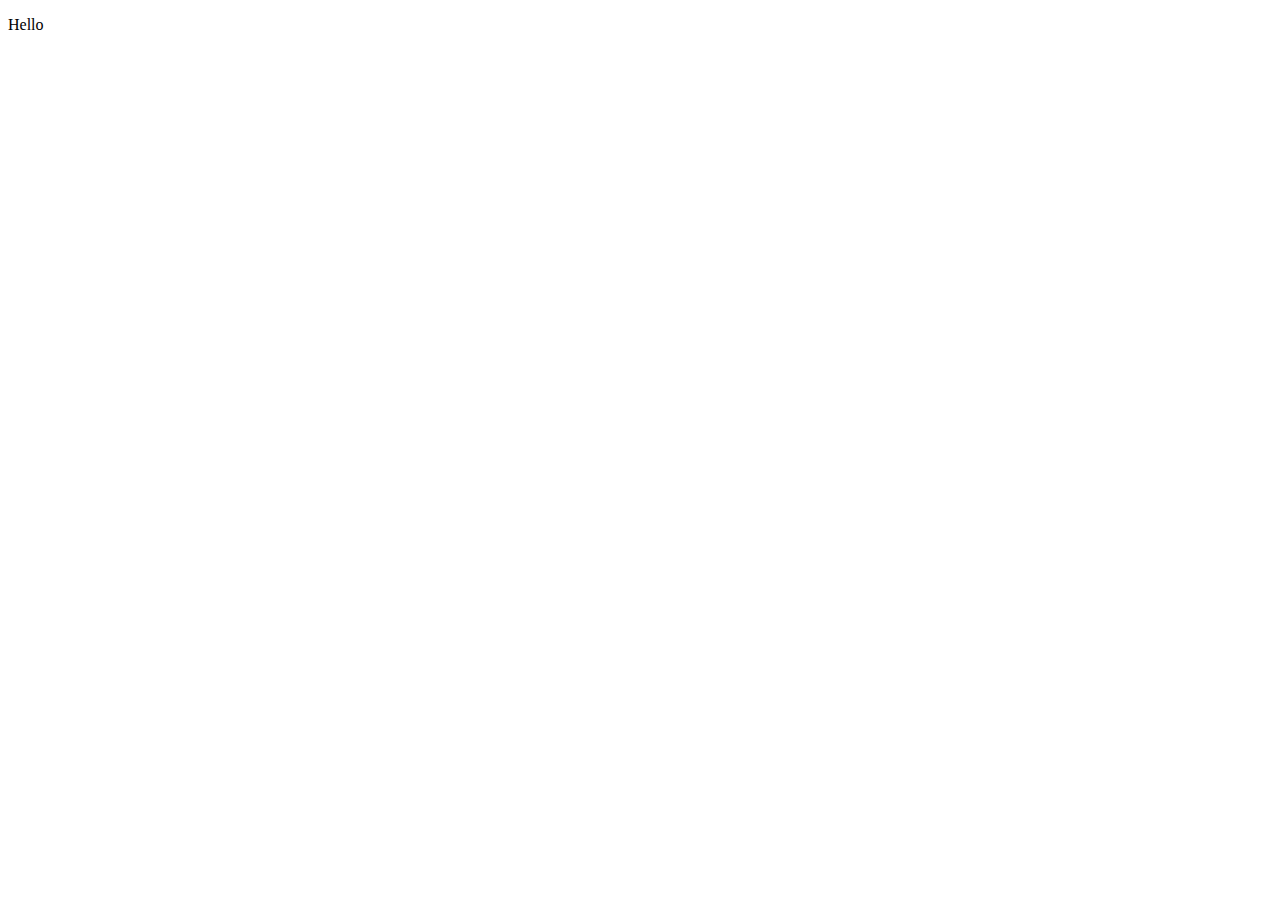
==== index.html @ 692f7e59 "Add files via upload" ====
<!doctype html>

<html lang="en">
<head>
  <meta charset="utf-8">

  <title>The HTML5 Herald</title>
  <meta name="description" content="The HTML5 Herald">
  <meta name="author" content="SitePoint">

  <link rel="stylesheet" href="css/styles.css?v=1.0">

</head>

<body>
  <script src="js/scripts.js"></script>
  <p>Hello</p>
</body>
</html>
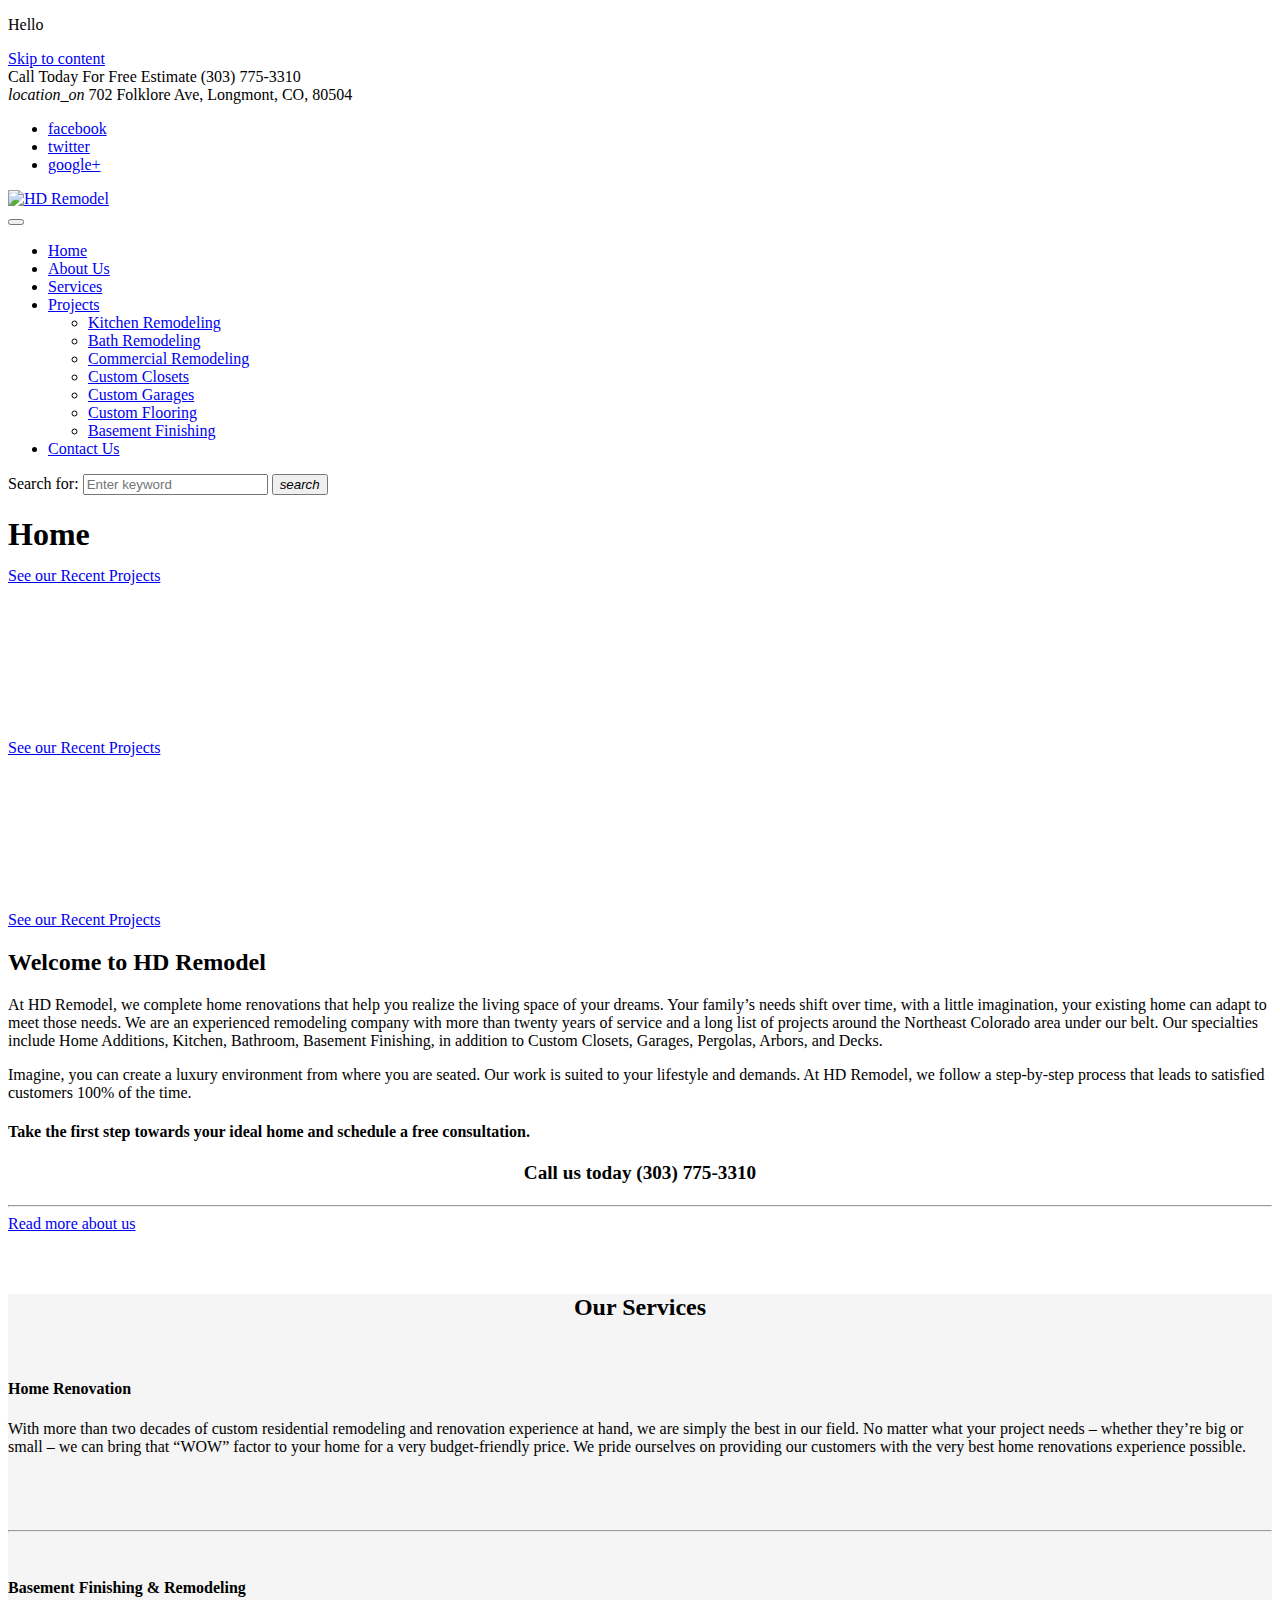
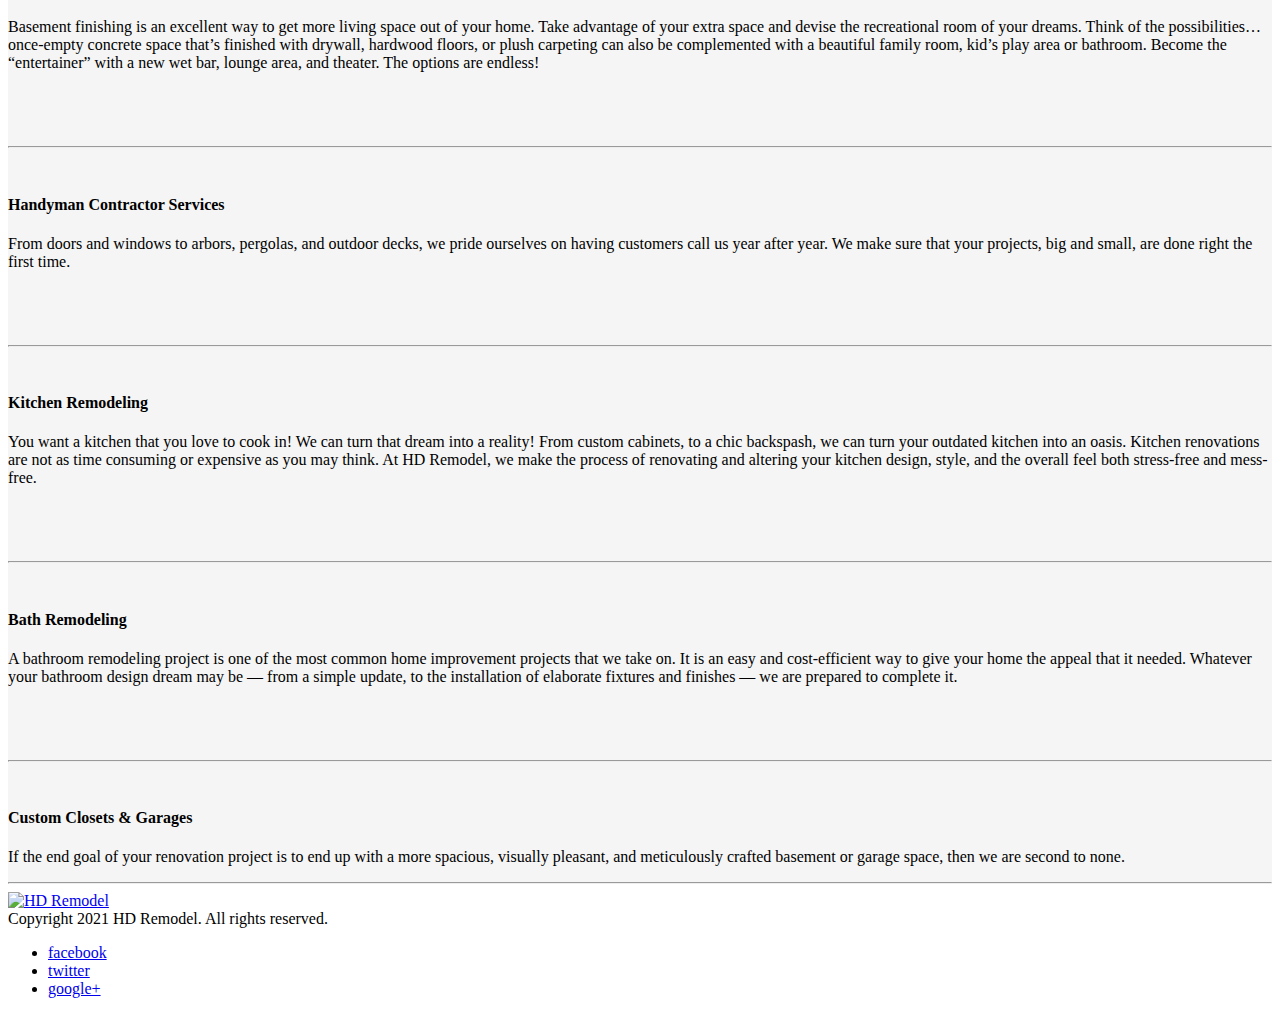
==== commit a06540e8: "Add files via upload" ====
--- a/index.html
+++ b/index.html
@@ -13,7 +13,58 @@
 </head>
 
 <body>
-  <script src="js/scripts.js"></script>
+
   <p>Hello</p>
+
+			
+			<body data-rsssl=1 class="home page-template-default page page-id-62 boldgrid-ppb header-layout-fullwidth content-layout-fullwidth footer-layout-fullwidth blog-default position-fullwidth sidebar-1-3 tm_pb_builder">
+				<div class="page-preloader-cover">
+				<div class="page-preloader"><div class="page-preloader__cube page-preloader--cube1"></div>
+				<div class="page-preloader__cube page-preloader--cube2"></div><div class="page-preloader__cube page-preloader--cube4"></div>
+				<div class="page-preloader__cube page-preloader--cube3"></div></div>
+				</div>
+				
+				<div id="page" class="site"> <a class="skip-link screen-reader-text" href="#content">Skip to content</a>
+			<header id="masthead" class="site-header minimal" role="banner">
+		
+		<div class="top-panel"><div class="top-panel__wrap container">
+				<div class="top-panel__info"><div class="top-panel__message"><div class="info-block">Call  Today For Free Estimate  (303) 775-3310</div>
+				<div class="info-block address"> <i class="material-icons">location_on</i> 702 Folklore Ave, Longmont, CO, 80504</div></div></div>
+				
+				<div class="top-panel__social"><div class="social-list social-list--header social-list--icon">
+			<ul id="social-list-1" class="social-list__items inline-list">
+			<li id="menu-item-31" class="menu-item menu-item-type-custom menu-item-object-custom menu-item-31"><a href="https://www.facebook.com/TemplateMonster/"><span class="screen-reader-text">facebook</span></a></li>
+			<li id="menu-item-32" class="menu-item menu-item-type-custom menu-item-object-custom menu-item-32"><a href="https://twitter.com/templatemonster"><span class="screen-reader-text">twitter</span></a></li>
+			<li id="menu-item-33" class="menu-item menu-item-type-custom menu-item-object-custom menu-item-33"><a href="https://plus.google.com/+TemplateMonster"><span class="screen-reader-text">google+</span></a></li></ul></div>
+		</div></div></div>
+		
+		<div class="header-container"><div class="header-container_wrap container"><div class="header-container__flex">
+			<div class="site-branding"><div class="site-logo"><a class="site-logo__link" href="https://www.hdremodel.live/" rel="home">
+		
+			<noscript><img src="https://cdn.shortpixel.ai/client/q_glossy,ret_img/https://www.hdremodel.live/wp-content/themes/glide-1/assets/images/logo.png" alt="HD Remodel" class="site-link__img" ></noscript>
+			<img src='https://cdn.shortpixel.ai/client/q_lqip,ret_wait/https://www.hdremodel.live/wp-content/themes/glide-1/assets/images/logo.png' data-src="https://cdn.shortpixel.ai/client/q_glossy,ret_img/https://www.hdremodel.live/wp-content/themes/glide-1/assets/images/logo.png" alt="HD Remodel" class="lazyload site-link__img" ></a>
+			</div></div>
+		
+		<div class="header_caption">
+			<nav id="site-navigation" class="main-navigation" role="navigation"> 
+			<button class="menu-toggle" aria-controls="main-menu" aria-expanded="false"> <i class="menu-toggle__icon"></i> </button>
+			<ul id="main-menu" class="menu"><li id="menu-item-2415" class="menu-item menu-item-type-custom menu-item-object-custom current-menu-item current_page_item menu-item-home menu-item-2415"><a href="https://www.hdremodel.live" aria-current="page">Home</a></li><li id="menu-item-22" class="menu-item menu-item-type-post_type menu-item-object-page menu-item-22"><a href="https://www.hdremodel.live/about/">About Us</a></li><li id="menu-item-23" class="menu-item menu-item-type-post_type menu-item-object-page menu-item-23"><a href="https://www.hdremodel.live/service/">Services</a></li><li id="menu-item-26" class="menu-item menu-item-type-post_type menu-item-object-page menu-item-has-children menu-item-26"><a href="https://www.hdremodel.live/projects/">Projects</a><ul class="sub-menu"><li id="menu-item-42" class="menu-item menu-item-type-custom menu-item-object-custom menu-item-42"><a href="https://www.hdremodel.live/projects_category/kitchen-remodeling/">Kitchen Remodeling</a></li><li id="menu-item-37" class="menu-item menu-item-type-custom menu-item-object-custom menu-item-37"><a href="https://www.hdremodel.live/projects_category/bath-remodeling/">Bath Remodeling</a></li><li id="menu-item-38" class="menu-item menu-item-type-custom menu-item-object-custom menu-item-38"><a href="https://www.hdremodel.live/projects_category/commercial-remodeling/">Commercial Remodeling</a></li><li id="menu-item-39" class="menu-item menu-item-type-custom menu-item-object-custom menu-item-39"><a href="https://www.hdremodel.live/projects_category/custom-closets/">Custom Closets</a></li><li id="menu-item-40" class="menu-item menu-item-type-custom menu-item-object-custom menu-item-40"><a href="https://www.hdremodel.live/projects_category/custom-garages/">Custom Garages</a></li><li id="menu-item-41" class="menu-item menu-item-type-custom menu-item-object-custom menu-item-41"><a href="https://www.hdremodel.live/projects_category/flooring/">Custom Flooring</a></li><li id="menu-item-36" class="menu-item menu-item-type-custom menu-item-object-custom menu-item-36"><a href="https://www.hdremodel.live/projects_category/installation-contractors/">Basement Finishing</a></li></ul></li><li id="menu-item-24" class="menu-item menu-item-type-post_type menu-item-object-page menu-item-24"><a href="https://www.hdremodel.live/contacts-us/">Contact Us</a></li></ul></nav><div class="header__search"><div class="search-form__toggle"></div><form role="search" method="get" class="search-form" action="https://www.hdremodel.live/"> <label> <span class="screen-reader-text">Search for:</span> <input type="search" class="search-form__field"
+ placeholder="Enter keyword"
+ value="" name="s"
+ title="Search for:" /> </label> <button type="submit" class="search-form__submit btn btn-primary"><i class="material-icons">search</i></button></form></div></div></div></div></div></header><div id="content" class="site-content"><div class="site-content_wrap"><div class="row"><div id="primary" class="col-xs-12 col-md-12"><main id="main" class="site-main" role="main"><article id="post-62" class="post-62 page type-page status-publish hentry no-thumb"><header class="entry-header"><h1 class="entry-title screen-reader-text">Home</h1></header><div class="entry-content"><div class="tm_builder_outer_content" id="tm_builder_outer_content"><div class="tm_builder_inner_content tm_pb_gutters3"><div class="tm_pb_section  tm_pb_section_0 tm_section_regular tm_section_transparent"><div class=" row tm_pb_row tm_pb_row_0 tm_pb_row_fullwidth"><div class="tm_pb_column tm_pb_column_4_4  tm_pb_column_0 col-xs-12 col-sm-12 col-md-12 col-lg-12 col-xl-12"><div class="tm_pb_slider tm_pb_slider_0 tm_pb_slider_fullwidth_off tm_pb_slider_no_arrows  tm_slider_auto tm_slider_speed_7000   tm_pb_module"><div class="tm_pb_slides"><div class="tm_pb_slide tm_pb_bg_layout_light tm_pb_slider_with_text_overlay tm_pb_media_alignment_center tm_pb_slide_0 tm-pb-active-slide" style='background-color:#ffffff;background-image:url(https://cdn.shortpixel.ai/client/q_glossy,ret_img/https://www.hdremodel.live/wp-content/uploads/2016/06/image49-1.jpg);'><div class="tm_pb_container clearfix"><div class="tm_pb_slide_description"><div class="tm_pb_slide_content"><h2></h2><h1 style="text-align: center;"><span style="color: #ffffff;">Your Dream Home Awaits</span></h1><h2 style="text-align: center;"><span style="color: #ffffff;">Entrust us with your project and you won&#8217;t<br /> be disappointed!</span></h2></div> <a href="https://www.hdremodel.live/about/" class="tm_pb_more_button tm_pb_button">See our Recent Projects</a></div></div></div><div class="tm_pb_slide tm_pb_bg_layout_light tm_pb_slider_with_text_overlay tm_pb_media_alignment_center tm_pb_slide_1" style='background-color:#ffffff;background-image:url(https://cdn.shortpixel.ai/client/q_glossy,ret_img/https://www.hdremodel.live/wp-content/uploads/2016/06/image50-1.jpg);'><div class="tm_pb_container clearfix"><div class="tm_pb_slide_description"><div class="tm_pb_slide_content"><h1 style="text-align: center;"><span style="color: #ffffff;">HD Remodel</span></h1><h2 style="text-align: center;"><span style="color: #ffffff;">Bathrooms, Kitchens, Home Renovations –<br /> We Do It All!</span></h2></div> <a href="https://www.hdremodel.live/about/" class="tm_pb_more_button tm_pb_button">See our Recent Projects</a></div></div></div><div class="tm_pb_slide tm_pb_bg_layout_light tm_pb_slider_with_text_overlay tm_pb_media_alignment_center tm_pb_slide_2" style='background-color:#ffffff;background-image:url(https://cdn.shortpixel.ai/client/q_glossy,ret_img/https://www.hdremodel.live/wp-content/uploads/2016/06/image51-1.jpg);'><div class="tm_pb_container clearfix"><div class="tm_pb_slide_description"><div class="tm_pb_slide_content"><h1 style="text-align: center;"><span style="color: #ffffff;">HD Remodel</span></h1><h2 style="text-align: center;"><span style="color: #ffffff;">Summer discounts on big<br /> or complex projects!</span></h2></div> <a href="https://www.hdremodel.live/about/" class="tm_pb_more_button tm_pb_button">See our Recent Projects</a></div></div></div></div></div></div></div></div><div class="tm_pb_section  tm_pb_section_1 tm_section_regular tm_section_transparent"><div class="container"><div class=" row tm_pb_row tm_pb_row_1"><div class="tm_pb_column tm_pb_column_1_2  tm_pb_column_1 col-xs-12 col-sm-6 col-md-6 col-lg-6 col-xl-6"><div class="tm_pb_text tm_pb_module tm_pb_bg_layout_light tm_pb_text_align_left  tm_pb_text_0"><h2>Welcome to HD Remodel</h2><p>At HD Remodel, we complete home renovations that help you realize the living space of your dreams. Your family&#8217;s needs shift over time, with a little imagination, your existing home can adapt to meet those needs.  We are an experienced remodeling company with more than twenty years of service and a long list of projects around the Northeast Colorado area under our belt. Our specialties include Home Additions, Kitchen, Bathroom, Basement Finishing, in addition to Custom Closets, Garages, Pergolas, Arbors, and Decks.</p><p>Imagine, you can create a luxury environment from where you are seated. Our work is suited to your lifestyle and demands. At HD Remodel, we follow a step-by-step process that leads to satisfied customers 100% of the time.</p><h4><strong>Take the first step towards your ideal home and schedule a free consultation.</strong></h4><h4 style="text-align: center;"><big>Call us today (303) 775-3310</big></h4><div class="tm_pb_column tm_pb_column_4_4  tm_pb_column_2 tm_pb_column_empty col-xs-12 col-sm-12 col-md-12 col-lg-12 col-xl-12"></div></div><hr class="tm_pb_module tm_pb_space tm_pb_divider_0" /><div class="tm_pb_button_module_wrapper tm_pb_module tm_pb_button_alignment_center"> <a class="tm_pb_button tm_pb_custom_button_icon  tm_pb_button_0 tm_pb_module tm_pb_bg_layout_light tm_pb_icon_right" href="https://www.hdremodel.live/about" data-icon="&#xf18e;">Read more about us</a></div></div><div class="tm_pb_column tm_pb_column_1_2  tm_pb_column_3 col-xs-12 col-sm-6 col-md-6 col-lg-6 col-xl-6"><div class="tm_pb_module tm-waypoint tm_pb_image tm_pb_animation_off tm_pb_image_0 tm_always_center_on_mobile"> <noscript><img src="https://cdn.shortpixel.ai/client/q_glossy,ret_img/https://www.hdremodel.live/wp-content/uploads/2016/06/image52.jpg" alt="" /></noscript><img class="lazyload" src='https://cdn.shortpixel.ai/client/q_lqip,ret_wait/https://www.hdremodel.live/wp-content/uploads/2016/06/image52.jpg' data-src="https://cdn.shortpixel.ai/client/q_glossy,ret_img/https://www.hdremodel.live/wp-content/uploads/2016/06/image52.jpg" alt="" /></div></div></div></div></div><div class="tm_pb_section  tm_pb_section_2 tm_pb_with_background tm_section_regular"><div class="container"><div class=" row tm_pb_row tm_pb_row_2"><div class="tm_pb_column tm_pb_column_4_4  tm_pb_column_4 col-xs-12 col-sm-12 col-md-12 col-lg-12 col-xl-12"><div class="tm_pb_text tm_pb_module tm_pb_bg_layout_light tm_pb_text_align_center  tm_pb_text_1"><h2 style="text-align: center;">Our Services</h2></div></div></div></div><div class="container"><div class=" row tm_pb_row tm_pb_row_3"><div class="tm_pb_column tm_pb_column_1_2  tm_pb_column_5 col-xs-12 col-sm-6 col-md-6 col-lg-6 col-xl-6"><div class="tm_pb_blurb tm_pb_blurb_0 tm_pb_bg_layout_light tm_pb_text_align_left tm_pb_blurb_position_left tm_pb_module"><div class="tm_pb_blurb_content"><div class="tm_pb_main_blurb_image"><noscript><img src="https://cdn.shortpixel.ai/client/q_glossy,ret_img/https://www.hdremodel.live/wp-content/uploads/2016/06/blurd1.png" alt="" class="tm-waypoint tm_pb_animation_off" /></noscript><img src='https://cdn.shortpixel.ai/client/q_lqip,ret_wait/https://www.hdremodel.live/wp-content/uploads/2016/06/blurd1.png' data-src="https://cdn.shortpixel.ai/client/q_glossy,ret_img/https://www.hdremodel.live/wp-content/uploads/2016/06/blurd1.png" alt="" class="lazyload tm-waypoint tm_pb_animation_off" /></div><div class="tm_pb_blurb_container"><h4>Home Renovation</h4><div class="tm_pb_blurb_content"><p>With more than two decades of custom residential remodeling and renovation experience at hand, we are simply the best in our field. No matter what your project needs – whether they’re big or small – we can bring that “WOW” factor to your home for a very budget-friendly price. We pride ourselves on providing our customers with the very best home renovations experience possible.</p></div></div></div></div><hr class="tm_pb_module tm_pb_space tm_pb_divider_1" /><div class="tm_pb_blurb tm_pb_blurb_1 tm_pb_bg_layout_light tm_pb_text_align_left tm_pb_blurb_position_left tm_pb_module"><div class="tm_pb_blurb_content"><div class="tm_pb_main_blurb_image"><noscript><img src="https://cdn.shortpixel.ai/client/q_glossy,ret_img/https://www.hdremodel.live/wp-content/uploads/2016/06/blurd2.png" alt="" class="tm-waypoint tm_pb_animation_off" /></noscript><img src='https://cdn.shortpixel.ai/client/q_lqip,ret_wait/https://www.hdremodel.live/wp-content/uploads/2016/06/blurd2.png' data-src="https://cdn.shortpixel.ai/client/q_glossy,ret_img/https://www.hdremodel.live/wp-content/uploads/2016/06/blurd2.png" alt="" class="lazyload tm-waypoint tm_pb_animation_off" /></div><div class="tm_pb_blurb_container"><h4>Basement Finishing &amp; Remodeling</h4><div class="tm_pb_blurb_content"><p>Basement finishing is an excellent way to get more living space out of your home. Take advantage of your extra space and devise the recreational room of your dreams. Think of the possibilities&#8230; once-empty concrete space that’s finished with drywall, hardwood floors, or plush carpeting can also be complemented with a beautiful family room, kid’s play area or bathroom. Become the “entertainer” with a new wet bar, lounge area, and theater. The options are endless!</p></div></div></div></div><hr class="tm_pb_module tm_pb_space tm_pb_divider_2" /><div class="tm_pb_blurb tm_pb_blurb_2 tm_pb_bg_layout_light tm_pb_text_align_left tm_pb_blurb_position_left tm_pb_module"><div class="tm_pb_blurb_content"><div class="tm_pb_main_blurb_image"><noscript><img src="https://cdn.shortpixel.ai/client/q_glossy,ret_img/https://www.hdremodel.live/wp-content/uploads/2016/06/blurd4.png" alt="" class="tm-waypoint tm_pb_animation_off" /></noscript><img src='https://cdn.shortpixel.ai/client/q_lqip,ret_wait/https://www.hdremodel.live/wp-content/uploads/2016/06/blurd4.png' data-src="https://cdn.shortpixel.ai/client/q_glossy,ret_img/https://www.hdremodel.live/wp-content/uploads/2016/06/blurd4.png" alt="" class="lazyload tm-waypoint tm_pb_animation_off" /></div><div class="tm_pb_blurb_container"><h4>Handyman Contractor Services</h4><div class="tm_pb_blurb_content"><p>From doors and windows to arbors, pergolas,  and outdoor decks, we pride ourselves on having customers call us year after year. We make sure that your projects, big and small, are done right the first time.</p></div></div></div></div><hr class="tm_pb_module tm_pb_space tm_pb_divider_3" /></div><div class="tm_pb_column tm_pb_column_1_2  tm_pb_column_6 col-xs-12 col-sm-6 col-md-6 col-lg-6 col-xl-6"><div class="tm_pb_blurb tm_pb_blurb_3 tm_pb_bg_layout_light tm_pb_text_align_left tm_pb_blurb_position_left tm_pb_module"><div class="tm_pb_blurb_content"><div class="tm_pb_main_blurb_image"><noscript><img src="https://cdn.shortpixel.ai/client/q_glossy,ret_img/https://www.hdremodel.live/wp-content/uploads/2016/06/blurd3.png" alt="" class="tm-waypoint tm_pb_animation_off" /></noscript><img src='https://cdn.shortpixel.ai/client/q_lqip,ret_wait/https://www.hdremodel.live/wp-content/uploads/2016/06/blurd3.png' data-src="https://cdn.shortpixel.ai/client/q_glossy,ret_img/https://www.hdremodel.live/wp-content/uploads/2016/06/blurd3.png" alt="" class="lazyload tm-waypoint tm_pb_animation_off" /></div><div class="tm_pb_blurb_container"><h4>Kitchen Remodeling</h4><div class="tm_pb_blurb_content"><p class="home-paragraphs">You want a kitchen that you love to cook in!  We can turn that dream into a reality!  From custom cabinets, to a chic backspash, we can turn your outdated kitchen into an oasis. Kitchen renovations are not as time consuming or expensive as you may think. At HD Remodel, we make the process of renovating and altering your kitchen design, style, and the overall feel both stress-free and mess-free.</p></div></div></div></div><hr class="tm_pb_module tm_pb_space tm_pb_divider_4" /><div class="tm_pb_blurb tm_pb_blurb_4 tm_pb_bg_layout_light tm_pb_text_align_left tm_pb_blurb_position_left tm_pb_module"><div class="tm_pb_blurb_content"><div class="tm_pb_main_blurb_image"><noscript><img src="https://cdn.shortpixel.ai/client/q_glossy,ret_img/https://www.hdremodel.live/wp-content/uploads/2016/06/blurd5.png" alt="" class="tm-waypoint tm_pb_animation_off" /></noscript><img src='https://cdn.shortpixel.ai/client/q_lqip,ret_wait/https://www.hdremodel.live/wp-content/uploads/2016/06/blurd5.png' data-src="https://cdn.shortpixel.ai/client/q_glossy,ret_img/https://www.hdremodel.live/wp-content/uploads/2016/06/blurd5.png" alt="" class="lazyload tm-waypoint tm_pb_animation_off" /></div><div class="tm_pb_blurb_container"><h4>Bath Remodeling</h4><div class="tm_pb_blurb_content"><p class="home-paragraphs">A bathroom remodeling project is one of the most common home improvement projects that we take on.  It is an easy and cost-efficient way to give your home the appeal that it needed. Whatever your bathroom design dream may be  &#8212;  from a simple update, to the installation of elaborate fixtures and finishes &#8212; we are prepared to complete it.</p></div></div></div></div><hr class="tm_pb_module tm_pb_space tm_pb_divider_5" /><div class="tm_pb_blurb tm_pb_blurb_5 tm_pb_bg_layout_light tm_pb_text_align_left tm_pb_blurb_position_left tm_pb_module"><div class="tm_pb_blurb_content"><div class="tm_pb_main_blurb_image"><noscript><img src="https://cdn.shortpixel.ai/client/q_glossy,ret_img/https://www.hdremodel.live/wp-content/uploads/2016/06/blurd6.png" alt="" class="tm-waypoint tm_pb_animation_off" /></noscript><img src='https://cdn.shortpixel.ai/client/q_lqip,ret_wait/https://www.hdremodel.live/wp-content/uploads/2016/06/blurd6.png' data-src="https://cdn.shortpixel.ai/client/q_glossy,ret_img/https://www.hdremodel.live/wp-content/uploads/2016/06/blurd6.png" alt="" class="lazyload tm-waypoint tm_pb_animation_off" /></div><div class="tm_pb_blurb_container"><h4>Custom Closets &amp; Garages</h4><div class="tm_pb_blurb_content"><p>If the end goal of your renovation project is to end up with a more spacious, visually pleasant, and meticulously crafted basement or garage space, then we are second to none.</div></div></div></div><hr class="tm_pb_module tm_pb_space tm_pb_divider_6" /></div></div></div></div></div></div></div><footer class="entry-footer"></footer></article></main></div></div></div></div><footer id="colophon" class="site-footer minimal" role="contentinfo"><div class="footer-container"><div class="site-info"><div class="site-info-wrapper container"><div class="footer-logo"><a href="https://www.hdremodel.live/" class="footer-logo_link"><noscript><img src="https://cdn.shortpixel.ai/client/q_glossy,ret_img,w_113,h_100/https://www.hdremodel.live/wp-content/uploads/2019/04/logo-3.png" alt="HD Remodel" class="footer-logo_img"  width="113" height="100"></noscript><img src='https://cdn.shortpixel.ai/client/q_lqip,ret_wait,w_113,h_100/https://www.hdremodel.live/wp-content/uploads/2019/04/logo-3.png' data-src="https://cdn.shortpixel.ai/client/q_glossy,ret_img,w_113,h_100/https://www.hdremodel.live/wp-content/uploads/2019/04/logo-3.png" alt="HD Remodel" class="lazyload footer-logo_img"  width="113" height="100"></a></div><div class="footer-copyright">Copyright 2021 HD Remodel. All rights reserved.</div><div class="site-info__bottom"><div class="social-list social-list--footer social-list--icon"><ul id="social-list-2" class="social-list__items inline-list"><li class="menu-item menu-item-type-custom menu-item-object-custom menu-item-31"><a href="https://www.facebook.com/TemplateMonster/"><span class="screen-reader-text">facebook</span></a></li><li class="menu-item menu-item-type-custom menu-item-object-custom menu-item-32"><a href="https://twitter.com/templatemonster"><span class="screen-reader-text">twitter</span></a></li><li class="menu-item menu-item-type-custom menu-item-object-custom menu-item-33"><a href="https://plus.google.com/+TemplateMonster"><span class="screen-reader-text">google+</span></a></li></ul></div></div></div></div></div></footer></div> <noscript><style>.lazyload{display:none;}</style></noscript><script data-noptimize="1">window.lazySizesConfig=window.lazySizesConfig||{};window.lazySizesConfig.loadMode=1;</script><script async data-noptimize="1" src='https://www.hdremodel.live/wp-content/plugins/autoptimize/classes/external/js/lazysizes.min.js'></script><script data-noptimize="1">function c_webp(A){var n=new Image;n.onload=function(){var e=0<n.width&&0<n.height;A(e)},n.onerror=function(){A(!1)},n.src='[data-uri]'}function s_webp(e){window.supportsWebP=e}c_webp(s_webp);document.addEventListener('lazybeforeunveil',function({target:c}){supportsWebP&&['data-src','data-srcset'].forEach(function(a){attr=c.getAttribute(a),null!==attr&&c.setAttribute(a,attr.replace(/\/client\//,'/client/to_webp,'))})});</script><style type="text/css" id="tm-builder-advanced-style">.tm_pb_builder #tm_builder_outer_content .tm_pb_row_0 { margin-top: -140px; }
+
+
+
+.tm_pb_builder #tm_builder_outer_content .tm_pb_slider_0.tm_pb_slider .tm_pb_button:hover:after { opacity: 1; }
+.tm_pb_builder #tm_builder_outer_content .tm_pb_divider_5 { margin-top: 74px !important; }
+.tm_pb_builder #tm_builder_outer_content .tm_pb_divider_4 { margin-top: 74px !important; }
+.tm_pb_builder #tm_builder_outer_content .tm_pb_divider_3 { margin-top: 74px !important; }
+.tm_pb_builder #tm_builder_outer_content .tm_pb_divider_2 { margin-top: 74px !important; }
+.tm_pb_builder #tm_builder_outer_content .tm_pb_divider_1 { margin-top: 74px !important; }
+.tm_pb_builder #tm_builder_outer_content .tm_pb_section_2 { background-color:#f5f5f5; background-image:url(https://www.hdremodel.live/wp-content/uploads/2016/06/image53_02.jpg); }
+.tm_pb_builder #tm_builder_outer_content .tm_pb_image_0 { margin-top: 23px !important; margin-left: 40px !important; margin-left: 0; }
+.tm_pb_builder #tm_builder_outer_content .tm_pb_button_0:after { display:none !important; }
+.tm_pb_builder #tm_builder_outer_content .tm_pb_button_0:hover { color:#800406 !important;
+
 </body>
 </html>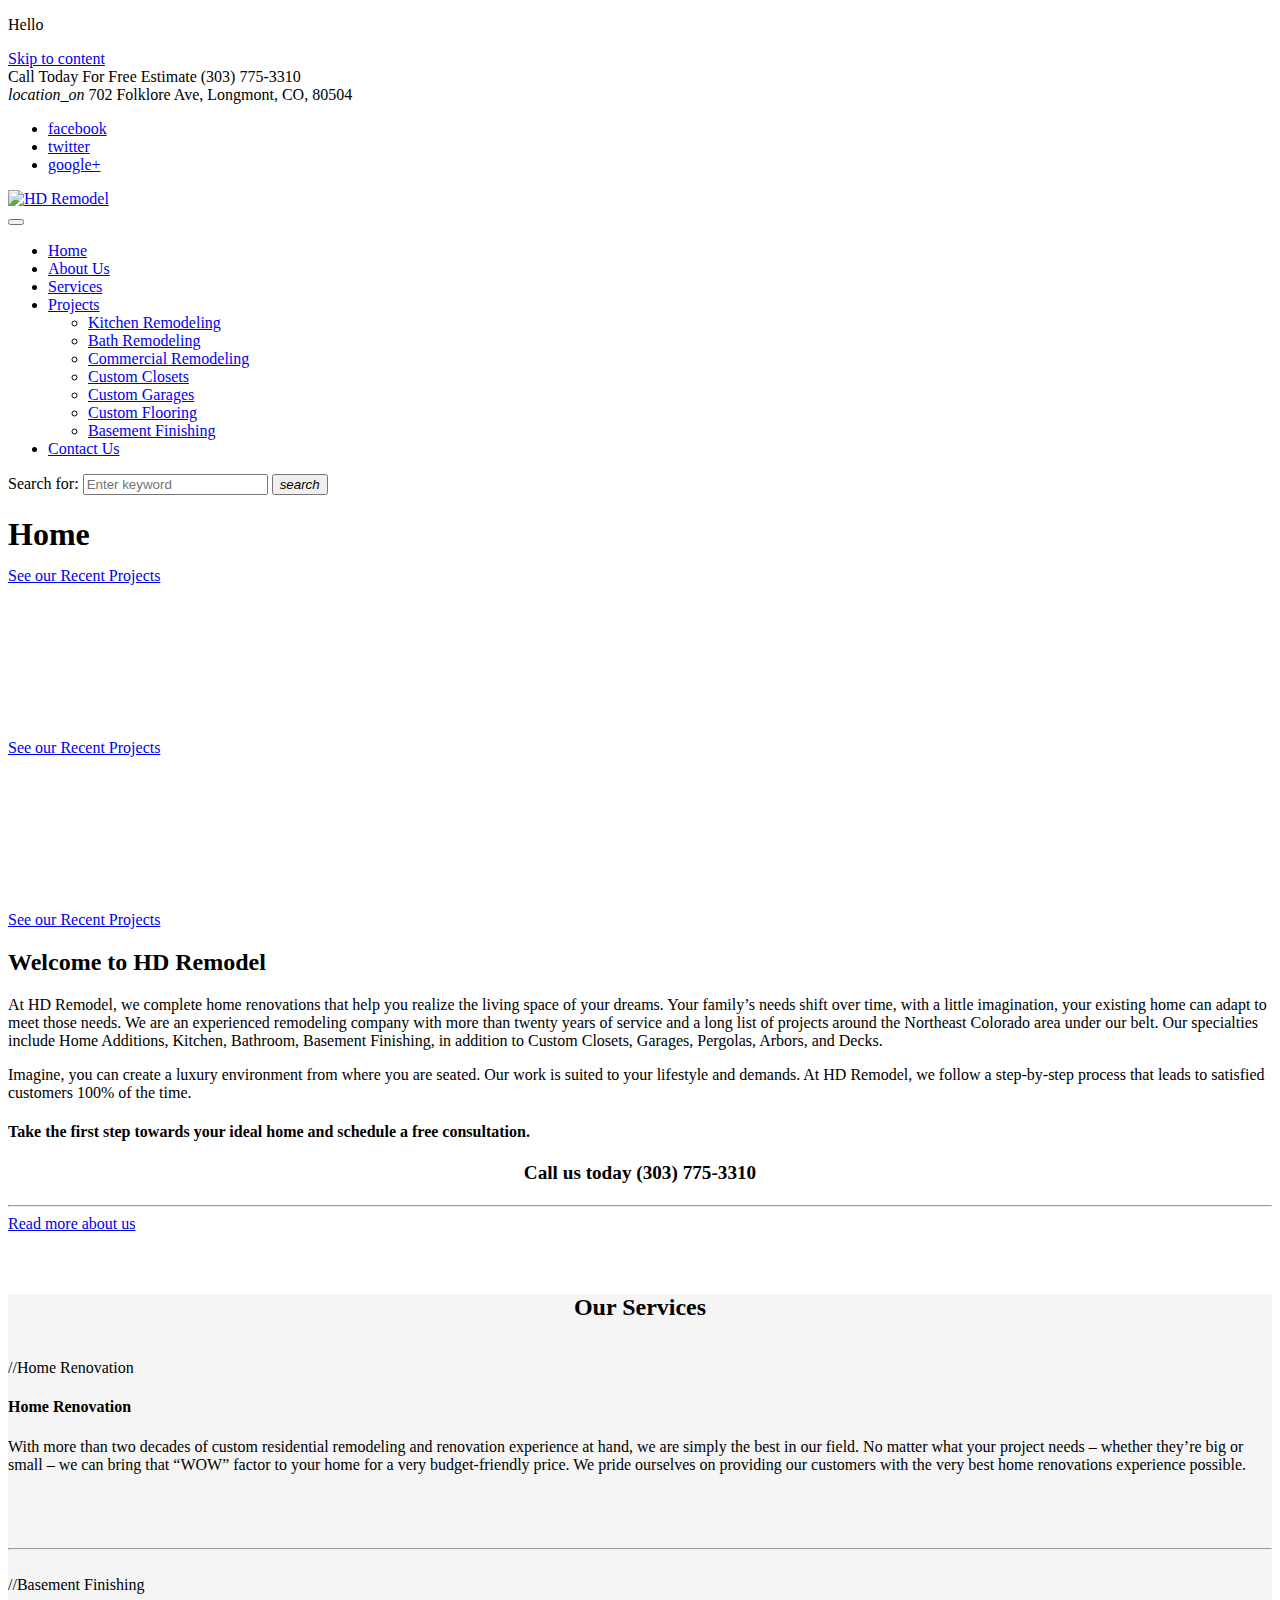
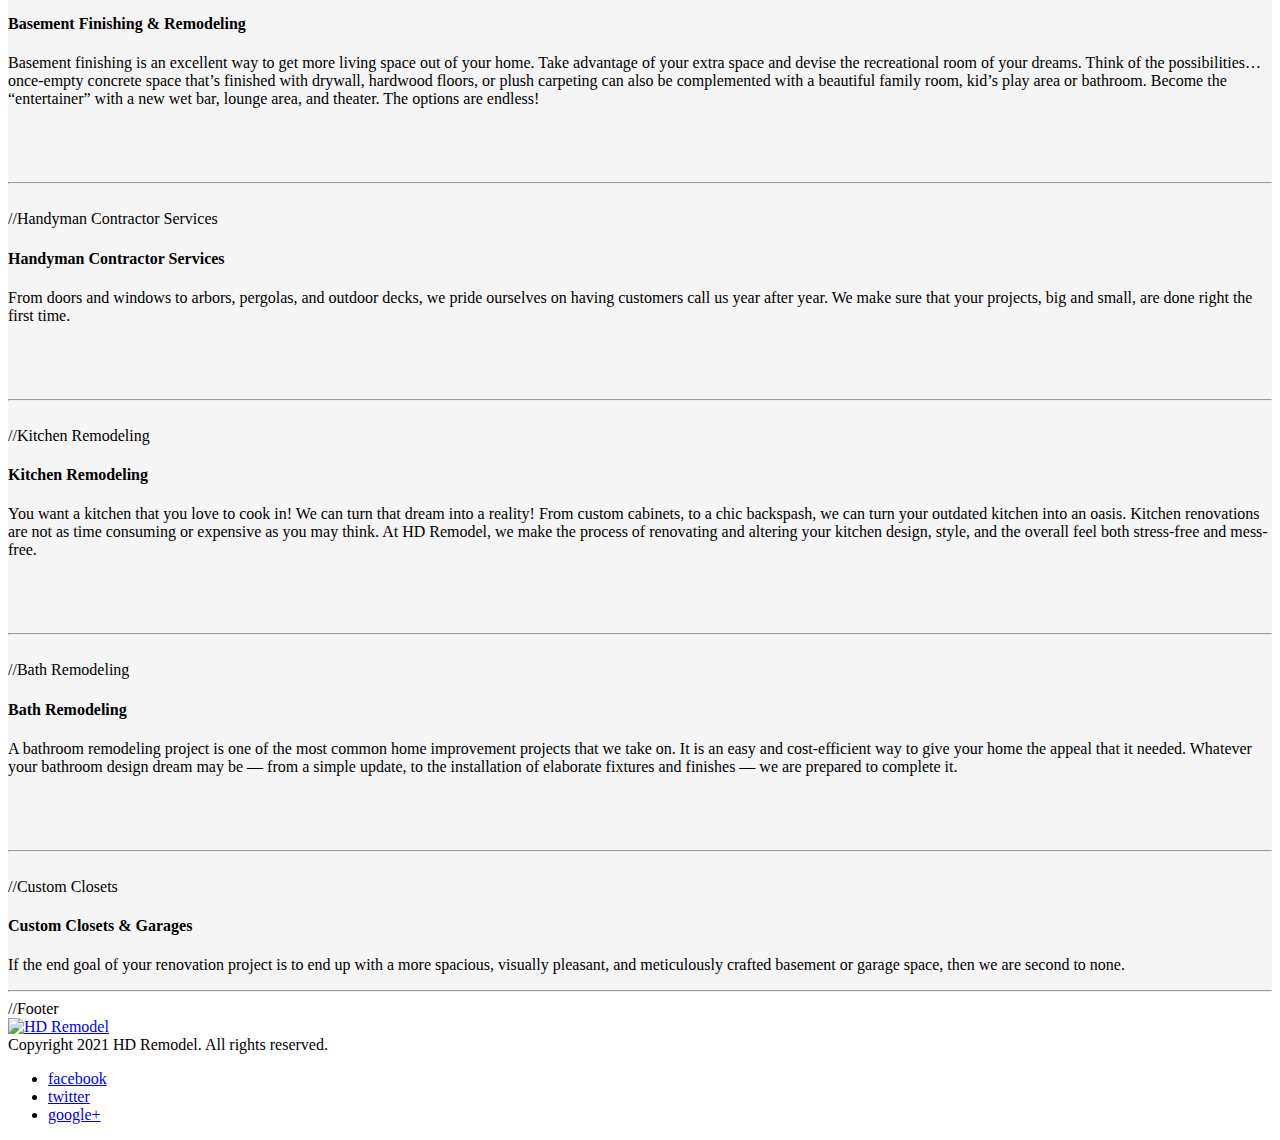
==== commit ebecc2ec: "Add files via upload" ====
--- a/index.html
+++ b/index.html
@@ -11,13 +11,9 @@
   <link rel="stylesheet" href="css/styles.css?v=1.0">
 
 </head>
-
-<body>
-
-  <p>Hello</p>
-
 			
-			<body data-rsssl=1 class="home page-template-default page page-id-62 boldgrid-ppb header-layout-fullwidth content-layout-fullwidth footer-layout-fullwidth blog-default position-fullwidth sidebar-1-3 tm_pb_builder">
+<body data-rsssl=1 class="home page-template-default page page-id-62 boldgrid-ppb header-layout-fullwidth content-layout-fullwidth footer-layout-fullwidth blog-default position-fullwidth sidebar-1-3 tm_pb_builder">
+	<p>Hello</p>
 				<div class="page-preloader-cover">
 				<div class="page-preloader"><div class="page-preloader__cube page-preloader--cube1"></div>
 				<div class="page-preloader__cube page-preloader--cube2"></div><div class="page-preloader__cube page-preloader--cube4"></div>
@@ -48,10 +44,49 @@
 		<div class="header_caption">
 			<nav id="site-navigation" class="main-navigation" role="navigation"> 
 			<button class="menu-toggle" aria-controls="main-menu" aria-expanded="false"> <i class="menu-toggle__icon"></i> </button>
-			<ul id="main-menu" class="menu"><li id="menu-item-2415" class="menu-item menu-item-type-custom menu-item-object-custom current-menu-item current_page_item menu-item-home menu-item-2415"><a href="https://www.hdremodel.live" aria-current="page">Home</a></li><li id="menu-item-22" class="menu-item menu-item-type-post_type menu-item-object-page menu-item-22"><a href="https://www.hdremodel.live/about/">About Us</a></li><li id="menu-item-23" class="menu-item menu-item-type-post_type menu-item-object-page menu-item-23"><a href="https://www.hdremodel.live/service/">Services</a></li><li id="menu-item-26" class="menu-item menu-item-type-post_type menu-item-object-page menu-item-has-children menu-item-26"><a href="https://www.hdremodel.live/projects/">Projects</a><ul class="sub-menu"><li id="menu-item-42" class="menu-item menu-item-type-custom menu-item-object-custom menu-item-42"><a href="https://www.hdremodel.live/projects_category/kitchen-remodeling/">Kitchen Remodeling</a></li><li id="menu-item-37" class="menu-item menu-item-type-custom menu-item-object-custom menu-item-37"><a href="https://www.hdremodel.live/projects_category/bath-remodeling/">Bath Remodeling</a></li><li id="menu-item-38" class="menu-item menu-item-type-custom menu-item-object-custom menu-item-38"><a href="https://www.hdremodel.live/projects_category/commercial-remodeling/">Commercial Remodeling</a></li><li id="menu-item-39" class="menu-item menu-item-type-custom menu-item-object-custom menu-item-39"><a href="https://www.hdremodel.live/projects_category/custom-closets/">Custom Closets</a></li><li id="menu-item-40" class="menu-item menu-item-type-custom menu-item-object-custom menu-item-40"><a href="https://www.hdremodel.live/projects_category/custom-garages/">Custom Garages</a></li><li id="menu-item-41" class="menu-item menu-item-type-custom menu-item-object-custom menu-item-41"><a href="https://www.hdremodel.live/projects_category/flooring/">Custom Flooring</a></li><li id="menu-item-36" class="menu-item menu-item-type-custom menu-item-object-custom menu-item-36"><a href="https://www.hdremodel.live/projects_category/installation-contractors/">Basement Finishing</a></li></ul></li><li id="menu-item-24" class="menu-item menu-item-type-post_type menu-item-object-page menu-item-24"><a href="https://www.hdremodel.live/contacts-us/">Contact Us</a></li></ul></nav><div class="header__search"><div class="search-form__toggle"></div><form role="search" method="get" class="search-form" action="https://www.hdremodel.live/"> <label> <span class="screen-reader-text">Search for:</span> <input type="search" class="search-form__field"
- placeholder="Enter keyword"
- value="" name="s"
- title="Search for:" /> </label> <button type="submit" class="search-form__submit btn btn-primary"><i class="material-icons">search</i></button></form></div></div></div></div></div></header><div id="content" class="site-content"><div class="site-content_wrap"><div class="row"><div id="primary" class="col-xs-12 col-md-12"><main id="main" class="site-main" role="main"><article id="post-62" class="post-62 page type-page status-publish hentry no-thumb"><header class="entry-header"><h1 class="entry-title screen-reader-text">Home</h1></header><div class="entry-content"><div class="tm_builder_outer_content" id="tm_builder_outer_content"><div class="tm_builder_inner_content tm_pb_gutters3"><div class="tm_pb_section  tm_pb_section_0 tm_section_regular tm_section_transparent"><div class=" row tm_pb_row tm_pb_row_0 tm_pb_row_fullwidth"><div class="tm_pb_column tm_pb_column_4_4  tm_pb_column_0 col-xs-12 col-sm-12 col-md-12 col-lg-12 col-xl-12"><div class="tm_pb_slider tm_pb_slider_0 tm_pb_slider_fullwidth_off tm_pb_slider_no_arrows  tm_slider_auto tm_slider_speed_7000   tm_pb_module"><div class="tm_pb_slides"><div class="tm_pb_slide tm_pb_bg_layout_light tm_pb_slider_with_text_overlay tm_pb_media_alignment_center tm_pb_slide_0 tm-pb-active-slide" style='background-color:#ffffff;background-image:url(https://cdn.shortpixel.ai/client/q_glossy,ret_img/https://www.hdremodel.live/wp-content/uploads/2016/06/image49-1.jpg);'><div class="tm_pb_container clearfix"><div class="tm_pb_slide_description"><div class="tm_pb_slide_content"><h2></h2><h1 style="text-align: center;"><span style="color: #ffffff;">Your Dream Home Awaits</span></h1><h2 style="text-align: center;"><span style="color: #ffffff;">Entrust us with your project and you won&#8217;t<br /> be disappointed!</span></h2></div> <a href="https://www.hdremodel.live/about/" class="tm_pb_more_button tm_pb_button">See our Recent Projects</a></div></div></div><div class="tm_pb_slide tm_pb_bg_layout_light tm_pb_slider_with_text_overlay tm_pb_media_alignment_center tm_pb_slide_1" style='background-color:#ffffff;background-image:url(https://cdn.shortpixel.ai/client/q_glossy,ret_img/https://www.hdremodel.live/wp-content/uploads/2016/06/image50-1.jpg);'><div class="tm_pb_container clearfix"><div class="tm_pb_slide_description"><div class="tm_pb_slide_content"><h1 style="text-align: center;"><span style="color: #ffffff;">HD Remodel</span></h1><h2 style="text-align: center;"><span style="color: #ffffff;">Bathrooms, Kitchens, Home Renovations –<br /> We Do It All!</span></h2></div> <a href="https://www.hdremodel.live/about/" class="tm_pb_more_button tm_pb_button">See our Recent Projects</a></div></div></div><div class="tm_pb_slide tm_pb_bg_layout_light tm_pb_slider_with_text_overlay tm_pb_media_alignment_center tm_pb_slide_2" style='background-color:#ffffff;background-image:url(https://cdn.shortpixel.ai/client/q_glossy,ret_img/https://www.hdremodel.live/wp-content/uploads/2016/06/image51-1.jpg);'><div class="tm_pb_container clearfix"><div class="tm_pb_slide_description"><div class="tm_pb_slide_content"><h1 style="text-align: center;"><span style="color: #ffffff;">HD Remodel</span></h1><h2 style="text-align: center;"><span style="color: #ffffff;">Summer discounts on big<br /> or complex projects!</span></h2></div> <a href="https://www.hdremodel.live/about/" class="tm_pb_more_button tm_pb_button">See our Recent Projects</a></div></div></div></div></div></div></div></div><div class="tm_pb_section  tm_pb_section_1 tm_section_regular tm_section_transparent"><div class="container"><div class=" row tm_pb_row tm_pb_row_1"><div class="tm_pb_column tm_pb_column_1_2  tm_pb_column_1 col-xs-12 col-sm-6 col-md-6 col-lg-6 col-xl-6"><div class="tm_pb_text tm_pb_module tm_pb_bg_layout_light tm_pb_text_align_left  tm_pb_text_0"><h2>Welcome to HD Remodel</h2><p>At HD Remodel, we complete home renovations that help you realize the living space of your dreams. Your family&#8217;s needs shift over time, with a little imagination, your existing home can adapt to meet those needs.  We are an experienced remodeling company with more than twenty years of service and a long list of projects around the Northeast Colorado area under our belt. Our specialties include Home Additions, Kitchen, Bathroom, Basement Finishing, in addition to Custom Closets, Garages, Pergolas, Arbors, and Decks.</p><p>Imagine, you can create a luxury environment from where you are seated. Our work is suited to your lifestyle and demands. At HD Remodel, we follow a step-by-step process that leads to satisfied customers 100% of the time.</p><h4><strong>Take the first step towards your ideal home and schedule a free consultation.</strong></h4><h4 style="text-align: center;"><big>Call us today (303) 775-3310</big></h4><div class="tm_pb_column tm_pb_column_4_4  tm_pb_column_2 tm_pb_column_empty col-xs-12 col-sm-12 col-md-12 col-lg-12 col-xl-12"></div></div><hr class="tm_pb_module tm_pb_space tm_pb_divider_0" /><div class="tm_pb_button_module_wrapper tm_pb_module tm_pb_button_alignment_center"> <a class="tm_pb_button tm_pb_custom_button_icon  tm_pb_button_0 tm_pb_module tm_pb_bg_layout_light tm_pb_icon_right" href="https://www.hdremodel.live/about" data-icon="&#xf18e;">Read more about us</a></div></div><div class="tm_pb_column tm_pb_column_1_2  tm_pb_column_3 col-xs-12 col-sm-6 col-md-6 col-lg-6 col-xl-6"><div class="tm_pb_module tm-waypoint tm_pb_image tm_pb_animation_off tm_pb_image_0 tm_always_center_on_mobile"> <noscript><img src="https://cdn.shortpixel.ai/client/q_glossy,ret_img/https://www.hdremodel.live/wp-content/uploads/2016/06/image52.jpg" alt="" /></noscript><img class="lazyload" src='https://cdn.shortpixel.ai/client/q_lqip,ret_wait/https://www.hdremodel.live/wp-content/uploads/2016/06/image52.jpg' data-src="https://cdn.shortpixel.ai/client/q_glossy,ret_img/https://www.hdremodel.live/wp-content/uploads/2016/06/image52.jpg" alt="" /></div></div></div></div></div><div class="tm_pb_section  tm_pb_section_2 tm_pb_with_background tm_section_regular"><div class="container"><div class=" row tm_pb_row tm_pb_row_2"><div class="tm_pb_column tm_pb_column_4_4  tm_pb_column_4 col-xs-12 col-sm-12 col-md-12 col-lg-12 col-xl-12"><div class="tm_pb_text tm_pb_module tm_pb_bg_layout_light tm_pb_text_align_center  tm_pb_text_1"><h2 style="text-align: center;">Our Services</h2></div></div></div></div><div class="container"><div class=" row tm_pb_row tm_pb_row_3"><div class="tm_pb_column tm_pb_column_1_2  tm_pb_column_5 col-xs-12 col-sm-6 col-md-6 col-lg-6 col-xl-6"><div class="tm_pb_blurb tm_pb_blurb_0 tm_pb_bg_layout_light tm_pb_text_align_left tm_pb_blurb_position_left tm_pb_module"><div class="tm_pb_blurb_content"><div class="tm_pb_main_blurb_image"><noscript><img src="https://cdn.shortpixel.ai/client/q_glossy,ret_img/https://www.hdremodel.live/wp-content/uploads/2016/06/blurd1.png" alt="" class="tm-waypoint tm_pb_animation_off" /></noscript><img src='https://cdn.shortpixel.ai/client/q_lqip,ret_wait/https://www.hdremodel.live/wp-content/uploads/2016/06/blurd1.png' data-src="https://cdn.shortpixel.ai/client/q_glossy,ret_img/https://www.hdremodel.live/wp-content/uploads/2016/06/blurd1.png" alt="" class="lazyload tm-waypoint tm_pb_animation_off" /></div><div class="tm_pb_blurb_container"><h4>Home Renovation</h4><div class="tm_pb_blurb_content"><p>With more than two decades of custom residential remodeling and renovation experience at hand, we are simply the best in our field. No matter what your project needs – whether they’re big or small – we can bring that “WOW” factor to your home for a very budget-friendly price. We pride ourselves on providing our customers with the very best home renovations experience possible.</p></div></div></div></div><hr class="tm_pb_module tm_pb_space tm_pb_divider_1" /><div class="tm_pb_blurb tm_pb_blurb_1 tm_pb_bg_layout_light tm_pb_text_align_left tm_pb_blurb_position_left tm_pb_module"><div class="tm_pb_blurb_content"><div class="tm_pb_main_blurb_image"><noscript><img src="https://cdn.shortpixel.ai/client/q_glossy,ret_img/https://www.hdremodel.live/wp-content/uploads/2016/06/blurd2.png" alt="" class="tm-waypoint tm_pb_animation_off" /></noscript><img src='https://cdn.shortpixel.ai/client/q_lqip,ret_wait/https://www.hdremodel.live/wp-content/uploads/2016/06/blurd2.png' data-src="https://cdn.shortpixel.ai/client/q_glossy,ret_img/https://www.hdremodel.live/wp-content/uploads/2016/06/blurd2.png" alt="" class="lazyload tm-waypoint tm_pb_animation_off" /></div><div class="tm_pb_blurb_container"><h4>Basement Finishing &amp; Remodeling</h4><div class="tm_pb_blurb_content"><p>Basement finishing is an excellent way to get more living space out of your home. Take advantage of your extra space and devise the recreational room of your dreams. Think of the possibilities&#8230; once-empty concrete space that’s finished with drywall, hardwood floors, or plush carpeting can also be complemented with a beautiful family room, kid’s play area or bathroom. Become the “entertainer” with a new wet bar, lounge area, and theater. The options are endless!</p></div></div></div></div><hr class="tm_pb_module tm_pb_space tm_pb_divider_2" /><div class="tm_pb_blurb tm_pb_blurb_2 tm_pb_bg_layout_light tm_pb_text_align_left tm_pb_blurb_position_left tm_pb_module"><div class="tm_pb_blurb_content"><div class="tm_pb_main_blurb_image"><noscript><img src="https://cdn.shortpixel.ai/client/q_glossy,ret_img/https://www.hdremodel.live/wp-content/uploads/2016/06/blurd4.png" alt="" class="tm-waypoint tm_pb_animation_off" /></noscript><img src='https://cdn.shortpixel.ai/client/q_lqip,ret_wait/https://www.hdremodel.live/wp-content/uploads/2016/06/blurd4.png' data-src="https://cdn.shortpixel.ai/client/q_glossy,ret_img/https://www.hdremodel.live/wp-content/uploads/2016/06/blurd4.png" alt="" class="lazyload tm-waypoint tm_pb_animation_off" /></div><div class="tm_pb_blurb_container"><h4>Handyman Contractor Services</h4><div class="tm_pb_blurb_content"><p>From doors and windows to arbors, pergolas,  and outdoor decks, we pride ourselves on having customers call us year after year. We make sure that your projects, big and small, are done right the first time.</p></div></div></div></div><hr class="tm_pb_module tm_pb_space tm_pb_divider_3" /></div><div class="tm_pb_column tm_pb_column_1_2  tm_pb_column_6 col-xs-12 col-sm-6 col-md-6 col-lg-6 col-xl-6"><div class="tm_pb_blurb tm_pb_blurb_3 tm_pb_bg_layout_light tm_pb_text_align_left tm_pb_blurb_position_left tm_pb_module"><div class="tm_pb_blurb_content"><div class="tm_pb_main_blurb_image"><noscript><img src="https://cdn.shortpixel.ai/client/q_glossy,ret_img/https://www.hdremodel.live/wp-content/uploads/2016/06/blurd3.png" alt="" class="tm-waypoint tm_pb_animation_off" /></noscript><img src='https://cdn.shortpixel.ai/client/q_lqip,ret_wait/https://www.hdremodel.live/wp-content/uploads/2016/06/blurd3.png' data-src="https://cdn.shortpixel.ai/client/q_glossy,ret_img/https://www.hdremodel.live/wp-content/uploads/2016/06/blurd3.png" alt="" class="lazyload tm-waypoint tm_pb_animation_off" /></div><div class="tm_pb_blurb_container"><h4>Kitchen Remodeling</h4><div class="tm_pb_blurb_content"><p class="home-paragraphs">You want a kitchen that you love to cook in!  We can turn that dream into a reality!  From custom cabinets, to a chic backspash, we can turn your outdated kitchen into an oasis. Kitchen renovations are not as time consuming or expensive as you may think. At HD Remodel, we make the process of renovating and altering your kitchen design, style, and the overall feel both stress-free and mess-free.</p></div></div></div></div><hr class="tm_pb_module tm_pb_space tm_pb_divider_4" /><div class="tm_pb_blurb tm_pb_blurb_4 tm_pb_bg_layout_light tm_pb_text_align_left tm_pb_blurb_position_left tm_pb_module"><div class="tm_pb_blurb_content"><div class="tm_pb_main_blurb_image"><noscript><img src="https://cdn.shortpixel.ai/client/q_glossy,ret_img/https://www.hdremodel.live/wp-content/uploads/2016/06/blurd5.png" alt="" class="tm-waypoint tm_pb_animation_off" /></noscript><img src='https://cdn.shortpixel.ai/client/q_lqip,ret_wait/https://www.hdremodel.live/wp-content/uploads/2016/06/blurd5.png' data-src="https://cdn.shortpixel.ai/client/q_glossy,ret_img/https://www.hdremodel.live/wp-content/uploads/2016/06/blurd5.png" alt="" class="lazyload tm-waypoint tm_pb_animation_off" /></div><div class="tm_pb_blurb_container"><h4>Bath Remodeling</h4><div class="tm_pb_blurb_content"><p class="home-paragraphs">A bathroom remodeling project is one of the most common home improvement projects that we take on.  It is an easy and cost-efficient way to give your home the appeal that it needed. Whatever your bathroom design dream may be  &#8212;  from a simple update, to the installation of elaborate fixtures and finishes &#8212; we are prepared to complete it.</p></div></div></div></div><hr class="tm_pb_module tm_pb_space tm_pb_divider_5" /><div class="tm_pb_blurb tm_pb_blurb_5 tm_pb_bg_layout_light tm_pb_text_align_left tm_pb_blurb_position_left tm_pb_module"><div class="tm_pb_blurb_content"><div class="tm_pb_main_blurb_image"><noscript><img src="https://cdn.shortpixel.ai/client/q_glossy,ret_img/https://www.hdremodel.live/wp-content/uploads/2016/06/blurd6.png" alt="" class="tm-waypoint tm_pb_animation_off" /></noscript><img src='https://cdn.shortpixel.ai/client/q_lqip,ret_wait/https://www.hdremodel.live/wp-content/uploads/2016/06/blurd6.png' data-src="https://cdn.shortpixel.ai/client/q_glossy,ret_img/https://www.hdremodel.live/wp-content/uploads/2016/06/blurd6.png" alt="" class="lazyload tm-waypoint tm_pb_animation_off" /></div><div class="tm_pb_blurb_container"><h4>Custom Closets &amp; Garages</h4><div class="tm_pb_blurb_content"><p>If the end goal of your renovation project is to end up with a more spacious, visually pleasant, and meticulously crafted basement or garage space, then we are second to none.</div></div></div></div><hr class="tm_pb_module tm_pb_space tm_pb_divider_6" /></div></div></div></div></div></div></div><footer class="entry-footer"></footer></article></main></div></div></div></div><footer id="colophon" class="site-footer minimal" role="contentinfo"><div class="footer-container"><div class="site-info"><div class="site-info-wrapper container"><div class="footer-logo"><a href="https://www.hdremodel.live/" class="footer-logo_link"><noscript><img src="https://cdn.shortpixel.ai/client/q_glossy,ret_img,w_113,h_100/https://www.hdremodel.live/wp-content/uploads/2019/04/logo-3.png" alt="HD Remodel" class="footer-logo_img"  width="113" height="100"></noscript><img src='https://cdn.shortpixel.ai/client/q_lqip,ret_wait,w_113,h_100/https://www.hdremodel.live/wp-content/uploads/2019/04/logo-3.png' data-src="https://cdn.shortpixel.ai/client/q_glossy,ret_img,w_113,h_100/https://www.hdremodel.live/wp-content/uploads/2019/04/logo-3.png" alt="HD Remodel" class="lazyload footer-logo_img"  width="113" height="100"></a></div><div class="footer-copyright">Copyright 2021 HD Remodel. All rights reserved.</div><div class="site-info__bottom"><div class="social-list social-list--footer social-list--icon"><ul id="social-list-2" class="social-list__items inline-list"><li class="menu-item menu-item-type-custom menu-item-object-custom menu-item-31"><a href="https://www.facebook.com/TemplateMonster/"><span class="screen-reader-text">facebook</span></a></li><li class="menu-item menu-item-type-custom menu-item-object-custom menu-item-32"><a href="https://twitter.com/templatemonster"><span class="screen-reader-text">twitter</span></a></li><li class="menu-item menu-item-type-custom menu-item-object-custom menu-item-33"><a href="https://plus.google.com/+TemplateMonster"><span class="screen-reader-text">google+</span></a></li></ul></div></div></div></div></div></footer></div> <noscript><style>.lazyload{display:none;}</style></noscript><script data-noptimize="1">window.lazySizesConfig=window.lazySizesConfig||{};window.lazySizesConfig.loadMode=1;</script><script async data-noptimize="1" src='https://www.hdremodel.live/wp-content/plugins/autoptimize/classes/external/js/lazysizes.min.js'></script><script data-noptimize="1">function c_webp(A){var n=new Image;n.onload=function(){var e=0<n.width&&0<n.height;A(e)},n.onerror=function(){A(!1)},n.src='[data-uri]'}function s_webp(e){window.supportsWebP=e}c_webp(s_webp);document.addEventListener('lazybeforeunveil',function({target:c}){supportsWebP&&['data-src','data-srcset'].forEach(function(a){attr=c.getAttribute(a),null!==attr&&c.setAttribute(a,attr.replace(/\/client\//,'/client/to_webp,'))})});</script><style type="text/css" id="tm-builder-advanced-style">.tm_pb_builder #tm_builder_outer_content .tm_pb_row_0 { margin-top: -140px; }
+			<ul id="main-menu" class="menu"><li id="menu-item-2415" class="menu-item menu-item-type-custom menu-item-object-custom current-menu-item current_page_item menu-item-home menu-item-2415"><a href="https://www.hdremodel.live" aria-current="page">Home</a></li><li id="menu-item-22" class="menu-item menu-item-type-post_type menu-item-object-page menu-item-22"><a href="https://www.hdremodel.live/about/">About Us</a></li><li id="menu-item-23" class="menu-item menu-item-type-post_type menu-item-object-page menu-item-23"><a href="https://www.hdremodel.live/service/">Services</a></li><li id="menu-item-26" class="menu-item menu-item-type-post_type menu-item-object-page menu-item-has-children menu-item-26"><a href="https://www.hdremodel.live/projects/">Projects</a><ul class="sub-menu"><li id="menu-item-42" class="menu-item menu-item-type-custom menu-item-object-custom menu-item-42"><a href="https://www.hdremodel.live/projects_category/kitchen-remodeling/">Kitchen Remodeling</a></li><li id="menu-item-37" class="menu-item menu-item-type-custom menu-item-object-custom menu-item-37"><a href="https://www.hdremodel.live/projects_category/bath-remodeling/">Bath Remodeling</a></li><li id="menu-item-38" class="menu-item menu-item-type-custom menu-item-object-custom menu-item-38"><a href="https://www.hdremodel.live/projects_category/commercial-remodeling/">Commercial Remodeling</a></li><li id="menu-item-39" class="menu-item menu-item-type-custom menu-item-object-custom menu-item-39"><a href="https://www.hdremodel.live/projects_category/custom-closets/">Custom Closets</a></li><li id="menu-item-40" class="menu-item menu-item-type-custom menu-item-object-custom menu-item-40"><a href="https://www.hdremodel.live/projects_category/custom-garages/">Custom Garages</a></li><li id="menu-item-41" class="menu-item menu-item-type-custom menu-item-object-custom menu-item-41"><a href="https://www.hdremodel.live/projects_category/flooring/">Custom Flooring</a></li><li id="menu-item-36" class="menu-item menu-item-type-custom menu-item-object-custom menu-item-36"><a href="https://www.hdremodel.live/projects_category/installation-contractors/">Basement Finishing</a></li></ul></li><li id="menu-item-24" class="menu-item menu-item-type-post_type menu-item-object-page menu-item-24"><a href="https://www.hdremodel.live/contacts-us/">Contact Us</a></li></ul></nav><div class="header__search"><div class="search-form__toggle"></div><form role="search" method="get" class="search-form" action="https://www.hdremodel.live/"> <label> <span class="screen-reader-text">Search for:</span> <input type="search" class="search-form__field" placeholder="Enter keyword" value="" name="s" title="Search for:" /> </label> <button type="submit" class="search-form__submit btn btn-primary"><i class="material-icons">search</i></button></form></div></div></div></div></div></header>
+			
+			<div id="content" class="site-content"><div class="site-content_wrap"><div class="row"><div id="primary" class="col-xs-12 col-md-12"><main id="main" class="site-main" role="main"><article id="post-62" class="post-62 page type-page status-publish hentry no-thumb">
+	 
+	 <header class="entry-header"><h1 class="entry-title screen-reader-text">Home</h1></header>
+	 <div class="entry-content"><div class="tm_builder_outer_content" id="tm_builder_outer_content"><div class="tm_builder_inner_content tm_pb_gutters3"><div class="tm_pb_section  tm_pb_section_0 tm_section_regular tm_section_transparent"><div class=" row tm_pb_row tm_pb_row_0 tm_pb_row_fullwidth"><div class="tm_pb_column tm_pb_column_4_4  tm_pb_column_0 col-xs-12 col-sm-12 col-md-12 col-lg-12 col-xl-12"><div class="tm_pb_slider tm_pb_slider_0 tm_pb_slider_fullwidth_off tm_pb_slider_no_arrows  tm_slider_auto tm_slider_speed_7000   tm_pb_module"><div class="tm_pb_slides"><div class="tm_pb_slide tm_pb_bg_layout_light tm_pb_slider_with_text_overlay tm_pb_media_alignment_center tm_pb_slide_0 tm-pb-active-slide" style='background-color:#ffffff;background-image:url(https://cdn.shortpixel.ai/client/q_glossy,ret_img/https://www.hdremodel.live/wp-content/uploads/2016/06/image49-1.jpg);'><div class="tm_pb_container clearfix"><div class="tm_pb_slide_description"><div class="tm_pb_slide_content">
+	<h2></h2>
+
+	<h1 style="text-align: center;"><span style="color: #ffffff;">Your Dream Home Awaits</span></h1><h2 style="text-align: center;"><span style="color: #ffffff;">Entrust us with your project and you won&#8217;t<br /> be disappointed!</span></h2></div> <a href="https://www.hdremodel.live/about/" class="tm_pb_more_button tm_pb_button">See our Recent Projects</a></div></div></div><div class="tm_pb_slide tm_pb_bg_layout_light tm_pb_slider_with_text_overlay tm_pb_media_alignment_center tm_pb_slide_1" style='background-color:#ffffff;background-image:url(https://cdn.shortpixel.ai/client/q_glossy,ret_img/https://www.hdremodel.live/wp-content/uploads/2016/06/image50-1.jpg);'><div class="tm_pb_container clearfix"><div class="tm_pb_slide_description"><div class="tm_pb_slide_content"><h1 style="text-align: center;"><span style="color: #ffffff;">HD Remodel</span></h1><h2 style="text-align: center;"><span style="color: #ffffff;">Bathrooms, Kitchens, Home Renovations –<br /> We Do It All!</span></h2></div> <a href="https://www.hdremodel.live/about/" class="tm_pb_more_button tm_pb_button">See our Recent Projects</a></div></div></div><div class="tm_pb_slide tm_pb_bg_layout_light tm_pb_slider_with_text_overlay tm_pb_media_alignment_center tm_pb_slide_2" style='background-color:#ffffff;background-image:url(https://cdn.shortpixel.ai/client/q_glossy,ret_img/https://www.hdremodel.live/wp-content/uploads/2016/06/image51-1.jpg);'><div class="tm_pb_container clearfix"><div class="tm_pb_slide_description"><div class="tm_pb_slide_content"><h1 style="text-align: center;"><span style="color: #ffffff;">HD Remodel</span></h1><h2 style="text-align: center;"><span style="color: #ffffff;">Summer discounts on big<br /> or complex projects!</span></h2></div> <a href="https://www.hdremodel.live/about/" class="tm_pb_more_button tm_pb_button">See our Recent Projects</a></div></div></div></div></div></div></div></div><div class="tm_pb_section  tm_pb_section_1 tm_section_regular tm_section_transparent"><div class="container"><div class=" row tm_pb_row tm_pb_row_1"><div class="tm_pb_column tm_pb_column_1_2  tm_pb_column_1 col-xs-12 col-sm-6 col-md-6 col-lg-6 col-xl-6"><div class="tm_pb_text tm_pb_module tm_pb_bg_layout_light tm_pb_text_align_left  tm_pb_text_0">
+		 
+		 <h2>Welcome to HD Remodel</h2><p>At HD Remodel, we complete home renovations that help you realize the living space of your dreams. Your family&#8217;s needs shift over time, with a little imagination, your existing home can adapt to meet those needs.  We are an experienced remodeling company with more than twenty years of service and a long list of projects around the Northeast Colorado area under our belt. Our specialties include Home Additions, Kitchen, Bathroom, Basement Finishing, in addition to Custom Closets, Garages, Pergolas, Arbors, and Decks.</p><p>Imagine, you can create a luxury environment from where you are seated. Our work is suited to your lifestyle and demands. At HD Remodel, we follow a step-by-step process that leads to satisfied customers 100% of the time.</p><h4><strong>Take the first step towards your ideal home and schedule a free consultation.</strong></h4><h4 style="text-align: center;"><big>Call us today (303) 775-3310</big></h4><div class="tm_pb_column tm_pb_column_4_4  tm_pb_column_2 tm_pb_column_empty col-xs-12 col-sm-12 col-md-12 col-lg-12 col-xl-12"></div></div><hr class="tm_pb_module tm_pb_space tm_pb_divider_0" /><div class="tm_pb_button_module_wrapper tm_pb_module tm_pb_button_alignment_center"> <a class="tm_pb_button tm_pb_custom_button_icon  tm_pb_button_0 tm_pb_module tm_pb_bg_layout_light tm_pb_icon_right" href="https://www.hdremodel.live/about" data-icon="&#xf18e;">Read more about us</a></div></div><div class="tm_pb_column tm_pb_column_1_2  tm_pb_column_3 col-xs-12 col-sm-6 col-md-6 col-lg-6 col-xl-6"><div class="tm_pb_module tm-waypoint tm_pb_image tm_pb_animation_off tm_pb_image_0 tm_always_center_on_mobile"> <noscript><img src="https://cdn.shortpixel.ai/client/q_glossy,ret_img/https://www.hdremodel.live/wp-content/uploads/2016/06/image52.jpg" alt="" /></noscript><img class="lazyload" src='https://cdn.shortpixel.ai/client/q_lqip,ret_wait/https://www.hdremodel.live/wp-content/uploads/2016/06/image52.jpg' data-src="https://cdn.shortpixel.ai/client/q_glossy,ret_img/https://www.hdremodel.live/wp-content/uploads/2016/06/image52.jpg" alt="" /></div></div></div></div></div><div class="tm_pb_section  tm_pb_section_2 tm_pb_with_background tm_section_regular"><div class="container"><div class=" row tm_pb_row tm_pb_row_2"><div class="tm_pb_column tm_pb_column_4_4  tm_pb_column_4 col-xs-12 col-sm-12 col-md-12 col-lg-12 col-xl-12"><div class="tm_pb_text tm_pb_module tm_pb_bg_layout_light tm_pb_text_align_center  tm_pb_text_1"><h2 style="text-align: center;">Our Services</h2></div></div></div></div><div class="container"><div class=" row tm_pb_row tm_pb_row_3"><div class="tm_pb_column tm_pb_column_1_2  tm_pb_column_5 col-xs-12 col-sm-6 col-md-6 col-lg-6 col-xl-6"><div class="tm_pb_blurb tm_pb_blurb_0 tm_pb_bg_layout_light tm_pb_text_align_left tm_pb_blurb_position_left tm_pb_module"><div class="tm_pb_blurb_content"><div class="tm_pb_main_blurb_image"><noscript><img src="https://cdn.shortpixel.ai/client/q_glossy,ret_img/https://www.hdremodel.live/wp-content/uploads/2016/06/blurd1.png" alt="" class="tm-waypoint tm_pb_animation_off" /></noscript><img src='https://cdn.shortpixel.ai/client/q_lqip,ret_wait/https://www.hdremodel.live/wp-content/uploads/2016/06/blurd1.png' data-src="https://cdn.shortpixel.ai/client/q_glossy,ret_img/https://www.hdremodel.live/wp-content/uploads/2016/06/blurd1.png" alt="" class="lazyload tm-waypoint tm_pb_animation_off" /></div><div class="tm_pb_blurb_container">
+			 
+			 //Home Renovation
+			 <h4>Home Renovation</h4><div class="tm_pb_blurb_content"><p>With more than two decades of custom residential remodeling and renovation experience at hand, we are simply the best in our field. No matter what your project needs – whether they’re big or small – we can bring that “WOW” factor to your home for a very budget-friendly price. We pride ourselves on providing our customers with the very best home renovations experience possible.</p></div></div></div></div><hr class="tm_pb_module tm_pb_space tm_pb_divider_1" /><div class="tm_pb_blurb tm_pb_blurb_1 tm_pb_bg_layout_light tm_pb_text_align_left tm_pb_blurb_position_left tm_pb_module"><div class="tm_pb_blurb_content"><div class="tm_pb_main_blurb_image"><noscript><img src="https://cdn.shortpixel.ai/client/q_glossy,ret_img/https://www.hdremodel.live/wp-content/uploads/2016/06/blurd2.png" alt="" class="tm-waypoint tm_pb_animation_off" /></noscript><img src='https://cdn.shortpixel.ai/client/q_lqip,ret_wait/https://www.hdremodel.live/wp-content/uploads/2016/06/blurd2.png' data-src="https://cdn.shortpixel.ai/client/q_glossy,ret_img/https://www.hdremodel.live/wp-content/uploads/2016/06/blurd2.png" alt="" class="lazyload tm-waypoint tm_pb_animation_off" /></div><div class="tm_pb_blurb_container">
+			
+			//Basement Finishing
+			<h4>Basement Finishing &amp; Remodeling</h4><div class="tm_pb_blurb_content"><p>Basement finishing is an excellent way to get more living space out of your home. Take advantage of your extra space and devise the recreational room of your dreams. Think of the possibilities&#8230; once-empty concrete space that’s finished with drywall, hardwood floors, or plush carpeting can also be complemented with a beautiful family room, kid’s play area or bathroom. Become the “entertainer” with a new wet bar, lounge area, and theater. The options are endless!</p></div></div></div></div><hr class="tm_pb_module tm_pb_space tm_pb_divider_2" /><div class="tm_pb_blurb tm_pb_blurb_2 tm_pb_bg_layout_light tm_pb_text_align_left tm_pb_blurb_position_left tm_pb_module"><div class="tm_pb_blurb_content"><div class="tm_pb_main_blurb_image"><noscript><img src="https://cdn.shortpixel.ai/client/q_glossy,ret_img/https://www.hdremodel.live/wp-content/uploads/2016/06/blurd4.png" alt="" class="tm-waypoint tm_pb_animation_off" /></noscript><img src='https://cdn.shortpixel.ai/client/q_lqip,ret_wait/https://www.hdremodel.live/wp-content/uploads/2016/06/blurd4.png' data-src="https://cdn.shortpixel.ai/client/q_glossy,ret_img/https://www.hdremodel.live/wp-content/uploads/2016/06/blurd4.png" alt="" class="lazyload tm-waypoint tm_pb_animation_off" /></div><div class="tm_pb_blurb_container">
+				
+			//Handyman Contractor Services
+			<h4>Handyman Contractor Services</h4><div class="tm_pb_blurb_content"><p>From doors and windows to arbors, pergolas,  and outdoor decks, we pride ourselves on having customers call us year after year. We make sure that your projects, big and small, are done right the first time.</p></div></div></div></div><hr class="tm_pb_module tm_pb_space tm_pb_divider_3" /></div><div class="tm_pb_column tm_pb_column_1_2  tm_pb_column_6 col-xs-12 col-sm-6 col-md-6 col-lg-6 col-xl-6"><div class="tm_pb_blurb tm_pb_blurb_3 tm_pb_bg_layout_light tm_pb_text_align_left tm_pb_blurb_position_left tm_pb_module"><div class="tm_pb_blurb_content"><div class="tm_pb_main_blurb_image"><noscript><img src="https://cdn.shortpixel.ai/client/q_glossy,ret_img/https://www.hdremodel.live/wp-content/uploads/2016/06/blurd3.png" alt="" class="tm-waypoint tm_pb_animation_off" /></noscript><img src='https://cdn.shortpixel.ai/client/q_lqip,ret_wait/https://www.hdremodel.live/wp-content/uploads/2016/06/blurd3.png' data-src="https://cdn.shortpixel.ai/client/q_glossy,ret_img/https://www.hdremodel.live/wp-content/uploads/2016/06/blurd3.png" alt="" class="lazyload tm-waypoint tm_pb_animation_off" /></div><div class="tm_pb_blurb_container">
+				
+			//Kitchen Remodeling
+			<h4>Kitchen Remodeling</h4><div class="tm_pb_blurb_content"><p class="home-paragraphs">You want a kitchen that you love to cook in!  We can turn that dream into a reality!  From custom cabinets, to a chic backspash, we can turn your outdated kitchen into an oasis. Kitchen renovations are not as time consuming or expensive as you may think. At HD Remodel, we make the process of renovating and altering your kitchen design, style, and the overall feel both stress-free and mess-free.</p></div></div></div></div><hr class="tm_pb_module tm_pb_space tm_pb_divider_4" /><div class="tm_pb_blurb tm_pb_blurb_4 tm_pb_bg_layout_light tm_pb_text_align_left tm_pb_blurb_position_left tm_pb_module"><div class="tm_pb_blurb_content"><div class="tm_pb_main_blurb_image"><noscript><img src="https://cdn.shortpixel.ai/client/q_glossy,ret_img/https://www.hdremodel.live/wp-content/uploads/2016/06/blurd5.png" alt="" class="tm-waypoint tm_pb_animation_off" /></noscript><img src='https://cdn.shortpixel.ai/client/q_lqip,ret_wait/https://www.hdremodel.live/wp-content/uploads/2016/06/blurd5.png' data-src="https://cdn.shortpixel.ai/client/q_glossy,ret_img/https://www.hdremodel.live/wp-content/uploads/2016/06/blurd5.png" alt="" class="lazyload tm-waypoint tm_pb_animation_off" /></div><div class="tm_pb_blurb_container">
+				
+			//Bath Remodeling	
+			<h4>Bath Remodeling</h4><div class="tm_pb_blurb_content"><p class="home-paragraphs">A bathroom remodeling project is one of the most common home improvement projects that we take on.  It is an easy and cost-efficient way to give your home the appeal that it needed. Whatever your bathroom design dream may be  &#8212;  from a simple update, to the installation of elaborate fixtures and finishes &#8212; we are prepared to complete it.</p></div></div></div></div><hr class="tm_pb_module tm_pb_space tm_pb_divider_5" /><div class="tm_pb_blurb tm_pb_blurb_5 tm_pb_bg_layout_light tm_pb_text_align_left tm_pb_blurb_position_left tm_pb_module"><div class="tm_pb_blurb_content"><div class="tm_pb_main_blurb_image"><noscript><img src="https://cdn.shortpixel.ai/client/q_glossy,ret_img/https://www.hdremodel.live/wp-content/uploads/2016/06/blurd6.png" alt="" class="tm-waypoint tm_pb_animation_off" /></noscript><img src='https://cdn.shortpixel.ai/client/q_lqip,ret_wait/https://www.hdremodel.live/wp-content/uploads/2016/06/blurd6.png' data-src="https://cdn.shortpixel.ai/client/q_glossy,ret_img/https://www.hdremodel.live/wp-content/uploads/2016/06/blurd6.png" alt="" class="lazyload tm-waypoint tm_pb_animation_off" /></div><div class="tm_pb_blurb_container">
+				
+			//Custom Closets
+			<h4>Custom Closets &amp; Garages</h4><div class="tm_pb_blurb_content"><p>If the end goal of your renovation project is to end up with a more spacious, visually pleasant, and meticulously crafted basement or garage space, then we are second to none.</div></div></div></div><hr class="tm_pb_module tm_pb_space tm_pb_divider_6" /></div></div></div></div></div></div></div>
+			
+			
+			//Footer
+			<footer class="entry-footer"></footer></article></main></div></div></div></div><footer id="colophon" class="site-footer minimal" role="contentinfo"><div class="footer-container"><div class="site-info"><div class="site-info-wrapper container"><div class="footer-logo"><a href="https://www.hdremodel.live/" class="footer-logo_link"><noscript><img src="https://cdn.shortpixel.ai/client/q_glossy,ret_img,w_113,h_100/https://www.hdremodel.live/wp-content/uploads/2019/04/logo-3.png" alt="HD Remodel" class="footer-logo_img"  width="113" height="100"></noscript><img src='https://cdn.shortpixel.ai/client/q_lqip,ret_wait,w_113,h_100/https://www.hdremodel.live/wp-content/uploads/2019/04/logo-3.png' data-src="https://cdn.shortpixel.ai/client/q_glossy,ret_img,w_113,h_100/https://www.hdremodel.live/wp-content/uploads/2019/04/logo-3.png" alt="HD Remodel" class="lazyload footer-logo_img"  width="113" height="100"></a></div><div class="footer-copyright">Copyright 2021 HD Remodel. All rights reserved.</div><div class="site-info__bottom"><div class="social-list social-list--footer social-list--icon"><ul id="social-list-2" class="social-list__items inline-list"><li class="menu-item menu-item-type-custom menu-item-object-custom menu-item-31"><a href="https://www.facebook.com/TemplateMonster/"><span class="screen-reader-text">facebook</span></a></li><li class="menu-item menu-item-type-custom menu-item-object-custom menu-item-32"><a href="https://twitter.com/templatemonster"><span class="screen-reader-text">twitter</span></a></li><li class="menu-item menu-item-type-custom menu-item-object-custom menu-item-33"><a href="https://plus.google.com/+TemplateMonster"><span class="screen-reader-text">google+</span></a></li></ul></div></div></div></div></div></footer></div> 
+			
+			<noscript><style>.lazyload{display:none;}</style></noscript>
+			
+			<script data-noptimize="1">window.lazySizesConfig=window.lazySizesConfig||{};window.lazySizesConfig.loadMode=1;</script>
+			
+			<script async data-noptimize="1" src='https://www.hdremodel.live/wp-content/plugins/autoptimize/classes/external/js/lazysizes.min.js'></script>
+			
+			<script data-noptimize="1">function c_webp(A){var n=new Image;n.onload=function(){var e=0<n.width&&0<n.height;A(e)},n.onerror=function(){A(!1)},n.src='[data-uri]'}function s_webp(e){window.supportsWebP=e}c_webp(s_webp);document.addEventListener('lazybeforeunveil',function({target:c}){supportsWebP&&['data-src','data-srcset'].forEach(function(a){attr=c.getAttribute(a),null!==attr&&c.setAttribute(a,attr.replace(/\/client\//,'/client/to_webp,'))})});</script>
+			
+			<style type="text/css" id="tm-builder-advanced-style">.tm_pb_builder #tm_builder_outer_content .tm_pb_row_0 { margin-top: -140px; }
 
 
 
@@ -64,7 +99,7 @@
 .tm_pb_builder #tm_builder_outer_content .tm_pb_section_2 { background-color:#f5f5f5; background-image:url(https://www.hdremodel.live/wp-content/uploads/2016/06/image53_02.jpg); }
 .tm_pb_builder #tm_builder_outer_content .tm_pb_image_0 { margin-top: 23px !important; margin-left: 40px !important; margin-left: 0; }
 .tm_pb_builder #tm_builder_outer_content .tm_pb_button_0:after { display:none !important; }
-.tm_pb_builder #tm_builder_outer_content .tm_pb_button_0:hover { color:#800406 !important;
+.tm_pb_builder #tm_builder_outer_content .tm_pb_button_0:hover { color:#800406 !important;}
 
 </body>
 </html>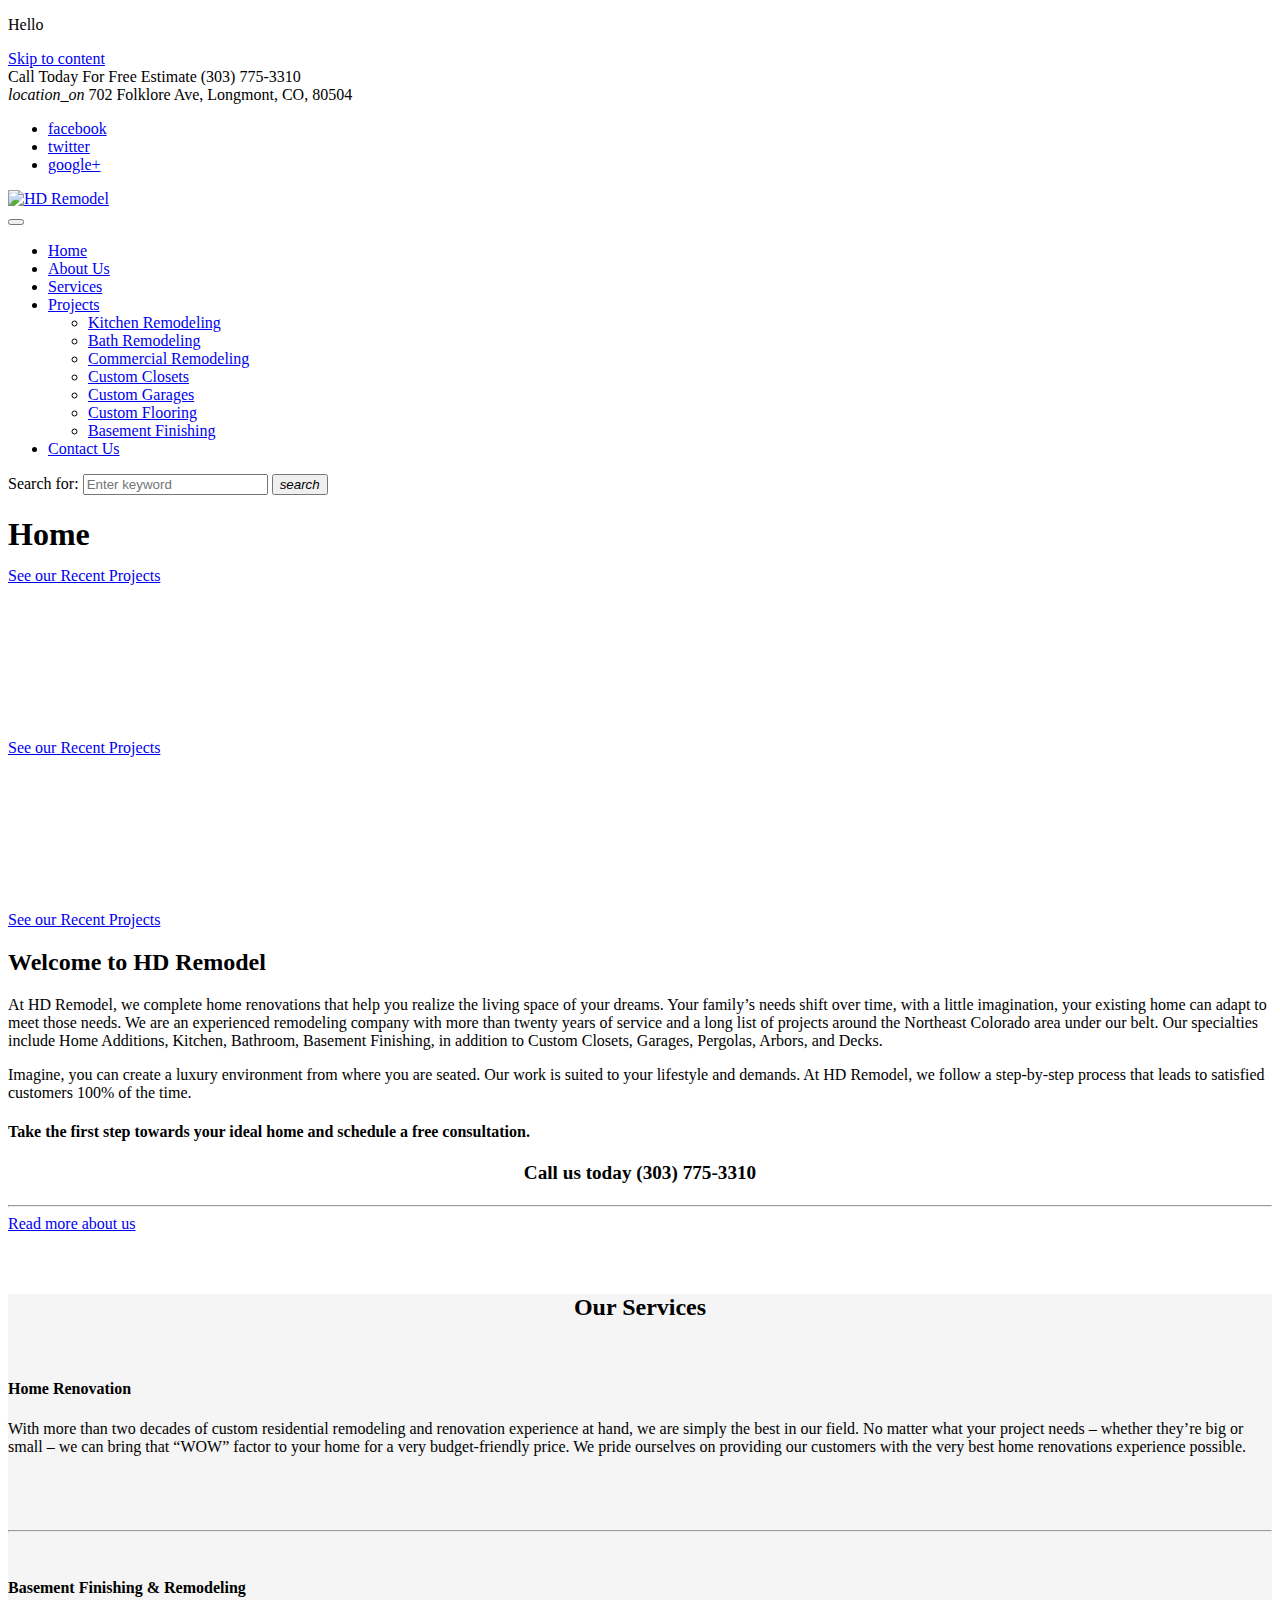
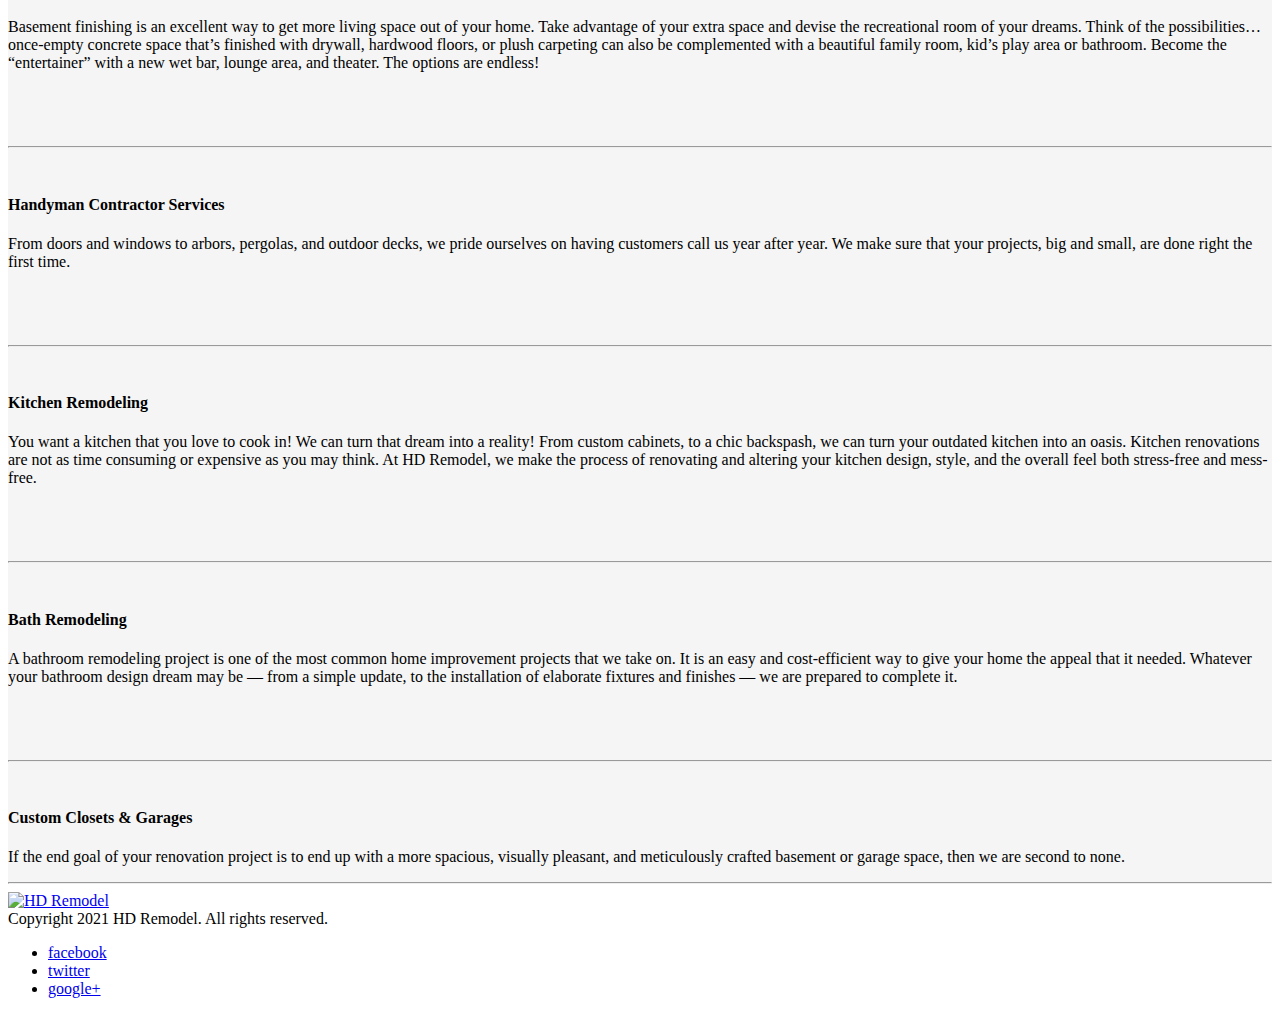
==== commit 560c97e9: "Add files via upload" ====
--- a/index.html
+++ b/index.html
@@ -44,38 +44,57 @@
 		<div class="header_caption">
 			<nav id="site-navigation" class="main-navigation" role="navigation"> 
 			<button class="menu-toggle" aria-controls="main-menu" aria-expanded="false"> <i class="menu-toggle__icon"></i> </button>
-			<ul id="main-menu" class="menu"><li id="menu-item-2415" class="menu-item menu-item-type-custom menu-item-object-custom current-menu-item current_page_item menu-item-home menu-item-2415"><a href="https://www.hdremodel.live" aria-current="page">Home</a></li><li id="menu-item-22" class="menu-item menu-item-type-post_type menu-item-object-page menu-item-22"><a href="https://www.hdremodel.live/about/">About Us</a></li><li id="menu-item-23" class="menu-item menu-item-type-post_type menu-item-object-page menu-item-23"><a href="https://www.hdremodel.live/service/">Services</a></li><li id="menu-item-26" class="menu-item menu-item-type-post_type menu-item-object-page menu-item-has-children menu-item-26"><a href="https://www.hdremodel.live/projects/">Projects</a><ul class="sub-menu"><li id="menu-item-42" class="menu-item menu-item-type-custom menu-item-object-custom menu-item-42"><a href="https://www.hdremodel.live/projects_category/kitchen-remodeling/">Kitchen Remodeling</a></li><li id="menu-item-37" class="menu-item menu-item-type-custom menu-item-object-custom menu-item-37"><a href="https://www.hdremodel.live/projects_category/bath-remodeling/">Bath Remodeling</a></li><li id="menu-item-38" class="menu-item menu-item-type-custom menu-item-object-custom menu-item-38"><a href="https://www.hdremodel.live/projects_category/commercial-remodeling/">Commercial Remodeling</a></li><li id="menu-item-39" class="menu-item menu-item-type-custom menu-item-object-custom menu-item-39"><a href="https://www.hdremodel.live/projects_category/custom-closets/">Custom Closets</a></li><li id="menu-item-40" class="menu-item menu-item-type-custom menu-item-object-custom menu-item-40"><a href="https://www.hdremodel.live/projects_category/custom-garages/">Custom Garages</a></li><li id="menu-item-41" class="menu-item menu-item-type-custom menu-item-object-custom menu-item-41"><a href="https://www.hdremodel.live/projects_category/flooring/">Custom Flooring</a></li><li id="menu-item-36" class="menu-item menu-item-type-custom menu-item-object-custom menu-item-36"><a href="https://www.hdremodel.live/projects_category/installation-contractors/">Basement Finishing</a></li></ul></li><li id="menu-item-24" class="menu-item menu-item-type-post_type menu-item-object-page menu-item-24"><a href="https://www.hdremodel.live/contacts-us/">Contact Us</a></li></ul></nav><div class="header__search"><div class="search-form__toggle"></div><form role="search" method="get" class="search-form" action="https://www.hdremodel.live/"> <label> <span class="screen-reader-text">Search for:</span> <input type="search" class="search-form__field" placeholder="Enter keyword" value="" name="s" title="Search for:" /> </label> <button type="submit" class="search-form__submit btn btn-primary"><i class="material-icons">search</i></button></form></div></div></div></div></div></header>
+			
+			<ul id="main-menu" class="menu">
+			<li id="menu-item-2415" class="menu-item menu-item-type-custom menu-item-object-custom current-menu-item current_page_item menu-item-home menu-item-2415"><a href="https://www.hdremodel.live" aria-current="page">Home</a></li>
+			<li id="menu-item-22" class="menu-item menu-item-type-post_type menu-item-object-page menu-item-22"><a href="https://www.hdremodel.live/about/">About Us</a></li>
+			<li id="menu-item-23" class="menu-item menu-item-type-post_type menu-item-object-page menu-item-23"><a href="https://www.hdremodel.live/service/">Services</a></li>
+			<li id="menu-item-26" class="menu-item menu-item-type-post_type menu-item-object-page menu-item-has-children menu-item-26"><a href="https://www.hdremodel.live/projects/">Projects</a>
+				
+			<ul class="sub-menu">
+			<li id="menu-item-42" class="menu-item menu-item-type-custom menu-item-object-custom menu-item-42"><a href="https://www.hdremodel.live/projects_category/kitchen-remodeling/">Kitchen Remodeling</a></li>
+			<li id="menu-item-37" class="menu-item menu-item-type-custom menu-item-object-custom menu-item-37"><a href="https://www.hdremodel.live/projects_category/bath-remodeling/">Bath Remodeling</a></li>
+			<li id="menu-item-38" class="menu-item menu-item-type-custom menu-item-object-custom menu-item-38"><a href="https://www.hdremodel.live/projects_category/commercial-remodeling/">Commercial Remodeling</a></li>
+			<li id="menu-item-39" class="menu-item menu-item-type-custom menu-item-object-custom menu-item-39"><a href="https://www.hdremodel.live/projects_category/custom-closets/">Custom Closets</a></li>
+			<li id="menu-item-40" class="menu-item menu-item-type-custom menu-item-object-custom menu-item-40"><a href="https://www.hdremodel.live/projects_category/custom-garages/">Custom Garages</a></li>
+			<li id="menu-item-41" class="menu-item menu-item-type-custom menu-item-object-custom menu-item-41"><a href="https://www.hdremodel.live/projects_category/flooring/">Custom Flooring</a></li>
+			<li id="menu-item-36" class="menu-item menu-item-type-custom menu-item-object-custom menu-item-36"><a href="https://www.hdremodel.live/projects_category/installation-contractors/">Basement Finishing</a></li></ul></li>
+			<li id="menu-item-24" class="menu-item menu-item-type-post_type menu-item-object-page menu-item-24"><a href="https://www.hdremodel.live/contacts-us/">Contact Us</a></li></ul></nav>
+			
+			<div class="header__search"><div class="search-form__toggle"></div><form role="search" method="get" class="search-form" action="https://www.hdremodel.live/"> <label> <span class="screen-reader-text">Search for:</span> <input type="search" class="search-form__field" placeholder="Enter keyword" value="" name="s" title="Search for:" /> </label> <button type="submit" class="search-form__submit btn btn-primary"><i class="material-icons">search</i></button></form></div></div></div></div></div></header>
 			
 			<div id="content" class="site-content"><div class="site-content_wrap"><div class="row"><div id="primary" class="col-xs-12 col-md-12"><main id="main" class="site-main" role="main"><article id="post-62" class="post-62 page type-page status-publish hentry no-thumb">
 	 
 	 <header class="entry-header"><h1 class="entry-title screen-reader-text">Home</h1></header>
 	 <div class="entry-content"><div class="tm_builder_outer_content" id="tm_builder_outer_content"><div class="tm_builder_inner_content tm_pb_gutters3"><div class="tm_pb_section  tm_pb_section_0 tm_section_regular tm_section_transparent"><div class=" row tm_pb_row tm_pb_row_0 tm_pb_row_fullwidth"><div class="tm_pb_column tm_pb_column_4_4  tm_pb_column_0 col-xs-12 col-sm-12 col-md-12 col-lg-12 col-xl-12"><div class="tm_pb_slider tm_pb_slider_0 tm_pb_slider_fullwidth_off tm_pb_slider_no_arrows  tm_slider_auto tm_slider_speed_7000   tm_pb_module"><div class="tm_pb_slides"><div class="tm_pb_slide tm_pb_bg_layout_light tm_pb_slider_with_text_overlay tm_pb_media_alignment_center tm_pb_slide_0 tm-pb-active-slide" style='background-color:#ffffff;background-image:url(https://cdn.shortpixel.ai/client/q_glossy,ret_img/https://www.hdremodel.live/wp-content/uploads/2016/06/image49-1.jpg);'><div class="tm_pb_container clearfix"><div class="tm_pb_slide_description"><div class="tm_pb_slide_content">
-	<h2></h2>
-
-	<h1 style="text-align: center;"><span style="color: #ffffff;">Your Dream Home Awaits</span></h1><h2 style="text-align: center;"><span style="color: #ffffff;">Entrust us with your project and you won&#8217;t<br /> be disappointed!</span></h2></div> <a href="https://www.hdremodel.live/about/" class="tm_pb_more_button tm_pb_button">See our Recent Projects</a></div></div></div><div class="tm_pb_slide tm_pb_bg_layout_light tm_pb_slider_with_text_overlay tm_pb_media_alignment_center tm_pb_slide_1" style='background-color:#ffffff;background-image:url(https://cdn.shortpixel.ai/client/q_glossy,ret_img/https://www.hdremodel.live/wp-content/uploads/2016/06/image50-1.jpg);'><div class="tm_pb_container clearfix"><div class="tm_pb_slide_description"><div class="tm_pb_slide_content"><h1 style="text-align: center;"><span style="color: #ffffff;">HD Remodel</span></h1><h2 style="text-align: center;"><span style="color: #ffffff;">Bathrooms, Kitchens, Home Renovations –<br /> We Do It All!</span></h2></div> <a href="https://www.hdremodel.live/about/" class="tm_pb_more_button tm_pb_button">See our Recent Projects</a></div></div></div><div class="tm_pb_slide tm_pb_bg_layout_light tm_pb_slider_with_text_overlay tm_pb_media_alignment_center tm_pb_slide_2" style='background-color:#ffffff;background-image:url(https://cdn.shortpixel.ai/client/q_glossy,ret_img/https://www.hdremodel.live/wp-content/uploads/2016/06/image51-1.jpg);'><div class="tm_pb_container clearfix"><div class="tm_pb_slide_description"><div class="tm_pb_slide_content"><h1 style="text-align: center;"><span style="color: #ffffff;">HD Remodel</span></h1><h2 style="text-align: center;"><span style="color: #ffffff;">Summer discounts on big<br /> or complex projects!</span></h2></div> <a href="https://www.hdremodel.live/about/" class="tm_pb_more_button tm_pb_button">See our Recent Projects</a></div></div></div></div></div></div></div></div><div class="tm_pb_section  tm_pb_section_1 tm_section_regular tm_section_transparent"><div class="container"><div class=" row tm_pb_row tm_pb_row_1"><div class="tm_pb_column tm_pb_column_1_2  tm_pb_column_1 col-xs-12 col-sm-6 col-md-6 col-lg-6 col-xl-6"><div class="tm_pb_text tm_pb_module tm_pb_bg_layout_light tm_pb_text_align_left  tm_pb_text_0">
+	<h2></h2><h1 style="text-align: center;"><span style="color: #ffffff;">Your Dream Home Awaits</span></h1><h2 style="text-align: center;"><span style="color: #ffffff;">Entrust us with your project and you won&#8217;t<br /> be disappointed!</span></h2></div> <a href="https://www.hdremodel.live/about/" class="tm_pb_more_button tm_pb_button">See our Recent Projects</a></div></div></div><div class="tm_pb_slide tm_pb_bg_layout_light tm_pb_slider_with_text_overlay tm_pb_media_alignment_center tm_pb_slide_1" style='background-color:#ffffff;background-image:url(https://cdn.shortpixel.ai/client/q_glossy,ret_img/https://www.hdremodel.live/wp-content/uploads/2016/06/image50-1.jpg);'><div class="tm_pb_container clearfix"><div class="tm_pb_slide_description"><div class="tm_pb_slide_content"><h1 style="text-align: center;"><span style="color: #ffffff;">HD Remodel</span></h1><h2 style="text-align: center;"><span style="color: #ffffff;">Bathrooms, Kitchens, Home Renovations –<br /> We Do It All!</span></h2></div> <a href="https://www.hdremodel.live/about/" class="tm_pb_more_button tm_pb_button">See our Recent Projects</a></div></div></div><div class="tm_pb_slide tm_pb_bg_layout_light tm_pb_slider_with_text_overlay tm_pb_media_alignment_center tm_pb_slide_2" style='background-color:#ffffff;background-image:url(https://cdn.shortpixel.ai/client/q_glossy,ret_img/https://www.hdremodel.live/wp-content/uploads/2016/06/image51-1.jpg);'><div class="tm_pb_container clearfix"><div class="tm_pb_slide_description"><div class="tm_pb_slide_content"><h1 style="text-align: center;"><span style="color: #ffffff;">HD Remodel</span></h1><h2 style="text-align: center;"><span style="color: #ffffff;">Summer discounts on big<br /> or complex projects!</span></h2></div> <a href="https://www.hdremodel.live/about/" class="tm_pb_more_button tm_pb_button">See our Recent Projects</a></div></div></div></div></div></div></div></div>
+	
+	<div class="tm_pb_section  tm_pb_section_1 tm_section_regular tm_section_transparent"><div class="container"><div class=" row tm_pb_row tm_pb_row_1"><div class="tm_pb_column tm_pb_column_1_2  tm_pb_column_1 col-xs-12 col-sm-6 col-md-6 col-lg-6 col-xl-6"><div class="tm_pb_text tm_pb_module tm_pb_bg_layout_light tm_pb_text_align_left  tm_pb_text_0">
 		 
 		 <h2>Welcome to HD Remodel</h2><p>At HD Remodel, we complete home renovations that help you realize the living space of your dreams. Your family&#8217;s needs shift over time, with a little imagination, your existing home can adapt to meet those needs.  We are an experienced remodeling company with more than twenty years of service and a long list of projects around the Northeast Colorado area under our belt. Our specialties include Home Additions, Kitchen, Bathroom, Basement Finishing, in addition to Custom Closets, Garages, Pergolas, Arbors, and Decks.</p><p>Imagine, you can create a luxury environment from where you are seated. Our work is suited to your lifestyle and demands. At HD Remodel, we follow a step-by-step process that leads to satisfied customers 100% of the time.</p><h4><strong>Take the first step towards your ideal home and schedule a free consultation.</strong></h4><h4 style="text-align: center;"><big>Call us today (303) 775-3310</big></h4><div class="tm_pb_column tm_pb_column_4_4  tm_pb_column_2 tm_pb_column_empty col-xs-12 col-sm-12 col-md-12 col-lg-12 col-xl-12"></div></div><hr class="tm_pb_module tm_pb_space tm_pb_divider_0" /><div class="tm_pb_button_module_wrapper tm_pb_module tm_pb_button_alignment_center"> <a class="tm_pb_button tm_pb_custom_button_icon  tm_pb_button_0 tm_pb_module tm_pb_bg_layout_light tm_pb_icon_right" href="https://www.hdremodel.live/about" data-icon="&#xf18e;">Read more about us</a></div></div><div class="tm_pb_column tm_pb_column_1_2  tm_pb_column_3 col-xs-12 col-sm-6 col-md-6 col-lg-6 col-xl-6"><div class="tm_pb_module tm-waypoint tm_pb_image tm_pb_animation_off tm_pb_image_0 tm_always_center_on_mobile"> <noscript><img src="https://cdn.shortpixel.ai/client/q_glossy,ret_img/https://www.hdremodel.live/wp-content/uploads/2016/06/image52.jpg" alt="" /></noscript><img class="lazyload" src='https://cdn.shortpixel.ai/client/q_lqip,ret_wait/https://www.hdremodel.live/wp-content/uploads/2016/06/image52.jpg' data-src="https://cdn.shortpixel.ai/client/q_glossy,ret_img/https://www.hdremodel.live/wp-content/uploads/2016/06/image52.jpg" alt="" /></div></div></div></div></div><div class="tm_pb_section  tm_pb_section_2 tm_pb_with_background tm_section_regular"><div class="container"><div class=" row tm_pb_row tm_pb_row_2"><div class="tm_pb_column tm_pb_column_4_4  tm_pb_column_4 col-xs-12 col-sm-12 col-md-12 col-lg-12 col-xl-12"><div class="tm_pb_text tm_pb_module tm_pb_bg_layout_light tm_pb_text_align_center  tm_pb_text_1"><h2 style="text-align: center;">Our Services</h2></div></div></div></div><div class="container"><div class=" row tm_pb_row tm_pb_row_3"><div class="tm_pb_column tm_pb_column_1_2  tm_pb_column_5 col-xs-12 col-sm-6 col-md-6 col-lg-6 col-xl-6"><div class="tm_pb_blurb tm_pb_blurb_0 tm_pb_bg_layout_light tm_pb_text_align_left tm_pb_blurb_position_left tm_pb_module"><div class="tm_pb_blurb_content"><div class="tm_pb_main_blurb_image"><noscript><img src="https://cdn.shortpixel.ai/client/q_glossy,ret_img/https://www.hdremodel.live/wp-content/uploads/2016/06/blurd1.png" alt="" class="tm-waypoint tm_pb_animation_off" /></noscript><img src='https://cdn.shortpixel.ai/client/q_lqip,ret_wait/https://www.hdremodel.live/wp-content/uploads/2016/06/blurd1.png' data-src="https://cdn.shortpixel.ai/client/q_glossy,ret_img/https://www.hdremodel.live/wp-content/uploads/2016/06/blurd1.png" alt="" class="lazyload tm-waypoint tm_pb_animation_off" /></div><div class="tm_pb_blurb_container">
 			 
-			 //Home Renovation
+			 <!-- Home Renovation -->
 			 <h4>Home Renovation</h4><div class="tm_pb_blurb_content"><p>With more than two decades of custom residential remodeling and renovation experience at hand, we are simply the best in our field. No matter what your project needs – whether they’re big or small – we can bring that “WOW” factor to your home for a very budget-friendly price. We pride ourselves on providing our customers with the very best home renovations experience possible.</p></div></div></div></div><hr class="tm_pb_module tm_pb_space tm_pb_divider_1" /><div class="tm_pb_blurb tm_pb_blurb_1 tm_pb_bg_layout_light tm_pb_text_align_left tm_pb_blurb_position_left tm_pb_module"><div class="tm_pb_blurb_content"><div class="tm_pb_main_blurb_image"><noscript><img src="https://cdn.shortpixel.ai/client/q_glossy,ret_img/https://www.hdremodel.live/wp-content/uploads/2016/06/blurd2.png" alt="" class="tm-waypoint tm_pb_animation_off" /></noscript><img src='https://cdn.shortpixel.ai/client/q_lqip,ret_wait/https://www.hdremodel.live/wp-content/uploads/2016/06/blurd2.png' data-src="https://cdn.shortpixel.ai/client/q_glossy,ret_img/https://www.hdremodel.live/wp-content/uploads/2016/06/blurd2.png" alt="" class="lazyload tm-waypoint tm_pb_animation_off" /></div><div class="tm_pb_blurb_container">
 			
-			//Basement Finishing
-			<h4>Basement Finishing &amp; Remodeling</h4><div class="tm_pb_blurb_content"><p>Basement finishing is an excellent way to get more living space out of your home. Take advantage of your extra space and devise the recreational room of your dreams. Think of the possibilities&#8230; once-empty concrete space that’s finished with drywall, hardwood floors, or plush carpeting can also be complemented with a beautiful family room, kid’s play area or bathroom. Become the “entertainer” with a new wet bar, lounge area, and theater. The options are endless!</p></div></div></div></div><hr class="tm_pb_module tm_pb_space tm_pb_divider_2" /><div class="tm_pb_blurb tm_pb_blurb_2 tm_pb_bg_layout_light tm_pb_text_align_left tm_pb_blurb_position_left tm_pb_module"><div class="tm_pb_blurb_content"><div class="tm_pb_main_blurb_image"><noscript><img src="https://cdn.shortpixel.ai/client/q_glossy,ret_img/https://www.hdremodel.live/wp-content/uploads/2016/06/blurd4.png" alt="" class="tm-waypoint tm_pb_animation_off" /></noscript><img src='https://cdn.shortpixel.ai/client/q_lqip,ret_wait/https://www.hdremodel.live/wp-content/uploads/2016/06/blurd4.png' data-src="https://cdn.shortpixel.ai/client/q_glossy,ret_img/https://www.hdremodel.live/wp-content/uploads/2016/06/blurd4.png" alt="" class="lazyload tm-waypoint tm_pb_animation_off" /></div><div class="tm_pb_blurb_container">
+			<!-- Basement Finishing -->
+			<h4>Basement Finishing &amp; Remodeling</h4><div class="tm_pb_blurb_content"><p>Basement finishing is an excellent way to get more living space out of your home. Take advantage of your extra space and devise the recreational room of your dreams. Think of the possibilities&#8230; once-empty concrete space that’s finished with drywall, hardwood floors, or plush carpeting can also be complemented with a beautiful family room, kid’s play area or bathroom. Become the “entertainer” with a new wet bar, lounge area, and theater. The options are endless!</p></div></div></div></div><hr class="tm_pb_module tm_pb_space tm_pb_divider_2" /><div class="tm_pb_blurb tm_pb_blurb_2 tm_pb_bg_layout_light tm_pb_text_align_left tm_pb_blurb_position_left tm_pb_module"><div class="tm_pb_blurb_content"><div class="tm_pb_main_blurb_image"><noscript><img src="https://cdn.shortpixel.ai/client/q_glossy,ret_img/https://www.hdremodel.live/wp-content/uploads/2016/06/blurd4.png" alt="" class="tm-waypoint tm_pb_animation_off" /></noscript><img src='https://cdn.shortpixel.ai/client/q_lqip,ret_wait/https://www.hdremodel.live/wp-content/uploads/2016/06/blurd4.png' data-src="https://cdn.shortpixel.ai/client/q_glossy,ret_img/https://www.hdremodel.live/wp-content/uploads/2016/06/blurd4.png" alt="" class="lazyload tm-waypoint tm_pb_animation_off" /></div>
+			
+			<div class="tm_pb_blurb_container">
 				
-			//Handyman Contractor Services
+			<!-- Handyman Contractor Services -->
 			<h4>Handyman Contractor Services</h4><div class="tm_pb_blurb_content"><p>From doors and windows to arbors, pergolas,  and outdoor decks, we pride ourselves on having customers call us year after year. We make sure that your projects, big and small, are done right the first time.</p></div></div></div></div><hr class="tm_pb_module tm_pb_space tm_pb_divider_3" /></div><div class="tm_pb_column tm_pb_column_1_2  tm_pb_column_6 col-xs-12 col-sm-6 col-md-6 col-lg-6 col-xl-6"><div class="tm_pb_blurb tm_pb_blurb_3 tm_pb_bg_layout_light tm_pb_text_align_left tm_pb_blurb_position_left tm_pb_module"><div class="tm_pb_blurb_content"><div class="tm_pb_main_blurb_image"><noscript><img src="https://cdn.shortpixel.ai/client/q_glossy,ret_img/https://www.hdremodel.live/wp-content/uploads/2016/06/blurd3.png" alt="" class="tm-waypoint tm_pb_animation_off" /></noscript><img src='https://cdn.shortpixel.ai/client/q_lqip,ret_wait/https://www.hdremodel.live/wp-content/uploads/2016/06/blurd3.png' data-src="https://cdn.shortpixel.ai/client/q_glossy,ret_img/https://www.hdremodel.live/wp-content/uploads/2016/06/blurd3.png" alt="" class="lazyload tm-waypoint tm_pb_animation_off" /></div><div class="tm_pb_blurb_container">
 				
-			//Kitchen Remodeling
+			<!-- Kitchen Remodeling -->
 			<h4>Kitchen Remodeling</h4><div class="tm_pb_blurb_content"><p class="home-paragraphs">You want a kitchen that you love to cook in!  We can turn that dream into a reality!  From custom cabinets, to a chic backspash, we can turn your outdated kitchen into an oasis. Kitchen renovations are not as time consuming or expensive as you may think. At HD Remodel, we make the process of renovating and altering your kitchen design, style, and the overall feel both stress-free and mess-free.</p></div></div></div></div><hr class="tm_pb_module tm_pb_space tm_pb_divider_4" /><div class="tm_pb_blurb tm_pb_blurb_4 tm_pb_bg_layout_light tm_pb_text_align_left tm_pb_blurb_position_left tm_pb_module"><div class="tm_pb_blurb_content"><div class="tm_pb_main_blurb_image"><noscript><img src="https://cdn.shortpixel.ai/client/q_glossy,ret_img/https://www.hdremodel.live/wp-content/uploads/2016/06/blurd5.png" alt="" class="tm-waypoint tm_pb_animation_off" /></noscript><img src='https://cdn.shortpixel.ai/client/q_lqip,ret_wait/https://www.hdremodel.live/wp-content/uploads/2016/06/blurd5.png' data-src="https://cdn.shortpixel.ai/client/q_glossy,ret_img/https://www.hdremodel.live/wp-content/uploads/2016/06/blurd5.png" alt="" class="lazyload tm-waypoint tm_pb_animation_off" /></div><div class="tm_pb_blurb_container">
 				
-			//Bath Remodeling	
+			<!--Bath Remodeling  -->
 			<h4>Bath Remodeling</h4><div class="tm_pb_blurb_content"><p class="home-paragraphs">A bathroom remodeling project is one of the most common home improvement projects that we take on.  It is an easy and cost-efficient way to give your home the appeal that it needed. Whatever your bathroom design dream may be  &#8212;  from a simple update, to the installation of elaborate fixtures and finishes &#8212; we are prepared to complete it.</p></div></div></div></div><hr class="tm_pb_module tm_pb_space tm_pb_divider_5" /><div class="tm_pb_blurb tm_pb_blurb_5 tm_pb_bg_layout_light tm_pb_text_align_left tm_pb_blurb_position_left tm_pb_module"><div class="tm_pb_blurb_content"><div class="tm_pb_main_blurb_image"><noscript><img src="https://cdn.shortpixel.ai/client/q_glossy,ret_img/https://www.hdremodel.live/wp-content/uploads/2016/06/blurd6.png" alt="" class="tm-waypoint tm_pb_animation_off" /></noscript><img src='https://cdn.shortpixel.ai/client/q_lqip,ret_wait/https://www.hdremodel.live/wp-content/uploads/2016/06/blurd6.png' data-src="https://cdn.shortpixel.ai/client/q_glossy,ret_img/https://www.hdremodel.live/wp-content/uploads/2016/06/blurd6.png" alt="" class="lazyload tm-waypoint tm_pb_animation_off" /></div><div class="tm_pb_blurb_container">
 				
-			//Custom Closets
+			<!-- Custom Closets-->
 			<h4>Custom Closets &amp; Garages</h4><div class="tm_pb_blurb_content"><p>If the end goal of your renovation project is to end up with a more spacious, visually pleasant, and meticulously crafted basement or garage space, then we are second to none.</div></div></div></div><hr class="tm_pb_module tm_pb_space tm_pb_divider_6" /></div></div></div></div></div></div></div>
 			
 			
-			//Footer
+			<!-- Footer -->
 			<footer class="entry-footer"></footer></article></main></div></div></div></div><footer id="colophon" class="site-footer minimal" role="contentinfo"><div class="footer-container"><div class="site-info"><div class="site-info-wrapper container"><div class="footer-logo"><a href="https://www.hdremodel.live/" class="footer-logo_link"><noscript><img src="https://cdn.shortpixel.ai/client/q_glossy,ret_img,w_113,h_100/https://www.hdremodel.live/wp-content/uploads/2019/04/logo-3.png" alt="HD Remodel" class="footer-logo_img"  width="113" height="100"></noscript><img src='https://cdn.shortpixel.ai/client/q_lqip,ret_wait,w_113,h_100/https://www.hdremodel.live/wp-content/uploads/2019/04/logo-3.png' data-src="https://cdn.shortpixel.ai/client/q_glossy,ret_img,w_113,h_100/https://www.hdremodel.live/wp-content/uploads/2019/04/logo-3.png" alt="HD Remodel" class="lazyload footer-logo_img"  width="113" height="100"></a></div><div class="footer-copyright">Copyright 2021 HD Remodel. All rights reserved.</div><div class="site-info__bottom"><div class="social-list social-list--footer social-list--icon"><ul id="social-list-2" class="social-list__items inline-list"><li class="menu-item menu-item-type-custom menu-item-object-custom menu-item-31"><a href="https://www.facebook.com/TemplateMonster/"><span class="screen-reader-text">facebook</span></a></li><li class="menu-item menu-item-type-custom menu-item-object-custom menu-item-32"><a href="https://twitter.com/templatemonster"><span class="screen-reader-text">twitter</span></a></li><li class="menu-item menu-item-type-custom menu-item-object-custom menu-item-33"><a href="https://plus.google.com/+TemplateMonster"><span class="screen-reader-text">google+</span></a></li></ul></div></div></div></div></div></footer></div> 
 			
 			<noscript><style>.lazyload{display:none;}</style></noscript>
@@ -86,20 +105,21 @@
 			
 			<script data-noptimize="1">function c_webp(A){var n=new Image;n.onload=function(){var e=0<n.width&&0<n.height;A(e)},n.onerror=function(){A(!1)},n.src='[data-uri]'}function s_webp(e){window.supportsWebP=e}c_webp(s_webp);document.addEventListener('lazybeforeunveil',function({target:c}){supportsWebP&&['data-src','data-srcset'].forEach(function(a){attr=c.getAttribute(a),null!==attr&&c.setAttribute(a,attr.replace(/\/client\//,'/client/to_webp,'))})});</script>
 			
-			<style type="text/css" id="tm-builder-advanced-style">.tm_pb_builder #tm_builder_outer_content .tm_pb_row_0 { margin-top: -140px; }
+			<style type="text/css" id="tm-builder-advanced-style">.tm_pb_builder #tm_builder_outer_content .tm_pb_row_0 { margin-top: -140px; } 
 
 
 
-.tm_pb_builder #tm_builder_outer_content .tm_pb_slider_0.tm_pb_slider .tm_pb_button:hover:after { opacity: 1; }
-.tm_pb_builder #tm_builder_outer_content .tm_pb_divider_5 { margin-top: 74px !important; }
-.tm_pb_builder #tm_builder_outer_content .tm_pb_divider_4 { margin-top: 74px !important; }
-.tm_pb_builder #tm_builder_outer_content .tm_pb_divider_3 { margin-top: 74px !important; }
-.tm_pb_builder #tm_builder_outer_content .tm_pb_divider_2 { margin-top: 74px !important; }
-.tm_pb_builder #tm_builder_outer_content .tm_pb_divider_1 { margin-top: 74px !important; }
-.tm_pb_builder #tm_builder_outer_content .tm_pb_section_2 { background-color:#f5f5f5; background-image:url(https://www.hdremodel.live/wp-content/uploads/2016/06/image53_02.jpg); }
-.tm_pb_builder #tm_builder_outer_content .tm_pb_image_0 { margin-top: 23px !important; margin-left: 40px !important; margin-left: 0; }
-.tm_pb_builder #tm_builder_outer_content .tm_pb_button_0:after { display:none !important; }
-.tm_pb_builder #tm_builder_outer_content .tm_pb_button_0:hover { color:#800406 !important;}
+		.tm_pb_builder #tm_builder_outer_content .tm_pb_slider_0.tm_pb_slider .tm_pb_button:hover:after { opacity: 1; }
+		.tm_pb_builder #tm_builder_outer_content .tm_pb_divider_5 { margin-top: 74px !important; }
+		.tm_pb_builder #tm_builder_outer_content .tm_pb_divider_4 { margin-top: 74px !important; }
+		.tm_pb_builder #tm_builder_outer_content .tm_pb_divider_3 { margin-top: 74px !important; }
+		.tm_pb_builder #tm_builder_outer_content .tm_pb_divider_2 { margin-top: 74px !important; }
+		.tm_pb_builder #tm_builder_outer_content .tm_pb_divider_1 { margin-top: 74px !important; }
+		.tm_pb_builder #tm_builder_outer_content .tm_pb_section_2 { background-color:#f5f5f5; background-image:url(https://www.hdremodel.live/wp-content/uploads/2016/06/image53_02.jpg); }
+		.tm_pb_builder #tm_builder_outer_content .tm_pb_image_0 { margin-top: 23px !important; margin-left: 40px !important; margin-left: 0; }
+		.tm_pb_builder #tm_builder_outer_content .tm_pb_button_0:after { display:none !important; }
+		.tm_pb_builder #tm_builder_outer_content .tm_pb_button_0:hover { color:#800406 !important;}
+</style>
 
 </body>
 </html>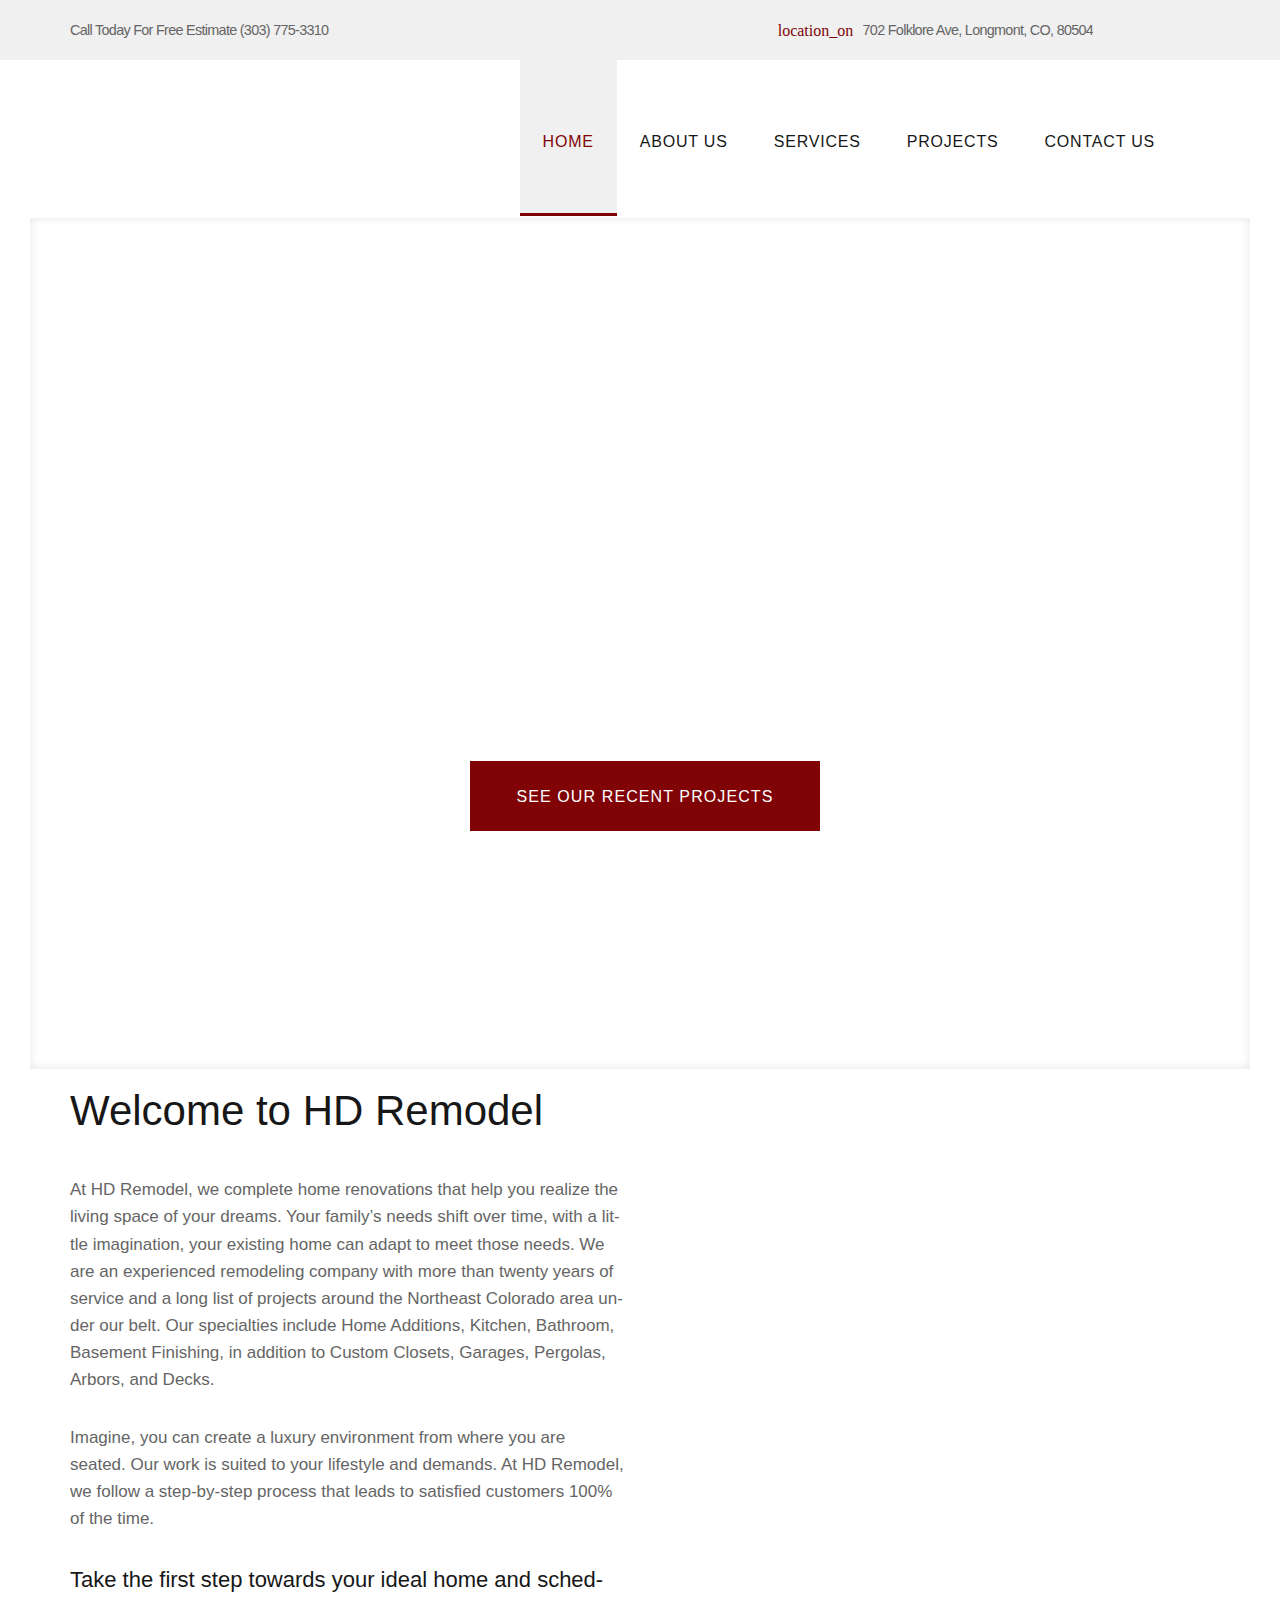
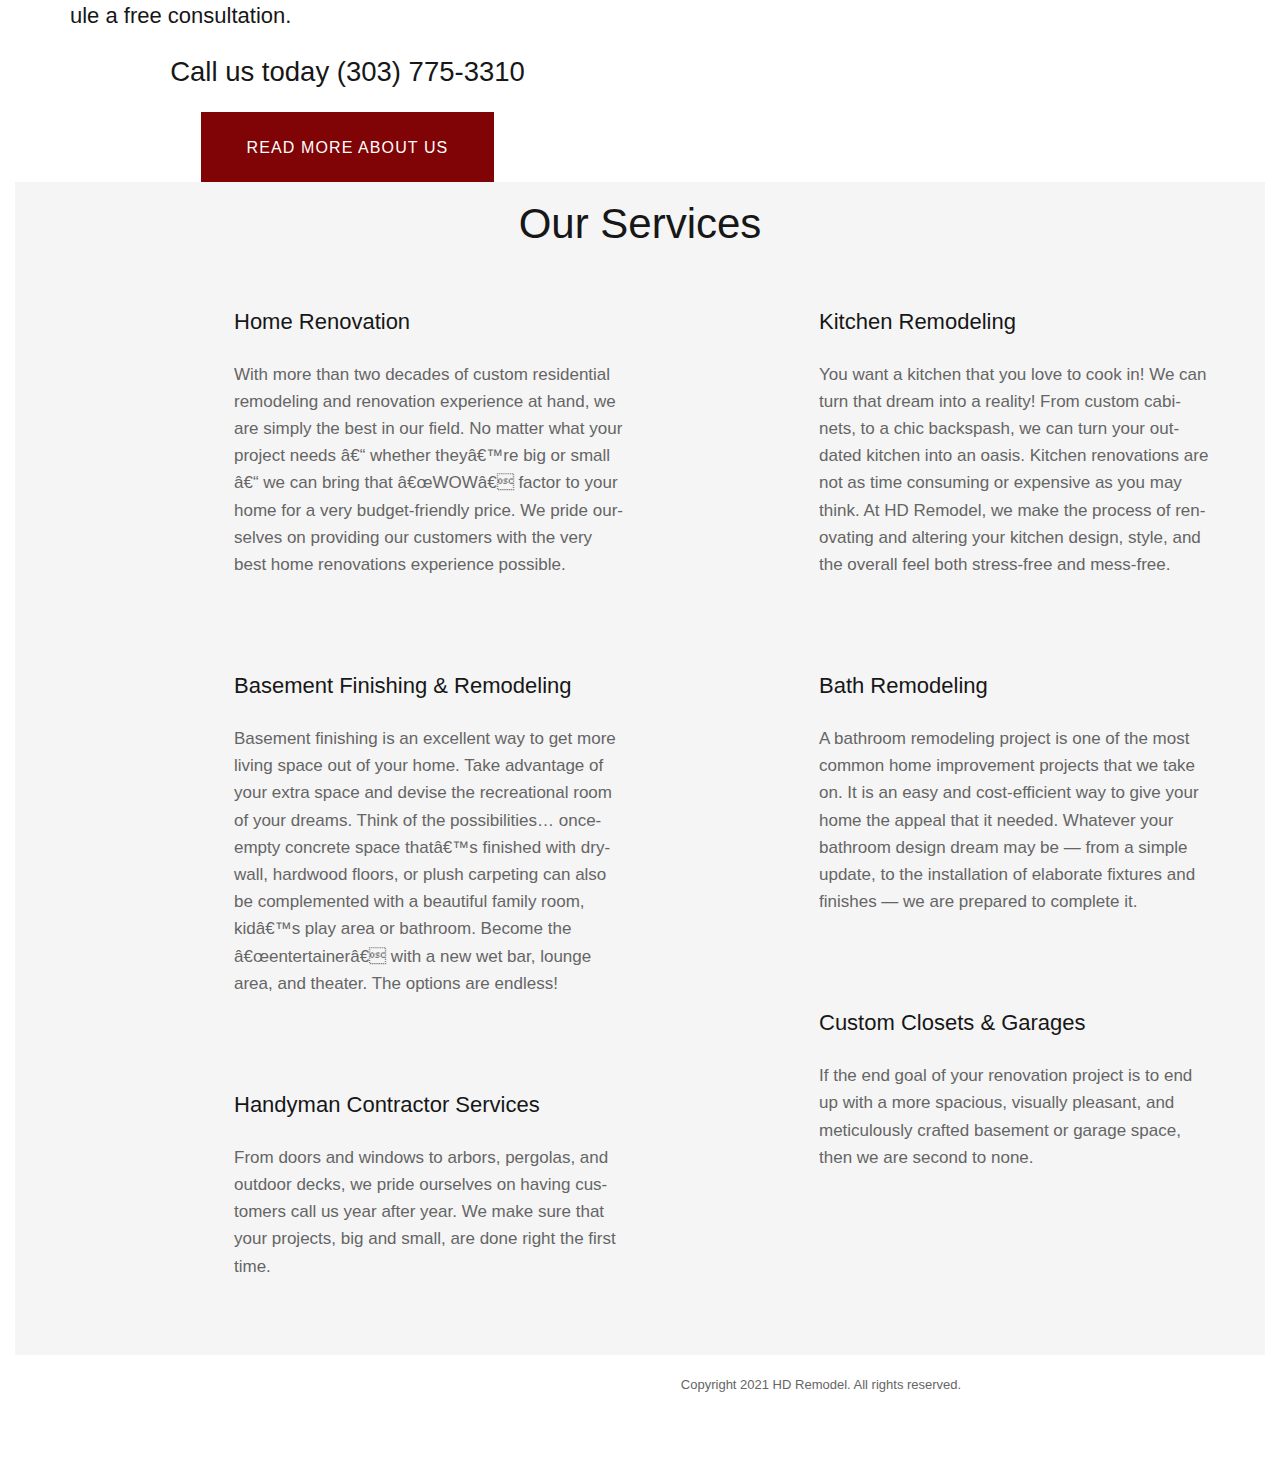
==== commit f2971512: "Add files via upload" ====
--- a/index.html
+++ b/index.html
@@ -1,24 +1,33 @@
 <!doctype html>
 
-<html lang="en">
-<head>
-  <meta charset="utf-8">
+<html lang="en-US">
+<!--
+<head><meta http-equiv="Content-Type" content="text/html; charset=UTF-8"><script type="text/javascript" async="" src="linkid.js.download"></script>
+<script type="text/javascript" async="" src="chat.js.download"></script><script type="text/javascript" async="" src="js.download"></script>
+<script async="" src="js"></script> <meta name="viewport" content="width=device-width, initial-scale=1">
+-->
 
-  <title>The HTML5 Herald</title>
-  <meta name="description" content="The HTML5 Herald">
-  <meta name="author" content="SitePoint">
+<link type="text/css" media="all" href="autoptimize_6bda89a176cc01fa13b12a754e57385d.css" rel="stylesheet">
 
-  <link rel="stylesheet" href="css/styles.css?v=1.0">
+<title>Home - HD Remodel</title>
+<!--<meta name="description" content="[tm_pb_slide background_image=&quot;logo.png; background_position=&quot;default&quot; background_size=&quot;cover&quot; ba">
+<meta name="robots" content="follow,index"><meta property="og:locale" content="en_US"><meta property="og:type" content="website"><meta property="og:title" content="Home - HD Remodel">
+<meta property="og:description" content="[tm_pb_slide background_image=&quot;logo.png; background_position=&quot;default&quot; background_size=&quot;cover&quot; ba">
+<meta property="og:url" content="https://www.hdremodel.live"><meta property="og:site_name" content="HD Remodel">
+<meta name="twitter:card" content="summary_large_image"><meta name="twitter:title" content="Home - HD Remodel"><meta name="twitter:description" content="[tm_pb_slide background_image=&quot;logo.png; background_position=&quot;default&quot; background_size=&quot;cover&quot; ba">
+<link rel="dns-prefetch" href="https://maps-api-ssl.google.com/"><link rel="dns-prefetch" href="https://fonts.googleapis.com/"><link rel="dns-prefetch" href="https://s.w.org/"><link rel="alternate" type="application/rss+xml" title="HD Remodel » Feed" href="https://www.hdremodel.live/feed/"><link rel="alternate" type="application/rss+xml" title="HD Remodel » Comments Feed" href="https://www.hdremodel.live/comments/feed/">
+<script src="js" type="text/javascript" data-cfasync="false"></script>
+<link rel="stylesheet" id="dashicons-css" href="dashicons.min.css" type="text/css" media="all"><link rel="stylesheet" id="cherry-google-fonts-glide-css" href="css" type="text/css" media="all"> 
+<script>if (document.location.protocol != "https:") {document.location = document.URL.replace(/^http:/i, "https:");}</script><script type="text/javascript" src="jquery.js.download"></script> -->
 
+<!--
+<style id="fit-vids-style">.fluid-width-video-wrapper{width:100%;position:relative;padding:0;}.fluid-width-video-wrapper iframe,.fluid-width-video-wrapper object,.fluid-width-video-wrapper embed {position:absolute;top:0;left:0;width:100%;height:100%;}</style>
+
+<link type="text/css" rel="stylesheet" href="metro.css"><script type="text/javascript" async="" src="metro.js.download"></script><script type="text/javascript" charset="UTF-8" src="common.js.download"></script><script type="text/javascript" charset="UTF-8" src="util.js.download"></script>
+	-->		
 </head>
 			
 <body data-rsssl=1 class="home page-template-default page page-id-62 boldgrid-ppb header-layout-fullwidth content-layout-fullwidth footer-layout-fullwidth blog-default position-fullwidth sidebar-1-3 tm_pb_builder">
-	<p>Hello</p>
-				<div class="page-preloader-cover">
-				<div class="page-preloader"><div class="page-preloader__cube page-preloader--cube1"></div>
-				<div class="page-preloader__cube page-preloader--cube2"></div><div class="page-preloader__cube page-preloader--cube4"></div>
-				<div class="page-preloader__cube page-preloader--cube3"></div></div>
-				</div>
 				
 				<div id="page" class="site"> <a class="skip-link screen-reader-text" href="#content">Skip to content</a>
 			<header id="masthead" class="site-header minimal" role="banner">
@@ -35,10 +44,10 @@
 		</div></div></div>
 		
 		<div class="header-container"><div class="header-container_wrap container"><div class="header-container__flex">
-			<div class="site-branding"><div class="site-logo"><a class="site-logo__link" href="https://www.hdremodel.live/" rel="home">
+			<div class="site-branding"><div class="site-logo"><a class="site-logo__link" href="logo.png" rel="home">
 		
-			<noscript><img src="https://cdn.shortpixel.ai/client/q_glossy,ret_img/https://www.hdremodel.live/wp-content/themes/glide-1/assets/images/logo.png" alt="HD Remodel" class="site-link__img" ></noscript>
-			<img src='https://cdn.shortpixel.ai/client/q_lqip,ret_wait/https://www.hdremodel.live/wp-content/themes/glide-1/assets/images/logo.png' data-src="https://cdn.shortpixel.ai/client/q_glossy,ret_img/https://www.hdremodel.live/wp-content/themes/glide-1/assets/images/logo.png" alt="HD Remodel" class="lazyload site-link__img" ></a>
+			<noscript><img src="logo.png" alt="HD Remodel" class="site-link__img" ></noscript>
+			<img src='logo.png' data-src="logo.png" alt="HD Remodel" class="lazyload site-link__img" ></a>
 			</div></div>
 		
 		<div class="header_caption">
@@ -46,10 +55,10 @@
 			<button class="menu-toggle" aria-controls="main-menu" aria-expanded="false"> <i class="menu-toggle__icon"></i> </button>
 			
 			<ul id="main-menu" class="menu">
-			<li id="menu-item-2415" class="menu-item menu-item-type-custom menu-item-object-custom current-menu-item current_page_item menu-item-home menu-item-2415"><a href="https://www.hdremodel.live" aria-current="page">Home</a></li>
-			<li id="menu-item-22" class="menu-item menu-item-type-post_type menu-item-object-page menu-item-22"><a href="https://www.hdremodel.live/about/">About Us</a></li>
-			<li id="menu-item-23" class="menu-item menu-item-type-post_type menu-item-object-page menu-item-23"><a href="https://www.hdremodel.live/service/">Services</a></li>
-			<li id="menu-item-26" class="menu-item menu-item-type-post_type menu-item-object-page menu-item-has-children menu-item-26"><a href="https://www.hdremodel.live/projects/">Projects</a>
+			<li id="menu-item-2415" class="menu-item menu-item-type-custom menu-item-object-custom current-menu-item current_page_item menu-item-home menu-item-2415"><a href="index.html" aria-current="page">Home</a></li>
+			<li id="menu-item-22" class="menu-item menu-item-type-post_type menu-item-object-page menu-item-22"><a href="about.html">About Us</a></li>
+			<li id="menu-item-23" class="menu-item menu-item-type-post_type menu-item-object-page menu-item-23"><a href="services.html">Services</a></li>
+			<li id="menu-item-26" class="menu-item menu-item-type-post_type menu-item-object-page menu-item-has-children menu-item-26"><a href="projects.html">Projects</a>
 				
 			<ul class="sub-menu">
 			<li id="menu-item-42" class="menu-item menu-item-type-custom menu-item-object-custom menu-item-42"><a href="https://www.hdremodel.live/projects_category/kitchen-remodeling/">Kitchen Remodeling</a></li>
@@ -61,12 +70,16 @@
 			<li id="menu-item-36" class="menu-item menu-item-type-custom menu-item-object-custom menu-item-36"><a href="https://www.hdremodel.live/projects_category/installation-contractors/">Basement Finishing</a></li></ul></li>
 			<li id="menu-item-24" class="menu-item menu-item-type-post_type menu-item-object-page menu-item-24"><a href="https://www.hdremodel.live/contacts-us/">Contact Us</a></li></ul></nav>
 			
-			<div class="header__search"><div class="search-form__toggle"></div><form role="search" method="get" class="search-form" action="https://www.hdremodel.live/"> <label> <span class="screen-reader-text">Search for:</span> <input type="search" class="search-form__field" placeholder="Enter keyword" value="" name="s" title="Search for:" /> </label> <button type="submit" class="search-form__submit btn btn-primary"><i class="material-icons">search</i></button></form></div></div></div></div></div></header>
+			<!-- Search Form commented out
+			<div class="header__search"><div class="search-form__toggle"></div>
+			<form role="search" method="get" class="search-form" action="https://www.hdremodel.live/"> <label> <span class="screen-reader-text">Search for:</span> <input type="search" class="search-form__field" placeholder="Enter keyword" value="" name="s" title="Search for:" /> </label> <button type="submit" class="search-form__submit btn btn-primary"><i class="material-icons">search</i></button></form></div>
+			-->
+			</div></div></div></div></header>
 			
 			<div id="content" class="site-content"><div class="site-content_wrap"><div class="row"><div id="primary" class="col-xs-12 col-md-12"><main id="main" class="site-main" role="main"><article id="post-62" class="post-62 page type-page status-publish hentry no-thumb">
 	 
 	 <header class="entry-header"><h1 class="entry-title screen-reader-text">Home</h1></header>
-	 <div class="entry-content"><div class="tm_builder_outer_content" id="tm_builder_outer_content"><div class="tm_builder_inner_content tm_pb_gutters3"><div class="tm_pb_section  tm_pb_section_0 tm_section_regular tm_section_transparent"><div class=" row tm_pb_row tm_pb_row_0 tm_pb_row_fullwidth"><div class="tm_pb_column tm_pb_column_4_4  tm_pb_column_0 col-xs-12 col-sm-12 col-md-12 col-lg-12 col-xl-12"><div class="tm_pb_slider tm_pb_slider_0 tm_pb_slider_fullwidth_off tm_pb_slider_no_arrows  tm_slider_auto tm_slider_speed_7000   tm_pb_module"><div class="tm_pb_slides"><div class="tm_pb_slide tm_pb_bg_layout_light tm_pb_slider_with_text_overlay tm_pb_media_alignment_center tm_pb_slide_0 tm-pb-active-slide" style='background-color:#ffffff;background-image:url(https://cdn.shortpixel.ai/client/q_glossy,ret_img/https://www.hdremodel.live/wp-content/uploads/2016/06/image49-1.jpg);'><div class="tm_pb_container clearfix"><div class="tm_pb_slide_description"><div class="tm_pb_slide_content">
+	 <div class="entry-content"><div class="tm_builder_outer_content" id="tm_builder_outer_content"><div class="tm_builder_inner_content tm_pb_gutters3"><div class="tm_pb_section  tm_pb_section_0 tm_section_regular tm_section_transparent"><div class=" row tm_pb_row tm_pb_row_0 tm_pb_row_fullwidth"><div class="tm_pb_column tm_pb_column_4_4  tm_pb_column_0 col-xs-12 col-sm-12 col-md-12 col-lg-12 col-xl-12"><div class="tm_pb_slider tm_pb_slider_0 tm_pb_slider_fullwidth_off tm_pb_slider_no_arrows  tm_slider_auto tm_slider_speed_7000   tm_pb_module"><div class="tm_pb_slides"><div class="tm_pb_slide tm_pb_bg_layout_light tm_pb_slider_with_text_overlay tm_pb_media_alignment_center tm_pb_slide_0 tm-pb-active-slide" style='background-color:#ffffff;background-image:logo.png;'><div class="tm_pb_container clearfix"><div class="tm_pb_slide_description"><div class="tm_pb_slide_content">
 	<h2></h2><h1 style="text-align: center;"><span style="color: #ffffff;">Your Dream Home Awaits</span></h1><h2 style="text-align: center;"><span style="color: #ffffff;">Entrust us with your project and you won&#8217;t<br /> be disappointed!</span></h2></div> <a href="https://www.hdremodel.live/about/" class="tm_pb_more_button tm_pb_button">See our Recent Projects</a></div></div></div><div class="tm_pb_slide tm_pb_bg_layout_light tm_pb_slider_with_text_overlay tm_pb_media_alignment_center tm_pb_slide_1" style='background-color:#ffffff;background-image:url(https://cdn.shortpixel.ai/client/q_glossy,ret_img/https://www.hdremodel.live/wp-content/uploads/2016/06/image50-1.jpg);'><div class="tm_pb_container clearfix"><div class="tm_pb_slide_description"><div class="tm_pb_slide_content"><h1 style="text-align: center;"><span style="color: #ffffff;">HD Remodel</span></h1><h2 style="text-align: center;"><span style="color: #ffffff;">Bathrooms, Kitchens, Home Renovations –<br /> We Do It All!</span></h2></div> <a href="https://www.hdremodel.live/about/" class="tm_pb_more_button tm_pb_button">See our Recent Projects</a></div></div></div><div class="tm_pb_slide tm_pb_bg_layout_light tm_pb_slider_with_text_overlay tm_pb_media_alignment_center tm_pb_slide_2" style='background-color:#ffffff;background-image:url(https://cdn.shortpixel.ai/client/q_glossy,ret_img/https://www.hdremodel.live/wp-content/uploads/2016/06/image51-1.jpg);'><div class="tm_pb_container clearfix"><div class="tm_pb_slide_description"><div class="tm_pb_slide_content"><h1 style="text-align: center;"><span style="color: #ffffff;">HD Remodel</span></h1><h2 style="text-align: center;"><span style="color: #ffffff;">Summer discounts on big<br /> or complex projects!</span></h2></div> <a href="https://www.hdremodel.live/about/" class="tm_pb_more_button tm_pb_button">See our Recent Projects</a></div></div></div></div></div></div></div></div>
 	
 	<div class="tm_pb_section  tm_pb_section_1 tm_section_regular tm_section_transparent"><div class="container"><div class=" row tm_pb_row tm_pb_row_1"><div class="tm_pb_column tm_pb_column_1_2  tm_pb_column_1 col-xs-12 col-sm-6 col-md-6 col-lg-6 col-xl-6"><div class="tm_pb_text tm_pb_module tm_pb_bg_layout_light tm_pb_text_align_left  tm_pb_text_0">
@@ -95,13 +108,12 @@
 			
 			
 			<!-- Footer -->
-			<footer class="entry-footer"></footer></article></main></div></div></div></div><footer id="colophon" class="site-footer minimal" role="contentinfo"><div class="footer-container"><div class="site-info"><div class="site-info-wrapper container"><div class="footer-logo"><a href="https://www.hdremodel.live/" class="footer-logo_link"><noscript><img src="https://cdn.shortpixel.ai/client/q_glossy,ret_img,w_113,h_100/https://www.hdremodel.live/wp-content/uploads/2019/04/logo-3.png" alt="HD Remodel" class="footer-logo_img"  width="113" height="100"></noscript><img src='https://cdn.shortpixel.ai/client/q_lqip,ret_wait,w_113,h_100/https://www.hdremodel.live/wp-content/uploads/2019/04/logo-3.png' data-src="https://cdn.shortpixel.ai/client/q_glossy,ret_img,w_113,h_100/https://www.hdremodel.live/wp-content/uploads/2019/04/logo-3.png" alt="HD Remodel" class="lazyload footer-logo_img"  width="113" height="100"></a></div><div class="footer-copyright">Copyright 2021 HD Remodel. All rights reserved.</div><div class="site-info__bottom"><div class="social-list social-list--footer social-list--icon"><ul id="social-list-2" class="social-list__items inline-list"><li class="menu-item menu-item-type-custom menu-item-object-custom menu-item-31"><a href="https://www.facebook.com/TemplateMonster/"><span class="screen-reader-text">facebook</span></a></li><li class="menu-item menu-item-type-custom menu-item-object-custom menu-item-32"><a href="https://twitter.com/templatemonster"><span class="screen-reader-text">twitter</span></a></li><li class="menu-item menu-item-type-custom menu-item-object-custom menu-item-33"><a href="https://plus.google.com/+TemplateMonster"><span class="screen-reader-text">google+</span></a></li></ul></div></div></div></div></div></footer></div> 
+			<footer class="entry-footer"></footer></article></main></div></div></div></div>
+			<footer id="colophon" class="site-footer minimal" role="contentinfo"><div class="footer-container"><div class="site-info"><div class="site-info-wrapper container"><div class="footer-logo"><a href="https://www.hdremodel.live/" class="footer-logo_link"><noscript><img src="https://cdn.shortpixel.ai/client/q_glossy,ret_img,w_113,h_100/https://www.hdremodel.live/wp-content/uploads/2019/04/logo-3.png" alt="HD Remodel" class="footer-logo_img"  width="113" height="100"></noscript><img src='https://cdn.shortpixel.ai/client/q_lqip,ret_wait,w_113,h_100/https://www.hdremodel.live/wp-content/uploads/2019/04/logo-3.png' data-src="https://cdn.shortpixel.ai/client/q_glossy,ret_img,w_113,h_100/https://www.hdremodel.live/wp-content/uploads/2019/04/logo-3.png" alt="HD Remodel" class="lazyload footer-logo_img"  width="113" height="100"></a></div><div class="footer-copyright">Copyright 2021 HD Remodel. All rights reserved.</div><div class="site-info__bottom"><div class="social-list social-list--footer social-list--icon"><ul id="social-list-2" class="social-list__items inline-list"><li class="menu-item menu-item-type-custom menu-item-object-custom menu-item-31"><a href="https://www.facebook.com/TemplateMonster/"><span class="screen-reader-text">facebook</span></a></li><li class="menu-item menu-item-type-custom menu-item-object-custom menu-item-32"><a href="https://twitter.com/templatemonster"><span class="screen-reader-text">twitter</span></a></li><li class="menu-item menu-item-type-custom menu-item-object-custom menu-item-33"><a href="https://plus.google.com/+TemplateMonster"><span class="screen-reader-text">google+</span></a></li></ul></div></div></div></div></div></footer></div> 
 			
 			<noscript><style>.lazyload{display:none;}</style></noscript>
 			
 			<script data-noptimize="1">window.lazySizesConfig=window.lazySizesConfig||{};window.lazySizesConfig.loadMode=1;</script>
-			
-			<script async data-noptimize="1" src='https://www.hdremodel.live/wp-content/plugins/autoptimize/classes/external/js/lazysizes.min.js'></script>
 			
 			<script data-noptimize="1">function c_webp(A){var n=new Image;n.onload=function(){var e=0<n.width&&0<n.height;A(e)},n.onerror=function(){A(!1)},n.src='[data-uri]'}function s_webp(e){window.supportsWebP=e}c_webp(s_webp);document.addEventListener('lazybeforeunveil',function({target:c}){supportsWebP&&['data-src','data-srcset'].forEach(function(a){attr=c.getAttribute(a),null!==attr&&c.setAttribute(a,attr.replace(/\/client\//,'/client/to_webp,'))})});</script>
 			
@@ -115,7 +127,7 @@
 		.tm_pb_builder #tm_builder_outer_content .tm_pb_divider_3 { margin-top: 74px !important; }
 		.tm_pb_builder #tm_builder_outer_content .tm_pb_divider_2 { margin-top: 74px !important; }
 		.tm_pb_builder #tm_builder_outer_content .tm_pb_divider_1 { margin-top: 74px !important; }
-		.tm_pb_builder #tm_builder_outer_content .tm_pb_section_2 { background-color:#f5f5f5; background-image:url(https://www.hdremodel.live/wp-content/uploads/2016/06/image53_02.jpg); }
+		.tm_pb_builder #tm_builder_outer_content .tm_pb_section_2 { background-color:#f5f5f5; background-image:logo.png; }
 		.tm_pb_builder #tm_builder_outer_content .tm_pb_image_0 { margin-top: 23px !important; margin-left: 40px !important; margin-left: 0; }
 		.tm_pb_builder #tm_builder_outer_content .tm_pb_button_0:after { display:none !important; }
 		.tm_pb_builder #tm_builder_outer_content .tm_pb_button_0:hover { color:#800406 !important;}
--- a/autoptimize_6bda89a176cc01fa13b12a754e57385d.css
+++ b/autoptimize_6bda89a176cc01fa13b12a754e57385d.css
@@ -0,0 +1,314 @@
+img.wp-smiley,img.emoji{display:inline !important;border:none !important;box-shadow:none !important;height:1em !important;width:1em !important;margin:0 .07em !important;vertical-align:-.1em !important;background:0 0 !important;padding:0 !important}
+.swiper-container{margin:0 auto;position:relative;overflow:hidden;z-index:1}
+.swiper-container-no-flexbox .swiper-slide{float:left}
+.swiper-container-vertical>.swiper-wrapper{-webkit-box-orient:vertical;-moz-box-orient:vertical;-ms-flex-direction:column;-webkit-flex-direction:column;flex-direction:column}
+.swiper-wrapper{position:relative;width:100%;height:100%;z-index:1;display:-webkit-box;display:-moz-box;display:-ms-flexbox;display:-webkit-flex;display:flex;-webkit-transition-property:-webkit-transform;-moz-transition-property:-moz-transform;-o-transition-property:-o-transform;-ms-transition-property:-ms-transform;transition-property:transform;-webkit-box-sizing:content-box;-moz-box-sizing:content-box;box-sizing:content-box}
+.swiper-container-android .swiper-slide,.swiper-wrapper{-webkit-transform:translate3d(0px,0,0);-moz-transform:translate3d(0px,0,0);-o-transform:translate(0px,0);-ms-transform:translate3d(0px,0,0);transform:translate3d(0px,0,0)}
+.swiper-container-multirow>.swiper-wrapper{-webkit-box-lines:multiple;-moz-box-lines:multiple;-ms-flex-wrap:wrap;-webkit-flex-wrap:wrap;flex-wrap:wrap}
+.swiper-container-free-mode>.swiper-wrapper{-webkit-transition-timing-function:ease-out;-moz-transition-timing-function:ease-out;-ms-transition-timing-function:ease-out;-o-transition-timing-function:ease-out;transition-timing-function:ease-out;margin:0 auto}
+.swiper-slide{-webkit-flex-shrink:0;-ms-flex:0 0 auto;flex-shrink:0;width:100%;height:100%;position:relative}
+.swiper-container-autoheight,.swiper-container-autoheight .swiper-slide{height:auto}
+.swiper-container-autoheight .swiper-wrapper{-webkit-box-align:start;-ms-flex-align:start;-webkit-align-items:flex-start;align-items:flex-start;-webkit-transition-property:-webkit-transform,height;-moz-transition-property:-moz-transform;-o-transition-property:-o-transform;-ms-transition-property:-ms-transform;transition-property:transform,height}
+.swiper-container .swiper-notification{position:absolute;left:0;top:0;pointer-events:none;opacity:0;z-index:-1000}
+.swiper-wp8-horizontal{-ms-touch-action:pan-y;touch-action:pan-y}
+.swiper-wp8-vertical{-ms-touch-action:pan-x;touch-action:pan-x}
+.swiper-button-next,.swiper-button-prev{position:absolute;top:50%;margin-top:-22px;z-index:10;cursor:pointer;-moz-background-size:27px 44px;-webkit-background-size:27px 44px;background-size:27px 44px;background-position:center;background-repeat:no-repeat}
+.swiper-button-next.swiper-button-disabled,.swiper-button-prev.swiper-button-disabled{opacity:.35;cursor:auto}
+.swiper-button-prev,.swiper-container-rtl .swiper-button-next{background-image:url("data:image/svg+xml;charset=utf-8,%3Csvg%20xmlns%3D'http%3A%2F%2Fwww.w3.org%2F2000%2Fsvg'%20viewBox%3D'0%200%2027%2044'%3E%3Cpath%20d%3D'M0%2C22L22%2C0l2.1%2C2.1L4.2%2C22l19.9%2C19.9L22%2C44L0%2C22L0%2C22L0%2C22z'%20fill%3D'%23007aff'%2F%3E%3C%2Fsvg%3E");left:10px;right:auto}
+.swiper-button-prev.swiper-button-black,.swiper-container-rtl .swiper-button-next.swiper-button-black{background-image:url("data:image/svg+xml;charset=utf-8,%3Csvg%20xmlns%3D'http%3A%2F%2Fwww.w3.org%2F2000%2Fsvg'%20viewBox%3D'0%200%2027%2044'%3E%3Cpath%20d%3D'M0%2C22L22%2C0l2.1%2C2.1L4.2%2C22l19.9%2C19.9L22%2C44L0%2C22L0%2C22L0%2C22z'%20fill%3D'%23000000'%2F%3E%3C%2Fsvg%3E")}
+.swiper-button-prev.swiper-button-white,.swiper-container-rtl .swiper-button-next.swiper-button-white{background-image:url("data:image/svg+xml;charset=utf-8,%3Csvg%20xmlns%3D'http%3A%2F%2Fwww.w3.org%2F2000%2Fsvg'%20viewBox%3D'0%200%2027%2044'%3E%3Cpath%20d%3D'M0%2C22L22%2C0l2.1%2C2.1L4.2%2C22l19.9%2C19.9L22%2C44L0%2C22L0%2C22L0%2C22z'%20fill%3D'%23ffffff'%2F%3E%3C%2Fsvg%3E")}
+.swiper-button-next,.swiper-container-rtl .swiper-button-prev{background-image:url("data:image/svg+xml;charset=utf-8,%3Csvg%20xmlns%3D'http%3A%2F%2Fwww.w3.org%2F2000%2Fsvg'%20viewBox%3D'0%200%2027%2044'%3E%3Cpath%20d%3D'M27%2C22L27%2C22L5%2C44l-2.1-2.1L22.8%2C22L2.9%2C2.1L5%2C0L27%2C22L27%2C22z'%20fill%3D'%23007aff'%2F%3E%3C%2Fsvg%3E");right:10px;left:auto}
+.swiper-button-next.swiper-button-black,.swiper-container-rtl .swiper-button-prev.swiper-button-black{background-image:url("data:image/svg+xml;charset=utf-8,%3Csvg%20xmlns%3D'http%3A%2F%2Fwww.w3.org%2F2000%2Fsvg'%20viewBox%3D'0%200%2027%2044'%3E%3Cpath%20d%3D'M27%2C22L27%2C22L5%2C44l-2.1-2.1L22.8%2C22L2.9%2C2.1L5%2C0L27%2C22L27%2C22z'%20fill%3D'%23000000'%2F%3E%3C%2Fsvg%3E")}
+.swiper-button-next.swiper-button-white,.swiper-container-rtl .swiper-button-prev.swiper-button-white{background-image:url("data:image/svg+xml;charset=utf-8,%3Csvg%20xmlns%3D'http%3A%2F%2Fwww.w3.org%2F2000%2Fsvg'%20viewBox%3D'0%200%2027%2044'%3E%3Cpath%20d%3D'M27%2C22L27%2C22L5%2C44l-2.1-2.1L22.8%2C22L2.9%2C2.1L5%2C0L27%2C22L27%2C22z'%20fill%3D'%23ffffff'%2F%3E%3C%2Fsvg%3E")}
+.swiper-pagination{text-align:center;-webkit-transition:300ms;-moz-transition:300ms;-o-transition:300ms;transition:300ms;-webkit-transform:translate3d(0,0,0);-ms-transform:translate3d(0,0,0);-o-transform:translate3d(0,0,0);transform:translate3d(0,0,0);z-index:10}
+.swiper-pagination.swiper-pagination-hidden{opacity:0}
+.swiper-container-horizontal>.swiper-pagination-bullets,.swiper-pagination-custom,.swiper-pagination-fraction{bottom:10px;left:0;width:100%}
+.swiper-pagination-bullet{width:8px;height:8px;display:inline-block;border-radius:100%;background:#000;opacity:.2}
+button.swiper-pagination-bullet{border:none;margin:0;padding:0;box-shadow:none;-moz-appearance:none;-ms-appearance:none;-webkit-appearance:none;appearance:none}
+.swiper-pagination-clickable .swiper-pagination-bullet{cursor:pointer}
+.swiper-pagination-white .swiper-pagination-bullet{background:#fff}
+.swiper-pagination-bullet-active{opacity:1;background:#007aff}
+.swiper-pagination-white .swiper-pagination-bullet-active{background:#fff}
+.swiper-pagination-black .swiper-pagination-bullet-active{background:#000}
+.swiper-container-vertical>.swiper-pagination-bullets{right:10px;top:50%;-webkit-transform:translate3d(0px,-50%,0);-moz-transform:translate3d(0px,-50%,0);-o-transform:translate(0px,-50%);-ms-transform:translate3d(0px,-50%,0);transform:translate3d(0px,-50%,0)}
+.swiper-container-vertical>.swiper-pagination-bullets .swiper-pagination-bullet{margin:5px 0;display:block}
+.swiper-container-horizontal>.swiper-pagination-bullets .swiper-pagination-bullet{margin:0 5px}
+.swiper-pagination-progress{background:rgba(0,0,0,.25);position:absolute}
+.swiper-pagination-progress .swiper-pagination-progressbar{background:#007aff;position:absolute;left:0;top:0;width:100%;height:100%;-webkit-transform:scale(0);-ms-transform:scale(0);-o-transform:scale(0);transform:scale(0);-webkit-transform-origin:left top;-moz-transform-origin:left top;-ms-transform-origin:left top;-o-transform-origin:left top;transform-origin:left top}
+.swiper-container-rtl .swiper-pagination-progress .swiper-pagination-progressbar{-webkit-transform-origin:right top;-moz-transform-origin:right top;-ms-transform-origin:right top;-o-transform-origin:right top;transform-origin:right top}
+.swiper-container-horizontal>.swiper-pagination-progress{width:100%;height:4px;left:0;top:0}
+.swiper-container-vertical>.swiper-pagination-progress{width:4px;height:100%;left:0;top:0}
+.swiper-pagination-progress.swiper-pagination-white{background:rgba(255,255,255,.5)}
+.swiper-pagination-progress.swiper-pagination-white .swiper-pagination-progressbar{background:#fff}
+.swiper-pagination-progress.swiper-pagination-black .swiper-pagination-progressbar{background:#000}
+.swiper-container-3d{-webkit-perspective:1200px;-moz-perspective:1200px;-o-perspective:1200px;perspective:1200px}
+.swiper-container-3d .swiper-cube-shadow,.swiper-container-3d .swiper-slide,.swiper-container-3d .swiper-slide-shadow-bottom,.swiper-container-3d .swiper-slide-shadow-left,.swiper-container-3d .swiper-slide-shadow-right,.swiper-container-3d .swiper-slide-shadow-top,.swiper-container-3d .swiper-wrapper{-webkit-transform-style:preserve-3d;-moz-transform-style:preserve-3d;-ms-transform-style:preserve-3d;transform-style:preserve-3d}
+.swiper-container-3d .swiper-slide-shadow-bottom,.swiper-container-3d .swiper-slide-shadow-left,.swiper-container-3d .swiper-slide-shadow-right,.swiper-container-3d .swiper-slide-shadow-top{position:absolute;left:0;top:0;width:100%;height:100%;pointer-events:none;z-index:10}
+.swiper-container-3d .swiper-slide-shadow-left{background-image:-webkit-gradient(linear,left top,right top,from(rgba(0,0,0,.5)),to(rgba(0,0,0,0)));background-image:-webkit-linear-gradient(right,rgba(0,0,0,.5),rgba(0,0,0,0));background-image:-moz-linear-gradient(right,rgba(0,0,0,.5),rgba(0,0,0,0));background-image:-o-linear-gradient(right,rgba(0,0,0,.5),rgba(0,0,0,0));background-image:linear-gradient(to left,rgba(0,0,0,.5),rgba(0,0,0,0))}
+.swiper-container-3d .swiper-slide-shadow-right{background-image:-webkit-gradient(linear,right top,left top,from(rgba(0,0,0,.5)),to(rgba(0,0,0,0)));background-image:-webkit-linear-gradient(left,rgba(0,0,0,.5),rgba(0,0,0,0));background-image:-moz-linear-gradient(left,rgba(0,0,0,.5),rgba(0,0,0,0));background-image:-o-linear-gradient(left,rgba(0,0,0,.5),rgba(0,0,0,0));background-image:linear-gradient(to right,rgba(0,0,0,.5),rgba(0,0,0,0))}
+.swiper-container-3d .swiper-slide-shadow-top{background-image:-webkit-gradient(linear,left top,left bottom,from(rgba(0,0,0,.5)),to(rgba(0,0,0,0)));background-image:-webkit-linear-gradient(bottom,rgba(0,0,0,.5),rgba(0,0,0,0));background-image:-moz-linear-gradient(bottom,rgba(0,0,0,.5),rgba(0,0,0,0));background-image:-o-linear-gradient(bottom,rgba(0,0,0,.5),rgba(0,0,0,0));background-image:linear-gradient(to top,rgba(0,0,0,.5),rgba(0,0,0,0))}
+.swiper-container-3d .swiper-slide-shadow-bottom{background-image:-webkit-gradient(linear,left bottom,left top,from(rgba(0,0,0,.5)),to(rgba(0,0,0,0)));background-image:-webkit-linear-gradient(top,rgba(0,0,0,.5),rgba(0,0,0,0));background-image:-moz-linear-gradient(top,rgba(0,0,0,.5),rgba(0,0,0,0));background-image:-o-linear-gradient(top,rgba(0,0,0,.5),rgba(0,0,0,0));background-image:linear-gradient(to bottom,rgba(0,0,0,.5),rgba(0,0,0,0))}
+.swiper-container-coverflow .swiper-wrapper,.swiper-container-flip .swiper-wrapper{-ms-perspective:1200px}
+.swiper-container-cube,.swiper-container-flip{overflow:visible}
+.swiper-container-cube .swiper-slide,.swiper-container-flip .swiper-slide{pointer-events:none;-webkit-backface-visibility:hidden;-moz-backface-visibility:hidden;-ms-backface-visibility:hidden;backface-visibility:hidden;z-index:1}
+.swiper-container-cube .swiper-slide .swiper-slide,.swiper-container-flip .swiper-slide .swiper-slide{pointer-events:none}
+.swiper-container-cube .swiper-slide-active,.swiper-container-cube .swiper-slide-active .swiper-slide-active,.swiper-container-flip .swiper-slide-active,.swiper-container-flip .swiper-slide-active .swiper-slide-active{pointer-events:auto}
+.swiper-container-cube .swiper-slide-shadow-bottom,.swiper-container-cube .swiper-slide-shadow-left,.swiper-container-cube .swiper-slide-shadow-right,.swiper-container-cube .swiper-slide-shadow-top,.swiper-container-flip .swiper-slide-shadow-bottom,.swiper-container-flip .swiper-slide-shadow-left,.swiper-container-flip .swiper-slide-shadow-right,.swiper-container-flip .swiper-slide-shadow-top{z-index:0;-webkit-backface-visibility:hidden;-moz-backface-visibility:hidden;-ms-backface-visibility:hidden;backface-visibility:hidden}
+.swiper-container-cube .swiper-slide{visibility:hidden;-webkit-transform-origin:0 0;-moz-transform-origin:0 0;-ms-transform-origin:0 0;transform-origin:0 0;width:100%;height:100%}
+.swiper-container-cube.swiper-container-rtl .swiper-slide{-webkit-transform-origin:100% 0;-moz-transform-origin:100% 0;-ms-transform-origin:100% 0;transform-origin:100% 0}
+.swiper-container-cube .swiper-slide-active,.swiper-container-cube .swiper-slide-next,.swiper-container-cube .swiper-slide-next+.swiper-slide,.swiper-container-cube .swiper-slide-prev{pointer-events:auto;visibility:visible}
+.swiper-container-cube .swiper-cube-shadow{position:absolute;left:0;bottom:0;width:100%;height:100%;background:#000;opacity:.6;-webkit-filter:blur(50px);filter:blur(50px);z-index:0}
+.swiper-container-fade.swiper-container-free-mode .swiper-slide{-webkit-transition-timing-function:ease-out;-moz-transition-timing-function:ease-out;-ms-transition-timing-function:ease-out;-o-transition-timing-function:ease-out;transition-timing-function:ease-out}
+.swiper-container-fade .swiper-slide{pointer-events:none;-webkit-transition-property:opacity;-moz-transition-property:opacity;-o-transition-property:opacity;transition-property:opacity}
+.swiper-container-fade .swiper-slide .swiper-slide{pointer-events:none}
+.swiper-container-fade .swiper-slide-active,.swiper-container-fade .swiper-slide-active .swiper-slide-active{pointer-events:auto}
+.swiper-scrollbar{border-radius:10px;position:relative;-ms-touch-action:none;background:rgba(0,0,0,.1)}
+.swiper-container-horizontal>.swiper-scrollbar{position:absolute;left:1%;bottom:3px;z-index:50;height:5px;width:98%}
+.swiper-container-vertical>.swiper-scrollbar{position:absolute;right:3px;top:1%;z-index:50;width:5px;height:98%}
+.swiper-scrollbar-drag{height:100%;width:100%;position:relative;background:rgba(0,0,0,.5);border-radius:10px;left:0;top:0}
+.swiper-scrollbar-cursor-drag{cursor:move}
+/* Preloader comment out 
+.swiper-lazy-preloader{width:42px;height:42px;position:absolute;left:50%;top:50%;margin-left:-21px;margin-top:-21px;z-index:10;-webkit-transform-origin:50%;-moz-transform-origin:50%;transform-origin:50%;-webkit-animation:swiper-preloader-spin 1s steps(12,end) infinite;-moz-animation:swiper-preloader-spin 1s steps(12,end) infinite;animation:swiper-preloader-spin 1s steps(12,end) infinite}
+.swiper-lazy-preloader:after{display:block;content:"";width:100%;height:100%;background-image:url("data:image/svg+xml;charset=utf-8,%3Csvg%20viewBox%3D'0%200%20120%20120'%20xmlns%3D'http%3A%2F%2Fwww.w3.org%2F2000%2Fsvg'%20xmlns%3Axlink%3D'http%3A%2F%2Fwww.w3.org%2F1999%2Fxlink'%3E%3Cdefs%3E%3Cline%20id%3D'l'%20x1%3D'60'%20x2%3D'60'%20y1%3D'7'%20y2%3D'27'%20stroke%3D'%236c6c6c'%20stroke-width%3D'11'%20stroke-linecap%3D'round'%2F%3E%3C%2Fdefs%3E%3Cg%3E%3Cuse%20xlink%3Ahref%3D'%23l'%20opacity%3D'.27'%2F%3E%3Cuse%20xlink%3Ahref%3D'%23l'%20opacity%3D'.27'%20transform%3D'rotate(30%2060%2C60)'%2F%3E%3Cuse%20xlink%3Ahref%3D'%23l'%20opacity%3D'.27'%20transform%3D'rotate(60%2060%2C60)'%2F%3E%3Cuse%20xlink%3Ahref%3D'%23l'%20opacity%3D'.27'%20transform%3D'rotate(90%2060%2C60)'%2F%3E%3Cuse%20xlink%3Ahref%3D'%23l'%20opacity%3D'.27'%20transform%3D'rotate(120%2060%2C60)'%2F%3E%3Cuse%20xlink%3Ahref%3D'%23l'%20opacity%3D'.27'%20transform%3D'rotate(150%2060%2C60)'%2F%3E%3Cuse%20xlink%3Ahref%3D'%23l'%20opacity%3D'.37'%20transform%3D'rotate(180%2060%2C60)'%2F%3E%3Cuse%20xlink%3Ahref%3D'%23l'%20opacity%3D'.46'%20transform%3D'rotate(210%2060%2C60)'%2F%3E%3Cuse%20xlink%3Ahref%3D'%23l'%20opacity%3D'.56'%20transform%3D'rotate(240%2060%2C60)'%2F%3E%3Cuse%20xlink%3Ahref%3D'%23l'%20opacity%3D'.66'%20transform%3D'rotate(270%2060%2C60)'%2F%3E%3Cuse%20xlink%3Ahref%3D'%23l'%20opacity%3D'.75'%20transform%3D'rotate(300%2060%2C60)'%2F%3E%3Cuse%20xlink%3Ahref%3D'%23l'%20opacity%3D'.85'%20transform%3D'rotate(330%2060%2C60)'%2F%3E%3C%2Fg%3E%3C%2Fsvg%3E");background-position:50%;-webkit-background-size:100%;background-size:100%;background-repeat:no-repeat}
+.swiper-lazy-preloader-white:after{background-image:url("data:image/svg+xml;charset=utf-8,%3Csvg%20viewBox%3D'0%200%20120%20120'%20xmlns%3D'http%3A%2F%2Fwww.w3.org%2F2000%2Fsvg'%20xmlns%3Axlink%3D'http%3A%2F%2Fwww.w3.org%2F1999%2Fxlink'%3E%3Cdefs%3E%3Cline%20id%3D'l'%20x1%3D'60'%20x2%3D'60'%20y1%3D'7'%20y2%3D'27'%20stroke%3D'%23fff'%20stroke-width%3D'11'%20stroke-linecap%3D'round'%2F%3E%3C%2Fdefs%3E%3Cg%3E%3Cuse%20xlink%3Ahref%3D'%23l'%20opacity%3D'.27'%2F%3E%3Cuse%20xlink%3Ahref%3D'%23l'%20opacity%3D'.27'%20transform%3D'rotate(30%2060%2C60)'%2F%3E%3Cuse%20xlink%3Ahref%3D'%23l'%20opacity%3D'.27'%20transform%3D'rotate(60%2060%2C60)'%2F%3E%3Cuse%20xlink%3Ahref%3D'%23l'%20opacity%3D'.27'%20transform%3D'rotate(90%2060%2C60)'%2F%3E%3Cuse%20xlink%3Ahref%3D'%23l'%20opacity%3D'.27'%20transform%3D'rotate(120%2060%2C60)'%2F%3E%3Cuse%20xlink%3Ahref%3D'%23l'%20opacity%3D'.27'%20transform%3D'rotate(150%2060%2C60)'%2F%3E%3Cuse%20xlink%3Ahref%3D'%23l'%20opacity%3D'.37'%20transform%3D'rotate(180%2060%2C60)'%2F%3E%3Cuse%20xlink%3Ahref%3D'%23l'%20opacity%3D'.46'%20transform%3D'rotate(210%2060%2C60)'%2F%3E%3Cuse%20xlink%3Ahref%3D'%23l'%20opacity%3D'.56'%20transform%3D'rotate(240%2060%2C60)'%2F%3E%3Cuse%20xlink%3Ahref%3D'%23l'%20opacity%3D'.66'%20transform%3D'rotate(270%2060%2C60)'%2F%3E%3Cuse%20xlink%3Ahref%3D'%23l'%20opacity%3D'.75'%20transform%3D'rotate(300%2060%2C60)'%2F%3E%3Cuse%20xlink%3Ahref%3D'%23l'%20opacity%3D'.85'%20transform%3D'rotate(330%2060%2C60)'%2F%3E%3C%2Fg%3E%3C%2Fsvg%3E")}
+@-webkit-keyframes swiper-preloader-spin{100%{-webkit-transform:rotate(360deg)}}
+@keyframes swiper-preloader-spin{100%{transform:rotate(360deg)}}
+*/
+.wp-block-audio figcaption{margin-top:.5em;margin-bottom:1em;color:#555d66;text-align:center;font-size:13px}.wp-block-audio audio{width:100%;min-width:300px}.block-editor-block-list__layout .reusable-block-edit-panel{align-items:center;background:#f8f9f9;color:#555d66;display:flex;flex-wrap:wrap;font-family:-apple-system,BlinkMacSystemFont,Segoe UI,Roboto,Oxygen-Sans,Ubuntu,Cantarell,Helvetica Neue,sans-serif;font-size:13px;top:-14px;margin:0 -14px;padding:8px 14px;position:relative;border:1px dashed rgba(145,151,162,.25);border-bottom:none}.block-editor-block-list__layout .block-editor-block-list__layout .reusable-block-edit-panel{margin:0 -14px;padding:8px 14px}.block-editor-block-list__layout .reusable-block-edit-panel .reusable-block-edit-panel__spinner{margin:0 5px}.block-editor-block-list__layout .reusable-block-edit-panel .reusable-block-edit-panel__info{margin-right:auto}.block-editor-block-list__layout .reusable-block-edit-panel .reusable-block-edit-panel__label{margin-right:8px;white-space:nowrap;font-weight:600}.block-editor-block-list__layout .reusable-block-edit-panel .reusable-block-edit-panel__title{flex:1 1 100%;font-size:14px;height:30px;margin:4px 0 8px}.block-editor-block-list__layout .reusable-block-edit-panel .components-button.reusable-block-edit-panel__button{flex-shrink:0}@media (min-width:960px){.block-editor-block-list__layout .reusable-block-edit-panel{flex-wrap:nowrap}.block-editor-block-list__layout .reusable-block-edit-panel .reusable-block-edit-panel__title{margin:0}.block-editor-block-list__layout .reusable-block-edit-panel .components-button.reusable-block-edit-panel__button{margin:0 0 0 5px}}.editor-block-list__layout .is-selected .reusable-block-edit-panel{border-color:rgba(66,88,99,.4) rgba(66,88,99,.4) rgba(66,88,99,.4) transparent}.is-dark-theme .editor-block-list__layout .is-selected .reusable-block-edit-panel{border-color:hsla(0,0%,100%,.45) hsla(0,0%,100%,.45) hsla(0,0%,100%,.45) transparent}.block-editor-block-list__layout .reusable-block-indicator{background:#fff;border:1px dashed #e2e4e7;color:#555d66;top:-14px;height:30px;padding:4px;position:absolute;z-index:1;width:30px;right:-14px}.wp-block-button{color:#fff;margin-bottom:1.5em}.wp-block-button.aligncenter{text-align:center}.wp-block-button.alignright{text-align:right}.wp-block-button__link{background-color:#32373c;border:none;border-radius:28px;box-shadow:none;color:inherit;cursor:pointer;display:inline-block;font-size:18px;margin:0;padding:12px 24px;text-align:center;text-decoration:none;overflow-wrap:break-word}.wp-block-button__link:active,.wp-block-button__link:focus,.wp-block-button__link:hover,.wp-block-button__link:visited{color:inherit}.is-style-squared .wp-block-button__link{border-radius:0}.is-style-outline{color:#32373c}.is-style-outline .wp-block-button__link{background-color:transparent;border:2px solid}.wp-block-calendar{text-align:center}.wp-block-calendar tbody td,.wp-block-calendar th{padding:4px;border:1px solid #e2e4e7}.wp-block-calendar tfoot td{border:none}.wp-block-calendar table{width:100%;border-collapse:collapse;font-family:-apple-system,BlinkMacSystemFont,Segoe UI,Roboto,Oxygen-Sans,Ubuntu,Cantarell,Helvetica Neue,sans-serif}.wp-block-calendar table th{font-weight:440;background:#edeff0}.wp-block-calendar a{text-decoration:underline}.wp-block-calendar tfoot a{color:#00739c}.wp-block-calendar table caption,.wp-block-calendar table tbody{color:#40464d}.wp-block-categories.alignleft{margin-right:2em}.wp-block-categories.alignright{margin-left:2em}.wp-block-columns{display:flex;flex-wrap:wrap}@media (min-width:782px){.wp-block-columns{flex-wrap:nowrap}}.wp-block-column{flex-grow:1;margin-bottom:1em;flex-basis:100%;min-width:0;word-break:break-word;overflow-wrap:break-word}@media (min-width:600px){.wp-block-column{flex-basis:calc(50% - 16px);flex-grow:0}.wp-block-column:nth-child(2n){margin-left:32px}}@media (min-width:782px){.wp-block-column:not(:first-child){margin-left:32px}}.wp-block-cover,.wp-block-cover-image{position:relative;background-color:#000;background-size:cover;background-position:50%;min-height:430px;width:100%;margin:0 0 1.5em;display:flex;justify-content:center;align-items:center;overflow:hidden}.wp-block-cover-image.has-left-content,.wp-block-cover.has-left-content{justify-content:flex-start}.wp-block-cover-image.has-left-content .wp-block-cover-image-text,.wp-block-cover-image.has-left-content .wp-block-cover-text,.wp-block-cover-image.has-left-content h2,.wp-block-cover.has-left-content .wp-block-cover-image-text,.wp-block-cover.has-left-content .wp-block-cover-text,.wp-block-cover.has-left-content h2{margin-left:0;text-align:left}.wp-block-cover-image.has-right-content,.wp-block-cover.has-right-content{justify-content:flex-end}.wp-block-cover-image.has-right-content .wp-block-cover-image-text,.wp-block-cover-image.has-right-content .wp-block-cover-text,.wp-block-cover-image.has-right-content h2,.wp-block-cover.has-right-content .wp-block-cover-image-text,.wp-block-cover.has-right-content .wp-block-cover-text,.wp-block-cover.has-right-content h2{margin-right:0;text-align:right}.wp-block-cover-image .wp-block-cover-image-text,.wp-block-cover-image .wp-block-cover-text,.wp-block-cover-image h2,.wp-block-cover .wp-block-cover-image-text,.wp-block-cover .wp-block-cover-text,.wp-block-cover h2{color:#fff;font-size:2em;line-height:1.25;z-index:1;margin-bottom:0;max-width:610px;padding:14px;text-align:center}.wp-block-cover-image .wp-block-cover-image-text a,.wp-block-cover-image .wp-block-cover-image-text a:active,.wp-block-cover-image .wp-block-cover-image-text a:focus,.wp-block-cover-image .wp-block-cover-image-text a:hover,.wp-block-cover-image .wp-block-cover-text a,.wp-block-cover-image .wp-block-cover-text a:active,.wp-block-cover-image .wp-block-cover-text a:focus,.wp-block-cover-image .wp-block-cover-text a:hover,.wp-block-cover-image h2 a,.wp-block-cover-image h2 a:active,.wp-block-cover-image h2 a:focus,.wp-block-cover-image h2 a:hover,.wp-block-cover .wp-block-cover-image-text a,.wp-block-cover .wp-block-cover-image-text a:active,.wp-block-cover .wp-block-cover-image-text a:focus,.wp-block-cover .wp-block-cover-image-text a:hover,.wp-block-cover .wp-block-cover-text a,.wp-block-cover .wp-block-cover-text a:active,.wp-block-cover .wp-block-cover-text a:focus,.wp-block-cover .wp-block-cover-text a:hover,.wp-block-cover h2 a,.wp-block-cover h2 a:active,.wp-block-cover h2 a:focus,.wp-block-cover h2 a:hover{color:#fff}.wp-block-cover-image.has-parallax,.wp-block-cover.has-parallax{background-attachment:fixed}@supports (-webkit-overflow-scrolling:touch){.wp-block-cover-image.has-parallax,.wp-block-cover.has-parallax{background-attachment:scroll}}.wp-block-cover-image.has-background-dim:before,.wp-block-cover.has-background-dim:before{content:"";position:absolute;top:0;left:0;bottom:0;right:0;background-color:inherit;opacity:.5;z-index:1}.wp-block-cover-image.has-background-dim.has-background-dim-10:before,.wp-block-cover.has-background-dim.has-background-dim-10:before{opacity:.1}.wp-block-cover-image.has-background-dim.has-background-dim-20:before,.wp-block-cover.has-background-dim.has-background-dim-20:before{opacity:.2}.wp-block-cover-image.has-background-dim.has-background-dim-30:before,.wp-block-cover.has-background-dim.has-background-dim-30:before{opacity:.3}.wp-block-cover-image.has-background-dim.has-background-dim-40:before,.wp-block-cover.has-background-dim.has-background-dim-40:before{opacity:.4}.wp-block-cover-image.has-background-dim.has-background-dim-50:before,.wp-block-cover.has-background-dim.has-background-dim-50:before{opacity:.5}.wp-block-cover-image.has-background-dim.has-background-dim-60:before,.wp-block-cover.has-background-dim.has-background-dim-60:before{opacity:.6}.wp-block-cover-image.has-background-dim.has-background-dim-70:before,.wp-block-cover.has-background-dim.has-background-dim-70:before{opacity:.7}.wp-block-cover-image.has-background-dim.has-background-dim-80:before,.wp-block-cover.has-background-dim.has-background-dim-80:before{opacity:.8}.wp-block-cover-image.has-background-dim.has-background-dim-90:before,.wp-block-cover.has-background-dim.has-background-dim-90:before{opacity:.9}.wp-block-cover-image.has-background-dim.has-background-dim-100:before,.wp-block-cover.has-background-dim.has-background-dim-100:before{opacity:1}.wp-block-cover-image.alignleft,.wp-block-cover-image.alignright,.wp-block-cover.alignleft,.wp-block-cover.alignright{max-width:305px;width:100%}.wp-block-cover-image:after,.wp-block-cover:after{display:block;content:"";font-size:0;min-height:inherit}@supports ((position:-webkit-sticky) or (position:sticky)){.wp-block-cover-image:after,.wp-block-cover:after{content:none}}.wp-block-cover-image.aligncenter,.wp-block-cover-image.alignleft,.wp-block-cover-image.alignright,.wp-block-cover.aligncenter,.wp-block-cover.alignleft,.wp-block-cover.alignright{display:flex}.wp-block-cover-image .wp-block-cover__inner-container,.wp-block-cover .wp-block-cover__inner-container{width:calc(100% - 70px);z-index:1;color:#f8f9f9}.wp-block-cover-image .wp-block-subhead,.wp-block-cover-image h1,.wp-block-cover-image h2,.wp-block-cover-image h3,.wp-block-cover-image h4,.wp-block-cover-image h5,.wp-block-cover-image h6,.wp-block-cover-image p,.wp-block-cover .wp-block-subhead,.wp-block-cover h1,.wp-block-cover h2,.wp-block-cover h3,.wp-block-cover h4,.wp-block-cover h5,.wp-block-cover h6,.wp-block-cover p{color:inherit}.wp-block-cover__video-background{position:absolute;top:50%;left:50%;transform:translateX(-50%) translateY(-50%);width:100%;height:100%;z-index:0;-o-object-fit:cover;object-fit:cover}.block-editor-block-list__block[data-type="core/embed"][data-align=left] .block-editor-block-list__block-edit,.block-editor-block-list__block[data-type="core/embed"][data-align=right] .block-editor-block-list__block-edit,.wp-block-embed.alignleft,.wp-block-embed.alignright{max-width:360px;width:100%}.wp-block-embed{margin-bottom:1em}.wp-block-embed figcaption{margin-top:.5em;margin-bottom:1em;color:#555d66;text-align:center;font-size:13px}.wp-embed-responsive .wp-block-embed.wp-embed-aspect-1-1 .wp-block-embed__wrapper,.wp-embed-responsive .wp-block-embed.wp-embed-aspect-1-2 .wp-block-embed__wrapper,.wp-embed-responsive .wp-block-embed.wp-embed-aspect-4-3 .wp-block-embed__wrapper,.wp-embed-responsive .wp-block-embed.wp-embed-aspect-9-16 .wp-block-embed__wrapper,.wp-embed-responsive .wp-block-embed.wp-embed-aspect-16-9 .wp-block-embed__wrapper,.wp-embed-responsive .wp-block-embed.wp-embed-aspect-18-9 .wp-block-embed__wrapper,.wp-embed-responsive .wp-block-embed.wp-embed-aspect-21-9 .wp-block-embed__wrapper{position:relative}.wp-embed-responsive .wp-block-embed.wp-embed-aspect-1-1 .wp-block-embed__wrapper:before,.wp-embed-responsive .wp-block-embed.wp-embed-aspect-1-2 .wp-block-embed__wrapper:before,.wp-embed-responsive .wp-block-embed.wp-embed-aspect-4-3 .wp-block-embed__wrapper:before,.wp-embed-responsive .wp-block-embed.wp-embed-aspect-9-16 .wp-block-embed__wrapper:before,.wp-embed-responsive .wp-block-embed.wp-embed-aspect-16-9 .wp-block-embed__wrapper:before,.wp-embed-responsive .wp-block-embed.wp-embed-aspect-18-9 .wp-block-embed__wrapper:before,.wp-embed-responsive .wp-block-embed.wp-embed-aspect-21-9 .wp-block-embed__wrapper:before{content:"";display:block;padding-top:50%}.wp-embed-responsive .wp-block-embed.wp-embed-aspect-1-1 .wp-block-embed__wrapper iframe,.wp-embed-responsive .wp-block-embed.wp-embed-aspect-1-2 .wp-block-embed__wrapper iframe,.wp-embed-responsive .wp-block-embed.wp-embed-aspect-4-3 .wp-block-embed__wrapper iframe,.wp-embed-responsive .wp-block-embed.wp-embed-aspect-9-16 .wp-block-embed__wrapper iframe,.wp-embed-responsive .wp-block-embed.wp-embed-aspect-16-9 .wp-block-embed__wrapper iframe,.wp-embed-responsive .wp-block-embed.wp-embed-aspect-18-9 .wp-block-embed__wrapper iframe,.wp-embed-responsive .wp-block-embed.wp-embed-aspect-21-9 .wp-block-embed__wrapper iframe{position:absolute;top:0;right:0;bottom:0;left:0;width:100%;height:100%}.wp-embed-responsive .wp-block-embed.wp-embed-aspect-21-9 .wp-block-embed__wrapper:before{padding-top:42.85%}.wp-embed-responsive .wp-block-embed.wp-embed-aspect-18-9 .wp-block-embed__wrapper:before{padding-top:50%}.wp-embed-responsive .wp-block-embed.wp-embed-aspect-16-9 .wp-block-embed__wrapper:before{padding-top:56.25%}.wp-embed-responsive .wp-block-embed.wp-embed-aspect-4-3 .wp-block-embed__wrapper:before{padding-top:75%}.wp-embed-responsive .wp-block-embed.wp-embed-aspect-1-1 .wp-block-embed__wrapper:before{padding-top:100%}.wp-embed-responsive .wp-block-embed.wp-embed-aspect-9-6 .wp-block-embed__wrapper:before{padding-top:66.66%}.wp-embed-responsive .wp-block-embed.wp-embed-aspect-1-2 .wp-block-embed__wrapper:before{padding-top:200%}.wp-block-file{margin-bottom:1.5em}.wp-block-file.aligncenter{text-align:center}.wp-block-file.alignright{text-align:right}.wp-block-file .wp-block-file__button{background:#32373c;border-radius:2em;color:#fff;font-size:13px;padding:.5em 1em}.wp-block-file a.wp-block-file__button{text-decoration:none}.wp-block-file a.wp-block-file__button:active,.wp-block-file a.wp-block-file__button:focus,.wp-block-file a.wp-block-file__button:hover,.wp-block-file a.wp-block-file__button:visited{box-shadow:none;color:#fff;opacity:.85;text-decoration:none}.wp-block-file *+.wp-block-file__button{margin-left:.75em}.wp-block-gallery{display:flex;flex-wrap:wrap;list-style-type:none;padding:0}.wp-block-gallery .blocks-gallery-image,.wp-block-gallery .blocks-gallery-item{margin:0 16px 16px 0;display:flex;flex-grow:1;flex-direction:column;justify-content:center;position:relative}.wp-block-gallery .blocks-gallery-image figure,.wp-block-gallery .blocks-gallery-item figure{margin:0;height:100%}@supports ((position:-webkit-sticky) or (position:sticky)){.wp-block-gallery .blocks-gallery-image figure,.wp-block-gallery .blocks-gallery-item figure{display:flex;align-items:flex-end;justify-content:flex-start}}.wp-block-gallery .blocks-gallery-image img,.wp-block-gallery .blocks-gallery-item img{display:block;max-width:100%;height:auto;width:100%}@supports ((position:-webkit-sticky) or (position:sticky)){.wp-block-gallery .blocks-gallery-image img,.wp-block-gallery .blocks-gallery-item img{width:auto}}.wp-block-gallery .blocks-gallery-image figcaption,.wp-block-gallery .blocks-gallery-item figcaption{position:absolute;bottom:0;width:100%;max-height:100%;overflow:auto;padding:40px 10px 9px;color:#fff;text-align:center;font-size:13px;background:linear-gradient(0deg,rgba(0,0,0,.7),rgba(0,0,0,.3) 70%,transparent)}.wp-block-gallery .blocks-gallery-image figcaption img,.wp-block-gallery .blocks-gallery-item figcaption img{display:inline}.wp-block-gallery.is-cropped .blocks-gallery-image a,.wp-block-gallery.is-cropped .blocks-gallery-image img,.wp-block-gallery.is-cropped .blocks-gallery-item a,.wp-block-gallery.is-cropped .blocks-gallery-item img{width:100%}@supports ((position:-webkit-sticky) or (position:sticky)){.wp-block-gallery.is-cropped .blocks-gallery-image a,.wp-block-gallery.is-cropped .blocks-gallery-image img,.wp-block-gallery.is-cropped .blocks-gallery-item a,.wp-block-gallery.is-cropped .blocks-gallery-item img{height:100%;flex:1;-o-object-fit:cover;object-fit:cover}}.wp-block-gallery .blocks-gallery-image,.wp-block-gallery .blocks-gallery-item{width:calc((100% - 16px)/2)}.wp-block-gallery .blocks-gallery-image:nth-of-type(2n),.wp-block-gallery .blocks-gallery-item:nth-of-type(2n){margin-right:0}.wp-block-gallery.columns-1 .blocks-gallery-image,.wp-block-gallery.columns-1 .blocks-gallery-item{width:100%;margin-right:0}@media (min-width:600px){.wp-block-gallery.columns-3 .blocks-gallery-image,.wp-block-gallery.columns-3 .blocks-gallery-item{width:calc((100% - 32px)/3);margin-right:16px}@supports (-ms-ime-align:auto){.wp-block-gallery.columns-3 .blocks-gallery-image,.wp-block-gallery.columns-3 .blocks-gallery-item{width:calc((100% - 32px)/3 - 1px)}}.wp-block-gallery.columns-4 .blocks-gallery-image,.wp-block-gallery.columns-4 .blocks-gallery-item{width:calc((100% - 48px)/4);margin-right:16px}@supports (-ms-ime-align:auto){.wp-block-gallery.columns-4 .blocks-gallery-image,.wp-block-gallery.columns-4 .blocks-gallery-item{width:calc((100% - 48px)/4 - 1px)}}.wp-block-gallery.columns-5 .blocks-gallery-image,.wp-block-gallery.columns-5 .blocks-gallery-item{width:calc((100% - 64px)/5);margin-right:16px}@supports (-ms-ime-align:auto){.wp-block-gallery.columns-5 .blocks-gallery-image,.wp-block-gallery.columns-5 .blocks-gallery-item{width:calc((100% - 64px)/5 - 1px)}}.wp-block-gallery.columns-6 .blocks-gallery-image,.wp-block-gallery.columns-6 .blocks-gallery-item{width:calc((100% - 80px)/6);margin-right:16px}@supports (-ms-ime-align:auto){.wp-block-gallery.columns-6 .blocks-gallery-image,.wp-block-gallery.columns-6 .blocks-gallery-item{width:calc((100% - 80px)/6 - 1px)}}.wp-block-gallery.columns-7 .blocks-gallery-image,.wp-block-gallery.columns-7 .blocks-gallery-item{width:calc((100% - 96px)/7);margin-right:16px}@supports (-ms-ime-align:auto){.wp-block-gallery.columns-7 .blocks-gallery-image,.wp-block-gallery.columns-7 .blocks-gallery-item{width:calc((100% - 96px)/7 - 1px)}}.wp-block-gallery.columns-8 .blocks-gallery-image,.wp-block-gallery.columns-8 .blocks-gallery-item{width:calc((100% - 112px)/8);margin-right:16px}@supports (-ms-ime-align:auto){.wp-block-gallery.columns-8 .blocks-gallery-image,.wp-block-gallery.columns-8 .blocks-gallery-item{width:calc((100% - 112px)/8 - 1px)}}.wp-block-gallery.columns-1 .blocks-gallery-image:nth-of-type(1n),.wp-block-gallery.columns-1 .blocks-gallery-item:nth-of-type(1n),.wp-block-gallery.columns-2 .blocks-gallery-image:nth-of-type(2n),.wp-block-gallery.columns-2 .blocks-gallery-item:nth-of-type(2n),.wp-block-gallery.columns-3 .blocks-gallery-image:nth-of-type(3n),.wp-block-gallery.columns-3 .blocks-gallery-item:nth-of-type(3n),.wp-block-gallery.columns-4 .blocks-gallery-image:nth-of-type(4n),.wp-block-gallery.columns-4 .blocks-gallery-item:nth-of-type(4n),.wp-block-gallery.columns-5 .blocks-gallery-image:nth-of-type(5n),.wp-block-gallery.columns-5 .blocks-gallery-item:nth-of-type(5n),.wp-block-gallery.columns-6 .blocks-gallery-image:nth-of-type(6n),.wp-block-gallery.columns-6 .blocks-gallery-item:nth-of-type(6n),.wp-block-gallery.columns-7 .blocks-gallery-image:nth-of-type(7n),.wp-block-gallery.columns-7 .blocks-gallery-item:nth-of-type(7n),.wp-block-gallery.columns-8 .blocks-gallery-image:nth-of-type(8n),.wp-block-gallery.columns-8 .blocks-gallery-item:nth-of-type(8n){margin-right:0}}.wp-block-gallery .blocks-gallery-image:last-child,.wp-block-gallery .blocks-gallery-item:last-child{margin-right:0}.wp-block-gallery .blocks-gallery-item.has-add-item-button{width:100%}.wp-block-gallery.alignleft,.wp-block-gallery.alignright{max-width:305px;width:100%}.wp-block-gallery.aligncenter,.wp-block-gallery.alignleft,.wp-block-gallery.alignright{display:flex}.wp-block-gallery.aligncenter .blocks-gallery-item figure{justify-content:center}.wp-block-image{max-width:100%;margin-bottom:1em;margin-left:0;margin-right:0}.wp-block-image img{max-width:100%}.wp-block-image.aligncenter{text-align:center}.wp-block-image.alignfull img,.wp-block-image.alignwide img{width:100%}.wp-block-image .aligncenter,.wp-block-image .alignleft,.wp-block-image .alignright,.wp-block-image.is-resized{display:table;margin-left:0;margin-right:0}.wp-block-image .aligncenter>figcaption,.wp-block-image .alignleft>figcaption,.wp-block-image .alignright>figcaption,.wp-block-image.is-resized>figcaption{display:table-caption;caption-side:bottom}.wp-block-image .alignleft{float:left;margin-right:1em}.wp-block-image .alignright{float:right;margin-left:1em}.wp-block-image .aligncenter{margin-left:auto;margin-right:auto}.wp-block-image figcaption{margin-top:.5em;margin-bottom:1em;color:#555d66;text-align:center;font-size:13px}.wp-block-latest-comments__comment{font-size:15px;line-height:1.1;list-style:none;margin-bottom:1em}.has-avatars .wp-block-latest-comments__comment{min-height:36px;list-style:none}.has-avatars .wp-block-latest-comments__comment .wp-block-latest-comments__comment-excerpt,.has-avatars .wp-block-latest-comments__comment .wp-block-latest-comments__comment-meta{margin-left:52px}.has-dates .wp-block-latest-comments__comment,.has-excerpts .wp-block-latest-comments__comment{line-height:1.5}.wp-block-latest-comments__comment-excerpt p{font-size:14px;line-height:1.8;margin:5px 0 20px}.wp-block-latest-comments__comment-date{color:#8f98a1;display:block;font-size:12px}.wp-block-latest-comments .avatar,.wp-block-latest-comments__comment-avatar{border-radius:24px;display:block;float:left;height:40px;margin-right:12px;width:40px}.wp-block-latest-posts.alignleft{margin-right:2em}.wp-block-latest-posts.alignright{margin-left:2em}.wp-block-latest-posts.is-grid{display:flex;flex-wrap:wrap;padding:0;list-style:none}.wp-block-latest-posts.is-grid li{margin:0 16px 16px 0;width:100%}@media (min-width:600px){.wp-block-latest-posts.columns-2 li{width:calc(50% - 16px)}.wp-block-latest-posts.columns-3 li{width:calc(33.33333% - 16px)}.wp-block-latest-posts.columns-4 li{width:calc(25% - 16px)}.wp-block-latest-posts.columns-5 li{width:calc(20% - 16px)}.wp-block-latest-posts.columns-6 li{width:calc(16.66667% - 16px)}}.wp-block-latest-posts__post-date{display:block;color:#6c7781;font-size:13px}.wp-block-media-text{display:grid;grid-template-rows:auto;align-items:center;grid-template-areas:"media-text-media media-text-content";grid-template-columns:50% auto}.wp-block-media-text.has-media-on-the-right{grid-template-areas:"media-text-content media-text-media";grid-template-columns:auto 50%}.wp-block-media-text .wp-block-media-text__media{grid-area:media-text-media;margin:0}.wp-block-media-text .wp-block-media-text__content{word-break:break-word;grid-area:media-text-content;padding:0 8%}.wp-block-media-text>figure>img,.wp-block-media-text>figure>video{max-width:unset;width:100%;vertical-align:middle}@media (max-width:600px){.wp-block-media-text.is-stacked-on-mobile{grid-template-columns:100%!important;grid-template-areas:"media-text-media" "media-text-content"}.wp-block-media-text.is-stacked-on-mobile.has-media-on-the-right{grid-template-areas:"media-text-content" "media-text-media"}}.is-small-text{font-size:14px}.is-regular-text{font-size:16px}.is-large-text{font-size:36px}.is-larger-text{font-size:48px}.has-drop-cap:not(:focus):first-letter{float:left;font-size:8.4em;line-height:.68;font-weight:100;margin:.05em .1em 0 0;text-transform:uppercase;font-style:normal}.has-drop-cap:not(:focus):after{content:"";display:table;clear:both;padding-top:14px}p.has-background{padding:20px 30px}p.has-text-color a{color:inherit}.wp-block-pullquote{padding:3em 0;margin-left:0;margin-right:0;text-align:center}.wp-block-pullquote.alignleft,.wp-block-pullquote.alignright{max-width:305px}.wp-block-pullquote.alignleft p,.wp-block-pullquote.alignright p{font-size:20px}.wp-block-pullquote p{font-size:28px;line-height:1.6}.wp-block-pullquote cite,.wp-block-pullquote footer{position:relative}.wp-block-pullquote .has-text-color a{color:inherit}.wp-block-pullquote:not(.is-style-solid-color){background:none}.wp-block-pullquote.is-style-solid-color{border:none}.wp-block-pullquote.is-style-solid-color blockquote{margin-left:auto;margin-right:auto;text-align:left;max-width:60%}.wp-block-pullquote.is-style-solid-color blockquote p{margin-top:0;margin-bottom:0;font-size:32px}.wp-block-pullquote.is-style-solid-color blockquote cite{text-transform:none;font-style:normal}.wp-block-pullquote cite{color:inherit}.wp-block-quote.is-large,.wp-block-quote.is-style-large{margin:0 0 16px;padding:0 1em}.wp-block-quote.is-large p,.wp-block-quote.is-style-large p{font-size:24px;font-style:italic;line-height:1.6}.wp-block-quote.is-large cite,.wp-block-quote.is-large footer,.wp-block-quote.is-style-large cite,.wp-block-quote.is-style-large footer{font-size:18px;text-align:right}.wp-block-rss.alignleft{margin-right:2em}.wp-block-rss.alignright{margin-left:2em}.wp-block-rss.is-grid{display:flex;flex-wrap:wrap;padding:0;list-style:none}.wp-block-rss.is-grid li{margin:0 16px 16px 0;width:100%}@media (min-width:600px){.wp-block-rss.columns-2 li{width:calc(50% - 16px)}.wp-block-rss.columns-3 li{width:calc(33.33333% - 16px)}.wp-block-rss.columns-4 li{width:calc(25% - 16px)}.wp-block-rss.columns-5 li{width:calc(20% - 16px)}.wp-block-rss.columns-6 li{width:calc(16.66667% - 16px)}}.wp-block-rss__item-author,.wp-block-rss__item-publish-date{color:#6c7781;font-size:13px}.wp-block-search{display:flex;flex-wrap:wrap}.wp-block-search .wp-block-search__label{width:100%}.wp-block-search .wp-block-search__input{flex-grow:1}.wp-block-search .wp-block-search__button{margin-left:10px}.wp-block-separator.is-style-wide{border-bottom-width:1px}.wp-block-separator.is-style-dots{background:none;border:none;text-align:center;max-width:none;line-height:1;height:auto}.wp-block-separator.is-style-dots:before{content:"\00b7 \00b7 \00b7";color:#191e23;font-size:20px;letter-spacing:2em;padding-left:2em;font-family:serif}p.wp-block-subhead{font-size:1.1em;font-style:italic;opacity:.75}.wp-block-table.has-fixed-layout{table-layout:fixed;width:100%}.wp-block-table.aligncenter,.wp-block-table.alignleft,.wp-block-table.alignright{display:table;width:auto}.wp-block-table.has-subtle-light-gray-background-color{background-color:#f3f4f5}.wp-block-table.has-subtle-pale-green-background-color{background-color:#e9fbe5}.wp-block-table.has-subtle-pale-blue-background-color{background-color:#e7f5fe}.wp-block-table.has-subtle-pale-pink-background-color{background-color:#fcf0ef}.wp-block-table.is-style-stripes{border-spacing:0;border-collapse:inherit;background-color:transparent;border-bottom:1px solid #f3f4f5}.wp-block-table.is-style-stripes.has-subtle-light-gray-background-color tr:nth-child(odd),.wp-block-table.is-style-stripes tr:nth-child(odd){background-color:#f3f4f5}.wp-block-table.is-style-stripes.has-subtle-pale-green-background-color tr:nth-child(odd){background-color:#e9fbe5}.wp-block-table.is-style-stripes.has-subtle-pale-blue-background-color tr:nth-child(odd){background-color:#e7f5fe}.wp-block-table.is-style-stripes.has-subtle-pale-pink-background-color tr:nth-child(odd){background-color:#fcf0ef}.wp-block-table.is-style-stripes td{border-color:transparent}.wp-block-text-columns,.wp-block-text-columns.aligncenter{display:flex}.wp-block-text-columns .wp-block-column{margin:0 16px;padding:0}.wp-block-text-columns .wp-block-column:first-child{margin-left:0}.wp-block-text-columns .wp-block-column:last-child{margin-right:0}.wp-block-text-columns.columns-2 .wp-block-column{width:50%}.wp-block-text-columns.columns-3 .wp-block-column{width:33.33333%}.wp-block-text-columns.columns-4 .wp-block-column{width:25%}pre.wp-block-verse{white-space:nowrap;overflow:auto}.wp-block-video{margin-left:0;margin-right:0}.wp-block-video video{max-width:100%}@supports ((position:-webkit-sticky) or (position:sticky)){.wp-block-video [poster]{-o-object-fit:cover;object-fit:cover}}.wp-block-video.aligncenter{text-align:center}.wp-block-video figcaption{margin-top:.5em;margin-bottom:1em;color:#555d66;text-align:center;font-size:13px}.has-pale-pink-background-color.has-pale-pink-background-color{background-color:#f78da7}.has-vivid-red-background-color.has-vivid-red-background-color{background-color:#cf2e2e}.has-luminous-vivid-orange-background-color.has-luminous-vivid-orange-background-color{background-color:#ff6900}.has-luminous-vivid-amber-background-color.has-luminous-vivid-amber-background-color{background-color:#fcb900}.has-light-green-cyan-background-color.has-light-green-cyan-background-color{background-color:#7bdcb5}.has-vivid-green-cyan-background-color.has-vivid-green-cyan-background-color{background-color:#00d084}.has-pale-cyan-blue-background-color.has-pale-cyan-blue-background-color{background-color:#8ed1fc}.has-vivid-cyan-blue-background-color.has-vivid-cyan-blue-background-color{background-color:#0693e3}.has-very-light-gray-background-color.has-very-light-gray-background-color{background-color:#eee}.has-cyan-bluish-gray-background-color.has-cyan-bluish-gray-background-color{background-color:#abb8c3}.has-very-dark-gray-background-color.has-very-dark-gray-background-color{background-color:#313131}.has-pale-pink-color.has-pale-pink-color{color:#f78da7}.has-vivid-red-color.has-vivid-red-color{color:#cf2e2e}.has-luminous-vivid-orange-color.has-luminous-vivid-orange-color{color:#ff6900}.has-luminous-vivid-amber-color.has-luminous-vivid-amber-color{color:#fcb900}.has-light-green-cyan-color.has-light-green-cyan-color{color:#7bdcb5}.has-vivid-green-cyan-color.has-vivid-green-cyan-color{color:#00d084}.has-pale-cyan-blue-color.has-pale-cyan-blue-color{color:#8ed1fc}.has-vivid-cyan-blue-color.has-vivid-cyan-blue-color{color:#0693e3}.has-very-light-gray-color.has-very-light-gray-color{color:#eee}.has-cyan-bluish-gray-color.has-cyan-bluish-gray-color{color:#abb8c3}.has-very-dark-gray-color.has-very-dark-gray-color{color:#313131}.has-small-font-size{font-size:13px}.has-normal-font-size,.has-regular-font-size{font-size:16px}.has-medium-font-size{font-size:20px}.has-large-font-size{font-size:36px}.has-huge-font-size,.has-larger-font-size{font-size:42px}
+/*!
+ *  Font Awesome 4.7.0 by @davegandy - http://fontawesome.io - @fontawesome
+ *  License - http://fontawesome.io/license (Font: SIL OFL 1.1, CSS: MIT License)
+ */@font-face{/*font-family:'FontAwesome';src:url(//www.hdremodel.live/wp-content/plugins/post-and-page-builder/assets/css/../fonts/fontawesome-webfont.eot?v=4.7.0);src:url(//www.hdremodel.live/wp-content/plugins/post-and-page-builder/assets/css/../fonts/fontawesome-webfont.eot?#iefix&v=4.7.0) format('embedded-opentype'),url(//www.hdremodel.live/wp-content/plugins/post-and-page-builder/assets/css/../fonts/fontawesome-webfont.woff2?v=4.7.0) format('woff2'),url(//www.hdremodel.live/wp-content/plugins/post-and-page-builder/assets/css/../fonts/fontawesome-webfont.woff?v=4.7.0) format('woff'),url(//www.hdremodel.live/wp-content/plugins/post-and-page-builder/assets/css/../fonts/fontawesome-webfont.ttf?v=4.7.0) format('truetype'),url(//www.hdremodel.live/wp-content/plugins/post-and-page-builder/assets/css/../fonts/fontawesome-webfont.svg?v=4.7.0#fontawesomeregular) format('svg');*/  
+ font-weight:normal;font-style:normal}.fa{display:inline-block;font:normal normal normal 14px/1 FontAwesome;font-size:inherit;text-rendering:auto;-webkit-font-smoothing:antialiased;-moz-osx-font-smoothing:grayscale}.fa-lg{font-size:1.33333333em;line-height:.75em;vertical-align:-15%}.fa-2x{font-size:2em}.fa-3x{font-size:3em}.fa-4x{font-size:4em}.fa-5x{font-size:5em}.fa-fw{width:1.28571429em;text-align:center}.fa-ul{padding-left:0;margin-left:2.14285714em;list-style-type:none}.fa-ul>li{position:relative}.fa-li{position:absolute;left:-2.14285714em;width:2.14285714em;top:.14285714em;text-align:center}.fa-li.fa-lg{left:-1.85714286em}.fa-border{padding:.2em .25em .15em;border:solid .08em #eee;border-radius:.1em}.fa-pull-left{float:left}.fa-pull-right{float:right}.fa.fa-pull-left{margin-right:.3em}.fa.fa-pull-right{margin-left:.3em}.pull-right{float:right}.pull-left{float:left}.fa.pull-left{margin-right:.3em}.fa.pull-right{margin-left:.3em}.fa-spin{-webkit-animation:fa-spin 2s infinite linear;animation:fa-spin 2s infinite linear}.fa-pulse{-webkit-animation:fa-spin 1s infinite steps(8);animation:fa-spin 1s infinite steps(8)}@-webkit-keyframes fa-spin{0%{-webkit-transform:rotate(0deg);transform:rotate(0deg)}100%{-webkit-transform:rotate(359deg);transform:rotate(359deg)}}@keyframes fa-spin{0%{-webkit-transform:rotate(0deg);transform:rotate(0deg)}100%{-webkit-transform:rotate(359deg);transform:rotate(359deg)}}.fa-rotate-90{-ms-filter:"progid:DXImageTransform.Microsoft.BasicImage(rotation=1)";-webkit-transform:rotate(90deg);-ms-transform:rotate(90deg);transform:rotate(90deg)}.fa-rotate-180{-ms-filter:"progid:DXImageTransform.Microsoft.BasicImage(rotation=2)";-webkit-transform:rotate(180deg);-ms-transform:rotate(180deg);transform:rotate(180deg)}.fa-rotate-270{-ms-filter:"progid:DXImageTransform.Microsoft.BasicImage(rotation=3)";-webkit-transform:rotate(270deg);-ms-transform:rotate(270deg);transform:rotate(270deg)}.fa-flip-horizontal{-ms-filter:"progid:DXImageTransform.Microsoft.BasicImage(rotation=0, mirror=1)";-webkit-transform:scale(-1, 1);-ms-transform:scale(-1, 1);transform:scale(-1, 1)}.fa-flip-vertical{-ms-filter:"progid:DXImageTransform.Microsoft.BasicImage(rotation=2, mirror=1)";-webkit-transform:scale(1, -1);-ms-transform:scale(1, -1);transform:scale(1, -1)}:root .fa-rotate-90,:root .fa-rotate-180,:root .fa-rotate-270,:root .fa-flip-horizontal,:root .fa-flip-vertical{filter:none}.fa-stack{position:relative;display:inline-block;width:2em;height:2em;line-height:2em;vertical-align:middle}.fa-stack-1x,.fa-stack-2x{position:absolute;left:0;width:100%;text-align:center}.fa-stack-1x{line-height:inherit}.fa-stack-2x{font-size:2em}.fa-inverse{color:#fff}.fa-glass:before{content:"\f000"}.fa-music:before{content:"\f001"}.fa-search:before{content:"\f002"}.fa-envelope-o:before{content:"\f003"}.fa-heart:before{content:"\f004"}.fa-star:before{content:"\f005"}.fa-star-o:before{content:"\f006"}.fa-user:before{content:"\f007"}.fa-film:before{content:"\f008"}.fa-th-large:before{content:"\f009"}.fa-th:before{content:"\f00a"}.fa-th-list:before{content:"\f00b"}.fa-check:before{content:"\f00c"}.fa-remove:before,.fa-close:before,.fa-times:before{content:"\f00d"}.fa-search-plus:before{content:"\f00e"}.fa-search-minus:before{content:"\f010"}.fa-power-off:before{content:"\f011"}.fa-signal:before{content:"\f012"}.fa-gear:before,.fa-cog:before{content:"\f013"}.fa-trash-o:before{content:"\f014"}.fa-home:before{content:"\f015"}.fa-file-o:before{content:"\f016"}.fa-clock-o:before{content:"\f017"}.fa-road:before{content:"\f018"}.fa-download:before{content:"\f019"}.fa-arrow-circle-o-down:before{content:"\f01a"}.fa-arrow-circle-o-up:before{content:"\f01b"}.fa-inbox:before{content:"\f01c"}.fa-play-circle-o:before{content:"\f01d"}.fa-rotate-right:before,.fa-repeat:before{content:"\f01e"}.fa-refresh:before{content:"\f021"}.fa-list-alt:before{content:"\f022"}.fa-lock:before{content:"\f023"}.fa-flag:before{content:"\f024"}.fa-headphones:before{content:"\f025"}.fa-volume-off:before{content:"\f026"}.fa-volume-down:before{content:"\f027"}.fa-volume-up:before{content:"\f028"}.fa-qrcode:before{content:"\f029"}.fa-barcode:before{content:"\f02a"}.fa-tag:before{content:"\f02b"}.fa-tags:before{content:"\f02c"}.fa-book:before{content:"\f02d"}.fa-bookmark:before{content:"\f02e"}.fa-print:before{content:"\f02f"}.fa-camera:before{content:"\f030"}.fa-font:before{content:"\f031"}.fa-bold:before{content:"\f032"}.fa-italic:before{content:"\f033"}.fa-text-height:before{content:"\f034"}.fa-text-width:before{content:"\f035"}.fa-align-left:before{content:"\f036"}.fa-align-center:before{content:"\f037"}.fa-align-right:before{content:"\f038"}.fa-align-justify:before{content:"\f039"}.fa-list:before{content:"\f03a"}.fa-dedent:before,.fa-outdent:before{content:"\f03b"}.fa-indent:before{content:"\f03c"}.fa-video-camera:before{content:"\f03d"}.fa-photo:before,.fa-image:before,.fa-picture-o:before{content:"\f03e"}.fa-pencil:before{content:"\f040"}.fa-map-marker:before{content:"\f041"}.fa-adjust:before{content:"\f042"}.fa-tint:before{content:"\f043"}.fa-edit:before,.fa-pencil-square-o:before{content:"\f044"}.fa-share-square-o:before{content:"\f045"}.fa-check-square-o:before{content:"\f046"}.fa-arrows:before{content:"\f047"}.fa-step-backward:before{content:"\f048"}.fa-fast-backward:before{content:"\f049"}.fa-backward:before{content:"\f04a"}.fa-play:before{content:"\f04b"}.fa-pause:before{content:"\f04c"}.fa-stop:before{content:"\f04d"}.fa-forward:before{content:"\f04e"}.fa-fast-forward:before{content:"\f050"}.fa-step-forward:before{content:"\f051"}.fa-eject:before{content:"\f052"}.fa-chevron-left:before{content:"\f053"}.fa-chevron-right:before{content:"\f054"}.fa-plus-circle:before{content:"\f055"}.fa-minus-circle:before{content:"\f056"}.fa-times-circle:before{content:"\f057"}.fa-check-circle:before{content:"\f058"}.fa-question-circle:before{content:"\f059"}.fa-info-circle:before{content:"\f05a"}.fa-crosshairs:before{content:"\f05b"}.fa-times-circle-o:before{content:"\f05c"}.fa-check-circle-o:before{content:"\f05d"}.fa-ban:before{content:"\f05e"}.fa-arrow-left:before{content:"\f060"}.fa-arrow-right:before{content:"\f061"}.fa-arrow-up:before{content:"\f062"}.fa-arrow-down:before{content:"\f063"}.fa-mail-forward:before,.fa-share:before{content:"\f064"}.fa-expand:before{content:"\f065"}.fa-compress:before{content:"\f066"}.fa-plus:before{content:"\f067"}.fa-minus:before{content:"\f068"}.fa-asterisk:before{content:"\f069"}.fa-exclamation-circle:before{content:"\f06a"}.fa-gift:before{content:"\f06b"}.fa-leaf:before{content:"\f06c"}.fa-fire:before{content:"\f06d"}.fa-eye:before{content:"\f06e"}.fa-eye-slash:before{content:"\f070"}.fa-warning:before,.fa-exclamation-triangle:before{content:"\f071"}.fa-plane:before{content:"\f072"}.fa-calendar:before{content:"\f073"}.fa-random:before{content:"\f074"}.fa-comment:before{content:"\f075"}.fa-magnet:before{content:"\f076"}.fa-chevron-up:before{content:"\f077"}.fa-chevron-down:before{content:"\f078"}.fa-retweet:before{content:"\f079"}.fa-shopping-cart:before{content:"\f07a"}.fa-folder:before{content:"\f07b"}.fa-folder-open:before{content:"\f07c"}.fa-arrows-v:before{content:"\f07d"}.fa-arrows-h:before{content:"\f07e"}.fa-bar-chart-o:before,.fa-bar-chart:before{content:"\f080"}.fa-twitter-square:before{content:"\f081"}.fa-facebook-square:before{content:"\f082"}.fa-camera-retro:before{content:"\f083"}.fa-key:before{content:"\f084"}.fa-gears:before,.fa-cogs:before{content:"\f085"}.fa-comments:before{content:"\f086"}.fa-thumbs-o-up:before{content:"\f087"}.fa-thumbs-o-down:before{content:"\f088"}.fa-star-half:before{content:"\f089"}.fa-heart-o:before{content:"\f08a"}.fa-sign-out:before{content:"\f08b"}.fa-linkedin-square:before{content:"\f08c"}.fa-thumb-tack:before{content:"\f08d"}.fa-external-link:before{content:"\f08e"}.fa-sign-in:before{content:"\f090"}.fa-trophy:before{content:"\f091"}.fa-github-square:before{content:"\f092"}.fa-upload:before{content:"\f093"}.fa-lemon-o:before{content:"\f094"}.fa-phone:before{content:"\f095"}.fa-square-o:before{content:"\f096"}.fa-bookmark-o:before{content:"\f097"}.fa-phone-square:before{content:"\f098"}.fa-twitter:before{content:"\f099"}.fa-facebook-f:before,.fa-facebook:before{content:"\f09a"}.fa-github:before{content:"\f09b"}.fa-unlock:before{content:"\f09c"}.fa-credit-card:before{content:"\f09d"}.fa-feed:before,.fa-rss:before{content:"\f09e"}.fa-hdd-o:before{content:"\f0a0"}.fa-bullhorn:before{content:"\f0a1"}.fa-bell:before{content:"\f0f3"}.fa-certificate:before{content:"\f0a3"}.fa-hand-o-right:before{content:"\f0a4"}.fa-hand-o-left:before{content:"\f0a5"}.fa-hand-o-up:before{content:"\f0a6"}.fa-hand-o-down:before{content:"\f0a7"}.fa-arrow-circle-left:before{content:"\f0a8"}.fa-arrow-circle-right:before{content:"\f0a9"}.fa-arrow-circle-up:before{content:"\f0aa"}.fa-arrow-circle-down:before{content:"\f0ab"}.fa-globe:before{content:"\f0ac"}.fa-wrench:before{content:"\f0ad"}.fa-tasks:before{content:"\f0ae"}.fa-filter:before{content:"\f0b0"}.fa-briefcase:before{content:"\f0b1"}.fa-arrows-alt:before{content:"\f0b2"}.fa-group:before,.fa-users:before{content:"\f0c0"}.fa-chain:before,.fa-link:before{content:"\f0c1"}.fa-cloud:before{content:"\f0c2"}.fa-flask:before{content:"\f0c3"}.fa-cut:before,.fa-scissors:before{content:"\f0c4"}.fa-copy:before,.fa-files-o:before{content:"\f0c5"}.fa-paperclip:before{content:"\f0c6"}.fa-save:before,.fa-floppy-o:before{content:"\f0c7"}.fa-square:before{content:"\f0c8"}.fa-navicon:before,.fa-reorder:before,.fa-bars:before{content:"\f0c9"}.fa-list-ul:before{content:"\f0ca"}.fa-list-ol:before{content:"\f0cb"}.fa-strikethrough:before{content:"\f0cc"}.fa-underline:before{content:"\f0cd"}.fa-table:before{content:"\f0ce"}.fa-magic:before{content:"\f0d0"}.fa-truck:before{content:"\f0d1"}.fa-pinterest:before{content:"\f0d2"}.fa-pinterest-square:before{content:"\f0d3"}.fa-google-plus-square:before{content:"\f0d4"}.fa-google-plus:before{content:"\f0d5"}.fa-money:before{content:"\f0d6"}.fa-caret-down:before{content:"\f0d7"}.fa-caret-up:before{content:"\f0d8"}.fa-caret-left:before{content:"\f0d9"}.fa-caret-right:before{content:"\f0da"}.fa-columns:before{content:"\f0db"}.fa-unsorted:before,.fa-sort:before{content:"\f0dc"}.fa-sort-down:before,.fa-sort-desc:before{content:"\f0dd"}.fa-sort-up:before,.fa-sort-asc:before{content:"\f0de"}.fa-envelope:before{content:"\f0e0"}.fa-linkedin:before{content:"\f0e1"}.fa-rotate-left:before,.fa-undo:before{content:"\f0e2"}.fa-legal:before,.fa-gavel:before{content:"\f0e3"}.fa-dashboard:before,.fa-tachometer:before{content:"\f0e4"}.fa-comment-o:before{content:"\f0e5"}.fa-comments-o:before{content:"\f0e6"}.fa-flash:before,.fa-bolt:before{content:"\f0e7"}.fa-sitemap:before{content:"\f0e8"}.fa-umbrella:before{content:"\f0e9"}.fa-paste:before,.fa-clipboard:before{content:"\f0ea"}.fa-lightbulb-o:before{content:"\f0eb"}.fa-exchange:before{content:"\f0ec"}.fa-cloud-download:before{content:"\f0ed"}.fa-cloud-upload:before{content:"\f0ee"}.fa-user-md:before{content:"\f0f0"}.fa-stethoscope:before{content:"\f0f1"}.fa-suitcase:before{content:"\f0f2"}.fa-bell-o:before{content:"\f0a2"}.fa-coffee:before{content:"\f0f4"}.fa-cutlery:before{content:"\f0f5"}.fa-file-text-o:before{content:"\f0f6"}.fa-building-o:before{content:"\f0f7"}.fa-hospital-o:before{content:"\f0f8"}.fa-ambulance:before{content:"\f0f9"}.fa-medkit:before{content:"\f0fa"}.fa-fighter-jet:before{content:"\f0fb"}.fa-beer:before{content:"\f0fc"}.fa-h-square:before{content:"\f0fd"}.fa-plus-square:before{content:"\f0fe"}.fa-angle-double-left:before{content:"\f100"}.fa-angle-double-right:before{content:"\f101"}.fa-angle-double-up:before{content:"\f102"}.fa-angle-double-down:before{content:"\f103"}.fa-angle-left:before{content:"\f104"}.fa-angle-right:before{content:"\f105"}.fa-angle-up:before{content:"\f106"}.fa-angle-down:before{content:"\f107"}.fa-desktop:before{content:"\f108"}.fa-laptop:before{content:"\f109"}.fa-tablet:before{content:"\f10a"}.fa-mobile-phone:before,.fa-mobile:before{content:"\f10b"}.fa-circle-o:before{content:"\f10c"}.fa-quote-left:before{content:"\f10d"}.fa-quote-right:before{content:"\f10e"}.fa-spinner:before{content:"\f110"}.fa-circle:before{content:"\f111"}.fa-mail-reply:before,.fa-reply:before{content:"\f112"}.fa-github-alt:before{content:"\f113"}.fa-folder-o:before{content:"\f114"}.fa-folder-open-o:before{content:"\f115"}.fa-smile-o:before{content:"\f118"}.fa-frown-o:before{content:"\f119"}.fa-meh-o:before{content:"\f11a"}.fa-gamepad:before{content:"\f11b"}.fa-keyboard-o:before{content:"\f11c"}.fa-flag-o:before{content:"\f11d"}.fa-flag-checkered:before{content:"\f11e"}.fa-terminal:before{content:"\f120"}.fa-code:before{content:"\f121"}.fa-mail-reply-all:before,.fa-reply-all:before{content:"\f122"}.fa-star-half-empty:before,.fa-star-half-full:before,.fa-star-half-o:before{content:"\f123"}.fa-location-arrow:before{content:"\f124"}.fa-crop:before{content:"\f125"}.fa-code-fork:before{content:"\f126"}.fa-unlink:before,.fa-chain-broken:before{content:"\f127"}.fa-question:before{content:"\f128"}.fa-info:before{content:"\f129"}.fa-exclamation:before{content:"\f12a"}.fa-superscript:before{content:"\f12b"}.fa-subscript:before{content:"\f12c"}.fa-eraser:before{content:"\f12d"}.fa-puzzle-piece:before{content:"\f12e"}.fa-microphone:before{content:"\f130"}.fa-microphone-slash:before{content:"\f131"}.fa-shield:before{content:"\f132"}.fa-calendar-o:before{content:"\f133"}.fa-fire-extinguisher:before{content:"\f134"}.fa-rocket:before{content:"\f135"}.fa-maxcdn:before{content:"\f136"}.fa-chevron-circle-left:before{content:"\f137"}.fa-chevron-circle-right:before{content:"\f138"}.fa-chevron-circle-up:before{content:"\f139"}.fa-chevron-circle-down:before{content:"\f13a"}.fa-html5:before{content:"\f13b"}.fa-css3:before{content:"\f13c"}.fa-anchor:before{content:"\f13d"}.fa-unlock-alt:before{content:"\f13e"}.fa-bullseye:before{content:"\f140"}.fa-ellipsis-h:before{content:"\f141"}.fa-ellipsis-v:before{content:"\f142"}.fa-rss-square:before{content:"\f143"}.fa-play-circle:before{content:"\f144"}.fa-ticket:before{content:"\f145"}.fa-minus-square:before{content:"\f146"}.fa-minus-square-o:before{content:"\f147"}.fa-level-up:before{content:"\f148"}.fa-level-down:before{content:"\f149"}.fa-check-square:before{content:"\f14a"}.fa-pencil-square:before{content:"\f14b"}.fa-external-link-square:before{content:"\f14c"}.fa-share-square:before{content:"\f14d"}.fa-compass:before{content:"\f14e"}.fa-toggle-down:before,.fa-caret-square-o-down:before{content:"\f150"}.fa-toggle-up:before,.fa-caret-square-o-up:before{content:"\f151"}.fa-toggle-right:before,.fa-caret-square-o-right:before{content:"\f152"}.fa-euro:before,.fa-eur:before{content:"\f153"}.fa-gbp:before{content:"\f154"}.fa-dollar:before,.fa-usd:before{content:"\f155"}.fa-rupee:before,.fa-inr:before{content:"\f156"}.fa-cny:before,.fa-rmb:before,.fa-yen:before,.fa-jpy:before{content:"\f157"}.fa-ruble:before,.fa-rouble:before,.fa-rub:before{content:"\f158"}.fa-won:before,.fa-krw:before{content:"\f159"}.fa-bitcoin:before,.fa-btc:before{content:"\f15a"}.fa-file:before{content:"\f15b"}.fa-file-text:before{content:"\f15c"}.fa-sort-alpha-asc:before{content:"\f15d"}.fa-sort-alpha-desc:before{content:"\f15e"}.fa-sort-amount-asc:before{content:"\f160"}.fa-sort-amount-desc:before{content:"\f161"}.fa-sort-numeric-asc:before{content:"\f162"}.fa-sort-numeric-desc:before{content:"\f163"}.fa-thumbs-up:before{content:"\f164"}.fa-thumbs-down:before{content:"\f165"}.fa-youtube-square:before{content:"\f166"}.fa-youtube:before{content:"\f167"}.fa-xing:before{content:"\f168"}.fa-xing-square:before{content:"\f169"}.fa-youtube-play:before{content:"\f16a"}.fa-dropbox:before{content:"\f16b"}.fa-stack-overflow:before{content:"\f16c"}.fa-instagram:before{content:"\f16d"}.fa-flickr:before{content:"\f16e"}.fa-adn:before{content:"\f170"}.fa-bitbucket:before{content:"\f171"}.fa-bitbucket-square:before{content:"\f172"}.fa-tumblr:before{content:"\f173"}.fa-tumblr-square:before{content:"\f174"}.fa-long-arrow-down:before{content:"\f175"}.fa-long-arrow-up:before{content:"\f176"}.fa-long-arrow-left:before{content:"\f177"}.fa-long-arrow-right:before{content:"\f178"}.fa-apple:before{content:"\f179"}.fa-windows:before{content:"\f17a"}.fa-android:before{content:"\f17b"}.fa-linux:before{content:"\f17c"}.fa-dribbble:before{content:"\f17d"}.fa-skype:before{content:"\f17e"}.fa-foursquare:before{content:"\f180"}.fa-trello:before{content:"\f181"}.fa-female:before{content:"\f182"}.fa-male:before{content:"\f183"}.fa-gittip:before,.fa-gratipay:before{content:"\f184"}.fa-sun-o:before{content:"\f185"}.fa-moon-o:before{content:"\f186"}.fa-archive:before{content:"\f187"}.fa-bug:before{content:"\f188"}.fa-vk:before{content:"\f189"}.fa-weibo:before{content:"\f18a"}.fa-renren:before{content:"\f18b"}.fa-pagelines:before{content:"\f18c"}.fa-stack-exchange:before{content:"\f18d"}.fa-arrow-circle-o-right:before{content:"\f18e"}.fa-arrow-circle-o-left:before{content:"\f190"}.fa-toggle-left:before,.fa-caret-square-o-left:before{content:"\f191"}.fa-dot-circle-o:before{content:"\f192"}.fa-wheelchair:before{content:"\f193"}.fa-vimeo-square:before{content:"\f194"}.fa-turkish-lira:before,.fa-try:before{content:"\f195"}.fa-plus-square-o:before{content:"\f196"}.fa-space-shuttle:before{content:"\f197"}.fa-slack:before{content:"\f198"}.fa-envelope-square:before{content:"\f199"}.fa-wordpress:before{content:"\f19a"}.fa-openid:before{content:"\f19b"}.fa-institution:before,.fa-bank:before,.fa-university:before{content:"\f19c"}.fa-mortar-board:before,.fa-graduation-cap:before{content:"\f19d"}.fa-yahoo:before{content:"\f19e"}.fa-google:before{content:"\f1a0"}.fa-reddit:before{content:"\f1a1"}.fa-reddit-square:before{content:"\f1a2"}.fa-stumbleupon-circle:before{content:"\f1a3"}.fa-stumbleupon:before{content:"\f1a4"}.fa-delicious:before{content:"\f1a5"}.fa-digg:before{content:"\f1a6"}.fa-pied-piper-pp:before{content:"\f1a7"}.fa-pied-piper-alt:before{content:"\f1a8"}.fa-drupal:before{content:"\f1a9"}.fa-joomla:before{content:"\f1aa"}.fa-language:before{content:"\f1ab"}.fa-fax:before{content:"\f1ac"}.fa-building:before{content:"\f1ad"}.fa-child:before{content:"\f1ae"}.fa-paw:before{content:"\f1b0"}.fa-spoon:before{content:"\f1b1"}.fa-cube:before{content:"\f1b2"}.fa-cubes:before{content:"\f1b3"}.fa-behance:before{content:"\f1b4"}.fa-behance-square:before{content:"\f1b5"}.fa-steam:before{content:"\f1b6"}.fa-steam-square:before{content:"\f1b7"}.fa-recycle:before{content:"\f1b8"}.fa-automobile:before,.fa-car:before{content:"\f1b9"}.fa-cab:before,.fa-taxi:before{content:"\f1ba"}.fa-tree:before{content:"\f1bb"}.fa-spotify:before{content:"\f1bc"}.fa-deviantart:before{content:"\f1bd"}.fa-soundcloud:before{content:"\f1be"}.fa-database:before{content:"\f1c0"}.fa-file-pdf-o:before{content:"\f1c1"}.fa-file-word-o:before{content:"\f1c2"}.fa-file-excel-o:before{content:"\f1c3"}.fa-file-powerpoint-o:before{content:"\f1c4"}.fa-file-photo-o:before,.fa-file-picture-o:before,.fa-file-image-o:before{content:"\f1c5"}.fa-file-zip-o:before,.fa-file-archive-o:before{content:"\f1c6"}.fa-file-sound-o:before,.fa-file-audio-o:before{content:"\f1c7"}.fa-file-movie-o:before,.fa-file-video-o:before{content:"\f1c8"}.fa-file-code-o:before{content:"\f1c9"}.fa-vine:before{content:"\f1ca"}.fa-codepen:before{content:"\f1cb"}.fa-jsfiddle:before{content:"\f1cc"}.fa-life-bouy:before,.fa-life-buoy:before,.fa-life-saver:before,.fa-support:before,.fa-life-ring:before{content:"\f1cd"}.fa-circle-o-notch:before{content:"\f1ce"}.fa-ra:before,.fa-resistance:before,.fa-rebel:before{content:"\f1d0"}.fa-ge:before,.fa-empire:before{content:"\f1d1"}.fa-git-square:before{content:"\f1d2"}.fa-git:before{content:"\f1d3"}.fa-y-combinator-square:before,.fa-yc-square:before,.fa-hacker-news:before{content:"\f1d4"}.fa-tencent-weibo:before{content:"\f1d5"}.fa-qq:before{content:"\f1d6"}.fa-wechat:before,.fa-weixin:before{content:"\f1d7"}.fa-send:before,.fa-paper-plane:before{content:"\f1d8"}.fa-send-o:before,.fa-paper-plane-o:before{content:"\f1d9"}.fa-history:before{content:"\f1da"}.fa-circle-thin:before{content:"\f1db"}.fa-header:before{content:"\f1dc"}.fa-paragraph:before{content:"\f1dd"}.fa-sliders:before{content:"\f1de"}.fa-share-alt:before{content:"\f1e0"}.fa-share-alt-square:before{content:"\f1e1"}.fa-bomb:before{content:"\f1e2"}.fa-soccer-ball-o:before,.fa-futbol-o:before{content:"\f1e3"}.fa-tty:before{content:"\f1e4"}.fa-binoculars:before{content:"\f1e5"}.fa-plug:before{content:"\f1e6"}.fa-slideshare:before{content:"\f1e7"}.fa-twitch:before{content:"\f1e8"}.fa-yelp:before{content:"\f1e9"}.fa-newspaper-o:before{content:"\f1ea"}.fa-wifi:before{content:"\f1eb"}.fa-calculator:before{content:"\f1ec"}.fa-paypal:before{content:"\f1ed"}.fa-google-wallet:before{content:"\f1ee"}.fa-cc-visa:before{content:"\f1f0"}.fa-cc-mastercard:before{content:"\f1f1"}.fa-cc-discover:before{content:"\f1f2"}.fa-cc-amex:before{content:"\f1f3"}.fa-cc-paypal:before{content:"\f1f4"}.fa-cc-stripe:before{content:"\f1f5"}.fa-bell-slash:before{content:"\f1f6"}.fa-bell-slash-o:before{content:"\f1f7"}.fa-trash:before{content:"\f1f8"}.fa-copyright:before{content:"\f1f9"}.fa-at:before{content:"\f1fa"}.fa-eyedropper:before{content:"\f1fb"}.fa-paint-brush:before{content:"\f1fc"}.fa-birthday-cake:before{content:"\f1fd"}.fa-area-chart:before{content:"\f1fe"}.fa-pie-chart:before{content:"\f200"}.fa-line-chart:before{content:"\f201"}.fa-lastfm:before{content:"\f202"}.fa-lastfm-square:before{content:"\f203"}.fa-toggle-off:before{content:"\f204"}.fa-toggle-on:before{content:"\f205"}.fa-bicycle:before{content:"\f206"}.fa-bus:before{content:"\f207"}.fa-ioxhost:before{content:"\f208"}.fa-angellist:before{content:"\f209"}.fa-cc:before{content:"\f20a"}.fa-shekel:before,.fa-sheqel:before,.fa-ils:before{content:"\f20b"}.fa-meanpath:before{content:"\f20c"}.fa-buysellads:before{content:"\f20d"}.fa-connectdevelop:before{content:"\f20e"}.fa-dashcube:before{content:"\f210"}.fa-forumbee:before{content:"\f211"}.fa-leanpub:before{content:"\f212"}.fa-sellsy:before{content:"\f213"}.fa-shirtsinbulk:before{content:"\f214"}.fa-simplybuilt:before{content:"\f215"}.fa-skyatlas:before{content:"\f216"}.fa-cart-plus:before{content:"\f217"}.fa-cart-arrow-down:before{content:"\f218"}.fa-diamond:before{content:"\f219"}.fa-ship:before{content:"\f21a"}.fa-user-secret:before{content:"\f21b"}.fa-motorcycle:before{content:"\f21c"}.fa-street-view:before{content:"\f21d"}.fa-heartbeat:before{content:"\f21e"}.fa-venus:before{content:"\f221"}.fa-mars:before{content:"\f222"}.fa-mercury:before{content:"\f223"}.fa-intersex:before,.fa-transgender:before{content:"\f224"}.fa-transgender-alt:before{content:"\f225"}.fa-venus-double:before{content:"\f226"}.fa-mars-double:before{content:"\f227"}.fa-venus-mars:before{content:"\f228"}.fa-mars-stroke:before{content:"\f229"}.fa-mars-stroke-v:before{content:"\f22a"}.fa-mars-stroke-h:before{content:"\f22b"}.fa-neuter:before{content:"\f22c"}.fa-genderless:before{content:"\f22d"}.fa-facebook-official:before{content:"\f230"}.fa-pinterest-p:before{content:"\f231"}.fa-whatsapp:before{content:"\f232"}.fa-server:before{content:"\f233"}.fa-user-plus:before{content:"\f234"}.fa-user-times:before{content:"\f235"}.fa-hotel:before,.fa-bed:before{content:"\f236"}.fa-viacoin:before{content:"\f237"}.fa-train:before{content:"\f238"}.fa-subway:before{content:"\f239"}.fa-medium:before{content:"\f23a"}.fa-yc:before,.fa-y-combinator:before{content:"\f23b"}.fa-optin-monster:before{content:"\f23c"}.fa-opencart:before{content:"\f23d"}.fa-expeditedssl:before{content:"\f23e"}.fa-battery-4:before,.fa-battery:before,.fa-battery-full:before{content:"\f240"}.fa-battery-3:before,.fa-battery-three-quarters:before{content:"\f241"}.fa-battery-2:before,.fa-battery-half:before{content:"\f242"}.fa-battery-1:before,.fa-battery-quarter:before{content:"\f243"}.fa-battery-0:before,.fa-battery-empty:before{content:"\f244"}.fa-mouse-pointer:before{content:"\f245"}.fa-i-cursor:before{content:"\f246"}.fa-object-group:before{content:"\f247"}.fa-object-ungroup:before{content:"\f248"}.fa-sticky-note:before{content:"\f249"}.fa-sticky-note-o:before{content:"\f24a"}.fa-cc-jcb:before{content:"\f24b"}.fa-cc-diners-club:before{content:"\f24c"}.fa-clone:before{content:"\f24d"}.fa-balance-scale:before{content:"\f24e"}.fa-hourglass-o:before{content:"\f250"}.fa-hourglass-1:before,.fa-hourglass-start:before{content:"\f251"}.fa-hourglass-2:before,.fa-hourglass-half:before{content:"\f252"}.fa-hourglass-3:before,.fa-hourglass-end:before{content:"\f253"}.fa-hourglass:before{content:"\f254"}.fa-hand-grab-o:before,.fa-hand-rock-o:before{content:"\f255"}.fa-hand-stop-o:before,.fa-hand-paper-o:before{content:"\f256"}.fa-hand-scissors-o:before{content:"\f257"}.fa-hand-lizard-o:before{content:"\f258"}.fa-hand-spock-o:before{content:"\f259"}.fa-hand-pointer-o:before{content:"\f25a"}.fa-hand-peace-o:before{content:"\f25b"}.fa-trademark:before{content:"\f25c"}.fa-registered:before{content:"\f25d"}.fa-creative-commons:before{content:"\f25e"}.fa-gg:before{content:"\f260"}.fa-gg-circle:before{content:"\f261"}.fa-tripadvisor:before{content:"\f262"}.fa-odnoklassniki:before{content:"\f263"}.fa-odnoklassniki-square:before{content:"\f264"}.fa-get-pocket:before{content:"\f265"}.fa-wikipedia-w:before{content:"\f266"}.fa-safari:before{content:"\f267"}.fa-chrome:before{content:"\f268"}.fa-firefox:before{content:"\f269"}.fa-opera:before{content:"\f26a"}.fa-internet-explorer:before{content:"\f26b"}.fa-tv:before,.fa-television:before{content:"\f26c"}.fa-contao:before{content:"\f26d"}.fa-500px:before{content:"\f26e"}.fa-amazon:before{content:"\f270"}.fa-calendar-plus-o:before{content:"\f271"}.fa-calendar-minus-o:before{content:"\f272"}.fa-calendar-times-o:before{content:"\f273"}.fa-calendar-check-o:before{content:"\f274"}.fa-industry:before{content:"\f275"}.fa-map-pin:before{content:"\f276"}.fa-map-signs:before{content:"\f277"}.fa-map-o:before{content:"\f278"}.fa-map:before{content:"\f279"}.fa-commenting:before{content:"\f27a"}.fa-commenting-o:before{content:"\f27b"}.fa-houzz:before{content:"\f27c"}.fa-vimeo:before{content:"\f27d"}.fa-black-tie:before{content:"\f27e"}.fa-fonticons:before{content:"\f280"}.fa-reddit-alien:before{content:"\f281"}.fa-edge:before{content:"\f282"}.fa-credit-card-alt:before{content:"\f283"}.fa-codiepie:before{content:"\f284"}.fa-modx:before{content:"\f285"}.fa-fort-awesome:before{content:"\f286"}.fa-usb:before{content:"\f287"}.fa-product-hunt:before{content:"\f288"}.fa-mixcloud:before{content:"\f289"}.fa-scribd:before{content:"\f28a"}.fa-pause-circle:before{content:"\f28b"}.fa-pause-circle-o:before{content:"\f28c"}.fa-stop-circle:before{content:"\f28d"}.fa-stop-circle-o:before{content:"\f28e"}.fa-shopping-bag:before{content:"\f290"}.fa-shopping-basket:before{content:"\f291"}.fa-hashtag:before{content:"\f292"}.fa-bluetooth:before{content:"\f293"}.fa-bluetooth-b:before{content:"\f294"}.fa-percent:before{content:"\f295"}.fa-gitlab:before{content:"\f296"}.fa-wpbeginner:before{content:"\f297"}.fa-wpforms:before{content:"\f298"}.fa-envira:before{content:"\f299"}.fa-universal-access:before{content:"\f29a"}.fa-wheelchair-alt:before{content:"\f29b"}.fa-question-circle-o:before{content:"\f29c"}.fa-blind:before{content:"\f29d"}.fa-audio-description:before{content:"\f29e"}.fa-volume-control-phone:before{content:"\f2a0"}.fa-braille:before{content:"\f2a1"}.fa-assistive-listening-systems:before{content:"\f2a2"}.fa-asl-interpreting:before,.fa-american-sign-language-interpreting:before{content:"\f2a3"}.fa-deafness:before,.fa-hard-of-hearing:before,.fa-deaf:before{content:"\f2a4"}.fa-glide:before{content:"\f2a5"}.fa-glide-g:before{content:"\f2a6"}.fa-signing:before,.fa-sign-language:before{content:"\f2a7"}.fa-low-vision:before{content:"\f2a8"}.fa-viadeo:before{content:"\f2a9"}.fa-viadeo-square:before{content:"\f2aa"}.fa-snapchat:before{content:"\f2ab"}.fa-snapchat-ghost:before{content:"\f2ac"}.fa-snapchat-square:before{content:"\f2ad"}.fa-pied-piper:before{content:"\f2ae"}.fa-first-order:before{content:"\f2b0"}.fa-yoast:before{content:"\f2b1"}.fa-themeisle:before{content:"\f2b2"}.fa-google-plus-circle:before,.fa-google-plus-official:before{content:"\f2b3"}.fa-fa:before,.fa-font-awesome:before{content:"\f2b4"}.fa-handshake-o:before{content:"\f2b5"}.fa-envelope-open:before{content:"\f2b6"}.fa-envelope-open-o:before{content:"\f2b7"}.fa-linode:before{content:"\f2b8"}.fa-address-book:before{content:"\f2b9"}.fa-address-book-o:before{content:"\f2ba"}.fa-vcard:before,.fa-address-card:before{content:"\f2bb"}.fa-vcard-o:before,.fa-address-card-o:before{content:"\f2bc"}.fa-user-circle:before{content:"\f2bd"}.fa-user-circle-o:before{content:"\f2be"}.fa-user-o:before{content:"\f2c0"}.fa-id-badge:before{content:"\f2c1"}.fa-drivers-license:before,.fa-id-card:before{content:"\f2c2"}.fa-drivers-license-o:before,.fa-id-card-o:before{content:"\f2c3"}.fa-quora:before{content:"\f2c4"}.fa-free-code-camp:before{content:"\f2c5"}.fa-telegram:before{content:"\f2c6"}.fa-thermometer-4:before,.fa-thermometer:before,.fa-thermometer-full:before{content:"\f2c7"}.fa-thermometer-3:before,.fa-thermometer-three-quarters:before{content:"\f2c8"}.fa-thermometer-2:before,.fa-thermometer-half:before{content:"\f2c9"}.fa-thermometer-1:before,.fa-thermometer-quarter:before{content:"\f2ca"}.fa-thermometer-0:before,.fa-thermometer-empty:before{content:"\f2cb"}.fa-shower:before{content:"\f2cc"}.fa-bathtub:before,.fa-s15:before,.fa-bath:before{content:"\f2cd"}.fa-podcast:before{content:"\f2ce"}.fa-window-maximize:before{content:"\f2d0"}.fa-window-minimize:before{content:"\f2d1"}.fa-window-restore:before{content:"\f2d2"}.fa-times-rectangle:before,.fa-window-close:before{content:"\f2d3"}.fa-times-rectangle-o:before,.fa-window-close-o:before{content:"\f2d4"}.fa-bandcamp:before{content:"\f2d5"}.fa-grav:before{content:"\f2d6"}.fa-etsy:before{content:"\f2d7"}.fa-imdb:before{content:"\f2d8"}.fa-ravelry:before{content:"\f2d9"}.fa-eercast:before{content:"\f2da"}.fa-microchip:before{content:"\f2db"}.fa-snowflake-o:before{content:"\f2dc"}.fa-superpowers:before{content:"\f2dd"}.fa-wpexplorer:before{content:"\f2de"}.fa-meetup:before{content:"\f2e0"}.sr-only{position:absolute;width:1px;height:1px;padding:0;margin:-1px;overflow:hidden;clip:rect(0, 0, 0, 0);border:0}.sr-only-focusable:active,.sr-only-focusable:focus{position:static;width:auto;height:auto;margin:0;overflow:visible;clip:auto}
+
+
+/*
+@font-face{font-family:'Material Icons';font-style:normal;font-weight:400;
+src:url(//www.hdremodel.live/wp-content/themes/glide-1/assets/css/../fonts/materialicons-regular.eot);src:local('Material Icons'),local('MaterialIcons-Regular'),url(//www.hdremodel.live/wp-content/themes/glide-1/assets/css/../fonts/materialicons-regular.woff2) format('woff2'),url(//www.hdremodel.live/wp-content/themes/glide-1/assets/css/../fonts/materialicons-regular.woff) format('woff'),url(//www.hdremodel.live/wp-content/themes/glide-1/assets/css/../fonts/materialicons-regular.ttf) format('truetype')}
+*/
+.material-icons{font-family:'Material Icons';font-weight:400;font-style:normal;font-size:24px;display:inline-block;line-height:1;text-transform:none;letter-spacing:normal;word-wrap:normal;white-space:nowrap;direction:ltr;-webkit-font-smoothing:antialiased;text-rendering:optimizeLegibility;-moz-osx-font-smoothing:grayscale;font-feature-settings:'liga'}
+.mfp-bg{top:0;left:0;width:100%;height:100%;z-index:1042;overflow:hidden;position:fixed;background:#0b0b0b;opacity:.8;filter:alpha(opacity=80)}
+.mfp-wrap{top:0;left:0;width:100%;height:100%;z-index:1043;position:fixed;outline:0!important;-webkit-backface-visibility:hidden}
+.mfp-container{text-align:center;position:absolute;width:100%;height:100%;left:0;top:0;padding:0 8px;-webkit-box-sizing:border-box;-moz-box-sizing:border-box;box-sizing:border-box}
+.mfp-container:before{content:'';display:inline-block;height:100%;vertical-align:middle}
+.mfp-align-top .mfp-container:before{display:none}
+.mfp-content{position:relative;display:inline-block;vertical-align:middle;margin:0 auto;text-align:left;z-index:1045}
+.mfp-ajax-holder .mfp-content,.mfp-inline-holder .mfp-content{width:100%;cursor:auto}
+.mfp-ajax-cur{cursor:progress}
+.mfp-zoom-out-cur,.mfp-zoom-out-cur .mfp-image-holder .mfp-close{cursor:-moz-zoom-out;cursor:-webkit-zoom-out;cursor:zoom-out}
+.mfp-zoom{cursor:pointer;cursor:-webkit-zoom-in;cursor:-moz-zoom-in;cursor:zoom-in}
+.mfp-auto-cursor .mfp-content{cursor:auto}
+/*.mfp-arrow,.mfp-close,.mfp-counter,.mfp-preloader{-webkit-user-select:none;-moz-user-select:none;user-select:none} */
+.mfp-loading.mfp-figure{display:none}
+.mfp-hide{display:none!important}
+/*.mfp-preloader{color:#CCC;position:absolute;top:50%;width:auto;text-align:center;margin-top:-.8em;left:8px;right:8px;z-index:1044}
+.mfp-preloader a{color:#CCC}
+.mfp-preloader a:hover{color:#FFF}
+.mfp-s-error .mfp-content,.mfp-s-ready .mfp-preloader{display:none} */
+button.mfp-arrow,button.mfp-close{overflow:visible;cursor:pointer;background:0 0;border:0;-webkit-appearance:none;display:block;outline:0;padding:0;z-index:1046;-webkit-box-shadow:none;box-shadow:none}
+button::-moz-focus-inner{padding:0;border:0}
+.mfp-close{width:44px;height:44px;line-height:44px;position:absolute;right:0;top:0;text-decoration:none;text-align:center;opacity:.65;filter:alpha(opacity=65);padding:0 0 18px 10px;color:#FFF;font-style:normal;font-size:28px;font-family:Arial,Baskerville,monospace}
+.mfp-close:focus,.mfp-close:hover{opacity:1;filter:alpha(opacity=100)}
+.mfp-close:active{top:1px}
+.mfp-close-btn-in .mfp-close{color:#333}
+.mfp-iframe-holder .mfp-close,.mfp-image-holder .mfp-close{color:#FFF;right:-6px;text-align:right;padding-right:6px;width:100%}
+.mfp-counter{position:absolute;top:0;right:0;color:#CCC;font-size:12px;line-height:18px;white-space:nowrap}
+.mfp-arrow{position:absolute;opacity:.65;filter:alpha(opacity=65);margin:0;top:50%;margin-top:-55px;padding:0;width:90px;height:110px;-webkit-tap-highlight-color:transparent}
+.mfp-arrow:active{margin-top:-54px}
+.mfp-arrow:focus,.mfp-arrow:hover{opacity:1;filter:alpha(opacity=100)}
+.mfp-arrow .mfp-a,.mfp-arrow .mfp-b,.mfp-arrow:after,.mfp-arrow:before{content:'';display:block;width:0;height:0;position:absolute;left:0;top:0;margin-top:35px;margin-left:35px;border:medium inset transparent}
+.mfp-arrow .mfp-a,.mfp-arrow:after{border-top-width:13px;border-bottom-width:13px;top:8px}
+.mfp-arrow .mfp-b,.mfp-arrow:before{border-top-width:21px;border-bottom-width:21px;opacity:.7}
+.mfp-arrow-left{left:0}
+.mfp-arrow-left .mfp-a,.mfp-arrow-left:after{border-right:17px solid #FFF;margin-left:31px}
+.mfp-arrow-left .mfp-b,.mfp-arrow-left:before{margin-left:25px;border-right:27px solid #3F3F3F}
+.mfp-arrow-right{right:0}
+.mfp-arrow-right .mfp-a,.mfp-arrow-right:after{border-left:17px solid #FFF;margin-left:39px}
+.mfp-arrow-right .mfp-b,.mfp-arrow-right:before{border-left:27px solid #3F3F3F}
+.mfp-iframe-holder{padding-top:40px;padding-bottom:40px}
+.mfp-iframe-holder .mfp-content{line-height:0;width:100%;max-width:900px}
+.mfp-iframe-holder .mfp-close{top:-40px}
+.mfp-iframe-scaler{width:100%;height:0;overflow:hidden;padding-top:56.25%}
+.mfp-iframe-scaler iframe{position:absolute;display:block;top:0;left:0;width:100%;height:100%;box-shadow:0 0 8px rgba(0,0,0,.6);background:#000}
+img.mfp-img{width:auto;max-width:100%;height:auto;display:block;line-height:0;-webkit-box-sizing:border-box;-moz-box-sizing:border-box;box-sizing:border-box;padding:40px 0;margin:0 auto}
+.mfp-figure{line-height:0}
+.mfp-figure:after{content:'';position:absolute;left:0;top:40px;bottom:40px;display:block;right:0;width:auto;height:auto;z-index:-1;box-shadow:0 0 8px rgba(0,0,0,.6);background:#444}
+.mfp-figure small{color:#BDBDBD;display:block;font-size:12px;line-height:14px}
+.mfp-figure figure{margin:0}
+.mfp-bottom-bar{margin-top:-36px;position:absolute;top:100%;left:0;width:100%;cursor:auto}
+.mfp-title{text-align:left;line-height:18px;color:#F3F3F3;word-wrap:break-word;padding-right:36px}
+.mfp-image-holder .mfp-content{max-width:100%}
+.mfp-gallery .mfp-image-holder .mfp-figure{cursor:pointer}
+@media screen and (max-width:800px) and (orientation:landscape),screen and (max-height:300px){.mfp-img-mobile .mfp-image-holder{padding-left:0;padding-right:0}
+.mfp-img-mobile img.mfp-img{padding:0}
+.mfp-img-mobile .mfp-figure:after{top:0;bottom:0}
+.mfp-img-mobile .mfp-figure small{display:inline;margin-left:5px}
+.mfp-img-mobile .mfp-bottom-bar{background:rgba(0,0,0,.6);bottom:0;margin:0;top:auto;padding:3px 5px;position:fixed;-webkit-box-sizing:border-box;-moz-box-sizing:border-box;box-sizing:border-box}
+.mfp-img-mobile .mfp-bottom-bar:empty{padding:0}
+.mfp-img-mobile .mfp-counter{right:5px;top:3px}
+.mfp-img-mobile .mfp-close{top:0;right:0;width:35px;height:35px;line-height:35px;background:rgba(0,0,0,.6);position:fixed;text-align:center;padding:0}}
+@media all and (max-width:900px){.mfp-arrow{-webkit-transform:scale(0.75);transform:scale(0.75)}
+.mfp-arrow-left{-webkit-transform-origin:0;transform-origin:0}
+.mfp-arrow-right{-webkit-transform-origin:100%;transform-origin:100%}
+.mfp-container{padding-left:6px;padding-right:6px}}
+.mfp-ie7 .mfp-img{padding:0}
+.mfp-ie7 .mfp-bottom-bar{width:600px;left:50%;margin-left:-300px;margin-top:5px;padding-bottom:5px}
+.mfp-ie7 .mfp-container{padding:0}
+.mfp-ie7 .mfp-content{padding-top:44px}
+.mfp-ie7 .mfp-close{top:0;right:0;padding-top:0}
+@charset "UTF-8";
+/*!
+Theme Name: Glide
+Theme URI: http://www.templatemonster.com/
+Author: Template Monster
+Author URI: http://www.templatemonster.com/
+Description: Your theme description.
+Version: 1.0.0
+License: GNU General Public License v2 or later
+License URI: http://www.gnu.org/licenses/gpl-2.0.html
+Text Domain: glide
+Tags: one-column, two-columns, three-columns, left-sidebar, right-sidebar, custom-background, custom-colors, custom-menu, featured-images, post-formats, sticky-post, theme-options, threaded-comments, translation-ready
+
+This theme, like WordPress, is licensed under the GPL.
+Use it to make something cool, have fun, and share what you've learned with others.
+
+blank is based on Underscores http://underscores.me/, (C) 2012-2015 Automattic, Inc.
+Underscores is distributed under the terms of the GNU GPL v2 or later.
+
+Normalizing styles have been helped along thanks to the fine work of
+Nicolas Gallagher and Jonathan Neal http://necolas.github.com/normalize.css/
+*/
+html{font-family:sans-serif;-webkit-text-size-adjust:100%;-ms-text-size-adjust:100%}body{margin:0}article,aside,details,figcaption,figure,footer,header,main,menu,nav,section,summary{display:block}audio,canvas,progress,video{display:inline-block;vertical-align:baseline}audio:not([controls]){display:none;height:0}[hidden],template{display:none}a{background-color:transparent;text-decoration:none}a:active,a:hover{outline:0}abbr[title]{border-bottom:1px dotted}b,strong{font-weight:700}dfn{font-style:italic}h1{font-size:2em;margin:.67em 0}mark{background:#ff0;color:#000}small{font-size:80%}sub,sup{font-size:75%;line-height:0;position:relative;vertical-align:baseline}sup{top:-.5em}sub{bottom:-.25em}img{border:0}svg:not(:root){overflow:hidden}figure{margin:0}hr{-webkit-box-sizing:content-box;box-sizing:content-box;height:0}pre{overflow:auto}code,kbd,pre,samp{font-family:monospace,monospace;font-size:1em}button,input,optgroup,select,textarea{color:inherit;font:inherit;margin:0}button{overflow:visible}button,select{text-transform:none}button,html input[type=button],input[type=reset],input[type=submit]{-webkit-appearance:button;cursor:pointer}button[disabled],html input[disabled]{cursor:default}button::-moz-focus-inner,input::-moz-focus-inner{border:0;padding:0}input{line-height:normal}input[type=checkbox],input[type=radio]{-webkit-box-sizing:border-box;box-sizing:border-box;padding:0}input[type=number]::-webkit-inner-spin-button,input[type=number]::-webkit-outer-spin-button{height:auto}input[type=search]{-webkit-appearance:textfield;-webkit-box-sizing:content-box;box-sizing:content-box}input[type=search]::-webkit-search-cancel-button,input[type=search]::-webkit-search-decoration{-webkit-appearance:none}fieldset{border:1px solid silver;margin:0 2px;padding:.35em .625em .75em}legend{border:0;padding:0}textarea{overflow:auto}optgroup{font-weight:700}table{border-collapse:collapse;border-spacing:0}td,th{padding:0}html{font-size:16px;font-size:1rem}@media (max-width:767px){.page .entry-content #tm_builder_outer_content .tm_pb_module>img{margin-top:0}}.single .entry-content p>img{margin-bottom:28px}h5,h6{margin:15px 0}h1{margin:15px 0 31px}h2{margin:15px 0 38px}h3{margin:15px 0 38px}h4{margin:15px 0 16px}@media (max-width:767px){h4{margin-bottom:10px}}p{margin:0 0 30px}dfn,em,i{font-style:italic}blockquote{font-size:22px;line-height:36px;font-weight:500}blockquote cite{font-size:16px;font-size:1rem}address{margin:0 0 1.5em}pre{font-family:"Courier 10 Pitch",Courier,monospace;line-height:1.6;overflow:auto;max-width:100%;margin:0 0 1.5em;padding:1.5em;background:#eee;border:1px solid #d5d5d5;white-space:pre;white-space:pre-wrap;word-wrap:break-word;font-size:16px;font-size:1rem}code{padding:0 5px;border:1px solid #e0e0e8}abbr,acronym{cursor:help;border-bottom:1px dotted #666}mark,ins{font-style:italic;text-decoration:none;border-bottom:1px solid}big{font-size:125%}@media (min-width:544px){.container{max-width:576px}}@media (min-width:768px){.container{max-width:720px}}@media (min-width:992px){.container{max-width:940px}}@media (min-width:1200px){.container{max-width:1140px}}.container{margin-left:auto;margin-right:auto;padding-left:1.5625rem;padding-right:1.5625rem}.container-fluid{margin-left:auto;margin-right:auto;padding-left:1.5625rem;padding-right:1.5625rem}.row{display:-webkit-box;display:-webkit-flex;display:-ms-flexbox;display:flex;-webkit-flex-wrap:wrap;-ms-flex-wrap:wrap;flex-wrap:wrap;margin-left:-1.5625rem;margin-right:-1.5625rem}.col-xs-1,.col-xs-2,.col-xs-3,.col-xs-4,.col-xs-5,.col-xs-6,.col-xs-7,.col-xs-8,.col-xs-9,.col-xs-10,.col-xs-11,.col-xs-12,.col-sm-1,.col-sm-2,.col-sm-3,.col-sm-4,.col-sm-5,.col-sm-6,.col-sm-7,.col-sm-8,.col-sm-9,.col-sm-10,.col-sm-11,.col-sm-12,.col-md-1,.col-md-2,.col-md-3,.col-md-4,.col-md-5,.col-md-6,.col-md-7,.col-md-8,.col-md-9,.col-md-10,.col-md-11,.col-md-12,.col-lg-1,.col-lg-2,.col-lg-3,.col-lg-4,.col-lg-5,.col-lg-6,.col-lg-7,.col-lg-8,.col-lg-9,.col-lg-10,.col-lg-11,.col-lg-12,.col-xl-1,.col-xl-2,.col-xl-3,.col-xl-4,.col-xl-5,.col-xl-6,.col-xl-7,.col-xl-8,.col-xl-9,.col-xl-10,.col-xl-11,.col-xl-12{position:relative;min-height:1px;padding-left:1.5625rem;padding-right:1.5625rem}.col-xs-1{-webkit-box-flex:0;-webkit-flex:0 0 8.33333%;-ms-flex:0 0 8.33333%;flex:0 0 8.33333%;max-width:8.33333%}.col-xs-2{-webkit-box-flex:0;-webkit-flex:0 0 16.66667%;-ms-flex:0 0 16.66667%;flex:0 0 16.66667%;max-width:16.66667%}.col-xs-3{-webkit-box-flex:0;-webkit-flex:0 0 25%;-ms-flex:0 0 25%;flex:0 0 25%;max-width:25%}.col-xs-4{-webkit-box-flex:0;-webkit-flex:0 0 33.33333%;-ms-flex:0 0 33.33333%;flex:0 0 33.33333%;max-width:33.33333%}.col-xs-5{-webkit-box-flex:0;-webkit-flex:0 0 41.66667%;-ms-flex:0 0 41.66667%;flex:0 0 41.66667%;max-width:41.66667%}.col-xs-6{-webkit-box-flex:0;-webkit-flex:0 0 50%;-ms-flex:0 0 50%;flex:0 0 50%;max-width:50%}.col-xs-7{-webkit-box-flex:0;-webkit-flex:0 0 58.33333%;-ms-flex:0 0 58.33333%;flex:0 0 58.33333%;max-width:58.33333%}.col-xs-8{-webkit-box-flex:0;-webkit-flex:0 0 66.66667%;-ms-flex:0 0 66.66667%;flex:0 0 66.66667%;max-width:66.66667%}.col-xs-9{-webkit-box-flex:0;-webkit-flex:0 0 75%;-ms-flex:0 0 75%;flex:0 0 75%;max-width:75%}.col-xs-10{-webkit-box-flex:0;-webkit-flex:0 0 83.33333%;-ms-flex:0 0 83.33333%;flex:0 0 83.33333%;max-width:83.33333%}.col-xs-11{-webkit-box-flex:0;-webkit-flex:0 0 91.66667%;-ms-flex:0 0 91.66667%;flex:0 0 91.66667%;max-width:91.66667%}.col-xs-12{-webkit-box-flex:0;-webkit-flex:0 0 100%;-ms-flex:0 0 100%;flex:0 0 100%;max-width:100%}.col-xs-pull-0{right:auto}.col-xs-pull-1{right:8.33333%}.col-xs-pull-2{right:16.66667%}.col-xs-pull-3{right:25%}.col-xs-pull-4{right:33.33333%}.col-xs-pull-5{right:41.66667%}.col-xs-pull-6{right:50%}.col-xs-pull-7{right:58.33333%}.col-xs-pull-8{right:66.66667%}.col-xs-pull-9{right:75%}.col-xs-pull-10{right:83.33333%}.col-xs-pull-11{right:91.66667%}.col-xs-pull-12{right:100%}.col-xs-push-0{left:auto}.col-xs-push-1{left:8.33333%}.col-xs-push-2{left:16.66667%}.col-xs-push-3{left:25%}.col-xs-push-4{left:33.33333%}.col-xs-push-5{left:41.66667%}.col-xs-push-6{left:50%}.col-xs-push-7{left:58.33333%}.col-xs-push-8{left:66.66667%}.col-xs-push-9{left:75%}.col-xs-push-10{left:83.33333%}.col-xs-push-11{left:91.66667%}.col-xs-push-12{left:100%}.col-xs-offset-0{margin-left:0}.col-xs-offset-1{margin-left:8.33333%}.col-xs-offset-2{margin-left:16.66667%}.col-xs-offset-3{margin-left:25%}.col-xs-offset-4{margin-left:33.33333%}.col-xs-offset-5{margin-left:41.66667%}.col-xs-offset-6{margin-left:50%}.col-xs-offset-7{margin-left:58.33333%}.col-xs-offset-8{margin-left:66.66667%}.col-xs-offset-9{margin-left:75%}.col-xs-offset-10{margin-left:83.33333%}.col-xs-offset-11{margin-left:91.66667%}.col-xs-offset-12{margin-left:100%}@media (min-width:544px){.col-sm-1{-webkit-box-flex:0;-webkit-flex:0 0 8.33333%;-ms-flex:0 0 8.33333%;flex:0 0 8.33333%;max-width:8.33333%}.col-sm-2{-webkit-box-flex:0;-webkit-flex:0 0 16.66667%;-ms-flex:0 0 16.66667%;flex:0 0 16.66667%;max-width:16.66667%}.col-sm-3{-webkit-box-flex:0;-webkit-flex:0 0 25%;-ms-flex:0 0 25%;flex:0 0 25%;max-width:25%}.col-sm-4{-webkit-box-flex:0;-webkit-flex:0 0 33.33333%;-ms-flex:0 0 33.33333%;flex:0 0 33.33333%;max-width:33.33333%}.col-sm-5{-webkit-box-flex:0;-webkit-flex:0 0 41.66667%;-ms-flex:0 0 41.66667%;flex:0 0 41.66667%;max-width:41.66667%}.col-sm-6{-webkit-box-flex:0;-webkit-flex:0 0 50%;-ms-flex:0 0 50%;flex:0 0 50%;max-width:50%}.col-sm-7{-webkit-box-flex:0;-webkit-flex:0 0 58.33333%;-ms-flex:0 0 58.33333%;flex:0 0 58.33333%;max-width:58.33333%}.col-sm-8{-webkit-box-flex:0;-webkit-flex:0 0 66.66667%;-ms-flex:0 0 66.66667%;flex:0 0 66.66667%;max-width:66.66667%}.col-sm-9{-webkit-box-flex:0;-webkit-flex:0 0 75%;-ms-flex:0 0 75%;flex:0 0 75%;max-width:75%}.col-sm-10{-webkit-box-flex:0;-webkit-flex:0 0 83.33333%;-ms-flex:0 0 83.33333%;flex:0 0 83.33333%;max-width:83.33333%}.col-sm-11{-webkit-box-flex:0;-webkit-flex:0 0 91.66667%;-ms-flex:0 0 91.66667%;flex:0 0 91.66667%;max-width:91.66667%}.col-sm-12{-webkit-box-flex:0;-webkit-flex:0 0 100%;-ms-flex:0 0 100%;flex:0 0 100%;max-width:100%}.col-sm-pull-0{right:auto}.col-sm-pull-1{right:8.33333%}.col-sm-pull-2{right:16.66667%}.col-sm-pull-3{right:25%}.col-sm-pull-4{right:33.33333%}.col-sm-pull-5{right:41.66667%}.col-sm-pull-6{right:50%}.col-sm-pull-7{right:58.33333%}.col-sm-pull-8{right:66.66667%}.col-sm-pull-9{right:75%}.col-sm-pull-10{right:83.33333%}.col-sm-pull-11{right:91.66667%}.col-sm-pull-12{right:100%}.col-sm-push-0{left:auto}.col-sm-push-1{left:8.33333%}.col-sm-push-2{left:16.66667%}.col-sm-push-3{left:25%}.col-sm-push-4{left:33.33333%}.col-sm-push-5{left:41.66667%}.col-sm-push-6{left:50%}.col-sm-push-7{left:58.33333%}.col-sm-push-8{left:66.66667%}.col-sm-push-9{left:75%}.col-sm-push-10{left:83.33333%}.col-sm-push-11{left:91.66667%}.col-sm-push-12{left:100%}.col-sm-offset-0{margin-left:0}.col-sm-offset-1{margin-left:8.33333%}.col-sm-offset-2{margin-left:16.66667%}.col-sm-offset-3{margin-left:25%}.col-sm-offset-4{margin-left:33.33333%}.col-sm-offset-5{margin-left:41.66667%}.col-sm-offset-6{margin-left:50%}.col-sm-offset-7{margin-left:58.33333%}.col-sm-offset-8{margin-left:66.66667%}.col-sm-offset-9{margin-left:75%}.col-sm-offset-10{margin-left:83.33333%}.col-sm-offset-11{margin-left:91.66667%}.col-sm-offset-12{margin-left:100%}}@media (min-width:768px){.col-md-1{-webkit-box-flex:0;-webkit-flex:0 0 8.33333%;-ms-flex:0 0 8.33333%;flex:0 0 8.33333%;max-width:8.33333%}.col-md-2{-webkit-box-flex:0;-webkit-flex:0 0 16.66667%;-ms-flex:0 0 16.66667%;flex:0 0 16.66667%;max-width:16.66667%}.col-md-3{-webkit-box-flex:0;-webkit-flex:0 0 25%;-ms-flex:0 0 25%;flex:0 0 25%;max-width:25%}.col-md-4{-webkit-box-flex:0;-webkit-flex:0 0 33.33333%;-ms-flex:0 0 33.33333%;flex:0 0 33.33333%;max-width:33.33333%}.col-md-5{-webkit-box-flex:0;-webkit-flex:0 0 41.66667%;-ms-flex:0 0 41.66667%;flex:0 0 41.66667%;max-width:41.66667%}.col-md-6{-webkit-box-flex:0;-webkit-flex:0 0 50%;-ms-flex:0 0 50%;flex:0 0 50%;max-width:50%}.col-md-7{-webkit-box-flex:0;-webkit-flex:0 0 58.33333%;-ms-flex:0 0 58.33333%;flex:0 0 58.33333%;max-width:58.33333%}.col-md-8{-webkit-box-flex:0;-webkit-flex:0 0 66.66667%;-ms-flex:0 0 66.66667%;flex:0 0 66.66667%;max-width:66.66667%}.col-md-9{-webkit-box-flex:0;-webkit-flex:0 0 75%;-ms-flex:0 0 75%;flex:0 0 75%;max-width:75%}.col-md-10{-webkit-box-flex:0;-webkit-flex:0 0 83.33333%;-ms-flex:0 0 83.33333%;flex:0 0 83.33333%;max-width:83.33333%}.col-md-11{-webkit-box-flex:0;-webkit-flex:0 0 91.66667%;-ms-flex:0 0 91.66667%;flex:0 0 91.66667%;max-width:91.66667%}.col-md-12{-webkit-box-flex:0;-webkit-flex:0 0 100%;-ms-flex:0 0 100%;flex:0 0 100%;max-width:100%}.col-md-pull-0{right:auto}.col-md-pull-1{right:8.33333%}.col-md-pull-2{right:16.66667%}.col-md-pull-3{right:25%}.col-md-pull-4{right:33.33333%}.col-md-pull-5{right:41.66667%}.col-md-pull-6{right:50%}.col-md-pull-7{right:58.33333%}.col-md-pull-8{right:66.66667%}.col-md-pull-9{right:75%}.col-md-pull-10{right:83.33333%}.col-md-pull-11{right:91.66667%}.col-md-pull-12{right:100%}.col-md-push-0{left:auto}.col-md-push-1{left:8.33333%}.col-md-push-2{left:16.66667%}.col-md-push-3{left:25%}.col-md-push-4{left:33.33333%}.col-md-push-5{left:41.66667%}.col-md-push-6{left:50%}.col-md-push-7{left:58.33333%}.col-md-push-8{left:66.66667%}.col-md-push-9{left:75%}.col-md-push-10{left:83.33333%}.col-md-push-11{left:91.66667%}.col-md-push-12{left:100%}.col-md-offset-0{margin-left:0}.col-md-offset-1{margin-left:8.33333%}.col-md-offset-2{margin-left:16.66667%}.col-md-offset-3{margin-left:25%}.col-md-offset-4{margin-left:33.33333%}.col-md-offset-5{margin-left:41.66667%}.col-md-offset-6{margin-left:50%}.col-md-offset-7{margin-left:58.33333%}.col-md-offset-8{margin-left:66.66667%}.col-md-offset-9{margin-left:75%}.col-md-offset-10{margin-left:83.33333%}.col-md-offset-11{margin-left:91.66667%}.col-md-offset-12{margin-left:100%}}@media (min-width:992px){.col-lg-1{-webkit-box-flex:0;-webkit-flex:0 0 8.33333%;-ms-flex:0 0 8.33333%;flex:0 0 8.33333%;max-width:8.33333%}.col-lg-2{-webkit-box-flex:0;-webkit-flex:0 0 16.66667%;-ms-flex:0 0 16.66667%;flex:0 0 16.66667%;max-width:16.66667%}.col-lg-3{-webkit-box-flex:0;-webkit-flex:0 0 25%;-ms-flex:0 0 25%;flex:0 0 25%;max-width:25%}.col-lg-4{-webkit-box-flex:0;-webkit-flex:0 0 33.33333%;-ms-flex:0 0 33.33333%;flex:0 0 33.33333%;max-width:33.33333%}.col-lg-5{-webkit-box-flex:0;-webkit-flex:0 0 41.66667%;-ms-flex:0 0 41.66667%;flex:0 0 41.66667%;max-width:41.66667%}.col-lg-6{-webkit-box-flex:0;-webkit-flex:0 0 50%;-ms-flex:0 0 50%;flex:0 0 50%;max-width:50%}.col-lg-7{-webkit-box-flex:0;-webkit-flex:0 0 58.33333%;-ms-flex:0 0 58.33333%;flex:0 0 58.33333%;max-width:58.33333%}.col-lg-8{-webkit-box-flex:0;-webkit-flex:0 0 66.66667%;-ms-flex:0 0 66.66667%;flex:0 0 66.66667%;max-width:66.66667%}.col-lg-9{-webkit-box-flex:0;-webkit-flex:0 0 75%;-ms-flex:0 0 75%;flex:0 0 75%;max-width:75%}.col-lg-10{-webkit-box-flex:0;-webkit-flex:0 0 83.33333%;-ms-flex:0 0 83.33333%;flex:0 0 83.33333%;max-width:83.33333%}.col-lg-11{-webkit-box-flex:0;-webkit-flex:0 0 91.66667%;-ms-flex:0 0 91.66667%;flex:0 0 91.66667%;max-width:91.66667%}.col-lg-12{-webkit-box-flex:0;-webkit-flex:0 0 100%;-ms-flex:0 0 100%;flex:0 0 100%;max-width:100%}.col-lg-pull-0{right:auto}.col-lg-pull-1{right:8.33333%}.col-lg-pull-2{right:16.66667%}.col-lg-pull-3{right:25%}.col-lg-pull-4{right:33.33333%}.col-lg-pull-5{right:41.66667%}.col-lg-pull-6{right:50%}.col-lg-pull-7{right:58.33333%}.col-lg-pull-8{right:66.66667%}.col-lg-pull-9{right:75%}.col-lg-pull-10{right:83.33333%}.col-lg-pull-11{right:91.66667%}.col-lg-pull-12{right:100%}.col-lg-push-0{left:auto}.col-lg-push-1{left:8.33333%}.col-lg-push-2{left:16.66667%}.col-lg-push-3{left:25%}.col-lg-push-4{left:33.33333%}.col-lg-push-5{left:41.66667%}.col-lg-push-6{left:50%}.col-lg-push-7{left:58.33333%}.col-lg-push-8{left:66.66667%}.col-lg-push-9{left:75%}.col-lg-push-10{left:83.33333%}.col-lg-push-11{left:91.66667%}.col-lg-push-12{left:100%}.col-lg-offset-0{margin-left:0}.col-lg-offset-1{margin-left:8.33333%}.col-lg-offset-2{margin-left:16.66667%}.col-lg-offset-3{margin-left:25%}.col-lg-offset-4{margin-left:33.33333%}.col-lg-offset-5{margin-left:41.66667%}.col-lg-offset-6{margin-left:50%}.col-lg-offset-7{margin-left:58.33333%}.col-lg-offset-8{margin-left:66.66667%}.col-lg-offset-9{margin-left:75%}.col-lg-offset-10{margin-left:83.33333%}.col-lg-offset-11{margin-left:91.66667%}.col-lg-offset-12{margin-left:100%}}@media (min-width:1200px){.col-xl-1{-webkit-box-flex:0;-webkit-flex:0 0 8.33333%;-ms-flex:0 0 8.33333%;flex:0 0 8.33333%;max-width:8.33333%}.col-xl-2{-webkit-box-flex:0;-webkit-flex:0 0 16.66667%;-ms-flex:0 0 16.66667%;flex:0 0 16.66667%;max-width:16.66667%}.col-xl-3{-webkit-box-flex:0;-webkit-flex:0 0 25%;-ms-flex:0 0 25%;flex:0 0 25%;max-width:25%}.col-xl-4{-webkit-box-flex:0;-webkit-flex:0 0 33.33333%;-ms-flex:0 0 33.33333%;flex:0 0 33.33333%;max-width:33.33333%}.col-xl-5{-webkit-box-flex:0;-webkit-flex:0 0 41.66667%;-ms-flex:0 0 41.66667%;flex:0 0 41.66667%;max-width:41.66667%}.col-xl-6{-webkit-box-flex:0;-webkit-flex:0 0 50%;-ms-flex:0 0 50%;flex:0 0 50%;max-width:50%}.col-xl-7{-webkit-box-flex:0;-webkit-flex:0 0 58.33333%;-ms-flex:0 0 58.33333%;flex:0 0 58.33333%;max-width:58.33333%}.col-xl-8{-webkit-box-flex:0;-webkit-flex:0 0 66.66667%;-ms-flex:0 0 66.66667%;flex:0 0 66.66667%;max-width:66.66667%}.col-xl-9{-webkit-box-flex:0;-webkit-flex:0 0 75%;-ms-flex:0 0 75%;flex:0 0 75%;max-width:75%}.col-xl-10{-webkit-box-flex:0;-webkit-flex:0 0 83.33333%;-ms-flex:0 0 83.33333%;flex:0 0 83.33333%;max-width:83.33333%}.col-xl-11{-webkit-box-flex:0;-webkit-flex:0 0 91.66667%;-ms-flex:0 0 91.66667%;flex:0 0 91.66667%;max-width:91.66667%}.col-xl-12{-webkit-box-flex:0;-webkit-flex:0 0 100%;-ms-flex:0 0 100%;flex:0 0 100%;max-width:100%}.col-xl-pull-0{right:auto}.col-xl-pull-1{right:8.33333%}.col-xl-pull-2{right:16.66667%}.col-xl-pull-3{right:25%}.col-xl-pull-4{right:33.33333%}.col-xl-pull-5{right:41.66667%}.col-xl-pull-6{right:50%}.col-xl-pull-7{right:58.33333%}.col-xl-pull-8{right:66.66667%}.col-xl-pull-9{right:75%}.col-xl-pull-10{right:83.33333%}.col-xl-pull-11{right:91.66667%}.col-xl-pull-12{right:100%}.col-xl-push-0{left:auto}.col-xl-push-1{left:8.33333%}.col-xl-push-2{left:16.66667%}.col-xl-push-3{left:25%}.col-xl-push-4{left:33.33333%}.col-xl-push-5{left:41.66667%}.col-xl-push-6{left:50%}.col-xl-push-7{left:58.33333%}.col-xl-push-8{left:66.66667%}.col-xl-push-9{left:75%}.col-xl-push-10{left:83.33333%}.col-xl-push-11{left:91.66667%}.col-xl-push-12{left:100%}.col-xl-offset-0{margin-left:0}.col-xl-offset-1{margin-left:8.33333%}.col-xl-offset-2{margin-left:16.66667%}.col-xl-offset-3{margin-left:25%}.col-xl-offset-4{margin-left:33.33333%}.col-xl-offset-5{margin-left:41.66667%}.col-xl-offset-6{margin-left:50%}.col-xl-offset-7{margin-left:58.33333%}.col-xl-offset-8{margin-left:66.66667%}.col-xl-offset-9{margin-left:75%}.col-xl-offset-10{margin-left:83.33333%}.col-xl-offset-11{margin-left:91.66667%}.col-xl-offset-12{margin-left:100%}}.col-xs-first{-webkit-box-ordinal-group:0;-webkit-order:-1;-ms-flex-order:-1;order:-1}.col-xs-last{-webkit-box-ordinal-group:2;-webkit-order:1;-ms-flex-order:1;order:1}@media (min-width:544px){.col-sm-first{-webkit-box-ordinal-group:0;-webkit-order:-1;-ms-flex-order:-1;order:-1}.col-sm-last{-webkit-box-ordinal-group:2;-webkit-order:1;-ms-flex-order:1;order:1}}@media (min-width:768px){.col-md-first{-webkit-box-ordinal-group:0;-webkit-order:-1;-ms-flex-order:-1;order:-1}.col-md-last{-webkit-box-ordinal-group:2;-webkit-order:1;-ms-flex-order:1;order:1}}@media (min-width:992px){.col-lg-first{-webkit-box-ordinal-group:0;-webkit-order:-1;-ms-flex-order:-1;order:-1}.col-lg-last{-webkit-box-ordinal-group:2;-webkit-order:1;-ms-flex-order:1;order:1}}@media (min-width:1200px){.col-xl-first{-webkit-box-ordinal-group:0;-webkit-order:-1;-ms-flex-order:-1;order:-1}.col-xl-last{-webkit-box-ordinal-group:2;-webkit-order:1;-ms-flex-order:1;order:1}}.row-xs-top{-webkit-box-align:start;-webkit-align-items:flex-start;-ms-flex-align:start;align-items:flex-start}.row-xs-center{-webkit-box-align:center;-webkit-align-items:center;-ms-flex-align:center;align-items:center}.row-xs-bottom{-webkit-box-align:end;-webkit-align-items:flex-end;-ms-flex-align:end;align-items:flex-end}@media (min-width:544px){.row-sm-top{-webkit-box-align:start;-webkit-align-items:flex-start;-ms-flex-align:start;align-items:flex-start}.row-sm-center{-webkit-box-align:center;-webkit-align-items:center;-ms-flex-align:center;align-items:center}.row-sm-bottom{-webkit-box-align:end;-webkit-align-items:flex-end;-ms-flex-align:end;align-items:flex-end}}@media (min-width:768px){.row-md-top{-webkit-box-align:start;-webkit-align-items:flex-start;-ms-flex-align:start;align-items:flex-start}.row-md-center{-webkit-box-align:center;-webkit-align-items:center;-ms-flex-align:center;align-items:center}.row-md-bottom{-webkit-box-align:end;-webkit-align-items:flex-end;-ms-flex-align:end;align-items:flex-end}}@media (min-width:992px){.row-lg-top{-webkit-box-align:start;-webkit-align-items:flex-start;-ms-flex-align:start;align-items:flex-start}.row-lg-center{-webkit-box-align:center;-webkit-align-items:center;-ms-flex-align:center;align-items:center}.row-lg-bottom{-webkit-box-align:end;-webkit-align-items:flex-end;-ms-flex-align:end;align-items:flex-end}}@media (min-width:1200px){.row-xl-top{-webkit-box-align:start;-webkit-align-items:flex-start;-ms-flex-align:start;align-items:flex-start}.row-xl-center{-webkit-box-align:center;-webkit-align-items:center;-ms-flex-align:center;align-items:center}.row-xl-bottom{-webkit-box-align:end;-webkit-align-items:flex-end;-ms-flex-align:end;align-items:flex-end}}.col-xs-top{-webkit-align-self:flex-start;-ms-flex-item-align:start;align-self:flex-start}.col-xs-center{-webkit-align-self:center;-ms-flex-item-align:center;align-self:center}.col-xs-bottom{-webkit-align-self:flex-end;-ms-flex-item-align:end;align-self:flex-end}@media (min-width:544px){.col-sm-top{-webkit-align-self:flex-start;-ms-flex-item-align:start;align-self:flex-start}.col-sm-center{-webkit-align-self:center;-ms-flex-item-align:center;align-self:center}.col-sm-bottom{-webkit-align-self:flex-end;-ms-flex-item-align:end;align-self:flex-end}}@media (min-width:768px){.col-md-top{-webkit-align-self:flex-start;-ms-flex-item-align:start;align-self:flex-start}.col-md-center{-webkit-align-self:center;-ms-flex-item-align:center;align-self:center}.col-md-bottom{-webkit-align-self:flex-end;-ms-flex-item-align:end;align-self:flex-end}}@media (min-width:992px){.col-lg-top{-webkit-align-self:flex-start;-ms-flex-item-align:start;align-self:flex-start}.col-lg-center{-webkit-align-self:center;-ms-flex-item-align:center;align-self:center}.col-lg-bottom{-webkit-align-self:flex-end;-ms-flex-item-align:end;align-self:flex-end}}@media (min-width:1200px){.col-xl-top{-webkit-align-self:flex-start;-ms-flex-item-align:start;align-self:flex-start}.col-xl-center{-webkit-align-self:center;-ms-flex-item-align:center;align-self:center}.col-xl-bottom{-webkit-align-self:flex-end;-ms-flex-item-align:end;align-self:flex-end}}html{-webkit-box-sizing:border-box;box-sizing:border-box}*,*:before,*:after{-webkit-box-sizing:inherit;box-sizing:inherit}img{height:auto;max-width:100%}code{border:none}blockquote{position:relative;margin:0;text-indent:55px;quotes:none;padding:10px 0}blockquote.post-format-quote{margin-top:38px}blockquote h4{margin-top:0}blockquote p{margin:0}blockquote p+p{margin-top:1em}blockquote h6{text-indent:0}blockquote cite{text-indent:0;font-style:normal}blockquote cite:before{content:"- "}blockquote:before{content:"“" !important;position:absolute;font-size:6em;line-height:1em;top:0;left:0;text-indent:0;font-weight:400}@media (min-width:992px){blockquote:before{font-size:167px}}hr{background-color:#e0e0e8;border:0;height:1px;margin:1.5em 0}a{-webkit-transition:all .3s ease-out;-o-transition:all .3s ease-out;transition:all .3s ease-out}ul,ol{margin:0 0 23px;padding:0}ul li,ol li{margin:0 0 7px}ul{list-style:none;position:relative}ol{list-style:decimal;counter-reset:li}li>ul,li>ol{margin-bottom:0;margin-left:1.5em}dt{font-weight:700}dd{margin:0 1.5em 1.5em}.inline-list{padding:0;margin:0;list-style:none}.inline-list li{display:inline-block;vertical-align:top}table{margin:0 0 1.5em;width:100%}.entry-content table{margin:0 0 1.5em;max-width:100%;border:1px solid #e0e0e8}.entry-content table th,.entry-content table td{padding:5px;vertical-align:top;border:1px solid #e0e0e8}.entry-content table thead th{vertical-align:bottom;border-bottom:1px solid #e0e0e8}.entry-content table tbody+tbody{border-top:1px solid #e0e0e8}.page-preloader{position:relative;top:50%;left:50%;width:60px;height:60px;margin-top:-30px;margin-left:-30px;-webkit-transform:rotateZ(45deg);-ms-transform:rotate(45deg);transform:rotateZ(45deg)}.page-preloader-cover{position:fixed;z-index:999;top:0;left:0;display:block;width:100%;height:100%;background-color:#fff}.page-preloader__cube{position:relative;float:left;width:50%;height:50%;-webkit-transform:scale(1.1);-ms-transform:scale(1.1);transform:scale(1.1)}.page-preloader__cube:before{position:absolute;top:0;left:0;width:100%;height:100%;content:'';-webkit-transform-origin:100% 100%;-ms-transform-origin:100% 100%;transform-origin:100% 100%;-webkit-animation:tmFoldCubeAngle 2.4s infinite linear both;animation:tmFoldCubeAngle 2.4s infinite linear both;background-color:#333}.page-preloader--cube2{-webkit-transform:scale(1.1) rotateZ(90deg);-ms-transform:scale(1.1) rotate(90deg);transform:scale(1.1) rotateZ(90deg)}.page-preloader--cube2:before{-webkit-animation-delay:.3s;animation-delay:.3s}.page-preloader--cube3{-webkit-transform:scale(1.1) rotateZ(180deg);-ms-transform:scale(1.1) rotate(180deg);transform:scale(1.1) rotateZ(180deg)}.page-preloader--cube3:before{-webkit-animation-delay:.6s;animation-delay:.6s}.page-preloader--cube4{-webkit-transform:scale(1.1) rotateZ(270deg);-ms-transform:scale(1.1) rotate(270deg);transform:scale(1.1) rotateZ(270deg)}.page-preloader--cube4:before{-webkit-animation-delay:.9s;animation-delay:.9s}@-webkit-keyframes tmFoldCubeAngle{0%,10%{-webkit-transform:perspective(140px) rotateX(-180deg);transform:perspective(140px) rotateX(-180deg);opacity:0}25%,75%{-webkit-transform:perspective(140px) rotateX(0deg);transform:perspective(140px) rotateX(0deg);opacity:1}90%,100%{-webkit-transform:perspective(140px) rotateY(180deg);transform:perspective(140px) rotateY(180deg);opacity:0}}@keyframes tmFoldCubeAngle{0%,10%{-webkit-transform:perspective(140px) rotateX(-180deg);transform:perspective(140px) rotateX(-180deg);opacity:0}25%,75%{-webkit-transform:perspective(140px) rotateX(0deg);transform:perspective(140px) rotateX(0deg);opacity:1}90%,100%{-webkit-transform:perspective(140px) rotateY(180deg);transform:perspective(140px) rotateY(180deg);opacity:0}}#toTop{display:none;text-decoration:none;position:fixed;bottom:20px;right:-999em;overflow:hidden;width:58px;height:58px;border-radius:50%;z-index:999;text-align:center;-webkit-transition:all .3s ease-out;-o-transition:all .3s ease-out;transition:all .3s ease-out}#toTop span{display:none}#toTop:before{font-family:'Material Icons';font-weight:400;font-style:normal;display:inline-block;line-height:1;text-transform:none;letter-spacing:normal;word-wrap:normal;white-space:nowrap;direction:ltr;-webkit-font-smoothing:antialiased;text-rendering:optimizeLegibility;-moz-osx-font-smoothing:grayscale;-webkit-font-feature-settings:'liga';font-feature-settings:'liga';width:100%;font-size:32px;line-height:58px;content:"arrow_upward"}#toTop:focus{outline:none}@media (min-width:544px){#toTop{right:20px}}@media (min-width:768px){#toTop{bottom:80px}}button,input[type=button],input[type=reset],input[type=submit],.submit{line-height:1;display:inline-block;max-width:100%;padding:20px 28px 18px;cursor:pointer;text-align:center;vertical-align:top;white-space:nowrap;-o-text-overflow:ellipsis;text-overflow:ellipsis;border:2px solid;-webkit-box-shadow:none;box-shadow:none}.btn{text-decoration:none;line-height:1;display:inline-block;max-width:100%;padding:20px 28px 18px;cursor:pointer;text-align:center;vertical-align:top;white-space:nowrap;-o-text-overflow:ellipsis;text-overflow:ellipsis;border:2px solid;-webkit-box-shadow:none;box-shadow:none}.btn:hover{text-decoration:none}.btn:focus{outline:none;-webkit-box-shadow:0;box-shadow:0}.btn-fullwidth{width:100%}input[type=text],input[type=email],input[type=url],input[type=password],input[type=search],input[type=number],input[type=tel],input[type=range],input[type=date],input[type=month],input[type=week],input[type=time],input[type=datetime],input[type=datetime-local],input[type=color],select,textarea{padding:16px 49px 17px 29px;font-size:13px;border:1px solid #f0f0f0;background-color:#f0f0f0}@media (max-width:1400px){input[type=text],input[type=email],input[type=url],input[type=password],input[type=search],input[type=number],input[type=tel],input[type=range],input[type=date],input[type=month],input[type=week],input[type=time],input[type=datetime],input[type=datetime-local],input[type=color],select,textarea{padding-left:18px;padding-right:18px}}input[type=text]:focus,input[type=email]:focus,input[type=url]:focus,input[type=password]:focus,input[type=search]:focus,input[type=number]:focus,input[type=tel]:focus,input[type=range]:focus,input[type=date]:focus,input[type=month]:focus,input[type=week]:focus,input[type=time]:focus,input[type=datetime]:focus,input[type=datetime-local]:focus,input[type=color]:focus,select:focus,textarea:focus{outline:none;background-color:#f0f0f0 !important}button:focus,input[type=submit]:focus,input[type=reset]:focus{outline:none}select{border:1px solid #f0f0f0}textarea{width:100%;min-height:150px;resize:vertical;overflow:auto}::-moz-placeholder{opacity:1}:-moz-placeholder{opacity:1}.search-form{margin:0;padding:0;position:relative}.site-header .search-form{width:100%}@media (min-width:768px){.site-header .search-form{margin-right:45px}}.site-header .search-form .search-form__field[type=search]{padding-right:45px}.search-form:after{clear:both;content:"";width:100%;display:block}.search-form__field[type=search]{float:left;vertical-align:top;-webkit-appearance:none;-moz-appearance:none;border-radius:0;font-size:14px;width:100%;-webkit-box-sizing:border-box;box-sizing:border-box}.site-header .search-form__field[type=search]{border:none;padding:19px 15px 15px 30px;-webkit-box-shadow:none;box-shadow:none;width:100%;line-height:20px}@media (max-width:600px){.site-header .search-form__field[type=search]{width:100%}}.search-form__submit{border-top-left-radius:0;border-bottom-left-radius:0;vertical-align:top;float:right;width:35px;padding-left:0;padding-right:0;margin-right:10px;border:none !important;-webkit-transition:all .3s ease-out;-o-transition:all .3s ease-out;transition:all .3s ease-out}@media (max-width:500px){.search-form__submit{margin-right:17px}}.full-width-header-area .search-form__submit,.before-content-area .search-form__submit,.before-loop-area .search-form__submit,.after-loop-area .search-form__submit,.after-content-area .search-form__submit,.after-content-full-width-area .search-form__submit,.footer-area .search-form__submit,body.search .search-form__submit,body.archive .search-form__submit{position:absolute;padding:0;top:0;margin:0;right:10px;background:0 0 !important}.full-width-header-area .search-form__submit i,.before-content-area .search-form__submit i,.before-loop-area .search-form__submit i,.after-loop-area .search-form__submit i,.after-content-area .search-form__submit i,.after-content-full-width-area .search-form__submit i,.footer-area .search-form__submit i,body.search .search-form__submit i,body.archive .search-form__submit i{line-height:55px}.sidebar-primary .search-form__submit,.sidebar-secondary .search-form__submit{width:auto;padding:0;background:0 0;position:absolute;top:0;right:19px;margin:0}.sidebar-primary .search-form__submit i,.sidebar-secondary .search-form__submit i{line-height:55px}.site-header .search-form__submit i{line-height:55px}.search-form__submit i{margin:0 auto;display:block;font-size:26px}.site-header .search-form__submit{padding:0;background:0 0}.site-header .search-form__submit:hover{background:0 0}.site-header .search-form__submit:active,.site-header .search-form__submit:focus,.site-header .search-form__submit:hover{-webkit-box-shadow:none;box-shadow:none}.full-width-header-area .widget_search{padding:30px 0}.header_caption .header__search{z-index:0}.header_caption .header__search .search-form{width:0;opacity:0;padding:0;margin-top:-5px;float:right;overflow:hidden;-webkit-transition:all .3s ease-out;-o-transition:all .3s ease-out;transition:all .3s ease-out}.header_caption .header__search .search-form .search-form__submit{position:absolute;right:10px;margin:0}@media (max-width:767px){.header_caption .header__search .search-form{position:absolute;bottom:0}}@media (min-width:768px){.header_caption.open .main-navigation{visibility:hidden;opacity:0}}.header_caption.open .header__search{z-index:10}.header_caption.open .search-form{width:777px;opacity:1}@media (max-width:1199px){.header_caption.open .search-form{width:calc(100% - 30px)}}@media (max-width:767px){.header_caption.open .search-form{width:calc(100% - 80px)}}@media (max-width:500px){.header_caption.open .search-form{width:calc(100% - 90px)}}.header_caption.open .search-form__toggle:before{content:'\e5cd'}.header_caption.isStuck .main-navigation{visibility:visible;opacity:1}.header_caption.isStuck .header__search{z-index:0}.comment-form{margin-bottom:136px}.comment-form-comment,.comment-form-author,.comment-form-email,.comment-form-url{margin:1em 0 0}.comment-form .form-submit{margin:40px 0 0}.comment-form .form-submit .submit{text-transform:uppercase;font-weight:500;font-size:13px;-webkit-transition:all .3s ease-out;-o-transition:all .3s ease-out;transition:all .3s ease-out}.comment-form .form-submit .submit:hover,.comment-form .form-submit .submit:focus{background:0 0;-webkit-box-shadow:none;box-shadow:none}.comment-form__field{width:100%;vertical-align:top}.comment-form .logged-in-as,.comment-form .comment-notes{margin:1em 0}.comment-list .comment-form{padding-bottom:2em}#cancel-comment-reply-link{font-size:12px;font-size:.75rem}.post-password-form label{display:inline-block;vertical-align:top}a{text-decoration:none}a:focus{outline:thin dotted}a:hover,a:active{text-decoration:none}h1 a,h2 a,h3 a,h4 a,h5 a,h6 a{color:inherit}.top-panel__menu{display:none}@media (min-width:544px){.top-panel__menu{display:block}}@media (min-width:768px){.top-panel__menu{float:left}}.top-panel__menu-list{text-align:center}.top-panel__menu-list .menu-item{margin:0 22px 0 0;font-size:.9rem;letter-spacing:-.8px}.top-panel__menu-list .menu-item a{text-decoration:none}.top-panel__menu-list .menu-item a:focus{outline:none}.top-panel__menu-list .menu-item.current-menu-item a,.top-panel__menu-list .menu-item.current_page_item a{text-decoration:underline}.main-navigation{display:block;clear:both;opacity:1;visibility:visible;width:100%;-webkit-transition:all .3s ease-out;-o-transition:all .3s ease-out;transition:all .3s ease-out}@media (min-width:768px){.main-navigation[data-toggle=true]{opacity:0;visibility:hidden}}@media (max-width:767px){.main-navigation{margin:0;display:block;float:left;top:0;left:0;right:0;width:auto}}.main-navigation .menu{-webkit-box-pack:end;-webkit-justify-content:flex-end;-ms-flex-pack:end;justify-content:flex-end}@media (max-width:1199px){.main-navigation .menu{-webkit-box-pack:center;-webkit-justify-content:center;-ms-flex-pack:center;justify-content:center}}.main-navigation ul{display:none;margin:0;padding-left:0;list-style:none}.main-navigation li{position:relative;text-align:left;padding-left:0;margin:0}.main-navigation li:before{display:none}.main-navigation li:after{font-size:1.1875rem !important}.main-navigation a{position:relative;display:block;text-decoration:none;-webkit-transition:none;-o-transition:none;transition:none}.main-navigation a:after{background:#f0f0f0;content:'';position:absolute;top:0;left:0;right:0;display:block;height:100%;z-index:-1;opacity:0;-webkit-transition:all .3s ease-out;-o-transition:all .3s ease-out;transition:all .3s ease-out;border-bottom:3px solid #800406}@media (max-width:767px){.main-navigation ul ul a{text-indent:1rem}.main-navigation ul ul ul a{text-indent:2rem}.main-navigation ul ul ul ul a{text-indent:3rem}.main-navigation ul ul ul ul ul a{text-indent:4rem}.main-navigation ul ul ul ul ul ul a{text-indent:5rem}.main-navigation.toggled ul{display:block}}@media (min-width:768px){.main-navigation ul{display:block}.main-navigation li:hover>ul,.main-navigation li.menu-hover>ul{top:100%;left:0;visibility:visible;opacity:1}}@media (min-width:768px) and (min-width:992px){.main-navigation li:hover>ul,.main-navigation li.menu-hover>ul{left:0;-webkit-transform:translateX(0);-ms-transform:translateX(0);transform:translateX(0)}}@media (min-width:768px){.main-navigation li>ul.in-transition{left:0}}@media (min-width:768px) and (min-width:992px){.main-navigation li>ul.in-transition{left:0;-webkit-transform:translateX(0);-ms-transform:translateX(0);transform:translateX(0)}}@media (min-width:768px){.main-navigation li li:hover>ul,.main-navigation li li.menu-hover>ul{top:0;left:calc(100% + 1px);-webkit-transform:none;-ms-transform:none;transform:none}.main-navigation li li>ul.in-transition{left:calc(100% + 1px);-webkit-transform:none;-ms-transform:none;transform:none}.main-navigation li.toleft:hover>ul,.main-navigation li.toleft.menu-hover>ul{left:auto;right:calc(100% + 1px);-webkit-transform:none;-ms-transform:none;transform:none}.main-navigation li.toleft>ul.in-transition{left:auto;right:calc(100% + 1px);-webkit-transform:none;-ms-transform:none;transform:none}.main-navigation li.toleft li:hover>ul,.main-navigation li.toleft li.menu-hover>ul{left:auto;right:calc(100% + 1px);-webkit-transform:none;-ms-transform:none;transform:none}.main-navigation li.toleft li>ul.in-transition{left:auto;right:calc(100% + 1px);-webkit-transform:none;-ms-transform:none;transform:none}.main-navigation .menu{display:-webkit-box;display:-webkit-flex;display:-ms-flexbox;display:flex;-webkit-flex-wrap:wrap;-ms-flex-wrap:wrap;flex-wrap:wrap}.main-navigation .menu#main-menu>li.toleft>.sub-menu{left:auto;right:0}.main-navigation .menu>li{display:-webkit-box;display:-webkit-flex;display:-ms-flexbox;display:flex;-webkit-box-align:start;-webkit-align-items:flex-start;-ms-flex-align:start;align-items:flex-start;text-transform:uppercase;font-weight:500;font-size:16px;letter-spacing:.8px}.default .main-navigation .menu>li{display:inline-block}.main-navigation .sub-menu{position:absolute;z-index:999;top:120%;left:-999em;visibility:hidden;margin:0;-webkit-transition:.2s linear;-o-transition:.2s linear;transition:.2s linear;-webkit-transition-property:top,opacity,visibility;-o-transition-property:top,opacity,visibility;transition-property:top,opacity,visibility;opacity:0;margin-top:2px}.main-navigation .sub-menu .sub-menu{margin:0 !important;width:100%}.main-navigation .sub-menu li{border-bottom:1px solid #888}.main-navigation .sub-menu li:last-child{border-bottom:none}.main-navigation .sub-menu li a{text-transform:none;font-size:.9rem;font-weight:300;letter-spacing:-.6px;-webkit-transition:all .3s ease-out;-o-transition:all .3s ease-out;transition:all .3s ease-out}.main-navigation .sub-menu ul{top:20%}.main-navigation .menu-toggle{display:none}}.main-navigation.isStuck{display:inline-block;width:100%;background-color:#fff;text-align:center;left:0}.main-navigation.isStuck .menu{display:inline-block}.main-navigation.isStuck .menu li{float:left}.main-navigation.isStuck .menu .sub-menu{margin-top:0 !important}.main-navigation.isStuck a:after{background:#f0f0f0;content:'';position:absolute;top:0;left:0;right:0;display:block;height:100% !important;margin:0 !important;z-index:-1;opacity:0;-webkit-transition:all .3s ease-out;-o-transition:all .3s ease-out;transition:all .3s ease-out;border-bottom:3px solid #800406}.main-navigation a{padding:1em}.main-navigation a:focus{outline:none}.main-navigation .menu{z-index:1;position:relative}.main-navigation .menu>li>a{-webkit-transition:all .3s ease-out;-o-transition:all .3s ease-out;transition:all .3s ease-out}@media (min-width:768px){.main-navigation .menu>li>a{border-bottom:none}}.main-navigation .menu>li .sub-menu-toggle{position:absolute;display:none;top:0;height:49px;width:80px;right:0;z-index:99}.main-navigation .menu>li .sub-menu-toggle:before{position:absolute;top:50%;left:50%;margin-top:-11px;-webkit-transform:translate(-50%);-ms-transform:translate(-50%);transform:translate(-50%);content:'\f107';color:#000;font-family:'FontAwesome';font-size:22px;line-height:1;-webkit-transition:.3s all ease;-o-transition:.3s all ease;transition:.3s all ease}.main-navigation .menu>li .sub-menu-toggle.active:before{-webkit-transform:translate(-50%) rotateX(180deg);transform:translate(-50%) rotateX(180deg)}@media (max-width:767px){.main-navigation .menu>li .sub-menu-toggle{display:block}}.main-navigation .menu>li:last-child>a{border-bottom:none}.main-navigation .menu>li[hidden]{display:none}.main-navigation .menu li.menu-item-has-children>ul.sub-menu{display:none}@media (min-width:768px){.main-navigation .menu li.menu-item-has-children>ul.sub-menu{display:block}}.main-navigation .menu li.menu-item-has-children.sub-menu-open>ul.sub-menu{display:block}.main-navigation .sub-menu li a{-webkit-transition:all .3s ease-out;-o-transition:all .3s ease-out;transition:all .3s ease-out}@media (min-width:768px){.main-navigation .sub-menu li:last-of-type a{border-bottom:none}}.main-navigation .sub-menu li .sub-menu li:last-child>a{border-bottom:none}.main-navigation .sub-menu a{font-size:14px;font-size:.875rem}@media (min-width:768px){.main-navigation .sub-menu a{width:17em;padding:15px 10px 12px 24px}}.main-navigation li:after{position:absolute;top:1em;right:1em;cursor:pointer;display:inline-block;font:normal normal normal 14px/1 FontAwesome;font-size:inherit;text-rendering:auto;-webkit-font-smoothing:antialiased;-moz-osx-font-smoothing:grayscale;font-size:18px;font-size:1.125rem;line-height:16px;margin-top:-6px}@media (min-width:768px){.main-navigation .menu>li:after{top:auto;right:auto;bottom:10px;left:50%;margin-left:-6px}}@media (max-width:1199px){.main-navigation .menu>li:after{margin-top:0}}.menu-item__desc{font-size:10px;font-size:.625rem}@media (min-width:768px){.menu>li>a>.menu-item__desc{position:absolute;text-transform:capitalize;color:#fff;letter-spacing:-.2px;margin-top:-6px}}.menu-toggle{padding:0;margin-top:17px;border:none;background:0 0;-webkit-transition:all .3s ease-out;-o-transition:all .3s ease-out;transition:all .3s ease-out}.toggled .menu-toggle__icon:before{content:'\e5cd'}.menu-toggle__icon{vertical-align:top;font-size:26px}.menu-toggle__icon:before{content:'\e3c7';font-family:'Material Icons';font-weight:400;font-style:normal;margin-right:0}.set-menu a{color:#fff;z-index:1}@media (max-width:767px){.main-navigation a:after{border:none}}.footer-menu{margin:1em 0}.footer-menu__items{display:-webkit-box;display:-webkit-flex;display:-ms-flexbox;display:flex;margin:0;padding-left:0;list-style:none;-webkit-flex-wrap:wrap;-ms-flex-wrap:wrap;flex-wrap:wrap;-webkit-box-pack:center;-webkit-justify-content:center;-ms-flex-pack:center;justify-content:center;border:none}.footer-menu__items .menu-item{display:-webkit-box;display:-webkit-flex;display:-ms-flexbox;display:flex;padding:0;-webkit-box-align:start;-webkit-align-items:flex-start;-ms-flex-align:start;align-items:flex-start;text-transform:uppercase;font-weight:500;margin-left:30px}.footer-menu__items .menu-item:first-child{margin-left:0}.footer-menu__items .menu-item:before{display:none}.footer-menu__items .menu-item a{text-decoration:none}.comment-navigation,.posts-navigation,.post-navigation{overflow:hidden;margin-top:2em}.comment-navigation .nav-previous,.posts-navigation .nav-previous,.post-navigation .nav-previous{float:left;width:50%}.comment-navigation .nav-previous>a,.posts-navigation .nav-previous>a,.post-navigation .nav-previous>a{display:inline-block;vertical-align:top;text-decoration:none;white-space:nowrap}.comment-navigation .nav-previous>a:before,.posts-navigation .nav-previous>a:before,.post-navigation .nav-previous>a:before{font-size:20px;content:'\E408';vertical-align:top;font-family:'Material Icons';font-weight:400;font-style:normal;display:inline-block;line-height:1;text-transform:none;letter-spacing:normal;word-wrap:normal;white-space:nowrap;direction:ltr;-webkit-font-smoothing:antialiased;text-rendering:optimizeLegibility;-moz-osx-font-smoothing:grayscale;-webkit-font-feature-settings:'liga';font-feature-settings:'liga'}.comment-navigation .nav-next,.posts-navigation .nav-next,.post-navigation .nav-next{float:right;width:50%;text-align:right;white-space:nowrap}.comment-navigation .nav-next>a,.posts-navigation .nav-next>a,.post-navigation .nav-next>a{display:inline-block;vertical-align:top;text-decoration:none}.comment-navigation .nav-next>a:after,.posts-navigation .nav-next>a:after,.post-navigation .nav-next>a:after{font-size:20px;content:'\E409';vertical-align:top;font-family:'Material Icons';font-weight:400;font-style:normal;display:inline-block;line-height:1;text-transform:none;letter-spacing:normal;word-wrap:normal;white-space:nowrap;direction:ltr;-webkit-font-smoothing:antialiased;text-rendering:optimizeLegibility;-moz-osx-font-smoothing:grayscale;-webkit-font-feature-settings:'liga';font-feature-settings:'liga'}.pagination{margin:100px 0 180px}.layout-grid .pagination,.layout-masonry .pagination{margin-top:0}@media (max-width:1199px){.pagination{margin:50px 0}}.card-columns+.pagination{margin-top:0}.page-numbers{line-height:55px;display:inline-block;width:55px;height:55px;margin:0 5px 5px 0;text-align:center;font-size:13px;text-decoration:none}.page-numbers.dots{min-width:2em;border:none}.page-numbers.next,.page-numbers.prev{border:none;padding:0 30px;text-transform:uppercase;font-weight:500;width:auto;letter-spacing:.8px}.page-numbers.next i,.page-numbers.prev i{vertical-align:middle}#tm_builder_outer_content .pagination .page-numbers{line-height:55px;display:inline-block;min-width:55px;height:55px;margin:0 5px 5px 0;text-align:center;font-size:13px;text-decoration:none}.page-links{clear:both;margin:0 0 1em}.page-links__title{margin-right:5px}.page-links a,.page-links>.page-links__item{line-height:3;display:inline-block;min-width:3em;height:3em;margin:0 5px 5px 0;text-align:center;border:1px solid #e0e0e8}.page-links a{text-decoration:none}.breadcrumbs{position:relative;margin:35px 0}.breadcrumbs__title{float:left;margin-right:0;padding-right:0}.breadcrumbs__title .page-title{margin:0;font-size:13px;line-height:1.6;font-weight:300}.breadcrumbs__title .page-title:after{content:'-';display:inline-block;margin-left:16px;margin-right:16px}.breadcrumbs__items{float:left}.breadcrumbs__browse{float:left;margin-right:.5em}.breadcrumbs__wrap{float:left;margin:0}.breadcrumbs__item{float:left}.breadcrumbs__item-sep{margin:0 13px}.breadcrumbs__item-link{text-decoration:none}.social-list .menu-item{margin:0 0 0 20px;padding:0}.social-list .menu-item:first-child{margin-left:0}.social-list .menu-item:before{display:none}.social-list .menu-item>a{display:block;text-decoration:none;-webkit-transition:all .3s ease-out;-o-transition:all .3s ease-out;transition:all .3s ease-out}.social-list .menu-item>a:hover{text-decoration:none}.social-list .menu-item>a:focus{outline:none}.social-list .menu-item>a[href*="codepen.io"]:before{content:'\f1cb'}.social-list .menu-item>a[href*="digg.com"]:before{content:'\f1a6'}.social-list .menu-item>a[href*="dribbble.com"]:before{content:'\f17d'}.social-list .menu-item>a[href*="dropbox.com"]:before{content:'\f16b'}.social-list .menu-item>a[href*="facebook.com"]:before{content:'\f09a'}.social-list .menu-item>a[href*="flickr.com"]:before{content:'\f16e'}.social-list .menu-item>a[href*="plus.google.com"]:before{content:'\f0d5'}.social-list .menu-item>a[href*="github.com"]:before{content:'\f09b'}.social-list .menu-item>a[href*="instagram.com"]:before{content:'\f16d'}.social-list .menu-item>a[href*="linkedin.com"]:before{content:'\f0e1'}.social-list .menu-item>a[href*="pinterest.com"]:before{content:'\f0d2'}.social-list .menu-item>a[href*="getpocket.com"]:before{content:'\f265'}.social-list .menu-item>a[href*="reddit.com"]:before{content:'\f1a1'}.social-list .menu-item>a[href*="skype.com"]:before,.social-list .menu-item>a[href*="skype:"]:before{content:'\f17e'}.social-list .menu-item>a[href*="stumbleupon.com"]:before{content:'\f1a4'}.social-list .menu-item>a[href*="tumblr.com"]:before{content:'\f173'}.social-list .menu-item>a[href*="twitter.com"]:before{content:'\f099'}.social-list .menu-item>a[href*="vimeo.com"]:before{content:'\f27d'}.social-list .menu-item>a[href*="wordpress.org"]:before,.social-list .menu-item>a[href*="wordpress.com"]:before{content:'\f19a'}.social-list .menu-item>a[href*="youtube.com"]:before{content:'\f167'}.social-list .menu-item>a[href*="amazon.com"]:before{content:'\f270'}.social-list .menu-item>a[href*=tripadvisor]:before{content:'\f262'}.social-list .menu-item>a[href*="ycombinator.com"]:before{content:'\f23b'}.social-list .menu-item>a[href*="xing.com"]:before{content:'\f168'}.social-list .menu-item>a[href*="yahoo."]:before{content:'\f19e'}.social-list .menu-item>a[href*="vine.co"]:before{content:'\f1ca'}.social-list .menu-item>a[href*="weibo.com"]:before{content:'\f18a'}.social-list .menu-item>a[href*="trello.com"]:before{content:'\f181'}.social-list .menu-item>a[href*="steampowered.com"]:before{content:'\f1b6'}.social-list .menu-item>a[href*="soundcloud.com"]:before{content:'\f1be'}.social-list .menu-item>a[href*="spotify.com"]:before{content:'\f1bc'}.social-list .menu-item>a[href*="stackexchange.com"]:before{content:'\f18d'}.social-list .menu-item>a[href*="stackoverflow.com"]:before{content:'\f16c'}.social-list .menu-item>a[href*="slideshare.net"]:before{content:'\f1e7'}.social-list .menu-item>a[href*="slack.com"]:before{content:'\f198'}.social-list .menu-item>a[href*="skyatlas.com"]:before{content:'\f216'}.social-list .menu-item>a[href*="last.fm"]:before{content:'\f202'}.social-list .menu-item>a[href*="jsfiddle.net"]:before{content:'\f1cc'}.social-list .menu-item>a[href*="behance.net"]:before{content:'\f1b4'}.social-list .menu-item>a[href*="bitbucket.org"]:before{content:'\f171'}.social-list .menu-item>a[href*="codepen.io"]:before{content:'\f1cb'}.social-list .menu-item>a[href*="codiepie.com"]:before{content:'\f284'}.social-list .menu-item>a[href*="connectdevelop.com"]:before{content:'\f20e'}.social-list .menu-item>a[href*="dashcube.com"]:before{content:'\f210'}.social-list .menu-item>a[href*="contao.org"]:before{content:'\f26d'}.social-list .menu-item>a[href*="delicious.com"]:before{content:'\f1a5'}.social-list .menu-item>a[href*="deviantart.com"]:before{content:'\f1bd'}.social-list .menu-item>a[href*="vk.com"]:before{content:'\f189'}.social-list .menu-item>a:before{display:inline-block;font:normal normal normal 14px/1 FontAwesome;font-size:inherit;text-rendering:auto;-webkit-font-smoothing:antialiased;-moz-osx-font-smoothing:grayscale;font-size:16px;font-size:1rem;display:block;margin:auto}.social-list--text .social-list .menu-item>a:before{display:none}.social-list--text .menu-item>a:before{display:none}.screen-reader-text{clip:rect(1px,1px,1px,1px);position:absolute !important;height:1px;width:1px;overflow:hidden}.screen-reader-text:focus{background-color:#f1f1f1;border-radius:3px;-webkit-box-shadow:0 0 2px 2px rgba(0,0,0,.6);box-shadow:0 0 2px 2px rgba(0,0,0,.6);clip:auto !important;color:#21759b;display:block;font-size:14px;font-size:.875rem;font-weight:700;height:auto;left:5px;line-height:normal;padding:15px 23px 14px;text-decoration:none;top:5px;width:auto;z-index:100000}#content[tabindex="-1"]:focus{outline:0}.alignleft{float:left;margin-right:30px;margin-bottom:15px}.alignright{float:right;margin-left:30px;margin-bottom:15px}.aligncenter{clear:both;display:block;margin-left:auto;margin-right:auto;margin-bottom:15px}.clear:before,.clear:after,.comment-body:before,.comment-body:after,.entry-content:before,.entry-content:after,.entry-footer:before,.entry-footer:after,.comment-content:before,.comment-content:after,.site-header:before,.site-header:after,.site-content:before,.site-content:after,.site-footer:before,.site-footer:after{content:"";display:table;table-layout:fixed}.clear:after,.comment-body:after,.entry-content:after,.entry-footer:after,.comment-content:after,.site-header:after,.site-content:after,.site-footer:after{clear:both}.hidden{display:none}.comments-area{position:relative;margin-bottom:1em}@media (min-width:992px){.comments-area{margin-bottom:2em}}.comment-list{margin:0;padding:0 0 20px;list-style:none}.comment-list .children{margin-left:0;padding-left:10px;list-style:none}@media (min-width:992px){.comment-list .children{padding-left:30px}}.comment-list>.comment,.comment-list>.ping{margin-bottom:10px;padding-right:10px;padding-left:10px}@media (min-width:992px){.comment-list>.comment,.comment-list>.ping{padding-right:30px;padding-left:30px}}.comment-content a{word-wrap:break-word}.comment-body{padding-top:10px;padding-bottom:10px}@media (min-width:992px){.comment-body{padding-top:30px;padding-bottom:15px}}.comment-body__holder{position:relative;padding-right:18px}.comment-body .avatar{float:left;width:40px;margin:0 15px 10px 0;border-radius:50%}@media (min-width:992px){.comment-body .avatar{width:auto;margin:0 30px 15px 0}}.comment-body .fn{margin-right:0;font-size:13px;font-weight:300;text-transform:capitalize}.comment-body .reply{position:absolute;z-index:9;top:0;right:0}.comment-reply-link{-webkit-transition:all .25s ease;-o-transition:all .25s ease;transition:all .25s ease}.comment-reply-link .material-icons{font-size:26px}.comment-date{display:inline-block}.comment-date__time{display:inline-block;font-size:13px}.comment .posted-by{font-size:13px}.comment .comment-metadata{padding-bottom:12px}.bypostauthor{display:block}.comment-respond{border-top:1px solid #eee;padding-top:70px}.post-author-bio{margin:70px 0;border-bottom:1px solid #eee;padding-bottom:83px}.post-author__holder{padding:0}@media (min-width:992px){.post-author__holder{padding:0}}.post-author__avatar{float:left;margin:0 1em 1em 0}@media (min-width:992px){.post-author__avatar{margin:0 2em 1em 0}}.post-author__avatar .avatar{width:70px;vertical-align:top}@media (min-width:992px){.post-author__avatar .avatar{width:auto}}.post-author__title a{text-transform:capitalize}.share-btns__list{padding-top:26px}.hentry .share-btns__list{float:left}.share-btns__item{display:inline-block;vertical-align:top}.share-btns__link{display:block;text-align:center;text-decoration:none;border-radius:50%;margin-right:26px;-webkit-transition:all .3s ease-out;-o-transition:all .3s ease-out;transition:all .3s ease-out;font-size:16px;font-size:1rem}.card{display:block;overflow-wrap:break-word;word-wrap:break-word;-ms-word-break:break-all;word-break:break-word}@media (min-width:768px){.card-deck{display:-webkit-box;display:-webkit-flex;display:-ms-flexbox;display:flex;margin-right:-1.5625rem;margin-left:-1.5625rem;-webkit-box-orient:horizontal;-webkit-box-direction:normal;-webkit-flex-flow:row wrap;-ms-flex-flow:row wrap;flex-flow:row wrap}.card-deck .card{margin-right:1.5625rem;margin-left:1.5625rem;-webkit-box-flex:1;-webkit-flex:1 0 0;-ms-flex:1 0 0px;flex:1 0 0;display:-webkit-box;display:-ms-flexbox;display:flex;-webkit-box-orient:vertical;-webkit-box-direction:normal;-ms-flex-direction:column;flex-direction:column;-webkit-display:flex;-webkit-flex-direction:column;-webkit-justify-content:space-between;-webkit-box-pack:justify;-ms-flex-pack:justify;justify-content:space-between}.home .card-deck .card.sticky{display:block;max-width:calc(100% - 3.125rem);-webkit-box-flex:0;-webkit-flex:none;-ms-flex:none;flex:none}.posts-list--grid-2-cols .card{max-width:calc(100%/2 - 3.125rem);-webkit-box-flex:1;-webkit-flex:1 0 calc(100%/2 - 3.125rem);-ms-flex:1 0 calc(100%/2 - 3.125rem);flex:1 0 calc(100%/2 - 3.125rem)}.posts-list--grid-3-cols .card{max-width:calc(100%/3 - 3.125rem);-webkit-box-flex:1;-webkit-flex:1 0 calc(100%/3 - 3.125rem);-ms-flex:1 0 calc(100%/3 - 3.125rem);flex:1 0 calc(100%/3 - 3.125rem)}}@media (min-width:768px){.card-columns{-webkit-column-gap:3.125rem;-moz-column-gap:3.125rem;column-gap:3.125rem}.card-columns .card{display:inline-block;width:100%}.posts-list--masonry-2-cols{-webkit-column-count:2;column-count:2;-moz-column-count:2}.posts-list--masonry-3-cols{-webkit-column-count:3;column-count:3;-moz-column-count:3}}@media (min-width:768px){.posts-list--vertical-justify{display:-webkit-box;display:-webkit-flex;display:-ms-flexbox;display:flex;margin-right:-1.5625rem;margin-left:-1.5625rem;-webkit-box-orient:horizontal;-webkit-box-direction:normal;-webkit-flex-flow:row wrap;-ms-flex-flow:row wrap;flex-flow:row wrap}.posts-list--vertical-justify .card{-webkit-box-flex:1;-webkit-flex:1 0 calc(100%/3 - 3.125rem);-ms-flex:1 0 calc(100%/3 - 3.125rem);flex:1 0 calc(100%/3 - 3.125rem);max-width:calc(100%/3 - 3.125rem);margin-right:1.5625rem;margin-left:1.5625rem}.posts-list--vertical-justify .card:nth-child(7n+1),.posts-list--vertical-justify .card:nth-child(7n+4){-webkit-box-flex:1;-webkit-flex:1 0 calc(100%/1.5 - 3.125rem);-ms-flex:1 0 calc(100%/1.5 - 3.125rem);flex:1 0 calc(100%/1.5 - 3.125rem);max-width:calc(100%/1.5 - 3.125rem)}}@media (min-width:768px){.card-deck.two-sidebars{display:block;margin-right:auto;margin-left:auto}.card-deck.two-sidebars .card{display:block;max-width:100%;margin-right:auto;margin-left:auto;-webkit-box-flex:0;-webkit-flex:none;-ms-flex:none;flex:none}.card-columns.two-sidebars{-webkit-column-gap:normal;-moz-column-gap:normal;column-gap:normal;-webkit-column-count:auto;-moz-column-count:auto;column-count:auto}.card-columns.two-sidebars .card{display:block}}@media (min-width:768px) and (max-width:991px){.posts-list--grid-3-cols{display:block;margin-right:auto;margin-left:auto}.posts-list--grid-3-cols .card{display:block;max-width:100%;margin-right:auto;margin-left:auto;-webkit-box-flex:0;-webkit-flex:none;-ms-flex:none;flex:none}.posts-list--masonry-3-cols.one-left-sidebar,.posts-list--masonry-3-cols.one-right-sidebar{-webkit-column-gap:normal;-moz-column-gap:normal;column-gap:normal;-webkit-column-count:auto;-moz-column-count:auto;column-count:auto}.posts-list--masonry-3-cols.one-left-sidebar .card,.posts-list--masonry-3-cols.one-right-sidebar .card{display:block}}.site{word-wrap:break-word;-webkit-hyphens:auto;-moz-hyphens:auto;-ms-hyphens:auto;-o-hyphens:auto;hyphens:auto;overflow:hidden}.container.site-header,.container.site-footer{padding-left:0;padding-right:0}.content-layout-boxed .container.site-content{padding-left:0;padding-right:0}.position-two-sidebars #primary{-webkit-box-ordinal-group:1;-webkit-order:0;-ms-flex-order:0;order:0}.position-two-sidebars #sidebar-primary{-webkit-box-ordinal-group:2;-webkit-order:1;-ms-flex-order:1;order:1}.position-two-sidebars #sidebar-secondary{-webkit-box-ordinal-group:3;-webkit-order:2;-ms-flex-order:2;order:2}@media (min-width:768px){.position-two-sidebars #primary{-webkit-box-ordinal-group:2;-webkit-order:1;-ms-flex-order:1;order:1}.position-two-sidebars #sidebar-primary{-webkit-box-ordinal-group:3;-webkit-order:2;-ms-flex-order:2;order:2}.position-two-sidebars #sidebar-secondary{-webkit-box-ordinal-group:1;-webkit-order:0;-ms-flex-order:0;order:0}}.site-content_wrap{padding-top:140px}@media (max-width:767px){.site-content_wrap{padding-top:50px}}.header-container{padding:1.5rem 1.5625rem 0}@media (max-width:500px){.header-container .header-container_wrap{padding-left:0;padding-right:0}}@media (min-width:1200px){.header-container.isStuck{position:fixed;z-index:1000;right:0;left:0}}@media (max-width:1199px){.header-container.isStuck{position:relative !important;top:0 !important}}.container .header-container{padding-right:0;padding-left:0}.header-container{padding:0 0 2px;position:relative;z-index:100}.header_caption{left:0;right:0;width:100%;padding-right:32px;-webkit-box-sizing:border-box;box-sizing:border-box}.header_caption:after{width:1000%;height:100%;display:block;content:'';position:absolute;top:0;left:-500%;right:0;z-index:-1}@media (max-width:1199px){.header_caption{width:100%}}@media (max-width:500px){.header_caption{padding-left:1.5625rem;padding-right:1.5625rem}}.header__search{z-index:0;width:100%}@media (min-width:768px){.header__search{position:absolute;top:50%;right:0;margin:-34px 0 0;width:calc(100% - 45px)}}@media (min-width:992px){.header__search{width:777px}}.site-header .search-form__toggle{display:inline-block;width:22px;text-align:center;cursor:pointer;float:right;position:relative;top:8px}@media (min-width:768px){.site-header .search-form__toggle{position:absolute;top:0;right:0}}.site-header .search-form__toggle:before{font-family:'Material Icons';font-weight:400;font-style:normal;display:inline-block;line-height:1;text-transform:none;letter-spacing:normal;word-wrap:normal;white-space:nowrap;direction:ltr;-webkit-font-smoothing:antialiased;text-rendering:optimizeLegibility;-moz-osx-font-smoothing:grayscale;-webkit-font-feature-settings:'liga';font-feature-settings:'liga';font-size:26px;line-height:45px;-webkit-transition:all .3s ease-out;-o-transition:all .3s ease-out;transition:all .3s ease-out}.site-header .search-form__toggle:before{content:'\e8b6'}.header-container__flex{position:relative}@media (max-width:1199px){.pseudoStickyBlock{display:none !important}}.site-header.default .site-branding{padding:0;-webkit-box-ordinal-group:1;-webkit-order:0;-ms-flex-order:0;order:0;-webkit-box-flex:1;-webkit-flex:1 0 auto;-ms-flex:1 0 auto;flex:1 0 auto;text-align:center}@media (min-width:768px){.site-header.default .site-branding{-webkit-box-ordinal-group:1;-webkit-order:0;-ms-flex-order:0;order:0;-webkit-box-flex:0;-webkit-flex:0 1 auto;-ms-flex:0 1 auto;flex:0 1 auto;text-align:left;padding:0 0 20px}}@media (max-width:767px){.site-header.default .site-branding .site-description{margin-top:-3px}}.site-header.default .main-navigation{-webkit-box-ordinal-group:3;-webkit-order:2;-ms-flex-order:2;order:2;-webkit-align-self:center;-ms-flex-item-align:center;align-self:center}@media (min-width:768px){.site-header.default .main-navigation{-webkit-box-ordinal-group:2;-webkit-order:1;-ms-flex-order:1;order:1}}@media (min-width:768px) and (max-width:991px){.site-header.default .main-navigation{-webkit-box-ordinal-group:4;-webkit-order:3;-ms-flex-order:3;order:3}}.site-header.default .main-navigation>.menu{-webkit-box-pack:start;-webkit-justify-content:flex-start;-ms-flex-pack:start;justify-content:flex-start}@media (max-width:767px){.site-header.default .main-navigation>.menu{margin-top:19px;padding-top:43px;padding-bottom:43px;position:absolute;width:100%}}@media (max-width:500px){.site-header.default .main-navigation>.menu{width:calc(100% - 50px)}}@media (max-width:480px){.site-header.default .main-navigation>.menu{width:100%;left:0}}.site-header.default .main-navigation>.menu>.menu-item>a{padding:16px 23px 39px;border-bottom:none}@media (max-width:767px){.site-header.default .main-navigation>.menu>.menu-item>a{padding:12px 30px;text-transform:uppercase;font-weight:600}}.site-header.default .main-navigation .menu>li:after{right:6px;margin-top:0}@media (max-width:767px){.site-header.default .main-navigation .menu-toggle{margin-top:6px}}@media (max-width:767px){.site-header.default .header-container_wrap{width:100%}}.site-header.default .header__search .search-form__toggle{top:2px}@media (min-width:992px){.site-header.default .header__search{margin:-22px 0 0}}@media (max-width:767px){.site-header.default .header__search .search-form__toggle{top:-6px}}.site-header.default .header-container{padding-top:48px}@media (max-width:767px){.site-header.default .header-container{display:-webkit-box;display:-webkit-flex;display:-ms-flexbox;display:flex;padding-top:52px;padding-bottom:10px}}.site-header.default .header-container__flex{-webkit-box-orient:vertical;-webkit-box-direction:normal;-webkit-flex-direction:column;-ms-flex-direction:column;flex-direction:column}@media (min-width:767px){.site-header.default .header-container__flex{display:block}}@media (min-width:1200px){.site-header.default .isStuck .main-navigation>.menu>.menu-item>a{padding:22px 23px}}.header_caption{position:relative;-webkit-align-self:center;-ms-flex-item-align:center;align-self:center}@media (min-width:767px){.header_caption.isStuck:after{z-index:0}}@media (max-width:767px){.header_caption{position:relative !important;top:0 !important;min-height:45px}}.site-header.centered .site-branding{padding:0;-webkit-box-ordinal-group:1;-webkit-order:0;-ms-flex-order:0;order:0;-webkit-box-flex:1;-webkit-flex:1 0 auto;-ms-flex:1 0 auto;flex:1 0 auto;text-align:center}@media (min-width:768px){.site-header.centered .site-branding{padding:0 0 14px;-webkit-box-ordinal-group:1;-webkit-order:0;-ms-flex-order:0;order:0;-webkit-box-flex:0;-webkit-flex:0 1 auto;-ms-flex:0 1 auto;flex:0 1 auto;text-align:left}}@media (max-width:767px){.site-header.centered .site-branding .site-description{margin-top:-3px}}.site-header.centered .main-navigation{-webkit-box-ordinal-group:3;-webkit-order:2;-ms-flex-order:2;order:2;-webkit-align-self:center;-ms-flex-item-align:center;align-self:center}@media (min-width:768px){.site-header.centered .main-navigation{-webkit-box-ordinal-group:2;-webkit-order:1;-ms-flex-order:1;order:1}}@media (min-width:768px) and (max-width:991px){.site-header.centered .main-navigation{-webkit-box-ordinal-group:4;-webkit-order:3;-ms-flex-order:3;order:3}}@media (max-width:767px){.site-header.centered .main-navigation .menu-toggle{margin-top:6px}}.site-header.centered .main-navigation>.menu>.menu-item>a{padding:16px 23px 39px;border-bottom:none}@media (max-width:767px){.site-header.centered .main-navigation>.menu>.menu-item>a{padding:12px 30px;text-transform:uppercase;font-weight:600}}.site-header.centered .main-navigation .menu{-webkit-box-pack:center;-webkit-justify-content:center;-ms-flex-pack:center;justify-content:center}.site-header.centered .main-navigation .menu>li:after{margin-top:2px}@media (max-width:767px){.site-header.centered .main-navigation .menu{margin-top:19px;padding-top:43px;padding-bottom:43px;position:absolute;width:100%}}@media (max-width:500px){.site-header.centered .main-navigation .menu{width:calc(100% - 50px)}}@media (max-width:480px){.site-header.centered .main-navigation .menu{width:100%;left:0}}.site-header.centered .header__search .search-form__toggle{top:2px}@media (max-width:767px){.site-header.centered .header__search .search-form__toggle{top:-6px}}.site-header.centered .header-container{padding-top:48px}@media (max-width:767px){.site-header.centered .header-container{padding-top:52px;padding-bottom:10px}}.site-header.centered .header-container__flex{-webkit-box-orient:vertical;-webkit-box-direction:normal;-webkit-flex-direction:column;-ms-flex-direction:column;flex-direction:column}@media (min-width:1200px){.site-header.centered .isStuck .main-navigation>.menu>.menu-item>a{padding:22px 23px}}.site-header.minimal .site-branding{padding:0;-webkit-box-ordinal-group:1;-webkit-order:0;-ms-flex-order:0;order:0;-webkit-box-flex:1;-webkit-flex:1 0 auto;-ms-flex:1 0 auto;flex:1 0 auto;text-align:center}@media (min-width:768px){.site-header.minimal .site-branding{-webkit-box-ordinal-group:1;-webkit-order:0;-ms-flex-order:0;order:0;text-align:left}}@media (min-width:768px) and (max-width:1199px){.site-header.minimal .site-branding{padding:0 0 23px}}@media (max-width:767px){.site-header.minimal .site-branding .site-description{margin-top:-3px}}@media (min-width:1200px){.site-header.minimal .isStuck .main-navigation>.menu>.menu-item>a{padding:22px 23px}}.site-header.minimal .main-navigation{-webkit-box-ordinal-group:3;-webkit-order:2;-ms-flex-order:2;order:2;-webkit-align-self:flex-end;-ms-flex-item-align:end;align-self:flex-end}@media (min-width:768px){.site-header.minimal .main-navigation{-webkit-box-ordinal-group:2;-webkit-order:1;-ms-flex-order:1;order:1}}@media (min-width:768px) and (max-width:991px){.site-header.minimal .main-navigation{-webkit-box-ordinal-group:4;-webkit-order:3;-ms-flex-order:3;order:3}}.site-header.minimal .main-navigation>.menu{z-index:10}@media (max-width:767px){.site-header.minimal .main-navigation>.menu{margin-top:19px;padding-top:43px;padding-bottom:43px;position:absolute;width:100%}}@media (max-width:500px){.site-header.minimal .main-navigation>.menu{width:calc(100% - 50px)}}@media (max-width:480px){.site-header.minimal .main-navigation>.menu{width:100%;left:0}}.site-header.minimal .main-navigation>.menu>.menu-item>a{padding:27px 23px 22px;border-bottom:none important}.site-header.minimal .main-navigation>.menu>.menu-item>a:after{height:calc(100% + 82px);margin:-42px 0 0}@media (max-width:1199px){.site-header.minimal .main-navigation>.menu>.menu-item>a{padding:16px 23px 39px}.site-header.minimal .main-navigation>.menu>.menu-item>a:after{height:100%;margin:0}}@media (max-width:767px){.site-header.minimal .main-navigation>.menu>.menu-item>a{padding:12px 30px;text-transform:uppercase;font-weight:600}}.site-header.minimal .main-navigation li:after{bottom:0}@media (max-width:1199px){.site-header.minimal .main-navigation li:after{bottom:10px}}.site-header.minimal .main-navigation .sub-menu{margin-top:42px}@media (max-width:1199px){.site-header.minimal .main-navigation .sub-menu{margin-top:2px}}@media (max-width:767px){.site-header.minimal .main-navigation .menu-toggle{margin-top:6px}}.site-header.minimal .header__search .search-form__toggle{top:2px}@media (min-width:992px){.site-header.minimal .header__search{margin:-22px 0 0}}@media (max-width:767px){.site-header.minimal .header__search .search-form__toggle{top:-6px;right:-30px}}@media (max-width:500px){.site-header.minimal .header__search .search-form__toggle{top:-6px;right:0}}.site-header.minimal .header-container{padding:25px 0 25px}@media (max-width:1199px){.site-header.minimal .header-container{padding-bottom:2px}}@media (max-width:767px){.site-header.minimal .header-container{padding-bottom:10px;padding-top:52px}}.header-container__flex{display:-webkit-box;display:-webkit-flex;display:-ms-flexbox;display:flex;-webkit-box-orient:horizontal;-webkit-box-direction:normal;-webkit-flex-direction:row;-ms-flex-direction:row;flex-direction:row;-webkit-flex-wrap:wrap;-ms-flex-wrap:wrap;flex-wrap:wrap;-ms-flex-pack:justify;-webkit-box-pack:justify;-webkit-justify-content:space-between;justify-content:space-between;-webkit-align-content:stretch;-ms-flex-line-pack:stretch;align-content:stretch;-ms-flex-align:start;-webkit-box-align:start;-webkit-align-items:flex-start;align-items:flex-start}@media (min-width:992px){.header-container__flex{-webkit-flex-wrap:nowrap;-ms-flex-wrap:nowrap;flex-wrap:nowrap}}@media (max-width:1199px){.header-container__flex{-webkit-box-orient:vertical;-webkit-box-direction:normal;-webkit-flex-direction:column;-ms-flex-direction:column;flex-direction:column}}@media (max-width:1199px){.header-container{padding-top:48px}}@media (max-width:767px){.header-container{padding-top:53px;padding-bottom:16px}}.site-header.minimal .isStuck .main-navigation>.menu>.menu-item:after{bottom:10px}.site-header.minimal .isStuck .main-navigation>.menu>.menu-item>a:after{height:100%;margin:0}.site-header.minimal .isStuck .main-navigation .sub-menu{margin-top:2px}.top-panel{padding:19px 0 14px;text-align:left}@media (max-width:767px){.top-panel{padding:22px 0 11px}}.container .top-panel{padding-right:0;padding-left:0}.top-panel .social-list{padding:0 0 0 30px;-webkit-box-ordinal-group:1;-webkit-order:0;-ms-flex-order:0;order:0;-webkit-box-flex:0;-webkit-flex:0 1 100%;-ms-flex:0 1 100%;flex:0 1 100%}@media (min-width:768px){.top-panel .social-list{-webkit-box-ordinal-group:3;-webkit-order:2;-ms-flex-order:2;order:2;-webkit-box-flex:0;-webkit-flex:0 1 auto;-ms-flex:0 1 auto;flex:0 1 auto;text-align:left}}@media (max-width:767px){.top-panel .social-list{padding:0}}.top-panel__wrap{display:-webkit-box;display:-webkit-flex;display:-ms-flexbox;display:flex;-webkit-box-pack:justify;-webkit-justify-content:space-between;-ms-flex-pack:justify;justify-content:space-between}@media (max-width:991px){.top-panel__wrap{-webkit-box-orient:vertical;-webkit-box-direction:normal;-webkit-flex-direction:column;-ms-flex-direction:column;flex-direction:column}}.top-panel__wrap .top-panel__info{-webkit-box-flex:1;-webkit-flex:1 1 auto;-ms-flex:1 1 auto;flex:1 1 auto}@media (max-width:991px){.top-panel__wrap .top-panel__info{margin-bottom:20px}}@media (max-width:991px){.top-panel__wrap .top-panel__social{-webkit-align-self:center;-ms-flex-item-align:center;align-self:center}}.top-panel__message{overflow:hidden;display:-webkit-box;display:-webkit-flex;display:-ms-flexbox;display:flex;-webkit-box-pack:justify;-webkit-justify-content:space-between;-ms-flex-pack:justify;justify-content:space-between}@media (max-width:767px){.top-panel__message{-webkit-box-orient:vertical;-webkit-box-direction:normal;-webkit-flex-direction:column;-ms-flex-direction:column;flex-direction:column;display:-webkit-box;display:-webkit-flex;display:-ms-flexbox;display:flex;-webkit-box-align:center;-webkit-align-items:center;-ms-flex-align:center;align-items:center}}.top-panel__message .info-block{margin-top:1em;float:left;margin-top:0;margin-right:0;font-size:.9rem;letter-spacing:-.7px}@media (max-width:480px){.top-panel__message .info-block{margin:0 0 6px;text-align:center}}.top-panel__message .info-block:first-child{margin-top:0}.top-panel__message .material-icons{margin:0 6px 0 0;vertical-align:middle;font-size:16px;font-size:1rem}@media (max-width:480px){.top-panel__message .material-icons{margin:0 0 6px;text-align:center}}.top-panel__search{text-align:right}@media (min-width:768px){.top-panel__search{float:right;text-align:left}}.site-branding{display:-webkit-box;display:-webkit-flex;display:-ms-flexbox;display:flex;-webkit-align-self:center;-ms-flex-item-align:center;align-self:center}@media (max-width:767px){.site-branding{-webkit-box-orient:vertical;-webkit-box-direction:normal;-webkit-flex-direction:column;-ms-flex-direction:column;flex-direction:column}}.site-logo{margin:0;line-height:1.2em}.site-logo__link{text-decoration:none;text-transform:uppercase;font-weight:700;letter-spacing:2px}.site-logo__link:focus{outline:none}.site-description{font-size:.9rem;font-weight:300;letter-spacing:-.8px;margin:0 0 0 5px;-webkit-align-self:flex-end;-ms-flex-item-align:end;align-self:flex-end}@media (max-width:767px){.site-description{-webkit-align-self:center;-ms-flex-item-align:center;align-self:center}}.page-content,.entry-content,.entry-summary{margin:0}.home .page-content,.home .entry-content,.home .entry-summary{margin-top:0}.card-columns{padding-top:3em}a,a:hover,a:focus,a:visited{outline:none}.hentry{position:relative;margin-top:0}.posts-list .hentry:last-child{margin-bottom:3em}.card-columns .hentry{margin-top:0;margin-bottom:3em}.entry-title{padding-top:19px;padding-bottom:39px}.blog .entry-title{border-top:none;padding:0}.entry-header .entry-title:first-child{margin-top:0}.entry-meta{font-size:13px;padding-top:0;padding-bottom:33px}.entry-meta>div{display:inline-block}.entry-summary+.entry-meta,.entry-content+.entry-meta{margin-top:1em;float:left}.posts-list .entry-summary,.posts-list .entry-content{display:none}@media (min-width:768px){.posts-list .entry-summary,.posts-list .entry-content{display:block}}.post-list__item .entry-summary,.post-list__item .entry-content{margin-top:0}.post-list__item .entry-summary p,.post-list__item .entry-content p{margin:1em 0 0}.post-list__item .entry-summary h4,.post-list__item .entry-content h4{border-top:none}.entry-footer{position:relative;margin-top:0}.entry-footer .btn{text-transform:uppercase;font-weight:500;font-size:13px;margin-bottom:30px}.search .entry-title{border-top:1px solid #eee}.entry_info{display:-webkit-box;display:-webkit-flex;display:-ms-flexbox;display:flex;-webkit-box-pack:justify;-webkit-justify-content:space-between;-ms-flex-pack:justify;justify-content:space-between;-webkit-box-align:start;-webkit-align-items:flex-start;-ms-flex-align:start;align-items:flex-start;padding-top:13px}@media (max-width:980px){.entry_info{-webkit-box-orient:vertical;-webkit-box-direction:normal;-webkit-flex-direction:column;-ms-flex-direction:column;flex-direction:column}}.blog-grid-2-cols .entry_info,.blog-grid-3-cols .entry_info,.blog-masonry-2-cols .entry_info,.blog-masonry-3-cols .entry_info,.blog-vertical-justify .entry_info{display:block}.format-audio .entry-header{padding-top:30px}.post{border-bottom:1px solid #eee;padding-bottom:79px;margin-bottom:100px}.post-thumbnail__link.post-thumbnail--small{display:block;margin-bottom:15px;text-align:center}@media (min-width:992px){.post-thumbnail__link.post-thumbnail--small{float:left;margin-right:30px;text-align:left}}.post-thumbnail__img{display:inline-block;vertical-align:top}.entry-header+.post-thumbnail>.post-thumbnail__img{margin-top:25px}.posts-list .post-thumbnail--fullwidth{display:block;margin-bottom:1em}.post .post__tags{margin:8px 0 0}.post .post__tags__header{display:block;overflow:hidden;vertical-align:middle;font-size:13px;margin:8px 0 0}.blog .post .post__tags__header{display:block;margin:8px 0 0}.post__cats{margin-bottom:22px}.post__cats a{line-height:22px;display:inline-block;margin:0;padding:13px 20px 10px;font-size:13px;font-weight:500;vertical-align:top;text-decoration:none;margin-bottom:5px;-webkit-transition:all .3s ease-out;-o-transition:all .3s ease-out;transition:all .3s ease-out}@media (max-width:980px){.post__cats a{padding:10px 20px;font-size:12px}}.has-post-thumbnail .post-thumbnail--fullwidth+.post__cats{position:absolute;z-index:99;top:0;left:0}.post-format-wrap .post__cats{position:absolute;z-index:99;top:10px;left:10px}@media (min-width:992px){.post-format-wrap .post__cats{top:30px;left:30px}}.post__date,.post__comments,.post__tags{font-size:13px}.post__date .material-icons,.post__date .fa,.post__comments .material-icons,.post__comments .fa,.post__tags .material-icons,.post__tags .fa{font-size:16px;margin-right:5px;vertical-align:middle}.invert .post__date .material-icons,.invert .post__date .fa,.invert .post__comments .material-icons,.invert .post__comments .fa,.invert .post__tags .material-icons,.invert .post__tags .fa{color:inherit}.post__date a,.post__comments a,.post__tags a{text-decoration:none}.post__date,.post__comments{margin-right:15px;display:inline-block}.single .post__date,.single .post__comments{margin-right:0;margin-left:0}.single .post__comments{margin-right:0;margin-left:23px}.post__tags{margin-top:0}.posted-by__author{text-decoration:none;text-transform:capitalize}.posts-list__item .btn{padding:20px 28px 18px}.posts-list__item .btn__icon,.posts-list__item .btn .material-icons,.posts-list__item .btn .fa{line-height:46px;width:46px;height:46px;color:inherit;display:none}@media (min-width:992px){.posts-list--default:not(.two-sidebars) .posts-list__item .btn{padding:20px 28px 18px}}@media (min-width:992px){.posts-list--default:not(.two-sidebars) .posts-list__item .btn__text{display:inline-block}}@media (min-width:992px){.posts-list--default:not(.two-sidebars) .posts-list__item .btn__icon,.posts-list--default:not(.two-sidebars) .posts-list__item .btn .material-icons,.posts-list--default:not(.two-sidebars) .posts-list__item .btn .fa{display:none}}.single iframe{width:100%;margin-bottom:43px}.post-list__item-content{overflow:hidden}.tm_pb_builder #tm_builder_outer_content .tm_pb_social_media_follow li a.icon.rounded_rectangle{background:0 0}.textwidget .tm_pb_button{margin-top:18px}.post_wrapper{overflow:hidden}.sticky{display:block}.sticky__label{line-height:22px;display:inline-block;float:right;padding:0 10px;text-align:center;border-radius:20px}.sticky__label .material-icons,.sticky__label .fa{font-size:21px;line-height:2;display:block;width:auto;width:calc(2em - 20px);height:2em}.posts-list .sticky__label .material-icons,.posts-list .sticky__label .fa{font-size:21px;color:inherit}.has-post-thumbnail .sticky__label{position:absolute;z-index:99;top:10px;right:10px;float:none}@media (min-width:992px){.has-post-thumbnail .sticky__label{top:30px}}@media (min-width:992px){.posts-list--grid-2-cols .sticky.posts-list__item .btn,.posts-list--grid-3-cols .sticky.posts-list__item .btn{padding:20px 28px 18px}.two-sidebars .sticky.posts-list__item .btn{padding:0}}@media (min-width:992px){.sticky.posts-list__item .btn__text{display:inline-block}.posts-list--masonry-2-cols .sticky.posts-list__item .btn__text,.posts-list--masonry-3-cols .sticky.posts-list__item .btn__text{display:none}}.two-sidebars .sticky.posts-list__item .btn__text{display:none}@media (min-width:992px){.sticky.posts-list__item .btn__icon,.sticky.posts-list__item .btn .material-icons,.sticky.posts-list__item .btn .fa{display:none}.posts-list--masonry-2-cols .sticky.posts-list__item .btn__icon,.posts-list--masonry-3-cols .sticky.posts-list__item .btn__icon,.posts-list--masonry-2-cols .sticky.posts-list__item .btn .material-icons,.posts-list--masonry-3-cols .sticky.posts-list__item .btn .material-icons,.posts-list--masonry-2-cols .sticky.posts-list__item .btn .fa,.posts-list--masonry-3-cols .sticky.posts-list__item .btn .fa{display:inline-block}}.two-sidebars .sticky.posts-list__item .btn__icon,.two-sidebars .sticky.posts-list__item .btn .material-icons,.two-sidebars .sticky.posts-list__item .btn .fa{display:inline-block}@media (min-width:992px){.posts-list--grid-2-cols .sticky .entry-title,.posts-list--grid-3-cols .sticky .entry-title{font-size:30px}}.sticky .post-thumbnail__img{width:100%}.post-gallery{margin-bottom:1em}@media (min-width:992px){.post-gallery{margin-bottom:50px}.blog .post-gallery{margin-bottom:27px}}.entry-content .post-gallery{margin-top:10px;margin-bottom:50px}.post-gallery__image{display:block;margin:auto}.post-gallery .swiper-button-next,.post-gallery .swiper-button-prev{top:50%;margin-top:-29px;border-radius:50%;width:58px;height:58px;line-height:55px;text-align:center;border:2px solid #1d1d1d;-webkit-transition:all .3s ease-out;-o-transition:all .3s ease-out;transition:all .3s ease-out}.post-gallery .swiper-button-next:before,.post-gallery .swiper-button-prev:before{font-family:'Material Icons';font-weight:400;font-style:normal;font-size:32px;margin-right:0;vertical-align:middle;content:'\e409'}.blog .post-gallery .swiper-button-next,.single-post .post-gallery .swiper-button-next,.blog .post-gallery .swiper-button-prev,.single-post .post-gallery .swiper-button-prev{position:absolute}.post-gallery .swiper-button-prev{left:30px}.post-gallery .swiper-button-prev:before{content:'\e408'}.post-gallery .swiper-button-next{right:30px}.post-gallery .material-icons,.post-gallery .fa{font-size:24px}.post-gallery__slide.swiper-slide:hover:hover{background-color:transparent}.post-gallery__caption{position:absolute;right:0;bottom:0;left:0;padding:15px;color:#fff;background:rgba(0,0,0,.5)}.post-gallery__link{display:block}.post-format-link{display:inline-block;margin:10px 0;padding:11px 20px 11px 15px}.post-format-link:before{display:inline-block;margin:0 5px 0 0;content:'insert_link';vertical-align:middle;font-size:17px;font-family:'Material Icons';font-weight:400;font-style:normal;display:inline-block;line-height:1;text-transform:none;letter-spacing:normal;word-wrap:normal;white-space:nowrap;direction:ltr;-webkit-font-smoothing:antialiased;text-rendering:optimizeLegibility;-moz-osx-font-smoothing:grayscale;-webkit-font-feature-settings:'liga';font-feature-settings:'liga'}.has-thumb .post-thumbnail{position:relative}.blog .has-thumb .post-thumbnail{margin-bottom:27px}.has-thumb .post-thumbnail__format-link{position:absolute;top:50%;right:0;bottom:50%;left:0;text-align:center}.has-thumb .post-thumbnail__format-link .post-format-link{margin:-20px 0 0;font-size:13px;font-weight:500}.post-format-quote{background-color:transparent}.post-featured-content{margin-bottom:1em}@media (min-width:992px){.post-featured-content{margin-bottom:2em}}.format-video .post-featured-content{background:0 0}.post-featured-content .post__cats{padding:0}.format-video .post-featured-content .post__cats{position:absolute;top:0;left:0;margin:0;z-index:1}@media (min-width:992px){.format-video .post-featured-content .post__cats{margin:30px}}.format-video .post-featured-content .post__cats:first-child{position:static}.post.format-status .post__cats{padding:0 0 10px}.post.format-gallery .post__cats{position:absolute;top:0;left:0;margin:0;z-index:1}.single-post .post.format-gallery .post__cats{position:relative}.blog .format-aside .entry-title,.archive .format-aside .entry-title{display:none}.mejs-container{margin-bottom:32px}.footer-area-wrap{padding:0}.footer-area-wrap .widget{padding-top:148px;padding-bottom:125px}@media (max-width:768px){.footer-area-wrap .widget{padding-top:15px;padding-bottom:15px;-webkit-box-flex:0;-webkit-flex:0 0 100%;-ms-flex:0 0 100%;flex:0 0 100%;max-width:100%}}@media (max-width:768px){.footer-area-wrap{padding:70px 0 20px}}.footer-area-wrap .subscribe-block__input-group{display:-webkit-box;display:-webkit-flex;display:-ms-flexbox;display:flex}@media (min-width:769px) and (max-width:1199px){.footer-area-wrap .subscribe-block__input-group{display:block}}@media (max-width:480px){.footer-area-wrap .subscribe-block__input-group{display:block}}.footer-area-wrap .subscribe-block__input-group .subscribe-block__input{width:100%;-webkit-appearance:none;border-radius:0;margin:-1px 0 0;background:#fff}@media (max-width:1199px){.default .footer-area-wrap .subscribe-block__input[type=email],.default .footer-area-wrap .subscribe-block__submit{max-width:100%;width:75%}}@media (min-width:480px) and (max-width:767px){.default .footer-area-wrap .subscribe-block__input[type=email],.default .footer-area-wrap .subscribe-block__submit{width:auto}}@media (max-width:400px){.centered .footer-area-wrap .subscribe-block__input[type=email],.centered .footer-area-wrap .subscribe-block__submit{max-width:100%;width:100%}}.footer-container{border:none}.container .footer-container{padding:0}.footer-container .footer-copyright{font-size:13px;margin:20px 0}.site-info .social-list{margin:0 0 20px}.site-info__flex{display:-webkit-box;display:-webkit-flex;display:-ms-flexbox;display:flex;-webkit-box-orient:vertical;-webkit-box-direction:normal;-webkit-flex-direction:column;-ms-flex-direction:column;flex-direction:column;-webkit-flex-wrap:nowrap;-ms-flex-wrap:nowrap;flex-wrap:nowrap;-ms-flex-pack:justify;-webkit-box-pack:justify;-webkit-justify-content:space-between;justify-content:space-between;-webkit-align-content:stretch;-ms-flex-line-pack:stretch;align-content:stretch;-webkit-box-align:start;-webkit-align-items:flex-start;-ms-flex-align:start;align-items:flex-start}@media (min-width:768px){.site-info__flex{-webkit-box-orient:horizontal;-webkit-box-direction:normal;-webkit-flex-direction:row;-ms-flex-direction:row;flex-direction:row}}.site-info__flex .footer-logo{-webkit-box-ordinal-group:1;-webkit-order:0;-ms-flex-order:0;order:0;-webkit-box-flex:0;-webkit-flex:0 1 auto;-ms-flex:0 1 auto;flex:0 1 auto;-webkit-align-self:center;-ms-flex-item-align:center;align-self:center;margin:0}.site-footer.minimal .site-info__flex .footer-logo a{top:6px;display:inline-block;position:relative}.site-info__flex .social-list{-webkit-box-ordinal-group:2;-webkit-order:1;-ms-flex-order:1;order:1;-webkit-box-flex:0;-webkit-flex:0 1 auto;-ms-flex:0 1 auto;flex:0 1 auto;-webkit-align-self:center;-ms-flex-item-align:center;align-self:center}@media (min-width:768px){.site-info__flex .social-list{-webkit-box-ordinal-group:3;-webkit-order:2;-ms-flex-order:2;order:2}}.site-info__flex .site-info__mid-box{text-align:center;-webkit-box-ordinal-group:3;-webkit-order:2;-ms-flex-order:2;order:2;-webkit-box-flex:0;-webkit-flex:0 1 auto;-ms-flex:0 1 auto;flex:0 1 auto;-webkit-align-self:center;-ms-flex-item-align:center;align-self:center}@media (min-width:768px){.site-info__flex .site-info__mid-box{-webkit-box-ordinal-group:2;-webkit-order:1;-ms-flex-order:1;order:1}}@media (min-width:992px){#menu-footer-menu-custom{-webkit-column-gap:50px;-moz-column-gap:50px;column-gap:50px;-webkit-column-count:2;column-count:2;-moz-column-count:2}}#menu-footer-menu-custom li{text-transform:uppercase;font-size:1rem;font-weight:600;margin:0 0 11px;padding-left:0}#menu-footer-menu-custom li a{-webkit-transition:all .3s ease;-o-transition:all .3s ease;transition:all .3s ease}#menu-footer-menu-custom li:before{display:none}.footer-container .site-info__bottom{width:100%;-webkit-box-flex:0;-webkit-flex:0 0 100%;-ms-flex:0 0 100%;flex:0 0 100%;-webkit-box-ordinal-group:5;-webkit-order:4;-ms-flex-order:4;order:4}.footer-container .footer-menu{margin:10px 0}.footer-container .site-info-wrapper,.footer-container .site-info__bottom{display:-webkit-box;display:-webkit-flex;display:-ms-flexbox;display:flex;-webkit-box-pack:justify;-webkit-justify-content:space-between;-ms-flex-pack:justify;justify-content:space-between;-webkit-flex-wrap:wrap;-ms-flex-wrap:wrap;flex-wrap:wrap;-webkit-box-orient:horizontal;-webkit-box-direction:normal;-webkit-flex-direction:row;-ms-flex-direction:row;flex-direction:row;-webkit-align-content:stretch;-ms-flex-line-pack:stretch;align-content:stretch;-webkit-box-align:center;-webkit-align-items:center;-ms-flex-align:center;align-items:center}.footer-container .site-info-wrapper._block,.footer-container .site-info__bottom._block{display:block;text-align:center}.footer-container .site-info-wrapper._block>*+*,.footer-container .site-info__bottom._block>*+*{margin-top:30px}.site-footer.default .footer-container{border-top:1px solid #dadada}@media (max-width:1199px){.site-footer.default .footer-container .site-info-wrapper,.site-footer.default .footer-container .site-info__bottom{display:block;text-align:center}.site-footer.default .footer-container .site-info-wrapper>*+*,.site-footer.default .footer-container .site-info__bottom>*+*{margin-top:30px}}.site-footer.default .footer-copyright{display:block;vertical-align:middle}.site-footer.default .footer-menu{display:block;vertical-align:middle}.site-footer.default .widget{margin-bottom:0;border-bottom:none}@media (max-width:768px){.site-footer.default .widget{margin-bottom:30px}}.site-footer.default .follow-block{border-bottom:none;padding:0}@media (max-width:768px){.site-footer.default .follow-block{text-align:center}}.site-footer.default .subscribe-block{padding:0 0 43px;border-top:none}.site-footer.default .widget-subscribe:after{display:none}.site-footer .widget-about__logo{display:inline-block;float:left}.site-footer .widget-about__tagline{font-size:13px;display:inline-block;float:left;margin:6px 0 0 5px}.site-footer .widget-about__tagline p{margin:0}.site-footer.centered .footer-copyright{display:block;vertical-align:middle}.site-footer.centered .footer-menu{display:block;vertical-align:middle}.site-footer.centered .widget{margin-bottom:0;border-bottom:none}@media (max-width:768px){.site-footer.centered .widget{margin-bottom:30px}}.site-footer.centered .follow-block{border-bottom:none;padding:0}@media (max-width:768px){.site-footer.centered .follow-block{text-align:center}}.site-footer.centered .subscribe-block{padding-left:0;padding-right:0;border-top:none}.site-footer.centered .widget-subscribe:after{display:none}.site-footer .widget-about__logo{display:inline-block;float:left}.site-footer .widget-about__tagline{font-size:13px;display:inline-block;float:left;margin:6px 0 0 5px}.site-footer .widget-about__tagline p{margin:0}@media (max-width:1199px){.site-footer.minimal .footer-container .site-info-wrapper,.site-footer.minimal .footer-container .site-info__bottom{display:block;text-align:center}.site-footer.minimal .footer-container .site-info-wrapper>*+*,.site-footer.minimal .footer-container .site-info__bottom>*+*{margin-top:30px}}.site-footer.minimal .footer-copyright{display:block;vertical-align:middle}@media (min-width:1200px){.site-footer.minimal .footer-copyright{float:left}}.site-footer.minimal .footer-menu{display:block;vertical-align:middle}.site-footer.minimal .footer-container{border-top:none}@media (max-width:768px){.site-footer.minimal .widget{margin-bottom:30px}}.site-footer.minimal .follow-block{border-bottom:none;padding:0}.not-found.error-404{margin-bottom:1em;text-align:left}@media (min-width:992px){.not-found.error-404{margin-bottom:2em}}.not-found.error-404 .page-title{margin:25px 0}.not-found.error-404 .page-title{color:#fff}.not-found.error-404 h4{margin:0 0 25px}.not-found.error-404 .btn{padding-right:28px;padding-left:28px;letter-spacing:.5px;width:auto;margin:0;-webkit-box-flex:10;-webkit-flex-grow:10;-ms-flex-positive:10;flex-grow:10;-webkit-flex-shrink:0;-ms-flex-negative:0;flex-shrink:0;-webkit-flex-basis:100px;-ms-flex-preferred-size:100px;flex-basis:100px;font-size:13px;text-transform:uppercase;font-weight:500}.not-found.error-404 .btn i{font-family:inherit;margin:0;display:inline-block;font-size:inherit;text-transform:inherit;font-weight:inherit;color:inherit}.not-found.error-404 .search-form{padding-top:8px;max-width:418px;display:-webkit-box;display:-webkit-flex;display:-ms-flexbox;display:flex;-webkit-flex-wrap:wrap;-ms-flex-wrap:wrap;flex-wrap:wrap}.not-found.error-404 .search-form label{-webkit-box-flex:50;-webkit-flex-grow:50;-ms-flex-positive:50;flex-grow:50}.not-found.error-404 .caption{margin:87px 0 0;padding:82px 0;border-top:1px solid #eee}.widget{margin-bottom:86px;padding-bottom:90px;border-bottom:1px solid #eee}.widget:last-child{border-bottom:none}.widget:last-child:after{display:none}.widget-title{margin:0 0 36px}.widget+.widget{margin-top:0}@media (min-width:768px){.widget+.widget{margin-top:0}}.sidebar-primary .widget,.sidebar-secondary .widget,.footer-area .widget{margin-top:0}@media (min-width:768px){.sidebar-primary .widget,.sidebar-secondary .widget,.footer-area .widget{margin-top:0}}.widget-area .widget:last-child{margin-bottom:30px}.widget select{max-width:100%}.widget ul{margin-bottom:0;margin-left:0;padding:0}.widget>ul>li:first-child{margin-top:0}.widget li{position:relative;margin-left:0;list-style:none;margin-top:.25em}.widget li>ul{margin-left:0}.widget_archive>li,.widget_categories>li,.widget_pages>li,.widget_meta>li,.widget_rss>li,.widget_nav_menu>li,.widget_recent_entries>li,.page .entry-content #tm_builder_outer_content ul>li,ul>li{padding-left:15px;position:relative;margin-bottom:7px}.widget_archive>li:before,.widget_categories>li:before,.widget_pages>li:before,.widget_meta>li:before,.widget_rss>li:before,.widget_nav_menu>li:before,.widget_recent_entries>li:before,.page .entry-content #tm_builder_outer_content ul>li:before,ul>li:before{content:'';height:4px;width:4px;border-radius:50%;position:absolute;left:0;top:10px}#wp-calendar{background:0 0;position:relative;border:1px solid #eee;border-top:none}.widget_calendar table{margin-bottom:0}.widget_calendar caption{margin-bottom:0;padding:10px .5em;font-weight:500;font-size:22px}@media (max-width:991px){.widget_calendar caption{font-weight:400;font-size:15px}}.widget_calendar th,.widget_calendar tbody td{padding:0;height:55px;text-align:center;font-weight:500}.widget_calendar th a,.widget_calendar tbody td a{position:relative;display:inline-block;width:100%;height:55px;line-height:55px;z-index:1;-webkit-transition:all .3s ease-out;-o-transition:all .3s ease-out;transition:all .3s ease-out}.widget_calendar th{border-bottom:1px solid #eee}.widget_calendar tbody tr:last-child td{border-bottom:none}.widget_calendar tfoot{position:absolute;top:11px;padding:0 13px}@media (max-width:991px){.widget_calendar tfoot{top:8px;padding:0}}.widget_calendar tfoot #next a,.widget_calendar tfoot #prev a{font-size:0}.widget_calendar tfoot #next a:before,.widget_calendar tfoot #prev a:before{font-size:32px;font-family:'Material Icons';font-weight:400;font-style:normal;display:inline-block;line-height:1;text-transform:none;letter-spacing:normal;word-wrap:normal;white-space:nowrap;direction:ltr;-webkit-font-smoothing:antialiased;text-rendering:optimizeLegibility;-moz-osx-font-smoothing:grayscale;-webkit-font-feature-settings:'liga';font-feature-settings:'liga'}@media (max-width:991px){.widget_calendar tfoot #next a:before,.widget_calendar tfoot #prev a:before{font-size:25px}}.widget_calendar tfoot #next{text-align:right}.widget_calendar tfoot #next a:before{content:'chevron_right'}.widget_calendar tfoot #prev a:before{content:'chevron_left'}.tagcloud a{display:inline-block;margin:0 5px 5px 0;padding:8px;vertical-align:top;text-decoration:none;border:1px solid;font-weight:500}@media (min-width:992px){.tagcloud a{padding:15px 24px}}.tagcloud a:focus{outline:none}.widget_recent_entries li+li{margin-top:1em}.widget_recent_entries li .post-date{font-size:.85em;display:block}.widget_recent_comments li{margin-left:0;font-size:13px;padding-bottom:11px;padding-left:0}.widget_recent_comments li:last-child{margin-bottom:0;padding-bottom:0}.widget_recent_comments li .comment-author-link{margin-bottom:15px;display:inline-block}.widget_recent_comments li .comment-author-link>a{display:inline-block !important;font-size:13px;font-weight:300}.widget_recent_comments li a{display:table-cell !important;font-size:17px;line-height:27px;font-weight:500}.widget_recent_comments li:before{display:none}.widget_recent_comments li+li{margin-top:1em}.widget-about__logo-img{vertical-align:top}.widget-about-author{text-align:left}.full-width-header-area .widget-about-author,.after-content-full-width-area .widget-about-author{padding:1em;text-align:left}@media (min-width:992px){.full-width-header-area .widget-about-author,.after-content-full-width-area .widget-about-author{padding:2em}}.before-content-area .widget-about-author,.before-loop-area .widget-about-author,.after-content-area .widget-about-author,.after-loop-area .widget-about-author{text-align:left}.position-two-sidebars .before-loop-area .widget-about-author,.position-two-sidebars .after-loop-area .widget-about-author{text-align:center}.about-author:after{display:block;clear:both;width:100%;content:''}.about-author_avatar{text-align:center}.full-width-header-area .about-author_avatar,.after-content-full-width-area .about-author_avatar,.before-content-area .about-author_avatar,.before-loop-area .about-author_avatar,.after-content-area .about-author_avatar,.after-loop-area .about-author_avatar{margin:0 0 1em;max-width:100%}@media (min-width:544px){.full-width-header-area .about-author_avatar,.after-content-full-width-area .about-author_avatar,.before-content-area .about-author_avatar,.before-loop-area .about-author_avatar,.after-content-area .about-author_avatar,.after-loop-area .about-author_avatar{float:left;max-width:50%;margin:0 1.5em 0 0}}.position-two-sidebars .before-loop-area .about-author_avatar,.position-two-sidebars .after-loop-area .about-author_avatar{float:none;margin:0}.about-author_img{border-radius:0}.full-width-header-area .about-author_content,.after-content-full-width-area .about-author_content,.before-content-area .about-author_content,.before-loop-area .about-author_content,.after-content-area .about-author_content,.after-loop-area .about-author_content{overflow:hidden}.position-two-sidebars .before-loop-area .about-author_content,.position-two-sidebars .after-loop-area .about-author_content{overflow:visible}.about-author_name{margin:0;padding:1em 0;text-transform:capitalize;font-size:22px}.about-author_description{padding:0 0 1.5em}.about-author_btn_box{padding-top:10px}.about-author_btn_box .about-author_btn{text-transform:uppercase;font-weight:500;font-size:13px;letter-spacing:.5px;-webkit-box-shadow:none;box-shadow:none;border:2px solid}.widget-banner__img{display:inline-block;vertical-align:top}.swiper-carousel-container{position:relative}.swiper-carousel-container .swiper_btns{position:absolute;top:-90px;right:0}.swiper-slide:hover{background-color:#eef4fa}.widget-carousel .swiper-slide{display:-webkit-box;display:-webkit-flex;display:-ms-flexbox;display:flex;height:auto}.swiper-slide .inner{display:-webkit-box;display:-webkit-flex;display:-ms-flexbox;display:flex;overflow:hidden;-webkit-box-orient:vertical;-webkit-box-direction:normal;-webkit-flex-direction:column;-ms-flex-direction:column;flex-direction:column;width:100%;-webkit-box-pack:justify;-webkit-justify-content:space-between;-ms-flex-pack:justify;justify-content:space-between;-webkit-align-self:stretch;-ms-flex-item-align:stretch;align-self:stretch}.swiper-slide .entry-content{margin:0;padding:0}.swiper-slide .entry-footer{margin:1.5em 0;padding:0}.swiper-slide .post-thumbnail__link{display:block;overflow:hidden;margin-bottom:13px}.swiper-slide .post-thumbnail__img{display:block;width:100%;-webkit-transition:all 1s ease;-o-transition:all 1s ease;transition:all 1s ease}.swiper-slide .post__excerpt{padding-bottom:20px}.swiper-slide .post__cats{position:absolute;top:0 !important;left:0 !important}.swiper-pagination{position:static}.swiper-button-next,.swiper-button-prev{top:50%;display:none;width:58px;height:58px;margin:-29px 0 0;background-image:none;opacity:.35}.swiper-button-next .fa,.swiper-button-next .material-icons,.swiper-button-prev .fa,.swiper-button-prev .material-icons{margin:17px}.swiper-button-next{right:0}.swiper-button-prev{left:0}.widget-image-grid .row{margin:0}.widget-image-grid__holder{padding:0}.widget-image-grid__inner{position:relative;display:block;overflow:hidden}.widget-image-grid__img{display:block;width:100%;height:auto}.widget-image-grid__content{position:absolute;z-index:0;top:0;left:0;display:-webkit-box;display:-webkit-flex;display:-ms-flexbox;display:flex;width:100%;height:100%;padding:0 5px;text-align:center;opacity:0;-webkit-align-content:center;-ms-flex-line-pack:center;align-content:center;-webkit-box-align:center;-webkit-align-items:center;-ms-flex-align:center;align-items:center;-webkit-box-pack:center;-webkit-justify-content:center;-ms-flex-pack:center;justify-content:center;-webkit-flex-wrap:wrap;-ms-flex-wrap:wrap;flex-wrap:wrap;-webkit-transition:all .5s ease;-o-transition:all .5s ease;transition:all .5s ease}.widget-image-grid__content:hover{opacity:1}.widget-image-grid__content:before{position:absolute;z-index:-1;top:0;left:0;width:100%;height:100%;content:'';opacity:.8}.widget-image-grid__title{display:block;width:100%}@media (min-width:768px){.widget-image-grid__title{font-size:15px}}.widget-image-grid__link i{font-size:16px;position:relative;top:4px;margin:0 7px;-webkit-transition:inherit;-o-transition:inherit;transition:inherit}.position-two-sidebars .columns-number-3 .widget-image-grid__title{font-size:13px}.position-two-sidebars .columns-number-3 .widget-image-grid__link{display:none}.instagram__items{display:-webkit-box;display:-webkit-flex;display:-ms-flexbox;display:flex;-webkit-box-orient:horizontal;-webkit-box-direction:normal;-webkit-flex-flow:row wrap;-ms-flex-flow:row wrap;flex-flow:row wrap;margin-left:-4px;margin-right:-4px}.instagram__item{position:relative;-webkit-box-flex:1;-webkit-flex:auto;-ms-flex:auto;flex:auto;min-height:1px;padding:4px}.sidebar-primary .instagram__item,.sidebar-secondary .instagram__item{-webkit-box-flex:0;-webkit-flex:0 0 33.33333%;-ms-flex:0 0 33.33333%;flex:0 0 33.33333%;max-width:33.33333%}.instagram__link{position:relative;overflow:hidden;display:block}.instagram__link:hover .instagram__cover{opacity:.75}.instagram__img{display:inline-block;vertical-align:top;width:100%}.instagram__cover{position:absolute;top:0;right:0;bottom:0;left:0;color:#fff;opacity:0;text-align:center;-webkit-transition:all .25s ease-out;-o-transition:all .25s ease-out;transition:all .25s ease-out}.instagram__cover:before{font-family:'Material Icons';font-weight:400;font-style:normal;display:inline-block;line-height:1;text-transform:none;letter-spacing:normal;word-wrap:normal;white-space:nowrap;direction:ltr;-webkit-font-smoothing:antialiased;text-rendering:optimizeLegibility;-moz-osx-font-smoothing:grayscale;-webkit-font-feature-settings:'liga';font-feature-settings:'liga';display:block;position:absolute;top:50%;left:50%;content:'\E8F4';font-size:2em;-webkit-transform:translate(-50%,-50%);-ms-transform:translate(-50%,-50%);transform:translate(-50%,-50%)}.full-width-header-area .widget-instagram,.after-content-full-width-area .widget-instagram{padding:0 4px}.smart-slider__instance{position:relative;overflow:hidden;width:100%}.smart-slider__instance .sp-full-screen-button{right:15px;color:#fff}.smart-slider__instance .sp-selected-thumbnail{border:4px solid}.smart-slider__instance .sp-bottom-thumbnails .sp-thumbnail-container,.smart-slider__instance .sp-top-thumbnail .sp-thumbnail-container{margin-right:5px;margin-left:5px}.smart-slider__instance .sp-arrow{width:50px;height:50px}.smart-slider__instance .sp-arrow:before{font-size:24px;position:relative;top:0;right:0;bottom:0;left:0;width:1em;height:1em;margin:13px;-webkit-transform:none;-ms-transform:none;transform:none;background-color:transparent;font-family:'Material Icons';font-weight:400;font-style:normal;display:inline-block;line-height:1;text-transform:none;letter-spacing:normal;word-wrap:normal;white-space:nowrap;direction:ltr;-webkit-font-smoothing:antialiased;text-rendering:optimizeLegibility;-moz-osx-font-smoothing:grayscale;-webkit-font-feature-settings:'liga';font-feature-settings:'liga'}.smart-slider__instance .sp-arrow:after{display:none}.smart-slider__instance .sp-horizontal .sp-previous-arrow{left:0}.smart-slider__instance .sp-horizontal .sp-previous-arrow:before{content:'keyboard_arrow_left'}.smart-slider__instance .sp-horizontal .sp-next-arrow{right:0}.smart-slider__instance .sp-horizontal .sp-next-arrow:before{content:'keyboard_arrow_right'}.smart-slider__instance .sp-vertical .sp-arrows{margin-left:-25px}.smart-slider__instance .sp-vertical .sp-previous-arrow{top:0}.smart-slider__instance .sp-vertical .sp-previous-arrow:before{content:'keyboard_arrow_left'}.smart-slider__instance .sp-vertical .sp-next-arrow{bottom:0}.smart-slider__instance .sp-vertical .sp-next-arrow:before{content:'keyboard_arrow_right'}.smart-slider__instance .sp-buttons{position:absolute;bottom:15%;padding:0}.smart-slider__instance .sp-button{width:15px;height:15px;margin:4px 15px;border-color:#fff}.smart-slider__instance .sp-button.sp-selected-button{background-color:#fff}.smart-slider__instance h2.sp-title{font-size:20px;line-height:1.2;overflow:hidden}@media (min-width:544px){.smart-slider__instance h2.sp-title{font-size:30px}}@media (min-width:768px){.smart-slider__instance h2.sp-title{font-size:40px}}@media (min-width:992px){.smart-slider__instance h2.sp-title{font-size:60px}}@media (min-width:1200px){.smart-slider__instance h2.sp-title{font-size:80px}}.smart-slider__instance h2.sp-title a{white-space:nowrap}.smart-slider__instance .sp-slide{text-align:center}.smart-slider__instance .sp-slide.text-wrapped h2.sp-title{font-size:14px;line-height:1.2}@media (min-width:544px){.smart-slider__instance .sp-slide.text-wrapped h2.sp-title{font-size:18px}}@media (min-width:768px){.smart-slider__instance .sp-slide.text-wrapped h2.sp-title{font-size:22px}}@media (min-width:992px){.smart-slider__instance .sp-slide.text-wrapped h2.sp-title{font-size:30px}}@media (min-width:1200px){.smart-slider__instance .sp-slide.text-wrapped h2.sp-title{font-size:40px}}.smart-slider__instance .sp-image-container:after{position:absolute;top:0;right:0;bottom:0;left:0;content:''}.sidebar-primary .smart-slider__instance .sp-slide.text-wrapped h2.sp-title,.sidebar-secondary .smart-slider__instance .sp-slide.text-wrapped h2.sp-title{font-size:25px;line-height:1.2;text-align:center}.widget-subscribe{border-bottom:none;padding-bottom:17px;position:relative;margin-bottom:186px}.widget-subscribe:after{content:'';display:block;width:100%;height:1px;background:#353535;position:absolute;bottom:-100px}.follow-block{padding:28px 38px 22px;border-bottom:1px solid #353535}.widget .follow-block .widget-title{font-size:22px;line-height:36px}.subscribe-block{padding:32px 38px 22px}@media (max-width:1400px){.subscribe-block{padding:20px}}.widget .subscribe-block .widget-title{font-size:22px;line-height:36px}@media (min-width:992px){.follow-block+.subscribe-block{padding:28px 38px 22px}}.subscribe-block__input-group{display:-webkit-box;display:-webkit-flex;display:-ms-flexbox;display:flex;-webkit-box-orient:horizontal;-webkit-box-direction:normal;-webkit-flex-direction:row;-ms-flex-direction:row;flex-direction:row;-webkit-flex-wrap:nowrap;-ms-flex-wrap:nowrap;flex-wrap:nowrap;-webkit-box-pack:start;-webkit-justify-content:flex-start;-ms-flex-pack:start;justify-content:flex-start;-webkit-align-content:stretch;-ms-flex-line-pack:stretch;align-content:stretch;-webkit-box-align:start;-webkit-align-items:flex-start;-ms-flex-align:start;align-items:flex-start}.sidebar-primary .subscribe-block__input-group,.sidebar-secondary .subscribe-block__input-group{-webkit-box-pack:center;-webkit-justify-content:center;-ms-flex-pack:center;justify-content:center}@media (max-width:1400px){.sidebar-primary .subscribe-block__input-group,.sidebar-secondary .subscribe-block__input-group{display:block}}.subscribe-block__input[type=email]{max-width:calc(100% - 50px);border-right:none;font-size:.82rem;-webkit-box-ordinal-group:1;-webkit-order:0;-ms-flex-order:0;order:0;-webkit-box-flex:1;-webkit-flex:1 1 0;-ms-flex:1 1 0px;flex:1 1 0;letter-spacing:0;-webkit-align-self:auto;-ms-flex-item-align:auto;align-self:auto}@media (min-width:1200px){.subscribe-block__input[type=email]{width:60%}}.sidebar-1-4 .subscribe-block__input[type=email]{max-width:calc(100% - 50px)}@media (max-width:1400px){.sidebar-primary .subscribe-block__input[type=email],.sidebar-secondary .subscribe-block__input[type=email]{max-width:100%;width:100%}}.subscribe-block__submit{max-width:100%;padding-right:28px;padding-left:28px;border-top-left-radius:0;border-bottom-left-radius:0;text-transform:uppercase;font-weight:500;font-size:13px;letter-spacing:.5px;-webkit-box-ordinal-group:1;-webkit-order:0;-ms-flex-order:0;order:0;-webkit-box-flex:0;-webkit-flex:0 1 auto;-ms-flex:0 1 auto;flex:0 1 auto;-webkit-align-self:auto;-ms-flex-item-align:auto;align-self:auto;-webkit-box-shadow:none;box-shadow:none;-webkit-transition:all .3s ease-out;-o-transition:all .3s ease-out;transition:all .3s ease-out}.subscribe-block__submit:hover{-webkit-box-shadow:none;box-shadow:none}@media (max-width:1400px){.sidebar-primary .subscribe-block__submit,.sidebar-secondary .subscribe-block__submit{max-width:100%;width:100%}}.subscribe-block__message{padding:0 0 15px}.footer-area .subscribe-block__message{padding-bottom:20px}.subscribe-block__error{padding:10px 0 0;color:#f94545;font-size:13px}.subscribe-block__success{padding:10px 0 0;font-size:13px}.subscribe-block__input.error,.subscribe-block__input.error:focus{-webkit-box-shadow:inset 0 0 0 2px #f94545;box-shadow:inset 0 0 0 2px #f94545;background-image:logo.png;background-repeat:no-repeat;background-position:calc(100% - 12px) center;margin-top:-1px}.subscribe-block__input.error{padding:15px 49px 18px 29px}.widget-taxonomy-tiles__holder{float:left;padding:0;-webkit-transform:translateZ(0);transform:translateZ(0)}.widget-taxonomy-tiles__inner{position:relative;overflow:hidden}.tiles-columns .widget-taxonomy-tiles__inner{position:absolute;width:100%;height:100%}.widget-taxonomy-tiles__inner .term-img{display:block;width:100%;height:auto}.widget-taxonomy-tiles .tiles-columns .term-img{position:absolute;top:0;left:0;height:100%;background-repeat:no-repeat;background-position:center;background-size:cover}.widget-taxonomy-tiles__content{position:absolute;z-index:0;bottom:0;left:0;width:100%;padding:20px}.widget-taxonomy-tiles__content:before{position:absolute;z-index:-1;top:0;left:0;width:100%;height:100%;content:'';opacity:.9;-webkit-transition:all .5s ease;-o-transition:all .5s ease;transition:all .5s ease}.widget-taxonomy-tiles__title{margin:0}.widget-taxonomy-tiles .tiles-columns{display:block}.widget-taxonomy-tiles .tiles-columns .tile-xs-x{width:100%}@media (min-width:544px){.widget-taxonomy-tiles .tiles-columns .tile-xs-x{width:100%}}@media (min-width:768px){.widget-taxonomy-tiles .tiles-columns .tile-xs-x{width:8.33333%}}@media (min-width:992px){.widget-taxonomy-tiles .tiles-columns .tile-xs-x{width:8.33333%}}@media (min-width:1200px){.widget-taxonomy-tiles .tiles-columns .tile-xs-x{width:8.33333%}}.widget-taxonomy-tiles .tiles-columns .tile-sm-x{width:100%}@media (min-width:544px){.widget-taxonomy-tiles .tiles-columns .tile-sm-x{width:100%}}@media (min-width:768px){.widget-taxonomy-tiles .tiles-columns .tile-sm-x{width:16.66667%}}@media (min-width:992px){.widget-taxonomy-tiles .tiles-columns .tile-sm-x{width:16.66667%}}@media (min-width:1200px){.widget-taxonomy-tiles .tiles-columns .tile-sm-x{width:16.66667%}}.widget-taxonomy-tiles .tiles-columns .tile-md-x{width:100%}@media (min-width:544px){.widget-taxonomy-tiles .tiles-columns .tile-md-x{width:100%}}@media (min-width:768px){.widget-taxonomy-tiles .tiles-columns .tile-md-x{width:25%}}@media (min-width:992px){.widget-taxonomy-tiles .tiles-columns .tile-md-x{width:25%}}@media (min-width:1200px){.widget-taxonomy-tiles .tiles-columns .tile-md-x{width:25%}}.widget-taxonomy-tiles .tiles-columns .tile-lg-x{width:100%}@media (min-width:544px){.widget-taxonomy-tiles .tiles-columns .tile-lg-x{width:100%}}@media (min-width:768px){.widget-taxonomy-tiles .tiles-columns .tile-lg-x{width:33.33333%}}@media (min-width:992px){.widget-taxonomy-tiles .tiles-columns .tile-lg-x{width:33.33333%}}@media (min-width:1200px){.widget-taxonomy-tiles .tiles-columns .tile-lg-x{width:33.33333%}}.widget-taxonomy-tiles .tiles-columns .tile-xl-x{width:100%}@media (min-width:544px){.widget-taxonomy-tiles .tiles-columns .tile-xl-x{width:100%}}@media (min-width:768px){.widget-taxonomy-tiles .tiles-columns .tile-xl-x{width:50%}}@media (min-width:992px){.widget-taxonomy-tiles .tiles-columns .tile-xl-x{width:50%}}@media (min-width:1200px){.widget-taxonomy-tiles .tiles-columns .tile-xl-x{width:50%}}.widget-taxonomy-tiles .tiles-columns .tile-xs-y{height:544px}@media (min-width:544px){.widget-taxonomy-tiles .tiles-columns .tile-xs-y{height:544px}}@media (min-width:768px){.widget-taxonomy-tiles .tiles-columns .tile-xs-y{height:62px}}@media (min-width:992px){.widget-taxonomy-tiles .tiles-columns .tile-xs-y{height:80.5px}}@media (min-width:1200px){.widget-taxonomy-tiles .tiles-columns .tile-xs-y{height:97.5px}}.widget-taxonomy-tiles .tiles-columns .tile-sm-y{height:544px}@media (min-width:544px){.widget-taxonomy-tiles .tiles-columns .tile-sm-y{height:544px}}@media (min-width:768px){.widget-taxonomy-tiles .tiles-columns .tile-sm-y{height:124px}}@media (min-width:992px){.widget-taxonomy-tiles .tiles-columns .tile-sm-y{height:161px}}@media (min-width:1200px){.widget-taxonomy-tiles .tiles-columns .tile-sm-y{height:195px}}.widget-taxonomy-tiles .tiles-columns .tile-md-y{height:544px}@media (min-width:544px){.widget-taxonomy-tiles .tiles-columns .tile-md-y{height:544px}}@media (min-width:768px){.widget-taxonomy-tiles .tiles-columns .tile-md-y{height:186px}}@media (min-width:992px){.widget-taxonomy-tiles .tiles-columns .tile-md-y{height:241.5px}}@media (min-width:1200px){.widget-taxonomy-tiles .tiles-columns .tile-md-y{height:292.5px}}.widget-taxonomy-tiles .tiles-columns .tile-lg-y{height:544px}@media (min-width:544px){.widget-taxonomy-tiles .tiles-columns .tile-lg-y{height:544px}}@media (min-width:768px){.widget-taxonomy-tiles .tiles-columns .tile-lg-y{height:248px}}@media (min-width:992px){.widget-taxonomy-tiles .tiles-columns .tile-lg-y{height:322px}}@media (min-width:1200px){.widget-taxonomy-tiles .tiles-columns .tile-lg-y{height:390px}}.widget-taxonomy-tiles .tiles-columns .tile-xl-y{height:544px}@media (min-width:544px){.widget-taxonomy-tiles .tiles-columns .tile-xl-y{height:544px}}@media (min-width:768px){.widget-taxonomy-tiles .tiles-columns .tile-xl-y{height:372px}}@media (min-width:992px){.widget-taxonomy-tiles .tiles-columns .tile-xl-y{height:483px}}@media (min-width:1200px){.widget-taxonomy-tiles .tiles-columns .tile-xl-y{height:585px}}.widget-taxonomy-tiles .tiles-columns:after{display:block;clear:both;content:''}.sidebar-primary .widget-taxonomy-tiles .tiles-columns .tile-xs-x,.sidebar-secondary .widget-taxonomy-tiles .tiles-columns .tile-xs-x,.footer-area .widget-taxonomy-tiles .tiles-columns .tile-xs-x,.sidebar-primary .widget-taxonomy-tiles .tiles-columns .tile-sm-x,.sidebar-secondary .widget-taxonomy-tiles .tiles-columns .tile-sm-x,.footer-area .widget-taxonomy-tiles .tiles-columns .tile-sm-x,.sidebar-primary .widget-taxonomy-tiles .tiles-columns .tile-md-x,.sidebar-secondary .widget-taxonomy-tiles .tiles-columns .tile-md-x,.footer-area .widget-taxonomy-tiles .tiles-columns .tile-md-x,.sidebar-primary .widget-taxonomy-tiles .tiles-columns .tile-lg-x,.sidebar-secondary .widget-taxonomy-tiles .tiles-columns .tile-lg-x,.footer-area .widget-taxonomy-tiles .tiles-columns .tile-lg-x,.sidebar-primary .widget-taxonomy-tiles .tiles-columns .tile-xl-x,.sidebar-secondary .widget-taxonomy-tiles .tiles-columns .tile-xl-x,.footer-area .widget-taxonomy-tiles .tiles-columns .tile-xl-x{width:50%}@media (min-width:768px){.sidebar-primary .widget-taxonomy-tiles .columns-number-3 .widget-taxonomy-tiles__content,.sidebar-primary .widget-taxonomy-tiles .columns-number-4 .widget-taxonomy-tiles__content,.sidebar-secondary .widget-taxonomy-tiles .columns-number-3 .widget-taxonomy-tiles__content,.sidebar-secondary .widget-taxonomy-tiles .columns-number-4 .widget-taxonomy-tiles__content,.footer-area .widget-taxonomy-tiles .columns-number-3 .widget-taxonomy-tiles__content,.footer-area .widget-taxonomy-tiles .columns-number-4 .widget-taxonomy-tiles__content{display:none}}.custom-posts{margin-bottom:100px}.custom-posts__item+.custom-posts__item{margin-top:0;padding-bottom:0;margin-bottom:0}.full-width-header-area .custom-posts__item,.after-content-full-width-area .custom-posts__item{margin:0}.custom-posts__item.post{margin-bottom:0;padding-bottom:0;border-bottom:none;margin-bottom:40px}.custom-posts__item.post:last-child{margin-bottom:0}.full-width-header-area .custom-posts,.after-content-full-width-area .custom-posts{padding-right:1.5625rem;padding-left:1.5625rem}.custom-posts .post-thumbnail{float:left;margin-right:30px}.custom-posts .post-thumbnail a{display:inline-block}@media (max-width:1199px){.custom-posts .post-thumbnail{margin:0 0 30px;float:none}}.custom-posts .entry-content{font-size:13px}.custom-posts .entry-footer{float:none}.custom-posts .entry-footer .btn{float:none;-webkit-box-shadow:none;box-shadow:none}.custom-posts .post__cats{line-height:1em;margin-bottom:0}.custom-posts .post__cats a{padding:0;background:0 0}.custom-posts .post__cats a:hover{background:0 0}.custom-posts .posted-by{font-size:13px;float:left;margin:0 5px 8px}.custom-posts .post__comments{margin:0 0 8px}.custom-posts .entry-meta{padding-bottom:0}@media (max-width:1400px){.custom-posts .entry-meta span{display:block;clear:both}}.custom-posts .post__tags{display:block;margin:0;clear:both}.wpcf7 .wpcf7-form-control-wrap input{width:100%}.wpcf7 .wpcf7-not-valid{border-color:#fe5c7a;background:rgba(254,92,122,.1)}.wpcf7 .wpcf7-not-valid-tip{color:#fe5c7a}.wpcf7 .wpcf7-validation-errors,.wpcf7 .wpcf7-mail-sent-ng,.wpcf7 .wpcf7-mail-sent-ok{margin:1.5em 0;padding:1em 2em;color:#fff;border:none}.wpcf7 .wpcf7-validation-errors,.wpcf7 .wpcf7-mail-sent-ng{background:#fe5c7a}.wpcf7 .wpcf7-mail-sent-ok{background:#398f14}.page-content .wp-smiley,.entry-content .wp-smiley,.comment-content .wp-smiley{margin-top:0;margin-bottom:0;padding:0;border:none}embed,iframe,object{max-width:100%}.img-pull-left{float:left;width:50%;margin:0 4% 1% 0}.img-pull-right{float:right;width:50%;margin:0 0 1% 4%}.alignleft{margin:15px 30px 15px 0}.alignright{margin:15px 0 15px 30px}.wp-caption{margin-bottom:1.5em;max-width:100%}.wp-caption img[class*=wp-image-]{display:block;margin-left:auto;margin-right:auto}.wp-caption .wp-caption-text{margin:.8075em 0;font-size:12px;font-size:.75rem}.wp-caption-text{text-align:center}.gallery{margin-bottom:1.5em}.gallery-item{display:inline-block;text-align:center;vertical-align:top;width:100%}.gallery-columns-2 .gallery-item{max-width:50%}.gallery-columns-3 .gallery-item{max-width:33.33%}.gallery-columns-4 .gallery-item{max-width:25%}.gallery-columns-5 .gallery-item{max-width:20%}.gallery-columns-6 .gallery-item{max-width:16.66%}.gallery-columns-7 .gallery-item{max-width:14.28%}.gallery-columns-8 .gallery-item{max-width:12.5%}.gallery-columns-9 .gallery-item{max-width:11.11%}.gallery-caption{display:block}.embed-responsive{position:relative;display:block;padding:0}.embed-responsive .embed-responsive-item,.embed-responsive iframe,.embed-responsive embed,.embed-responsive object{position:absolute;top:0;left:0;bottom:0;height:100%;width:100%;border:0}.embed-responsive.embed-responsive-16by9{padding-bottom:62.33%}.embed-responsive.embed-responsive-4by3{padding-bottom:75%}.fb_iframe_widget{max-width:100%}.fb_iframe_widget>span{max-width:100%}
+/*!
+Theme Name: Glide
+Theme URI: http://www.templatemonster.com/
+Author: Template Monster
+Author URI: http://www.templatemonster.com/
+Description: Your theme description.
+Version: 1.0.0
+License: GNU General Public License v2 or later
+License URI: http://www.gnu.org/licenses/gpl-2.0.html
+Text Domain: glide
+Tags: blue, white, light, one-column, two-columns, three-columns, left-sidebar, right-sidebar, fixed-layout, responsive-layout, custom-background, custom-colors, custom-menu, featured-images, post-formats, sticky-post, theme-options, threaded-comments, translation-ready
+
+This theme, like WordPress, is licensed under the GPL.
+Use it to make something cool, have fun, and share what you've learned with others.
+
+blank is based on Underscores http://underscores.me/, (C) 2012-2015 Automattic, Inc.
+Underscores is distributed under the terms of the GNU GPL v2 or later.
+
+Normalizing styles have been helped along thanks to the fine work of
+Nicolas Gallagher and Jonathan Neal http://necolas.github.com/normalize.css/
+*/
+.page .entry-content #tm_builder_outer_content .tm_pb_module ol>li:before{content:counter(li,decimal-leading-zero);counter-increment:li;min-width:25px;display:inline-block;margin-right:8px}#tm_builder_outer_content b,#tm_builder_outer_content strong,.page .entry-content b,.page .entry-content strong{font-weight:500}.page .entry-content #tm_builder_outer_content{padding-top:0}.home.page #tm_builder_outer_content{padding-top:0}.single .site-content_wrap.container,.blog .site-content_wrap.container{padding-top:100px}@media (max-width:768px){.single .site-content_wrap.container,.blog .site-content_wrap.container{padding-top:50px}}#tm_builder_outer_content .tm_pb_slider .tm-pb-controllers{bottom:80px}@media (max-width:1199px){#tm_builder_outer_content .tm_pb_slider .tm-pb-controllers{bottom:20px}}#tm_builder_outer_content .tm_pb_slider .tm-pb-controllers a{width:14px;height:14px;border:2px solid #fff;background:0 0;margin-right:41px}#tm_builder_outer_content .tm_pb_slider .tm-pb-controllers a.tm-pb-active-control,#tm_builder_outer_content .tm_pb_slider .tm-pb-controllers a:hover{background:#fff}#tm_builder_outer_content .tm_pb_slider .tm_pb_slide_description h2{line-height:1.35em;margin-bottom:13px}.tm_pb_builder #tm_builder_outer_content .tm_pb_slider_0 .tm_pb_slide_description,.tm_pb_slider_fullwidth_off.tm_pb_builder #tm_builder_outer_content .tm_pb_slider_0 .tm_pb_slide_description{padding:152px 0 238px 10px}@media (max-width:1199px){.tm_pb_builder #tm_builder_outer_content .tm_pb_slider_0 .tm_pb_slide_description,.tm_pb_slider_fullwidth_off.tm_pb_builder #tm_builder_outer_content .tm_pb_slider_0 .tm_pb_slide_description{padding:169px 0 198px}}@media (max-width:980px){.tm_pb_builder #tm_builder_outer_content .tm_pb_slider_0 .tm_pb_slide_description,.tm_pb_slider_fullwidth_off.tm_pb_builder #tm_builder_outer_content .tm_pb_slider_0 .tm_pb_slide_description{padding-bottom:189px}}@media (max-width:767px){.tm_pb_builder #tm_builder_outer_content .tm_pb_slider_0 .tm_pb_slide_description,.tm_pb_slider_fullwidth_off.tm_pb_builder #tm_builder_outer_content .tm_pb_slider_0 .tm_pb_slide_description{padding-bottom:99px}}#tm_builder_outer_content .tm_pb_blurb_position_left .tm_pb_blurb_content .tm_pb_blurb_container{padding-left:23px;vertical-align:bottom}#tm_builder_outer_content .tm_pb_blurb .tm_pb_blurb_content{display:table;max-width:none;margin:0}#tm_builder_outer_content .tm_pb_blurb .tm_pb_blurb_content h4{padding-bottom:0}#tm_builder_outer_content .tm_pb_blurb_content p:last-of-type{margin-bottom:0}.tm_pb_builder #tm_builder_outer_content .tm_pb_accordion .tm_pb_toggle{margin-bottom:10px}.tm_pb_builder #tm_builder_outer_content .tm_pb_accordion .tm_pb_toggle.tm_pb_toggle_close .tm_pb_toggle_title:before,.tm_pb_builder #tm_builder_outer_content .tm_pb_accordion .tm_pb_toggle.tm_pb_toggle_open .tm_pb_toggle_title:before{top:50%;margin-top:-.5em;left:auto;right:0;float:none;margin-right:0;position:absolute}.tm_pb_builder #tm_builder_outer_content .tm_pb_accordion .tm_pb_toggle.tm_pb_toggle_close .tm_pb_toggle_title:before{content:'\e148'}.tm_pb_builder #tm_builder_outer_content .tm_pb_accordion .tm_pb_toggle.tm_pb_toggle_open .tm_pb_toggle_title:before{content:'\e15d'}.tm_pb_builder #tm_builder_outer_content .tm_pb_accordion .tm_pb_toggle:last-child{margin-bottom:0}.tm_pb_builder #tm_builder_outer_content .tm_pb_audio_module button{-webkit-box-shadow:none;box-shadow:none;text-shadow:none;min-height:0}.tm_pb_builder #tm_builder_outer_content .tm_pb_audio_module_content h2{padding-bottom:26px;line-height:1em;font-size:22px}.tm_pb_builder #tm_builder_outer_content .tm_pb_column_1_2 .tm_pb_audio_module_content,.tm_pb_builder #tm_builder_outer_content .tm_pb_column_1_3 .tm_pb_audio_module_content,.tm_pb_builder #tm_builder_outer_content .tm_pb_column_1_4 .tm_pb_audio_module_content,.tm_pb_builder #tm_builder_outer_content .tm_pb_column_2_3 .tm_pb_audio_module_content,.tm_pb_builder #tm_builder_outer_content .tm_pb_column_3_4 .tm_pb_audio_module_content{padding:65px 40px 103px 60px}@media (max-width:991px){.tm_pb_builder #tm_builder_outer_content .tm_pb_column_1_2 .tm_pb_audio_module_content,.tm_pb_builder #tm_builder_outer_content .tm_pb_column_1_3 .tm_pb_audio_module_content,.tm_pb_builder #tm_builder_outer_content .tm_pb_column_1_4 .tm_pb_audio_module_content,.tm_pb_builder #tm_builder_outer_content .tm_pb_column_2_3 .tm_pb_audio_module_content,.tm_pb_builder #tm_builder_outer_content .tm_pb_column_3_4 .tm_pb_audio_module_content{padding-left:20px;padding-right:20px}}.tm_pb_builder #tm_builder_outer_content .tm_pb_audio_module_content{padding:65px 40px 103px 60px}@media (max-width:991px){.tm_pb_builder #tm_builder_outer_content .tm_pb_audio_module_content{padding-left:20px;padding-right:20px}}.tm_pb_builder #tm_builder_outer_content .tm_audio_container .mejs-mediaelement{background:0 0}.tm_pb_builder #tm_builder_outer_content .tm_audio_container .mejs-time-handle,.tm_pb_builder #tm_builder_outer_content .tm_audio_container .mejs-volume-slider,.tm_pb_builder #tm_builder_outer_content .tm_audio_container .mejs-clear{display:block !important}.tm_pb_builder #tm_builder_outer_content .tm_audio_container .mejs-controls{-webkit-box-shadow:none;box-shadow:none;bottom:auto !important;margin-left:-10px}.tm_pb_builder #tm_builder_outer_content .tm_audio_container span.mejs-currenttime{font-size:15px;text-shadow:none;font-weight:300}.tm_pb_builder #tm_builder_outer_content .tm_audio_container p.tm_audio_module_meta{margin-bottom:17px;font-size:13px;font-weight:300}.tm_pb_builder #tm_builder_outer_content .tm_audio_container p.tm_audio_module_meta strong{font-weight:300}.tm_pb_builder #tm_builder_outer_content .tm_audio_container .mejs-button.mejs-playpause-button,.tm_pb_builder #tm_builder_outer_content .tm_audio_container .mejs-button.mejs-volume-button,.tm_pb_builder #tm_builder_outer_content .tm_audio_container .mejs-button.mejs-playpause-button button,.tm_pb_builder #tm_builder_outer_content .tm_audio_container .mejs-button.mejs-volume-button button{border:none;-webkit-box-shadow:none;box-shadow:none;background:0 0}.tm_pb_builder #tm_builder_outer_content .mejs-volume-button button:after,.tm_pb_builder #tm_builder_outer_content .mejs-pause button:after{display:none !important}.tm_pb_builder #tm_builder_outer_content .tm_audio_container span.mejs-offscreen{display:none}.tm_pb_builder #tm_builder_outer_content .tm_audio_container .mejs-controls .mejs-horizontal-volume-slider{width:50px}.tm_pb_builder #tm_builder_outer_content .tm_audio_container .mejs-controls .mejs-button button:focus{text-decoration:none !important}.tm_pb_builder #tm_builder_outer_content .tm_audio_container .mejs-controls .mejs-time-rail .mejs-time-float{border:none !important}.tm_pb_builder #tm_builder_outer_content .tm_audio_container button:focus{-webkit-box-shadow:none;box-shadow:none}.tm_pb_builder #tm_builder_outer_content .tm_audio_container span.mejs-time-float-current{min-width:30px}.tm_pb_builder #tm_builder_outer_content .tm_audio_container .mejs-container{background:0 0;height:auto;margin-top:-6px}.tm_pb_builder #tm_builder_outer_content .tm_audio_container .mejs-embed{background:0 0;height:auto}.tm_pb_builder #tm_builder_outer_content .tm_audio_container .mejs-embed body{background:0 0;height:auto}.tm_pb_builder #tm_builder_outer_content .tm_audio_container .mejs-container .mejs-controls{background:0 0;height:auto}.tm_pb_builder #tm_builder_outer_content .tm_audio_container .mejs-time.mejs-currenttime-container,.tm_pb_builder #tm_builder_outer_content .tm_audio_container .mejs-controls .mejs-time-rail .mejs-time-loaded{display:none !important}.tm_pb_builder #tm_builder_outer_content .tm_audio_container .mejs-time.mejs-currenttime-container.custom{display:block !important;padding:0;margin-left:-45px;height:30px;line-height:inherit;margin-top:15px;z-index:1;position:relative}.tm_pb_builder #tm_builder_outer_content .tm_audio_container .mejs-controls .mejs-time-rail .mejs-time-total{height:30px;margin:12px 0;width:100% !important;top:0}.tm_pb_builder #tm_builder_outer_content .tm_audio_container .mejs-controls .mejs-horizontal-volume-slider .mejs-horizontal-volume-total{height:11px;margin:22px 0;width:118px;top:0}.tm_pb_builder #tm_builder_outer_content .tm_audio_container span.mejs-time-total.mejs-time-slider{display:block !important;position:relative !important;max-width:100%}.tm_pb_builder #tm_builder_outer_content .tm_audio_container .mejs-controls div.mejs-time-rail{padding-top:0;position:relative;display:block !important}.tm_pb_builder #tm_builder_outer_content .tm_audio_container .mejs-controls .mejs-time-rail .mejs-time-current{height:30px}.tm_pb_builder #tm_builder_outer_content .tm_audio_container .mejs-controls .mejs-horizontal-volume-slider .mejs-horizontal-volume-current{height:11px}.tm_pb_builder #tm_builder_outer_content .tm_audio_container .mejs-controls .mejs-horizontal-volume-slider .mejs-horizontal-volume-current{top:22px}.tm_pb_builder #tm_builder_outer_content .tm_audio_container .mejs-controls .mejs-time-rail .mejs-time-handle{display:none !important;top:-5px;border:none;width:24px;height:24px;border-radius:15px}.tm_pb_builder #tm_builder_outer_content .tm_audio_container .mejs-controls .mejs-horizontal-volume-slider .mejs-horizontal-volume-handle{display:none !important;top:-5px;border:none;border-radius:15px;width:24px;height:24px;position:absolute;top:7px}.tm_pb_builder #tm_builder_outer_content .tm_audio_container .mejs-controls a.mejs-horizontal-volume-slider{height:30px;margin-left:5px;display:block !important;float:left;margin-top:10px}.tm_pb_builder #tm_builder_outer_content .tm_audio_container .mejs-controls div.mejs-horizontal-volume-slider{height:4px}.tm_pb_builder #tm_builder_outer_content .tm_audio_container .mejs-controls div.mejs-time-rail{width:calc(100% - 40px) !important}.tm_pb_builder #tm_builder_outer_content .tm_audio_container .mejs-controls .mejs-time-rail span,.tm_pb_builder #tm_builder_outer_content .tm_audio_container .mejs-controls .mejs-time-rail a{width:auto}.tm_pb_builder #tm_builder_outer_content .tm_audio_container .mejs-controls .mejs-playpause-button{width:30px;height:30px;margin-right:10px}.tm_pb_builder #tm_builder_outer_content .tm_audio_container .mejs-controls .mejs-playpause-button button{width:inherit;height:inherit;margin:0;margin:9px 0 0}.tm_pb_builder #tm_builder_outer_content .tm_audio_container .mejs-controls .mejs-playpause-button button:before{font-family:'Material Icons';font-weight:400;font-style:normal;content:'\e037';font-size:33px;vertical-align:middle}.tm_pb_builder #tm_builder_outer_content .tm_audio_container .mejs-controls .mejs-playpause-button.mejs-pause button:before{content:'\e034'}.tm_pb_builder #tm_builder_outer_content .tm_audio_container .mejs-controls .mejs-volume-button{margin-left:0;margin-right:10px;margin-top:17px;clear:both}.tm_pb_builder #tm_builder_outer_content .tm_audio_container .mejs-controls .mejs-volume-button button:before{font-family:'Material Icons';font-weight:400;font-style:normal;font-size:25px;vertical-align:middle;content:'\e050'}.tm_pb_builder #tm_builder_outer_content .tm_audio_container .mejs-controls .mejs-volume-button.mejs-unmute button:before{content:'\e04f'}.tm_pb_builder #tm_builder_outer_content .tm_audio_container .mejs-controls .mejs-volume-button.mejs-mute button:before{content:"\e050"}.tm_pb_builder #tm_builder_outer_content .tm_pb_audio_module{position:relative}.tm_pb_builder #tm_builder_outer_content .tm_pb_audio_cover_art{position:absolute;top:0;left:0;height:100%;width:400px;-moz-background-size:cover;-webkit-background-size:cover;background-size:cover;background-repeat:no-repeat;background-position:center}@media (max-width:991px){.tm_pb_builder #tm_builder_outer_content .tm_pb_audio_cover_art{position:relative;width:100%;height:200px}}.tm_pb_builder #tm_builder_outer_content .tm_pb_audio_module_content{margin-left:400px;text-align:left}@media (max-width:991px){.tm_pb_builder #tm_builder_outer_content .tm_pb_audio_module_content{margin-left:0}}.tm_pb_builder #tm_builder_outer_content .tm_pb_audio_module_content h2{margin-bottom:-5px}.tm_pb_builder #tm_builder_outer_content .tm_audio_module_meta{margin-bottom:17px}.tm_pb_builder #tm_builder_outer_content .tm_pb_audio_no_image .tm_pb_audio_module_content{margin-left:0}.tm_pb_builder #tm_builder_outer_content .tm_pb_counters{list-style:none !important;padding:0 !important;line-height:inherit !important}.tm_pb_builder #tm_builder_outer_content .tm_pb_counters>div{margin-bottom:25px}.tm_pb_builder #tm_builder_outer_content .tm_pb_counter_title{font-size:22px;line-height:1.6em;display:block;color:#fff;font-weight:500;margin-bottom:19px;word-wrap:break-word}.tm_pb_builder #tm_builder_outer_content .tm_pb_counter_container{margin-bottom:10px;overflow:hidden;position:relative;display:block}.tm_pb_builder #tm_builder_outer_content .tm_pb_counter_amount{opacity:0;float:left;font-size:17px;font-weight:500;line-height:1.7em;text-align:left;padding:1px 3% 1px 1px;display:block;min-height:6px;position:relative}.tm_pb_builder #tm_builder_outer_content .tm_pb_counter_amount .tm_pb_counter_amount_number{margin-left:10px}.tm_pb_builder #tm_builder_outer_content .tm_pb_counter_amount:before{content:'';display:inline-block;border:15px solid transparent;border-left:15px solid;border-top:15px solid;position:absolute;top:0;right:-30px;z-index:0}.tm_pb_builder #tm_builder_outer_content .tm-animated .tm_pb_counter_amount{opacity:1;-webkit-animation:slideWidth 1s 1 cubic-bezier(.77,0,.175,1);-moz-animation:slideWidth 1s 1 cubic-bezier(.77,0,.175,1);-o-animation:slideWidth 1s 1 cubic-bezier(.77,0,.175,1);animation:slideWidth 1s 1 cubic-bezier(.77,0,.175,1)}#tm_builder_outer_content .tm_pb_blog_grid blockquote:before,#tm_builder_outer_content .tm_pb_posts blockquote:before{display:none}#tm_builder_outer_content .tm_pb_blog_grid .tm_pb_image_container{max-width:100%}#tm_builder_outer_content .tm_pb_blog_masonry_wrapper a.more-link,#tm_builder_outer_content .tm_pb_blog_grid_wrapper a.more-link{margin-top:33px}#tm_builder_outer_content .tm_pb_blog_list_wrapper .tm_pb_post .caption{display:-webkit-box;display:-webkit-flex;display:-ms-flexbox;display:flex;-webkit-box-pack:justify;-webkit-justify-content:space-between;-ms-flex-pack:justify;justify-content:space-between;-webkit-box-align:center;-webkit-align-items:center;-ms-flex-align:center;align-items:center}#tm_builder_outer_content .tm_pb_post{margin-bottom:100px !important;padding-bottom:100px}#tm_builder_outer_content .tm_pb_post .entry-featured-image-url{display:block;position:relative}#tm_builder_outer_content .tm_pb_post h4{padding:0;margin-bottom:22px;border-bottom:none}#tm_builder_outer_content .tm_pb_post h4 a{text-decoration:none}#tm_builder_outer_content .tm_pb_post .caption{padding-top:23px}#tm_builder_outer_content .tm_pb_post .tm_pb_post_meta{font-size:13px;padding-top:0}#tm_builder_outer_content .tm_pb_post .tm_pb_post_meta .author{text-transform:capitalize}#tm_builder_outer_content .tm_pb_post .tm_pb_post_meta .published{margin-left:5px}#tm_builder_outer_content .tm_pb_post .post__comments{margin-left:10px}#tm_builder_outer_content .tm_pb_post .post__comments:before{font-family:'Material Icons';font-weight:400;font-style:normal;content:'\e0cb';font-size:16px;margin-right:5px;vertical-align:middle}#tm_builder_outer_content .tm_pb_post .post__tags__header{margin-left:0;clear:both;display:block;margin-top:5px}#tm_builder_outer_content .tm_pb_post .post-meta{margin-bottom:6px}#tm_builder_outer_content .tm_pb_post .post-meta a{text-decoration:none}#tm_builder_outer_content .tm_pb_post .more{text-decoration:none}#tm_builder_outer_content .tm_pb_posts a.more-link{clear:none;padding:19px 28px;display:inline-block;text-transform:uppercase;font-weight:500;font-size:13px;letter-spacing:.5px;border:2px solid;line-height:1em}#tm_builder_outer_content .tm_pb_has_overlay.tm_pb_post .tm_pb_image_container a{display:block;position:relative}#tm_builder_outer_content .tm_pb_blog_grid .tm_pb_post{word-wrap:break-word}#tm_builder_outer_content .tm_pb_blog_grid .tm_pb_image_container{position:relative}#tm_builder_outer_content .tm_pb_blog_grid .tm_pb_image_container img{min-width:100%;max-width:100%;height:auto}#tm_builder_outer_content .tm_pb_blog_grid .tm_pb_no_thumb h2{margin-top:0}#tm_builder_outer_content .tm_pb_blog_grid .tm_audio_content{margin-bottom:0}#tm_builder_outer_content .tm_pb_blog_grid[data-columns]:before{display:none;opacity:0;line-height:0}#tm_builder_outer_content .tm_pb_column_3_4 .tm_pb_post .tm_pb_slide{min-height:442px}#tm_builder_outer_content .tm_pb_column_2_3 .tm_pb_post .tm_pb_slide{min-height:390px}#tm_builder_outer_content .tm_pb_column_1_2 .tm_pb_post .tm_pb_slide{min-height:284px}#tm_builder_outer_content .tm_pb_column_1_3 .tm_pb_post .tm_pb_slide,#tm_builder_outer_content .tm_pb_column_3_8 .tm_pb_post .tm_pb_slide{min-height:180px}#tm_builder_outer_content .tm_pb_column_1_4 .tm_pb_post .tm_pb_slide{min-height:125px}#tm_builder_outer_content .tm_pb_post .tm_pb_slider{margin-bottom:0}#tm_builder_outer_content .tm_pb_post .tm-pb-controllers a{margin-bottom:10px}#tm_builder_outer_content .tm_pb_post_title.tm_pb_featured_bg{padding:16% 8%;background-size:cover;background-position:center;position:relative;background-repeat:no-repeat;overflow:hidden}#tm_builder_outer_content .tm_pb_post_title .tm_pb_parallax_css{background-repeat:no-repeat;background-position:top center;background-size:cover;background-attachment:fixed;position:absolute;width:100%;height:100%;overflow:hidden}#tm_builder_outer_content .tm_pb_post_title.tm_pb_featured_bg .tm_pb_title_container{padding:1em 1.5em}#tm_builder_outer_content .tm_pb_post_title.tm_pb_featured_bg .tm_pb_title_meta_container{padding-bottom:0}#tm_builder_outer_content .single-post.tm_right_sidebar .tm_pb_fullwidth_section .tm_pb_post_title,#tm_builder_outer_content .single-post.tm_left_sidebar .tm_pb_fullwidth_section .tm_pb_post_title{padding-top:0}#tm_builder_outer_content .single-post.tm_right_sidebar .tm_pb_fullwidth_section .tm_pb_post_title.tm_pb_featured_bg{padding-top:6%}#tm_builder_outer_content .tm_pb_post_slider_image_bottom .tm_pb_slide_image{position:relative;margin:0 auto 10px !important}#tm_builder_outer_content .tm_pb_post_slider_image_bottom .tm_pb_slide_description{padding-bottom:8%}#tm_builder_outer_content .tm_pb_post_slider_image_top .tm_pb_slide_image{position:relative;margin:8% auto 0 !important}#tm_builder_outer_content .tm_pb_post_slider_image_top .tm_pb_slide_description{padding-top:8%;padding-bottom:8%}#tm_builder_outer_content .tm_pb_post_slider_image_right .tm_pb_slide_description{float:left !important}#tm_builder_outer_content .tm_pb_post_slider_image_right .tm_pb_slide_image{right:0;margin-right:0}#tm_builder_outer_content .tm_pb_blog_grid .tm_main_video_container,#tm_builder_outer_content .tm_pb_blog_grid .tm_audio_content,#tm_builder_outer_content .tm_pb_blog_grid .tm_pb_post .tm_pb_slider{margin:-20px -20px 10px}#tm_builder_outer_content .js .tm_pb_blog_grid[data-columns] .tm_pb_post{opacity:0}#tm_builder_outer_content .js .tm_pb_blog_grid[data-columns] .column .tm_pb_post{opacity:1;-webkit-animation:gridFadeIn 1s 1 cubic-bezier(.77,0,.175,1);-moz-animation:gridFadeIn 1s 1 cubic-bezier(.77,0,.175,1);-o-animation:gridFadeIn 1s 1 cubic-bezier(.77,0,.175,1);animation:gridFadeIn 1s 1 cubic-bezier(.77,0,.175,1)}#tm_builder_outer_content .tm_pb_post .entry-content{padding-top:30px}#tm_builder_outer_content .tm_pb_post .tm_pb_gallery_post_type .tm_pb_slide{min-height:500px;background-size:cover !important;background-position:top center}#tm_builder_outer_content .tm_pb_row .tm_pb_blog_grid .tm_pb_post .tm_pb_slide{min-height:180px}#tm_builder_outer_content .tm_pb_post_slider.tm_pb_bg_layout_dark .post-meta{color:#fff !important}#tm_builder_outer_content .tm_pb_post_slider.tm_pb_bg_layout_dark .post-meta a{color:#fff !important}#tm_builder_outer_content .tm_pb_post_slider.tm_pb_bg_layout_light .post-meta{color:#333 !important}#tm_builder_outer_content .tm_pb_post_slider.tm_pb_bg_layout_light .post-meta a{color:#333 !important}#tm_builder_outer_content .tm_pb_post_slider.tm_pb_bg_layout_dark{background:#2ea3f2}#tm_builder_outer_content .tm_pb_post_slider.tm_pb_bg_layout_light{background:#f5f5f5}#tm_builder_outer_content .tm_pb_post_slider .tm_pb_slide.tm-pb-active-slide .tm_pb_slide_description,#tm_builder_outer_content .tm_pb_post_slider .tm_pb_slide.tm-pb-active-slide .tm_pb_slide_image{opacity:0}#tm_builder_outer_content .tm_pb_column_1_2 .tm_pb_post_slider_image_bottom .tm_pb_slide,#tm_builder_outer_content .tm_pb_column_3_8 .tm_pb_post_slider_image_bottom .tm_pb_slide,#tm_builder_outer_content .tm_pb_column_1_3 .tm_pb_post_slider_image_bottom .tm_pb_slide,#tm_builder_outer_content .tm_pb_column_1_4 .tm_pb_post_slider_image_bottom .tm_pb_slide{padding-bottom:6%}#tm_builder_outer_content .tm_pb_column .tm_pb_post_slider_image_bottom .tm_pb_slide_image,#tm_builder_outer_content .tm_pb_column .tm_pb_post_slider_image_bottom .tm_pb_slide_video{margin-bottom:10% !important}#tm_builder_outer_content .tm_pb_column_4_4 .tm_pb_post_slider_image_bottom .tm_pb_slide_image,#tm_builder_outer_content .tm_pb_column_4_4 .tm_pb_post_slider_image_bottom .tm_pb_slide_video{margin-bottom:5% !important}#tm_builder_outer_content .tm_pb_column_3_4 .tm_pb_post_slider_image_bottom .tm_pb_slide_image,#tm_builder_outer_content .tm_pb_column_3_4 .tm_pb_post_slider_image_bottom .tm_pb_slide_video{margin-bottom:5% !important}#tm_builder_outer_content .tm_pb_column_2_3 .tm_pb_post_slider_image_bottom .tm_pb_slide_image,#tm_builder_outer_content .tm_pb_column_2_3 .tm_pb_post_slider_image_bottom .tm_pb_slide_video{margin-bottom:7% !important}#tm_builder_outer_content .tm_pb_column_1_3 .tm_pb_post_slider_image_bottom .tm_pb_slide_image,#tm_builder_outer_content .tm_pb_column_1_3 .tm_pb_post_slider_image_bottom .tm_pb_slide_video{margin-bottom:15% !important}#tm_builder_outer_content .tm_pb_column_3_8 .tm_pb_post_slider_image_bottom .tm_pb_slide_image,#tm_builder_outer_content .tm_pb_column_3_8 .tm_pb_post_slider_image_bottom .tm_pb_slide_video{margin-bottom:15% !important}#tm_builder_outer_content .tm_pb_column_1_4 .tm_pb_post_slider_image_bottom .tm_pb_slide_image,#tm_builder_outer_content .tm_pb_column_1_4 .tm_pb_post_slider_image_bottom .tm_pb_slide_video{margin-bottom:25% !important}#tm_builder_outer_content .tm_pb_fullwidth_section .tm_pb_post_title{padding:6% 0}#tm_builder_outer_content .tm_pb_fullwidth_section .tm_pb_post_title.tm_pb_image_above{padding-top:0}#tm_builder_outer_content .tm_pb_fullwidth_section .tm_pb_post_title.tm_pb_image_below{padding-bottom:0}#tm_builder_outer_content .tm_pb_posts_nav.nav-single:after{clear:both;display:block;content:""}#tm_builder_outer_content .tm_pb_posts_nav a{display:inline-block}.tm_pb_builder #tm_builder_outer_content .tm_pb_blurb .tm_pb_main_blurb_image{text-align:left;margin-bottom:30px}.tm_pb_builder #tm_builder_outer_content .tm_pb_blurb .tm_pb_main_blurb_image a{display:inline-block}.tm_pb_builder #tm_builder_outer_content .tm_pb_blurb .tm-pb-icon{display:table;margin-left:auto;margin-right:auto}.tm_pb_builder #tm_builder_outer_content .tm_pb_blurb .tm-pb-icon:before{display:table-cell !important;vertical-align:middle;content:attr(data-icon)}.tm_pb_builder #tm_builder_outer_content .tm_pb_blurb .tm-pb-icon-circle{width:100px;height:100px;font-size:30px;border-radius:100px;text-align:center}.tm_pb_builder #tm_builder_outer_content .tm_pb_blurb .tm-pb-icon-circle-border{border:3px solid}.tm_pb_builder #tm_builder_outer_content .tm_pb_blurb img{width:inherit}.tm_pb_builder #tm_builder_outer_content .tm_pb_blurb_container h4 a{border-bottom:none}.tm_pb_builder #tm_builder_outer_content .tm_pb_blurb_container .tm_pb_button{margin-top:30px}.tm_pb_builder #tm_builder_outer_content .tm_pb_blurb_content{word-wrap:break-word;display:block}.tm_pb_builder #tm_builder_outer_content .tm_pb_blurb_content{margin:0 auto;position:relative}.tm_pb_builder #tm_builder_outer_content .tm_pb_blurb_content p:last-of-type{padding-bottom:0}.tm_pb_builder #tm_builder_outer_content .tm_pb_blurb h4{padding-bottom:5px}.tm_pb_builder #tm_builder_outer_content .tm_pb_blurb h4 a{text-decoration:none}.tm_pb_builder #tm_builder_outer_content .tm_pb_blurb_position_left .tm_pb_main_blurb_image,.tm_pb_builder #tm_builder_outer_content .tm_pb_blurb_position_right .tm_pb_main_blurb_image{display:table-cell;min-width:140px;width:auto;margin:0}@media (max-width:1199px){.tm_pb_builder #tm_builder_outer_content .tm_pb_blurb_position_left .tm_pb_main_blurb_image,.tm_pb_builder #tm_builder_outer_content .tm_pb_blurb_position_right .tm_pb_main_blurb_image{display:block;padding:0}}.tm_pb_builder #tm_builder_outer_content .tm_pb_blurb_position_left .tm_pb_main_blurb_image img,.tm_pb_builder #tm_builder_outer_content .tm_pb_blurb_position_right .tm_pb_main_blurb_image img{width:inherit;padding-top:16px}.tm_pb_builder #tm_builder_outer_content .tm_pb_blurb_position_left .tm-pb-icon-circle-border,.tm_pb_builder #tm_builder_outer_content .tm_pb_blurb_position_right .tm-pb-icon-circle-border{border:2px solid}.tm_pb_builder #tm_builder_outer_content .tm_pb_blurb_position_left .tm_pb_blurb_container,.tm_pb_builder #tm_builder_outer_content .tm_pb_blurb_position_right .tm_pb_blurb_container{display:table-cell;vertical-align:top}.tm_pb_builder #tm_builder_outer_content .tm_pb_blurb_position_left .tm_pb_blurb_container{padding-left:24px}@media (max-width:1199px){.tm_pb_builder #tm_builder_outer_content .tm_pb_blurb_position_left .tm_pb_blurb_container{padding-left:0;display:block}}.tm_pb_builder #tm_builder_outer_content .tm_pb_blurb_position_right .tm_pb_blurb_container{padding-right:15px}.tm_pb_builder #tm_builder_outer_content .tm_pb_blurb_position_right .tm_pb_blurb_content{padding-right:52px;text-align:right}.tm_pb_builder #tm_builder_outer_content .tm_pb_blurb_position_right .tm_pb_main_blurb_image{left:auto;right:0}.tm_pb_builder #tm_builder_outer_content .tm_pb_blurb_position_right .tm-pb-icon{margin-right:0;margin-left:20px}.tm_pb_builder #tm_builder_outer_content .tm_builder_inner_content .tm_pb_button_module_wrapper.tm_pb_button_alignment_right{text-align:right}.tm_pb_builder #tm_builder_outer_content .tm_builder_inner_content .tm_pb_button_module_wrapper.tm_pb_button_alignment_center{text-align:center}.tm_pb_builder #tm_builder_outer_content .tm_builder_inner_content .tm_pb_button,.tm_pb_builder #tm_builder_outer_content .tm_builder_inner_content .more-button{padding:20px 44px 19px !important;font-size:16px;white-space:normal;text-align:center;text-transform:uppercase;font-weight:500;letter-spacing:1.1px;-webkit-transition:all .3s ease-out;-o-transition:all .3s ease-out;transition:all .3s ease-out}@media (max-width:980px){.tm_pb_builder #tm_builder_outer_content .tm_builder_inner_content .tm_pb_button,.tm_pb_builder #tm_builder_outer_content .tm_builder_inner_content .more-button{padding:10px 20px !important;font-size:12px}}.tm_pb_builder #tm_builder_outer_content .tm_builder_inner_content .tm_pb_button:hover,.tm_pb_builder #tm_builder_outer_content .tm_builder_inner_content .more-button:hover{padding:20px 44px 19px !important;letter-spacing:1.1px}@media (max-width:980px){.tm_pb_builder #tm_builder_outer_content .tm_builder_inner_content .tm_pb_button:hover,.tm_pb_builder #tm_builder_outer_content .tm_builder_inner_content .more-button:hover{padding:10px 20px !important;font-size:12px}}.tm_pb_builder #tm_builder_outer_content .tm_builder_inner_content .tm_pb_button:after,.tm_pb_builder #tm_builder_outer_content .tm_builder_inner_content .more-button:after{margin-top:-.2em}.tm_pb_builder #tm_builder_outer_content .tm_builder_inner_content .tm_pb_button.custom_btn_small,.tm_pb_builder #tm_builder_outer_content .tm_builder_inner_content .more-button.custom_btn_small{font-size:13px;padding:15px 30px !important}.tm_pb_builder #tm_builder_outer_content .tm_builder_inner_content .tm_pb_button.custom_btn_small:hover,.tm_pb_builder #tm_builder_outer_content .tm_builder_inner_content .more-button.custom_btn_small:hover{background:0 0}.tm_pb_builder #tm_builder_outer_content .tm_builder_inner_content .tm_pb_button.custom_btn_small.custom_icon:before,.tm_pb_builder #tm_builder_outer_content .tm_builder_inner_content .more-button.custom_btn_small.custom_icon:before{display:inline-block;font-family:'Material Icons';font-weight:400;font-style:normal;content:'\e415';font-size:26px;margin-right:10px;vertical-align:middle}.tm_pb_builder #tm_builder_outer_content .tm_builder_inner_content .more-button{margin-top:10px;display:inline-block;border:2px solid;font-size:13px;padding:15px 30px !important}.tm_pb_builder #tm_builder_outer_content .tm_builder_inner_content .more-button:hover{padding:15px 30px !important}.tm_pb_builder #tm_builder_outer_content .tm_builder_inner_content .tm_pb_section_custom .tm_pb_button{border-color:#fff}.tm_pb_button.custom_btn_small{border:2px solid;font-size:13px;text-transform:uppercase;font-weight:500;padding:15px 30px !important;display:inline-block}.tm_pb_button.custom_btn_small:hover{background:0 0}.tm_pb_builder #tm_builder_outer_content .tm_pb_brands_showcase_module__wrapper{display:block;margin-bottom:50px}.tm_pb_builder #tm_builder_outer_content .tm_pb_brands_showcase_module__super-title{display:block;text-align:center}.tm_pb_builder #tm_builder_outer_content .tm_pb_brands_showcase_module__title{display:block;text-align:center}.tm_pb_builder #tm_builder_outer_content .tm_pb_brands_showcase_module__sub-title{display:block;text-align:center}.tm_pb_builder #tm_builder_outer_content .tm_pb_brands_showcase_module__divider{background-color:#ddd}.tm_pb_builder #tm_builder_outer_content .tm_pb_brands_showcase_module__brands{display:-webkit-box;display:-webkit-flex;display:-ms-flexbox;display:flex;-webkit-box-pack:center;-webkit-justify-content:center;-ms-flex-pack:center;justify-content:center}.tm_pb_builder #tm_builder_outer_content .tm_pb_brands_showcase_module__brands.swiper-container{display:block;-webkit-box-pack:inherit;-webkit-justify-content:inherit;-ms-flex-pack:inherit;justify-content:inherit;padding-bottom:36px}.tm_pb_builder #tm_builder_outer_content .tm_pb_brands_showcase_module__brands.swiper-container .swiper-button-next,.tm_pb_builder #tm_builder_outer_content .tm_pb_brands_showcase_module__brands.swiper-container .swiper-button-prev{background-color:transparent}.tm_pb_builder #tm_builder_outer_content .tm_pb_brands_showcase_module__brands.swiper-container .tm_pb_brands_showcase_module__item__wrapper.swiper-slide{-webkit-align-self:center;-ms-flex-item-align:center;align-self:center;text-align:center}.tm_pb_builder #tm_builder_outer_content .tm_pb_brands_showcase_module__brands.swiper-container .tm_pb_brands_showcase_module__item__wrapper.swiper-slide:hover{background-color:transparent}.tm_pb_builder #tm_builder_outer_content .tm_pb_brands_showcase_module__brands .tm_pb_brands_showcase_module__item{text-align:center}.tm_pb_builder #tm_builder_outer_content .tm_pb_brands_showcase_module__brands .tm_pb_brands_showcase_module__item:not(.swiper-slide){display:block}.tm_pb_builder #tm_builder_outer_content .tm_pb_brands_showcase_module__brands .tm_pb_brands_showcase_module__item__wrapper{margin:15px 0 0}.tm_pb_builder #tm_builder_outer_content .tm_pb_brands_showcase_module__brands .tm_pb_brands_showcase_module__item__title{display:block;font-weight:500;margin:32px 0 21px}.tm_pb_builder #tm_builder_outer_content .tm_pb_brands_showcase_module__brands .tm_pb_brands_showcase_module__item__description{display:block;font-weight:400}.tm_pb_builder #tm_builder_outer_content .tm_pb_promo{padding:40px 60px;background-size:cover}.tm_pb_builder #tm_builder_outer_content .tm_pb_promo .tm_pb_promo_button,.tm_pb_builder #tm_builder_outer_content .tm_pb_promo .tm_pb_newsletter_button{background:0 0}.tm_pb_builder #tm_builder_outer_content .tm_pb_promo .tm_pb_promo_button:hover,.tm_pb_builder #tm_builder_outer_content .tm_pb_promo .tm_pb_newsletter_button:hover{text-decoration:none}.tm_pb_builder #tm_builder_outer_content .tm_pb_promo_description{padding-bottom:20px;word-wrap:break-word}.tm_pb_builder #tm_builder_outer_content .tm_pb_promo_description p:last-of-type{padding-bottom:0}.tm_pb_builder #tm_builder_outer_content .tm_pb_column_1_2 .tm_pb_promo,.tm_pb_builder #tm_builder_outer_content .tm_pb_column_1_3 .tm_pb_promo,.tm_pb_builder #tm_builder_outer_content .tm_pb_column_1_4 .tm_pb_promo{padding:40px}.tm_pb_builder #tm_builder_outer_content .tm-promo-description{float:left;padding:0 60px;width:754px}.tm_pb_builder #tm_builder_outer_content .bg_wrapper .tm_pb_promo_description h2{font-size:80px;margin-bottom:19px}@media (max-width:980px){.tm_pb_builder #tm_builder_outer_content .bg_wrapper .tm_pb_promo_description h2{font-size:42px}}@media (max-width:767px){.tm_pb_builder #tm_builder_outer_content .bg_wrapper .tm_pb_promo_description h2{font-size:22px}}.tm_pb_builder.content-layout-boxed .tm_pb_section.tm_pb_with_background{padding-left:1.5625rem;padding-right:1.5625rem}.tm_pb_builder #tm_builder_outer_content .tm_pb_swiper{opacity:0;position:relative}.tm_pb_builder #tm_builder_outer_content .tm_pb_swiper h2{padding-right:130px;text-align:center}.tm_pb_builder #tm_builder_outer_content .tm_pb_swiper .post__cats{position:relative;top:0;left:0}.tm_pb_builder #tm_builder_outer_content .tm_pb_swiper .post-thumbnail+.entry-content .post__cats{position:absolute;top:0;left:0}.tm_pb_builder #tm_builder_outer_content .tm_pb_swiper h1+.title-delimiter,.tm_pb_builder #tm_builder_outer_content .tm_pb_swiper h2+.title-delimiter,.tm_pb_builder #tm_builder_outer_content .tm_pb_swiper h3+.title-delimiter,.tm_pb_builder #tm_builder_outer_content .tm_pb_swiper h4+.title-delimiter,.tm_pb_builder #tm_builder_outer_content .tm_pb_swiper h5+.title-delimiter,.tm_pb_builder #tm_builder_outer_content .tm_pb_swiper h6+.title-delimiter{display:block;width:100%;height:1px;background:#000;opacity:.5}.tm_pb_builder #tm_builder_outer_content .tm_pb_swiper .entry-content{margin:0;padding:0}.tm_pb_builder #tm_builder_outer_content .tm_pb_swiper .entry-content .meta_wrap{padding-top:7px}.tm_pb_builder #tm_builder_outer_content .tm_pb_swiper .entry-content .meta_wrap>div{display:inline-block;margin-right:0}.tm_pb_builder #tm_builder_outer_content .tm_pb_swiper .entry-content .meta_wrap>div.count_wrap{margin-left:23px}@media (max-width:400px){.tm_pb_builder #tm_builder_outer_content .tm_pb_swiper .entry-content .meta_wrap>div.count_wrap{margin:0;display:block}}.tm_pb_builder #tm_builder_outer_content .tm_pb_swiper .entry-footer{margin:1.5em 0;padding:0}@media (max-width:400px){.tm_pb_builder #tm_builder_outer_content .tm_pb_swiper .entry-footer{margin:0}}.tm_pb_builder #tm_builder_outer_content .tm_pb_swiper .btn{float:none;white-space:normal}.tm_pb_builder #tm_builder_outer_content .posted-by{font-size:0}.tm_pb_builder #tm_builder_outer_content .posted-by a{font-size:13px}.tm_pb_builder #tm_builder_outer_content .posted-by:before{content:'by';display:inline-block;font-size:13px;margin-right:3px}.tm_pb_builder #tm_builder_outer_content .post-date,.tm_pb_builder #tm_builder_outer_content .post-comments{font-size:13px}.tm_pb_builder #tm_builder_outer_content .post-comments:before{font-family:'Material Icons';font-weight:400;font-style:normal;content:'\e0cb';font-size:16px;margin-right:10px;vertical-align:middle}.tm_pb_builder #tm_builder_outer_content .post__tags{display:block;margin:8px 0 0}.tm_pb_builder #tm_builder_outer_content .post__tags:before{content:'Tags:';display:inline-block;font-size:13px;margin-right:3px}.swiper-wrap .swiper-button-prev,.swiper-wrap .swiper-button-next{top:0;margin:0;position:relative;background:0 0;text-align:center;line-height:55px;border-radius:50%;border:2px solid #1d1d1d;display:inline-block;width:58px;height:58px;opacity:.35;-webkit-transition:all .3s ease-out;-o-transition:all .3s ease-out;transition:all .3s ease-out}.swiper-wrap .swiper-button-prev:before,.swiper-wrap .swiper-button-next:before{font-family:'Material Icons';font-weight:400;font-style:normal;font-size:32px;margin-right:0;vertical-align:middle}body.archive.category .post-gallery .swiper-wrap .swiper-button-prev,body.archive.category .post-gallery .swiper-wrap .swiper-button-next{position:absolute}.swiper-wrap .swiper-button-prev{float:right;left:auto;right:10px}.swiper-wrap .swiper-button-prev:before{content:'\e408'}.swiper-wrap .swiper-button-next{float:right;right:0}.swiper-wrap .swiper-button-next:before{content:'\e409'}.home .swiper-container{padding-top:8px}.swiper-wrap{position:absolute;top:14px;right:0;width:130px;margin:0;overflow:hidden}.tm_pb_brands_showcase_module__wrapper .swiper-wrap{top:0;position:relative;display:block;clear:both;width:auto;margin:0 0 30px}@media (max-width:992px){.swiper-wrap{top:-20px}}.swiper-pagination{padding:30px 0;position:static !important}.swiper-pagination .swiper-pagination-bullet{width:14px;height:14px;border:2px solid #fff;background:0 0;margin-right:41px;opacity:1;-webkit-transition:all .3s ease-out;-o-transition:all .3s ease-out;transition:all .3s ease-out}.swiper-pagination .swiper-pagination-bullet.swiper-pagination-bullet-active,.swiper-pagination .swiper-pagination-bullet:hover{background:#fff}.tm_pb_builder #tm_builder_outer_content .tm_pb_circle_counter{word-wrap:break-word}.tm_pb_builder #tm_builder_outer_content .tm_pb_circle_counter{margin:0 auto 30px;position:relative;text-align:center}.tm_pb_builder #tm_builder_outer_content .tm_pb_circle_counter canvas{position:absolute;top:0;left:0}.tm_pb_builder #tm_builder_outer_content .tm_pb_circle_counter .percent{position:relative;z-index:2}.tm_pb_builder #tm_builder_outer_content .tm_pb_circle_counter .percent{visibility:hidden}.tm_pb_builder #tm_builder_outer_content .tm_pb_circle_counter .percent p,.tm_pb_builder #tm_builder_outer_content .tm_pb_slide_content .tm_pb_circle_counter .percent p:last-of-type{font-size:42px;font-weight:500;position:relative;line-height:.1em;padding:49% 0}.tm_pb_builder #tm_builder_outer_content .tm_pb_circle_counter h3{padding:17px 0 0;font-size:22px}.tm_pb_builder #tm_builder_outer_content .tm_pb_contact input.tm_pb_contact_captcha{display:inline-block;max-width:45px}.tm_pb_builder #tm_builder_outer_content .tm_pb_contact form span{width:auto}.tm_pb_builder #tm_builder_outer_content .tm_pb_contact_field{width:100%}.tm_pb_builder #tm_builder_outer_content .tm_pb_contact_form_label{font-weight:500;font-size:17px;margin-bottom:11px;display:block}.tm_pb_builder #tm_builder_outer_content .tm_pb_contact_form_input{width:100%;margin:0 0 35px}.tm_pb_builder #tm_builder_outer_content .tm_pb_contact_form_input.tm_contact_error{-webkit-box-shadow:inset 0 0 0 2px #f94545;box-shadow:inset 0 0 0 2px #f94545;background-image:logo.png;background-repeat:no-repeat;background-position:calc(100% - 12px) center;border:none}.tm_pb_builder #tm_builder_outer_content .tm_pb_contact_right{display:inline-block;width:auto;margin:0;text-align:right;vertical-align:top}.tm_pb_builder #tm_builder_outer_content .tm_pb_contact_message{min-height:150px}.tm_pb_builder #tm_builder_outer_content .tm_pb_contact .tm_contact_error{border:1px solid red}.tm_pb_builder #tm_builder_outer_content .tm_contact_bottom_container{float:right;text-align:left;overflow:hidden}.tm_pb_builder #tm_builder_outer_content .tm_contact_bottom_container .tm_pb_contact_submit{font-size:13px;padding:15px 30px !important}.tm_pb_builder #tm_builder_outer_content .tm_contact_bottom_container .tm_pb_contact_submit:hover{font-size:13px;padding:15px 30px !important;background:0 0}.tm_pb_builder #tm_builder_outer_content .tm_pb_contact_form .tm_pb_contactform_validate_field{display:none !important;opacity:0 !important;height:0 !important;width:0 !important;border:none !important;visibility:hidden !important}.tm_pb_builder #tm_builder_outer_content .tm-pb-contact-message{margin-bottom:40px;color:#f94545;font-size:13px}.tm_pb_builder #tm_builder_outer_content .tm-pb-contact-message .cf-success-message{color:#ff0}.tm_pb_builder #tm_builder_outer_content .tm-pb-contact-message p{margin-right:10px;display:inline-block}.tm_pb_builder #tm_builder_outer_content .tm-pb-contact-message ul{display:inline-block}.tm_pb_builder #tm_builder_outer_content .tm-pb-contact-message ul li{padding:0 10px 0 0;display:inline-block}.tm_pb_builder #tm_builder_outer_content .tm-pb-contact-message ul li:before{display:none}.tm_pb_builder #tm_builder_outer_content .tm-pb-contact-message ul li:after{content:','}.tm_pb_builder #tm_builder_outer_content .tm-pb-contact-message ul li:last-child:after{display:none}.tm_pb_builder #tm_builder_outer_content .tm_pb_countdown_timer_container{word-wrap:break-word;text-align:left !important}.tm_pb_builder #tm_builder_outer_content .tm_pb_countdown_timer .section{width:auto}.tm_pb_builder #tm_builder_outer_content .tm_pb_column_1_4 .tm_pb_countdown_timer .section{font-size:20px;line-height:20px}.tm_pb_builder #tm_builder_outer_content .tm_pb_column_1_2 .tm_pb_countdown_timer .section{font-size:38px;line-height:38px}.tm_pb_builder #tm_builder_outer_content .tm_pb_column_1_2 .tm_pb_countdown_timer .section.label{font-size:12px;line-height:20px}.tm_pb_builder #tm_builder_outer_content .tm_pb_column_1_2 .tm_pb_countdown_timer .sep{top:-22px}.tm_pb_builder #tm_builder_outer_content .tm_pb_column_3_8 .tm_pb_countdown_timer .sep,.tm_pb_builder #tm_builder_outer_content .tm_pb_column_1_3 .tm_pb_countdown_timer .sep,.tm_pb_builder #tm_builder_outer_content .tm_pb_column_1_4 .tm_pb_countdown_timer .sep{top:-22px}.tm_pb_builder #tm_builder_outer_content .tm_pb_column_1_3 .tm_pb_countdown_timer .title,.tm_pb_builder #tm_builder_outer_content .tm_pb_column_1_4 .tm_pb_countdown_timer .title{font-size:22px;margin-bottom:20px}.tm_pb_builder #tm_builder_outer_content .tm_pb_column_3_8 .tm_pb_countdown_timer .section,.tm_pb_builder #tm_builder_outer_content .tm_pb_column_1_3 .tm_pb_countdown_timer .section,.tm_pb_builder #tm_builder_outer_content .tm_pb_column_1_4 .tm_pb_countdown_timer .section{font-size:28px;line-height:28px}.tm_pb_builder #tm_builder_outer_content .tm_pb_column_3_8 .tm_pb_countdown_timer .section .label,.tm_pb_builder #tm_builder_outer_content .tm_pb_column_1_3 .tm_pb_countdown_timer .section .label,.tm_pb_builder #tm_builder_outer_content .tm_pb_column_1_4 .tm_pb_countdown_timer .section .label{font-size:11px;line-height:19px}.tm_pb_builder #tm_builder_outer_content .tm_vertical_nav .tm_pb_column_3_8 .tm_pb_countdown_timer .section .value,.tm_pb_builder #tm_builder_outer_content .tm_vertical_nav .tm_pb_column_3_8 .tm_pb_countdown_timer .sep{font-size:20px;line-height:20px}.tm_pb_builder #tm_builder_outer_content .tm_vertical_nav .tm_pb_column_1_3 .tm_pb_countdown_timer .section .value,.tm_pb_builder #tm_builder_outer_content .tm_vertical_nav .tm_pb_column_1_3 .tm_pb_countdown_timer .sep{font-size:20px;line-height:20px}.tm_pb_builder #tm_builder_outer_content .tm_vertical_nav .tm_pb_column_1_4 .tm_pb_countdown_timer .section .value,.tm_pb_builder #tm_builder_outer_content .tm_vertical_nav .tm_pb_column_1_4 .tm_pb_countdown_timer .sep{font-size:20px;line-height:20px}.tm_pb_builder #tm_builder_outer_content .countdown-sep:before{content:":"}.tm_pb_builder #tm_builder_outer_content .tm_pb_countdown_timer{padding:0;background-size:cover;background-position:50% 0}.tm_pb_builder #tm_builder_outer_content .tm_pb_countdown_timer .tm_pb_countdown_timer_container{width:100%}.tm_pb_builder #tm_builder_outer_content .tm_pb_countdown_timer .title{font-size:26px;font-weight:500;margin:0 0 30px;padding:0;text-align:center}.tm_pb_builder #tm_builder_outer_content .tm_pb_countdown_timer .section{display:inline-block}.tm_pb_builder #tm_builder_outer_content .tm_pb_countdown_timer .section.values{width:auto;padding:53px 0;margin-bottom:50px;-webkit-box-sizing:border-box;box-sizing:border-box;width:185px}@media (max-width:1199px){.tm_pb_builder #tm_builder_outer_content .tm_pb_countdown_timer .section.values{width:175px}}@media (max-width:991px){.tm_pb_builder #tm_builder_outer_content .tm_pb_countdown_timer .section.values{width:125px}}@media (max-width:767px){.tm_pb_builder #tm_builder_outer_content .tm_pb_countdown_timer .section.values{width:175px}}@media (max-width:500px){.tm_pb_builder #tm_builder_outer_content .tm_pb_countdown_timer .section.values{width:200px}}@media (max-width:320px){.tm_pb_builder #tm_builder_outer_content .tm_pb_countdown_timer .section.values{width:100%;margin-bottom:30px}}.tm_pb_builder #tm_builder_outer_content .tm_pb_countdown_timer .section .value{font-size:80px;line-height:1em;font-weight:500;padding-bottom:8px;text-align:center;display:block}@media (max-width:991px){.tm_pb_builder #tm_builder_outer_content .tm_pb_countdown_timer .section .value{font-size:50px}}.tm_pb_builder #tm_builder_outer_content .tm_pb_countdown_timer .section.zero span{opacity:1}.tm_pb_builder #tm_builder_outer_content .tm_pb_countdown_timer .section .label{text-align:center;font-size:17px;line-height:25px;display:block;font-weight:500;color:#fff}.tm_pb_builder #tm_builder_outer_content .tm_pb_countdown_timer .sep{position:relative;top:-28px;margin:0 18px;opacity:0}@media (max-width:320px){.tm_pb_builder #tm_builder_outer_content .tm_pb_countdown_timer .sep{display:none}}.tm_pb_builder #tm_builder_outer_content .tm_pb_countdown_timer_circle_layout .section.values{display:-ms-inline-flexbox;display:-webkit-inline-flex;display:-webkit-inline-box;display:inline-flex;-webkit-flex-direction:row;-ms-flex-direction:row;-webkit-box-orient:horizontal;-webkit-box-direction:normal;flex-direction:row;-webkit-flex-wrap:wrap;-ms-flex-wrap:wrap;flex-wrap:wrap;-webkit-justify-content:center;-ms-flex-pack:center;-webkit-box-pack:center;justify-content:center;-webkit-align-content:center;-ms-flex-line-pack:center;align-content:center;-webkit-align-items:center;-ms-flex-align:center;-webkit-box-align:center;align-items:center}.tm_pb_builder #tm_builder_outer_content .tm_pb_countdown_timer_circle_layout .section.values span{display:block;-webkit-order:0;-ms-flex-order:0;-webkit-box-ordinal-group:1;order:0;-webkit-flex:1 1 100%;-ms-flex:1 1 100%;-webkit-box-flex:1;flex:1 1 100%;-webkit-align-self:auto;-ms-flex-item-align:auto;align-self:auto;text-align:center}.tm_pb_builder #tm_builder_outer_content .tm_pb_countdown_timer_circle_layout .section.sep{top:0}.tm_pb_builder #tm_builder_outer_content .tm_pb_number_counter{margin:0 auto 30px;position:relative;text-align:center;word-wrap:break-word;background-size:cover;background-position:50% 0;width:auto}.tm_pb_builder #tm_builder_outer_content .tm_pb_number_counter h3{padding:17px 0 0;font-size:22px}.tm_pb_builder #tm_builder_outer_content .tm_pb_number_counter canvas{display:none;visibility:hidden}.tm_pb_builder #tm_builder_outer_content .tm_pb_number_counter .percent{height:169px;position:relative;z-index:2;visibility:hidden;line-height:169px;font-weight:500;width:169px;border-radius:50%;display:inline-block;font-size:42px}.tm_pb_builder #tm_builder_outer_content .tm_pb_column_4_4 .tm_pb_team_member .tm_pb_team_member_image{margin-right:30px;float:left}.tm_pb_builder #tm_builder_outer_content ul.tm_pb_member_social_links{margin-top:20px}.tm_pb_builder #tm_builder_outer_content .tm_pb_member_social_links li{display:inline-block;margin-right:15px;padding-left:0 !important}.tm_pb_builder #tm_builder_outer_content .tm_pb_member_social_links li:before{display:none}.tm_pb_builder #tm_builder_outer_content .tm_pb_member_social_links a{display:inline-block;font-size:16px;position:relative;text-align:center;-webkit-transition:color .3s ease 0s;-o-transition:color .3s ease 0s;transition:color .3s ease 0s;text-decoration:none}.tm_pb_builder #tm_builder_outer_content .tm_pb_team_member{padding-bottom:38px}.tm_pb_builder #tm_builder_outer_content .tm_pb_team_member_image{padding-bottom:4px}.tm_pb_builder #tm_builder_outer_content .tm_pb_member_position{color:#fff;font-size:17px;font-weight:500;margin:0 0 24px}.tm_pb_builder #tm_builder_outer_content .tm-posts_item{position:relative;margin-bottom:30px}.tm_pb_row_padding_reset .tm_pb_builder #tm_builder_outer_content .tm-posts_item{margin-bottom:0}.tm_pb_builder #tm_builder_outer_content .tm-posts_item .tm-posts_img{position:relative;display:block}.tm_pb_builder #tm_builder_outer_content .tm-posts_item .tm-posts_img:before{content:'';width:100%;height:100%;position:absolute;top:0;left:0;opacity:.8;background:-moz-linear-gradient(top,transparent 37%,#000 77%);background:-webkit-linear-gradient(top,transparent 37%,#000 77%);background:-webkit-gradient(linear,left top,left bottom,color-stop(37%,transparent),color-stop(77%,#000));background:-o-linear-gradient(top,transparent 37%,#000 77%);background:linear-gradient(to bottom,transparent 37%,#000 77%);filter:progid:DXImageTransform.Microsoft.gradient(startColorstr='#00000000',endColorstr='#000000',GradientType=0)}.tm_pb_builder #tm_builder_outer_content .tm-posts_item img{display:block}.tm_pb_builder #tm_builder_outer_content .tm-posts_item .btn{-webkit-box-shadow:none;box-shadow:none;font-size:13px;text-transform:uppercase;font-weight:500;margin-top:30px}.tm_pb_builder #tm_builder_outer_content .tm-posts_item .btn:hover,.tm_pb_builder #tm_builder_outer_content .tm-posts_item .btn:focus{-webkit-box-shadow:none;box-shadow:none}.tm_pb_builder #tm_builder_outer_content .tm-posts_item_content{position:absolute;bottom:0;left:0;right:0;padding:20px;z-index:10}.tm_pb_builder #tm_builder_outer_content .tm-posts_title_divider{margin:15px auto;background:rgba(0,0,0,.3);height:1px;max-width:50%;display:none}.tm_pb_builder #tm_builder_outer_content .tm-posts_item_excerpt{padding:0 0 15px}.tm_pb_builder #tm_builder_outer_content .tm-posts_title_group{text-align:left;font-size:13px}.tm_pb_builder #tm_builder_outer_content .tm-posts_item_meta{padding:0 0 10px;font-size:13px}.tm_pb_builder #tm_builder_outer_content .tm-posts_item_meta>a{display:inline-block;margin:0 0 0 10px;text-transform:capitalize}.tm_pb_builder #tm_builder_outer_content .tm-posts_item_meta>a:first-child{margin-left:0}.tm_pb_builder #tm_builder_outer_content .tm-posts_item_meta>a .material-icons{font-size:16px;vertical-align:middle;margin-right:5px}.tm_pb_builder #tm_builder_outer_content .tm-posts_item_meta>a .fa{display:inline-block;margin:0 5px 0 0}.tm_pb_builder #tm_builder_outer_content .tm-posts_button_wrap{text-align:center}.tm_pb_builder #tm_builder_outer_content .tm-posts_layout-3 img{width:100%;height:auto}.tm_pb_builder #tm_builder_outer_content .tm-posts_listing{padding:0 0 15px}.tm_pb_builder #tm_builder_outer_content .tm-posts_listing .tm-posts_item .tm-posts_item_title a{color:#fff}.tm_pb_builder #tm_builder_outer_content #tm_builder_outer_content .tm_pb_ajax_more.btn-hidden{display:none}.tm_pb_builder #tm_builder_outer_content #tm_builder_outer_content .tm-pb-spinner-double-bounce.tm-pb-spinner{position:relative;display:inline-block;vertical-align:middle;margin:-3px 0 0 15px}.tm_pb_builder #tm_builder_outer_content #tm_builder_outer_content .tm-pb-spinner-double-bounce .tm-pb-double-bounce1,.tm_pb_builder #tm_builder_outer_content #tm_builder_outer_content .tm-pb-spinner-double-bounce .tm-pb-double-bounce2{width:40px;height:40px;border-radius:50%;opacity:.6;position:absolute;top:0;left:0;-webkit-animation:cherry-doubleBounce 2s infinite ease-in-out;animation:cherry-doubleBounce 2s infinite ease-in-out}.tm_pb_builder #tm_builder_outer_content #tm_builder_outer_content .tm-pb-spinner-double-bounce .tm-pb-double-bounce2{-webkit-animation-delay:-1s;animation-delay:-1s}@-webkit-keyframes cherry-doubleBounce{0%,100%{-webkit-transform:scale(0);transform:scale(0)}50%{-webkit-transform:scale(1);transform:scale(1)}}@keyframes cherry-doubleBounce{0%,100%{-webkit-transform:scale(0);transform:scale(0)}50%{-webkit-transform:scale(1);transform:scale(1)}}.tm_pb_builder #tm_builder_outer_content .tm_pb_pricing{margin:0 -15px}.tm_pb_builder #tm_builder_outer_content .tm_pb_pricing .tm_pb_featured_table{z-index:50}.tm_pb_builder #tm_builder_outer_content .tm_pb_pricing_heading{word-wrap:break-word}.tm_pb_builder #tm_builder_outer_content .tm_pb_pricing_table{float:left;width:33.33%;padding:0 15px;text-align:center;margin:0 -1px 0 0;background:0 0}.tm_pb_builder #tm_builder_outer_content .tm_pb_pricing_table>div{padding-bottom:60px}.tm_pb_builder #tm_builder_outer_content .tm_pb_featured_table{margin-top:-63px;position:relative;z-index:100;-webkit-box-shadow:none;box-shadow:none}.tm_pb_builder #tm_builder_outer_content .tm_pb_centered_pricing_items .tm_pb_pricing{text-align:center}.tm_pb_builder #tm_builder_outer_content .tm_pb_column_4_4 .tm_pb_pricing_table{width:25%}.tm_pb_builder #tm_builder_outer_content .tm_pb_column_4_4 .tm_pb_pricing_3 .tm_pb_pricing_table{width:33.33%}.tm_pb_builder #tm_builder_outer_content .tm_pb_pricing_2 .tm_pb_pricing_table,.tm_pb_builder #tm_builder_outer_content .tm_pb_column_2_3 .tm_pb_pricing_table,.tm_pb_builder #tm_builder_outer_content .tm_pb_column_1_2 .tm_pb_pricing_table{width:50%}.tm_pb_builder #tm_builder_outer_content .tm_pb_pricing_1 .tm_pb_pricing_table,.tm_pb_builder #tm_builder_outer_content .tm_pb_column_3_8 .tm_pb_pricing_table,.tm_pb_builder #tm_builder_outer_content .tm_pb_column_1_3 .tm_pb_pricing_table,.tm_pb_builder #tm_builder_outer_content .tm_pb_column_1_4 .tm_pb_pricing_table{width:100%;margin:0 0 30px}.tm_pb_builder #tm_builder_outer_content .tm_pb_pricing_1 .tm_pb_pricing_table:last-child,.tm_pb_builder #tm_builder_outer_content .tm_pb_column_3_8 .tm_pb_pricing_table:last-child,.tm_pb_builder #tm_builder_outer_content .tm_pb_column_1_3 .tm_pb_pricing_table:last-child,.tm_pb_builder #tm_builder_outer_content .tm_pb_column_1_4 .tm_pb_pricing_table:last-child{margin-bottom:0}.tm_pb_builder #tm_builder_outer_content .tm_pb_column_4_4>.tm_pb_pricing>.tm_pb_pricing_table:nth-child(4n+1),.tm_pb_builder #tm_builder_outer_content .tm_pb_column_3_4>.tm_pb_pricing>.tm_pb_pricing_table:nth-child(3n+1),.tm_pb_builder #tm_builder_outer_content .tm_pb_column_2_3>.tm_pb_pricing>.tm_pb_pricing_table:nth-child(2n+1),.tm_pb_builder #tm_builder_outer_content .tm_pb_column_1_2>.tm_pb_pricing>.tm_pb_pricing_table:nth-child(2n+1){clear:both}.tm_pb_builder #tm_builder_outer_content .tm_pb_column_4_4>.tm_pb_pricing>.tm_pb_pricing_table:nth-child(n+5),.tm_pb_builder #tm_builder_outer_content .tm_pb_column_3_4>.tm_pb_pricing>.tm_pb_pricing_table:nth-child(n+4),.tm_pb_builder #tm_builder_outer_content .tm_pb_column_2_3>.tm_pb_pricing>.tm_pb_pricing_table:nth-child(n+3),.tm_pb_builder #tm_builder_outer_content .tm_pb_column_1_2>.tm_pb_pricing>.tm_pb_pricing_table:nth-child(n+3){margin-top:50px}.tm_pb_builder #tm_builder_outer_content .tm_pb_column_4_4 .tm_pb_pricing_table.tm_pb_featured_table:nth-child(n+5),.tm_pb_builder #tm_builder_outer_content .tm_pb_column_3_4 .tm_pb_pricing_table.tm_pb_featured_table:nth-child(n+4),.tm_pb_builder #tm_builder_outer_content .tm_pb_column_2_3 .tm_pb_pricing_table.tm_pb_featured_table:nth-child(n+3),.tm_pb_builder #tm_builder_outer_content .tm_pb_column_1_2 .tm_pb_pricing_table.tm_pb_featured_table:nth-child(n+3){margin-top:30px}@media (max-width:991px){.tm_pb_builder #tm_builder_outer_content .tm_pb_pricing .tm_pb_pricing_table{width:100%;float:none;margin:0 0 30px}}.tm_pb_builder #tm_builder_outer_content .tm_pb_pricing_heading{margin-bottom:0;padding:52px 0 10px}.tm_pb_builder #tm_builder_outer_content .tm_pb_pricing_heading h2{color:#fff;padding-bottom:0;margin:0 0 30px;font-size:22px}.tm_pb_builder #tm_builder_outer_content .tm_pb_best_value{color:#fff;font-size:16px;line-height:22px;text-transform:capitalize;display:block;font-weight:500;width:85px;height:85px;border-radius:50%;border:2px solid #fff;display:-webkit-box;display:-webkit-flex;display:-ms-flexbox;display:flex;-webkit-box-align:center;-webkit-align-items:center;-ms-flex-align:center;align-items:center;margin:0 auto;margin-top:10px;margin-bottom:30px;-webkit-box-pack:center;-webkit-justify-content:center;-ms-flex-pack:center;justify-content:center;-webkit-hyphens:none;-ms-hyphens:none;hyphens:none}.tm_pb_builder #tm_builder_outer_content .tm_pb_pricing_content_top{padding-bottom:42px}.tm_pb_builder #tm_builder_outer_content .tm_pb_tm_price{color:#999;font-size:16px}.tm_pb_builder #tm_builder_outer_content .tm_pb_dollar_sign{position:absolute;margin-left:-.7em;font-size:42px;line-height:1em;font-weight:500}.tm_pb_builder #tm_builder_outer_content .tm_pb_frequency{display:block;clear:both;color:#fff}.tm_pb_builder #tm_builder_outer_content .tm_pb_sum{font-size:42px;line-height:1em;font-weight:500;color:#fff}.tm_pb_builder #tm_builder_outer_content .tm_pb_pricing_content{padding:50px 55px 45px;text-align:left}.tm_pb_builder #tm_builder_outer_content .tm_pb_featured_table .tm_pb_pricing_content{padding-bottom:50px}.tm_pb_builder #tm_builder_outer_content .tm_pb_pricing li{line-height:1.6em;padding:0 0 7px 20px !important;margin-bottom:0 !important;position:relative}.tm_pb_builder #tm_builder_outer_content .tm_pb_pricing li:last-child{padding-bottom:0}.tm_pb_builder #tm_builder_outer_content .tm_pb_pricing li:before{content:'\f111';left:4px;position:absolute;top:7px;font-size:10px}.tm_pb_builder #tm_builder_outer_content .tm_pb_pricing li.tm_pb_not_available{color:#ccc}.tm_pb_builder #tm_builder_outer_content .tm_pb_pricing li.tm_pb_not_available span:before{border-color:#ccc}.tm_pb_builder #tm_builder_outer_content .tm_pb_pricing li a{font-weight:500;text-decoration:none}.tm_pb_builder #tm_builder_outer_content .tm_pb_pricing li span{position:relative}.tm_pb_builder #tm_builder_outer_content .tm_pb_centered_pricing_items .tm_pb_pricing li{padding-left:0}.tm_pb_builder #tm_builder_outer_content .tm_pb_pricing_table_button{display:inline-block}.tm_pb_builder #tm_builder_outer_content .cherry-projects-wrapper{border:none;margin:0}.tm_pb_builder #tm_builder_outer_content .cherry-projects-wrapper .featured-image{position:relative}.tm_pb_builder #tm_builder_outer_content .cherry-projects-wrapper .featured-image:after{content:'';width:100%;height:100%;position:absolute;top:0;left:0;opacity:.5;background:-moz-linear-gradient(top,rgba(255,255,255,0) 0%,rgba(255,255,255,.01) 1%,rgba(0,0,0,.82) 81%,#000 99%);background:-webkit-linear-gradient(top,rgba(255,255,255,0) 0%,rgba(255,255,255,.01) 1%,rgba(0,0,0,.82) 81%,#000 99%);background:-webkit-gradient(linear,left top,left bottom,from(rgba(255,255,255,0)),color-stop(1%,rgba(255,255,255,.01)),color-stop(81%,rgba(0,0,0,.82)),color-stop(99%,#000));background:-o-linear-gradient(top,rgba(255,255,255,0) 0%,rgba(255,255,255,.01) 1%,rgba(0,0,0,.82) 81%,#000 99%);background:linear-gradient(to bottom,rgba(255,255,255,0) 0%,rgba(255,255,255,.01) 1%,rgba(0,0,0,.82) 81%,#000 99%)}.tm_pb_builder #tm_builder_outer_content .cherry-projects-wrapper .projects-item .hover-content{padding:15px 46px 15px 60px;-webkit-box-pack:justify;-webkit-justify-content:space-between;-ms-flex-pack:justify;justify-content:space-between;overflow:visible !important}.tm_pb_builder #tm_builder_outer_content .cherry-projects-wrapper .projects-item .hover-content h3{font-size:22px;line-height:36px;margin:0;width:70%;-webkit-transform:none !important;-ms-transform:none !important;transform:none !important}.tm_pb_builder #tm_builder_outer_content .cherry-projects-wrapper .projects-item .hover-content .permalink.simple-icon{width:58px;height:58px;text-align:center;background:0 0;border:2px solid #fff;display:table;-webkit-transform:none !important;-ms-transform:none !important;transform:none !important;-webkit-transition-delay:0s;-o-transition-delay:0s;transition-delay:0s}.tm_pb_builder #tm_builder_outer_content .cherry-projects-wrapper .projects-item .hover-content .permalink.simple-icon .dashicons.dashicons-admin-links{margin:0;width:auto;height:auto;display:table-cell;vertical-align:middle}.tm_pb_builder #tm_builder_outer_content .cherry-projects-wrapper .projects-item .hover-content .permalink.simple-icon .dashicons.dashicons-admin-links:before{content:'\e409';font-family:'Material Icons';font-size:32px;line-height:1em;width:auto;height:auto;-webkit-transition:all .3s ease-out;-o-transition:all .3s ease-out;transition:all .3s ease-out}.tm_pb_builder #tm_builder_outer_content .cherry-projects-wrapper .projects-item .hover-content .zoom-link.simple-icon{width:58px;height:58px;text-align:center;background:0 0;border:2px solid #fff;display:table;-webkit-transform:none !important;-ms-transform:none !important;transform:none !important;-webkit-transition-delay:none !important;-o-transition-delay:none !important;transition-delay:none !important}.tm_pb_builder #tm_builder_outer_content .cherry-projects-wrapper .projects-item .hover-content .zoom-link.simple-icon span{margin:0;width:auto;height:auto;vertical-align:middle;display:table-cell}.tm_pb_builder #tm_builder_outer_content .cherry-projects-wrapper .projects-item .hover-content .zoom-link.simple-icon span:before{content:'\e8b6';font-family:'Material Icons';font-size:32px;line-height:1em;width:auto;height:auto}.tm_pb_builder #tm_builder_outer_content .cherry-projects-wrapper .list-layout .project-content h3{margin-top:0}.tm_pb_builder #tm_builder_outer_content .cherry-projects-wrapper .project-content h3{font-size:22px;line-height:36px}.tm_pb_builder #tm_builder_outer_content .cherry-projects-wrapper .projects-filters-list li,.tm_pb_builder #tm_builder_outer_content .cherry-projects-wrapper .order-filters li{padding-left:0}.tm_pb_builder #tm_builder_outer_content .cherry-projects-wrapper .projects-filters-list li:before,.tm_pb_builder #tm_builder_outer_content .cherry-projects-wrapper .order-filters li:before{display:none}.tm_pb_builder #tm_builder_outer_content .projects-pagination{padding:0 25px;margin:74px 0 20px}.tm_pb_builder #tm_builder_outer_content .projects-pagination .page-link li{padding:0;margin:0 10px 10px 0}.tm_pb_builder #tm_builder_outer_content .projects-pagination .page-link li span{line-height:55px;display:inline-block;width:55px;height:55px;margin:0;padding:0;text-align:center;font-size:13px;text-decoration:none;-webkit-transition:all .3s ease-out;-o-transition:all .3s ease-out;transition:all .3s ease-out}.tm_pb_builder #tm_builder_outer_content .projects-pagination .page-link li:before{display:none}.tm_pb_builder #tm_builder_outer_content .projects-pagination .page-link li.active span,.tm_pb_builder #tm_builder_outer_content .projects-pagination .page-link li:hover span{color:#fff;background:#0d0d0d}.tm_pb_builder #tm_builder_outer_content .page-navigation .next-page{border:none;display:inline-block;padding:0 30px;text-transform:uppercase;font-weight:500;line-height:55px;width:auto;letter-spacing:.8px;font-size:13px;-webkit-transition:all .3s ease-out;-o-transition:all .3s ease-out;transition:all .3s ease-out}.tm_pb_builder #tm_builder_outer_content .projects-ajax-button{margin-top:71px}.tm_pb_builder #tm_builder_outer_content .projects-ajax-button span{padding:19px 28px;text-transform:uppercase;font-weight:500;width:auto;letter-spacing:.8px;font-size:13px;border:2px solid;-webkit-transition:all .3s ease-out;-o-transition:all .3s ease-out;transition:all .3s ease-out}.tm_pb_builder #tm_builder_outer_content .projects-ajax-button span:hover{background:0 0}.tm_pb_builder #tm_builder_outer_content .projects-container.masonry-layout .hover-content,.tm_pb_builder #tm_builder_outer_content .projects-container.cascading-grid-layout .hover-content,.tm_pb_builder #tm_builder_outer_content .projects-container.list-layout .hover-content{display:-webkit-box;display:-webkit-flex;display:-ms-flexbox;display:flex;-webkit-box-pack:center;-webkit-justify-content:center;-ms-flex-pack:center;justify-content:center;padding:15px 46px}.projects-container.grid-layout .projects-list .projects-item{margin-bottom:0 !important}.cherry-projects-single .cherry-projects-single-post .cherry-projects-single__container .cherry-projects-single__content{-webkit-box-flex:0;-webkit-flex:0 1 100%;-ms-flex:0 1 100%;flex:0 1 100%;padding-bottom:100px;padding-top:40px}.cherry-projects-single .cherry-projects-single-post .cherry-projects-single__container .cherry-projects-single__content h3{color:#fff}.cherry-projects-single .cherry-projects-single-post .cherry-projects-additional-image-list{padding-bottom:50px}@media (max-width:767px){.cherry-projects-single .cherry-projects-single-post .cherry-projects-additional-image-list{padding-bottom:30px}}.cherry-projects-single .cherry-projects-single-post .cherry-projects-additional-image-list .additional-image-list .image-item{margin-bottom:0;padding-left:0}@media (max-width:767px){.cherry-projects-single .cherry-projects-single-post .cherry-projects-additional-image-list .additional-image-list .image-item{-webkit-flex-basis:50% !important;-ms-flex-preferred-size:50% !important;flex-basis:50% !important}}@media (max-width:480px){.cherry-projects-single .cherry-projects-single-post .cherry-projects-additional-image-list .additional-image-list .image-item{-webkit-flex-basis:100% !important;-ms-flex-preferred-size:100% !important;flex-basis:100% !important}}.cherry-projects-single .cherry-projects-single-post .cherry-projects-additional-image-list .additional-image-list .image-item:before{display:none}.cherry-projects-single .cherry-projects-single-post .cherry-projects-additional-image-list .additional-image-list.masonry-layout{-webkit-column-count:2;-moz-column-count:2;column-count:2}@media (max-width:767px){.cherry-projects-single .cherry-projects-single-post .cherry-projects-additional-image-list .additional-image-list.masonry-layout{-webkit-column-count:2 !important;-moz-column-count:2 !important;column-count:2 !important}}@media (max-width:480px){.cherry-projects-single .cherry-projects-single-post .cherry-projects-additional-image-list .additional-image-list.masonry-layout{-webkit-column-count:1 !important;-moz-column-count:1 !important;column-count:1 !important}}.cherry-projects-single .cherry-projects-single-post .additional-image a,.cherry-projects-single .cherry-projects-single-post .wp-image{line-height:0}.cherry-projects-single .cherry-projects-single-post .featured-image{margin-bottom:30px;position:relative}.cherry-projects-single .cherry-projects-single-post .featured-image .cover{width:100%;height:100%;position:absolute;display:-webkit-box;display:-webkit-flex;display:-ms-flexbox;display:flex;-webkit-box-pack:center;-webkit-justify-content:center;-ms-flex-pack:center;justify-content:center;-webkit-box-align:center;-webkit-align-items:center;-ms-flex-align:center;align-items:center;z-index:1;opacity:0;-webkit-transition:all .3s ease-out;-o-transition:all .3s ease-out;transition:all .3s ease-out}.cherry-projects-single .cherry-projects-single-post .featured-image .cover:before{content:'\e8ff';font-family:'Material Icons';font-size:32px;line-height:1em;position:relative;top:35%;width:58px;height:58px;display:-webkit-box;display:-webkit-flex;display:-ms-flexbox;display:flex;-webkit-box-pack:center;-webkit-justify-content:center;-ms-flex-pack:center;justify-content:center;-webkit-box-align:center;-webkit-align-items:center;-ms-flex-align:center;align-items:center;border-radius:50%;color:#fff;border:2px solid #fff;-webkit-transition:all .3s ease-out;-o-transition:all .3s ease-out;transition:all .3s ease-out}.cherry-projects-single .cherry-projects-single-post .featured-image:hover .cover{opacity:1}.cherry-projects-single .cherry-projects-single-post .featured-image:hover .cover:before{top:0}.infowindow{font-size:17px;line-height:34px}@media (max-width:767px){.cherry-projects-single-post .cherry-projects-single__container{display:block}}.cherry-projects-single-post .cherry-projects-single__container .cherry-projects-single-skills-list .cherry-skill-item .skill-bar{height:30px;overflow:hidden}.cherry-projects-single-post .cherry-projects-single__container .cherry-projects-single-skills-list .cherry-skill-item .skill-bar span{height:100%;position:relative;z-index:1}.cherry-projects-single-post .cherry-projects-single__container .cherry-projects-single-skills-list .cherry-skill-item .skill-bar span:before{content:'';display:inline-block;border:15px solid transparent;border-left:15px solid;border-top:15px solid;position:absolute;top:0;right:-30px;z-index:0}.cherry-projects-single-post .cherry-projects-single__container .cherry-projects-single-skills-list .cherry-skill-item .skill-bar em{line-height:30px;font-size:17px;font-weight:500;color:#fff;font-style:normal;float:left;margin-left:10px}.cherry-projects-single-post .cherry-projects-single__container .cherry-projects-single-skills-list .cherry-skill-item .skill-label{margin-bottom:20px}.cherry-projects-single-post .cherry-projects-single__container .cherry-projects-single-skills-list .cherry-skill-item .skill-bar{background:#0d0d0d}.cherry-projects-single-post .cherry-projects-single__container .cherry-projects-single-details-list ul li,.cherry-projects-single-post .cherry-projects-single__container .cherry-projects-single-skills-list ul li{padding-left:0}.cherry-projects-single-post .cherry-projects-single__container .cherry-projects-single-details-list ul li:before,.cherry-projects-single-post .cherry-projects-single__container .cherry-projects-single-skills-list ul li:before{display:none}.cherry-projects-single-post .cherry-projects-single__container .cherry-projects-single-details-list ul li span,.cherry-projects-single-post .cherry-projects-single__container .cherry-projects-single-skills-list ul li span{color:#1d1d1d}.cherry-projects-single-post .cherry-projects-single__container .post-date,.cherry-projects-single-post .cherry-projects-single__container .post-author,.cherry-projects-single-post .cherry-projects-single__container .post-comments-count{font-size:13px}.cherry-projects-single__container .cherry-projects-single-skills-list .cherry-skill-item{padding-left:0}.projects-filters-list-wrapper,.projects-order-filters-wrapper{padding:0 25px}.projects-filters-list-wrapper ul li span,.projects-order-filters-wrapper .order-filters li{-webkit-transition:all .2s ease-out;-o-transition:all .2s ease-out;transition:all .2s ease-out}.cherry-projects-single-meta{font-size:13px}.single-projects .slider-pro .sp-full-screen-button{-webkit-transform:rotate(0);-ms-transform:rotate(0);transform:rotate(0);width:58px;height:58px;border-radius:50%;text-align:center;top:60px;right:60px;-webkit-transition:all .2s ease-out;-o-transition:all .2s ease-out;transition:all .2s ease-out}.single-projects .slider-pro .sp-full-screen-button:before{font-family:'Material Icons';font-weight:400;font-style:normal;content:'\e3c2';font-size:32px;color:#fff;vertical-align:middle;line-height:58px;width:58px;height:58px}.cherry-projects-ajax-loader{display:none !important}.cherry-projects-audio-list .wp-playlist{border:none;padding:30px;margin-bottom:30px}.cherry-projects-audio-list .wp-playlist .mejs-controls{height:30px}.cherry-projects-audio-list .wp-playlist .mejs-controls .mejs-time-total{margin:0;top:0;height:100%}.cherry-projects-audio-list .wp-playlist .wp-playlist-current-item .wp-playlist-item-title{font-size:22px;font-weight:500}.cherry-projects-audio-list .wp-playlist .wp-playlist-playing{background:0 0}.cherry-projects-audio-list .wp-playlist .wp-playlist-playing .wp-playlist-caption{color:#fff;padding:30px 0;font-weight:400}.wp-playlist .wp-playlist-current-item img{display:none}.tm_pb_builder #tm_builder_outer_content .cherry-projects-terms-wrapper{position:relative}.tm_pb_builder #tm_builder_outer_content .projects-terms-container{position:relative}.tm_pb_builder #tm_builder_outer_content .projects-terms-container .project-terms-caption .term-permalink{width:58px;height:58px;text-align:center;background:0 0;border:2px solid #fff !important;display:table;background:0 0 !important}.tm_pb_builder #tm_builder_outer_content .projects-terms-container .project-terms-caption .term-permalink span{margin:0;width:auto;height:auto;display:table-cell;vertical-align:middle}.tm_pb_builder #tm_builder_outer_content .projects-terms-container .project-terms-caption .term-permalink span:before{content:'\e409';font-family:'Material Icons';font-size:32px;line-height:1em;width:auto;height:auto;-webkit-transition:all .3s ease-out;-o-transition:all .3s ease-out;transition:all .3s ease-out}@media (min-width:1199px){.tm_pb_builder #tm_builder_outer_content .projects-terms-container .inner-wrapper:hover h5{top:0}}@media (min-width:1199px){.tm_pb_builder #tm_builder_outer_content .projects-terms-container .inner-wrapper:hover .term-permalink.simple-icon{-webkit-transform:translate(0,0);-ms-transform:translate(0,0);transform:translate(0,0)}}.tm_pb_builder #tm_builder_outer_content .projects-terms-container .inner-wrapper:hover .featured-image{position:relative}.tm_pb_builder #tm_builder_outer_content .projects-terms-container .featured-image{position:relative}.tm_pb_builder #tm_builder_outer_content .projects-terms-container .featured-image .term-img{position:relative;display:block}.tm_pb_builder #tm_builder_outer_content .projects-terms-container .featured-image .term-img:before{content:'';width:100%;height:100%;position:absolute;top:0;left:0;opacity:.5;background:-moz-linear-gradient(top,rgba(255,255,255,0) 0%,rgba(255,255,255,.01) 1%,rgba(0,0,0,.82) 81%,#000 99%);background:-webkit-linear-gradient(top,rgba(255,255,255,0) 0%,rgba(255,255,255,.01) 1%,rgba(0,0,0,.82) 81%,#000 99%);background:-webkit-gradient(linear,left top,left bottom,from(rgba(255,255,255,0)),color-stop(1%,rgba(255,255,255,.01)),color-stop(81%,rgba(0,0,0,.82)),color-stop(99%,#000));background:-o-linear-gradient(top,rgba(255,255,255,0) 0%,rgba(255,255,255,.01) 1%,rgba(0,0,0,.82) 81%,#000 99%);background:linear-gradient(to bottom,rgba(255,255,255,0) 0%,rgba(255,255,255,.01) 1%,rgba(0,0,0,.82) 81%,#000 99%);-webkit-transition:all .2s ease-out;-o-transition:all .2s ease-out;transition:all .2s ease-out}.tm_pb_builder #tm_builder_outer_content .projects-terms-container .featured-image .term-img:hover .cover{opacity:1}.tm_pb_builder #tm_builder_outer_content .projects-terms-container .featured-image .term-img:hover .cover:before{top:0}.tm_pb_builder #tm_builder_outer_content .projects-terms-container .hover-content{padding:15px 46px 15px 60px;-webkit-box-pack:justify;-webkit-justify-content:space-between;-ms-flex-pack:justify;justify-content:space-between;overflow:visible !important;opacity:1}.tm_pb_builder #tm_builder_outer_content .projects-terms-container .hover-content h5{font-size:22px;line-height:36px;margin:0;width:70%;-webkit-transform:none;-ms-transform:none;transform:none;opacity:1;-webkit-align-self:auto;-ms-flex-item-align:auto;align-self:auto;position:relative;-webkit-transition:all .3s ease-out;-o-transition:all .3s ease-o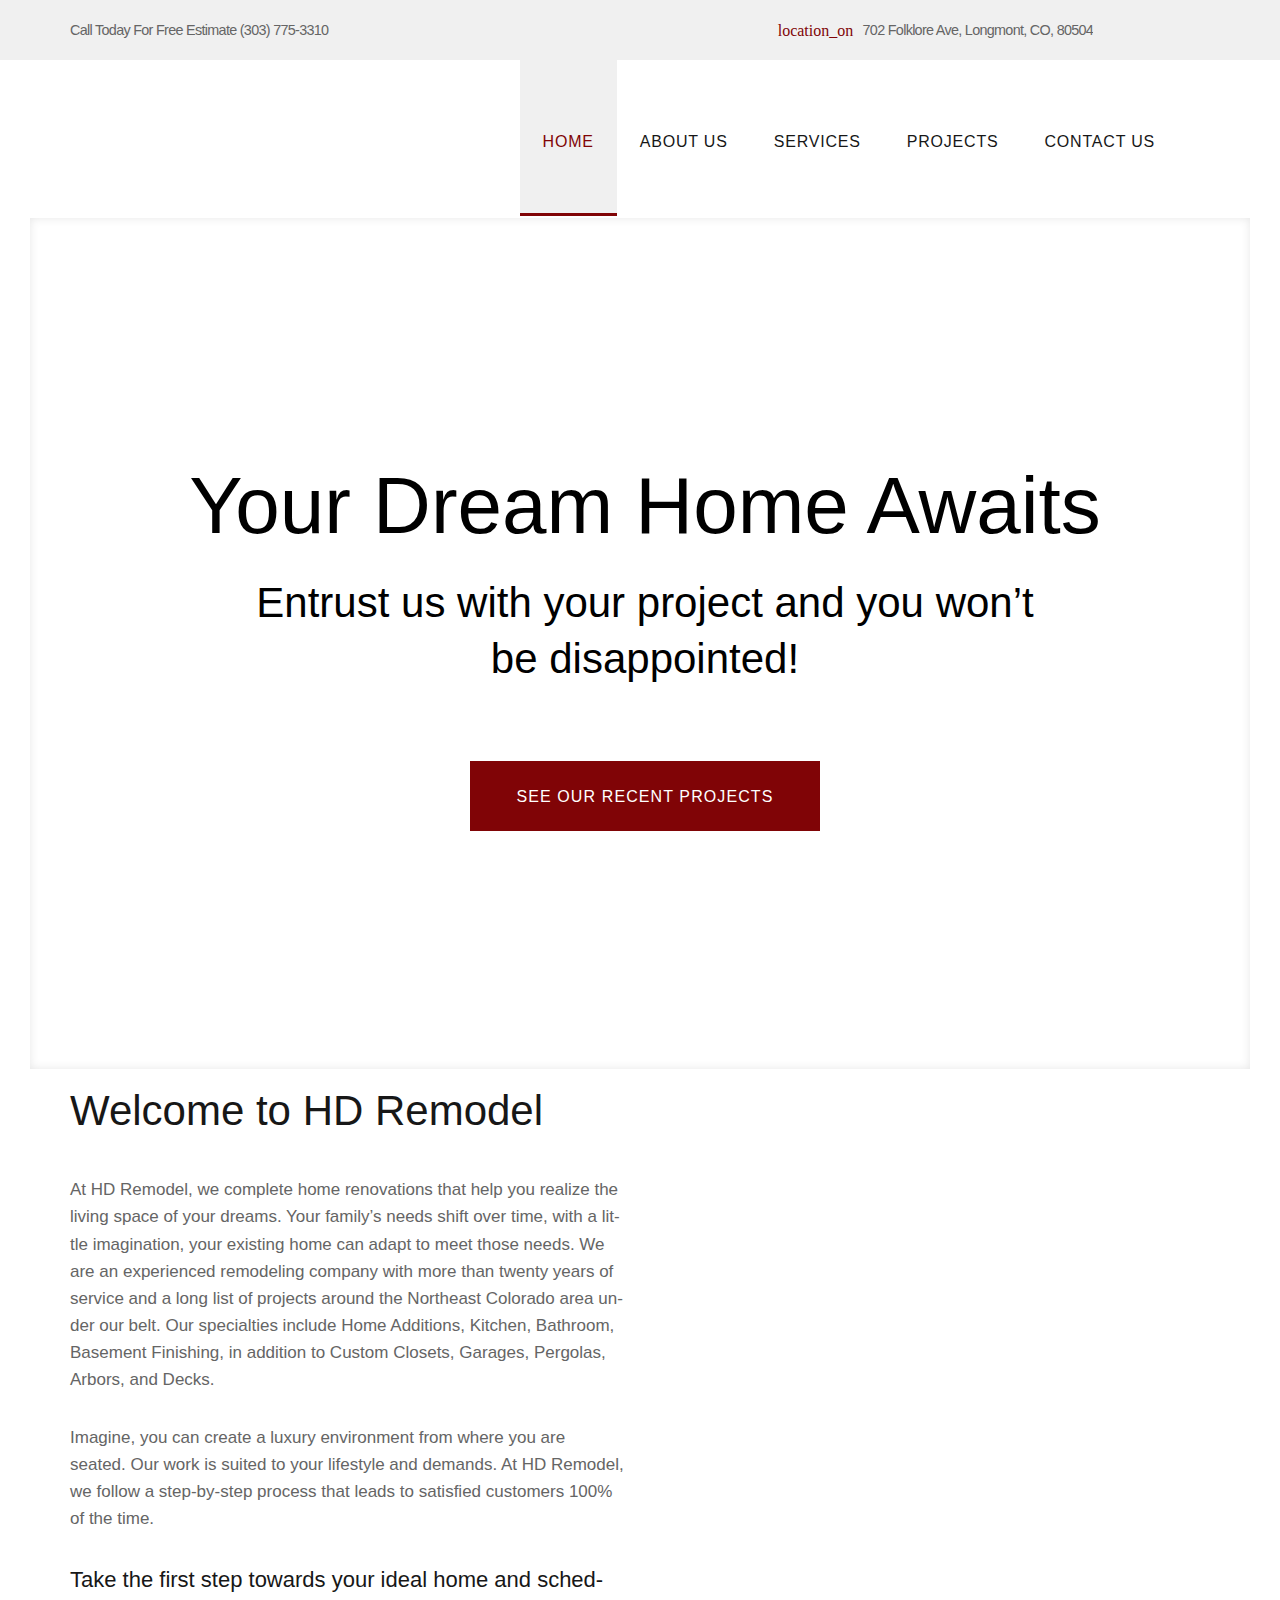
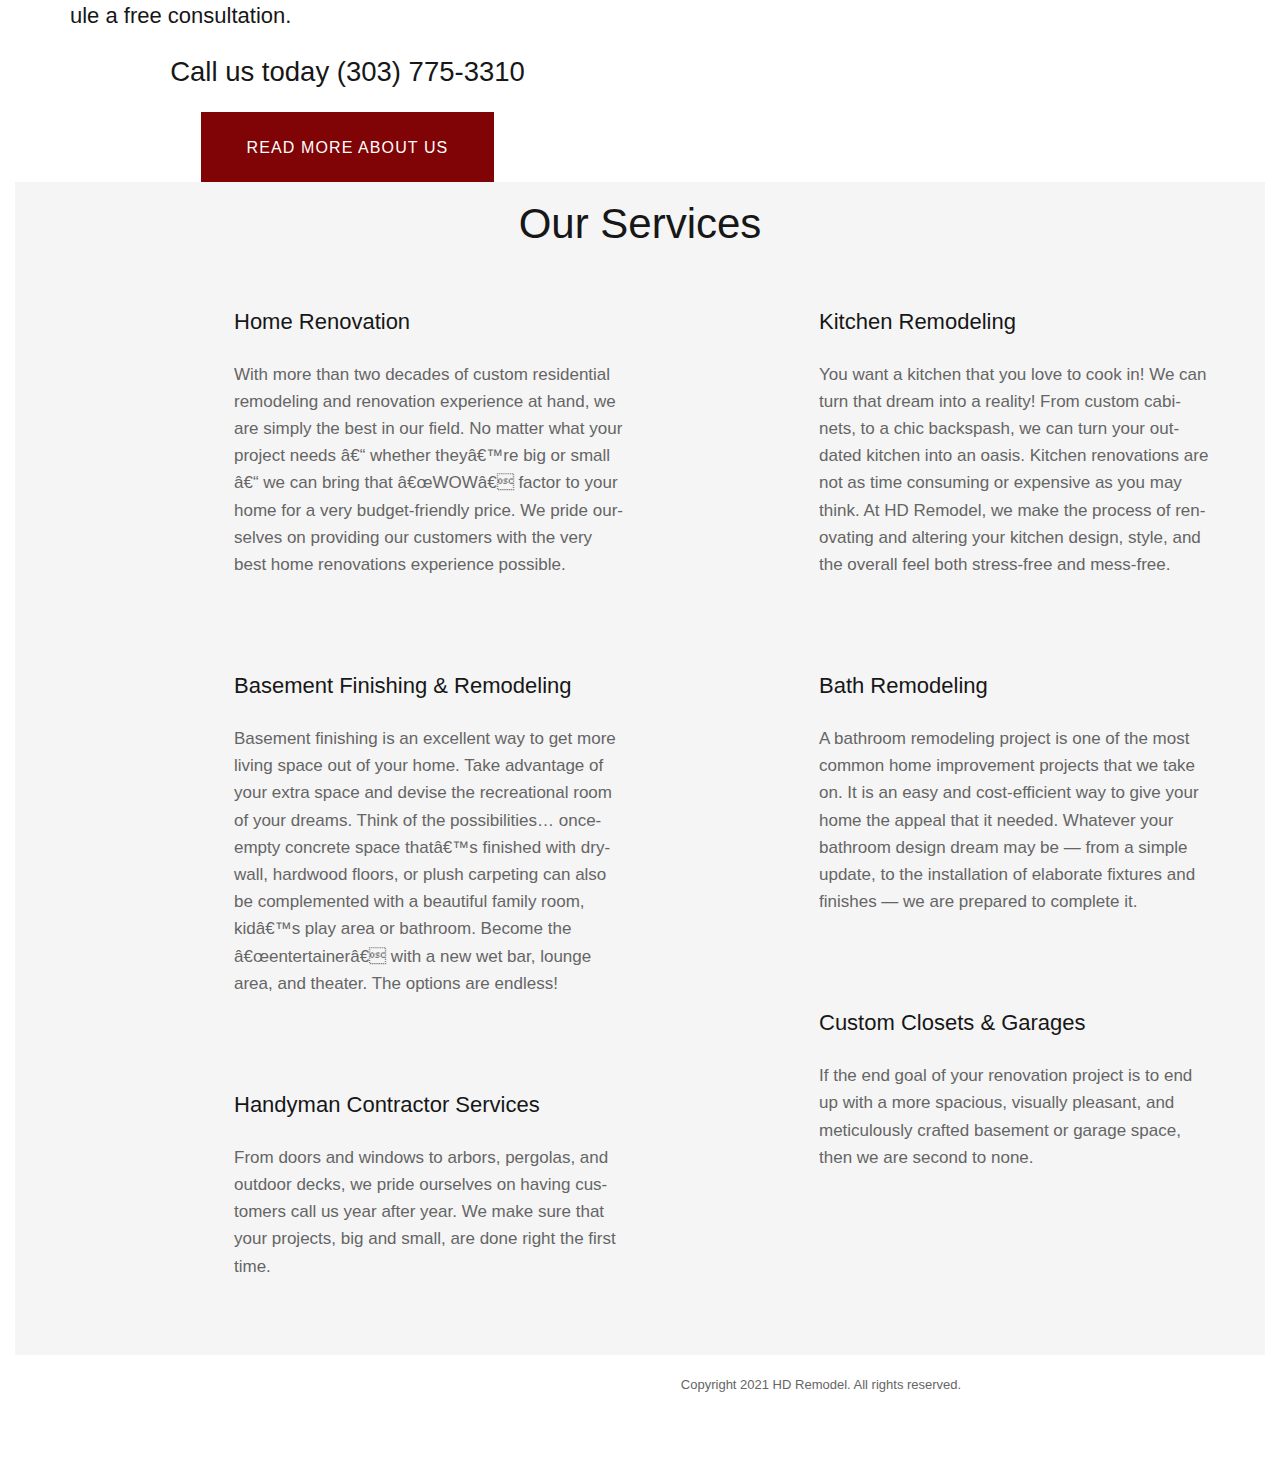
==== commit b1ad65bd: "Add files via upload" ====
--- a/index.html
+++ b/index.html
@@ -68,7 +68,7 @@
 			<li id="menu-item-40" class="menu-item menu-item-type-custom menu-item-object-custom menu-item-40"><a href="https://www.hdremodel.live/projects_category/custom-garages/">Custom Garages</a></li>
 			<li id="menu-item-41" class="menu-item menu-item-type-custom menu-item-object-custom menu-item-41"><a href="https://www.hdremodel.live/projects_category/flooring/">Custom Flooring</a></li>
 			<li id="menu-item-36" class="menu-item menu-item-type-custom menu-item-object-custom menu-item-36"><a href="https://www.hdremodel.live/projects_category/installation-contractors/">Basement Finishing</a></li></ul></li>
-			<li id="menu-item-24" class="menu-item menu-item-type-post_type menu-item-object-page menu-item-24"><a href="https://www.hdremodel.live/contacts-us/">Contact Us</a></li></ul></nav>
+			<li id="menu-item-24" class="menu-item menu-item-type-post_type menu-item-object-page menu-item-24"><a href="contact.html">Contact Us</a></li></ul></nav>
 			
 			<!-- Search Form commented out
 			<div class="header__search"><div class="search-form__toggle"></div>
@@ -80,7 +80,7 @@
 	 
 	 <header class="entry-header"><h1 class="entry-title screen-reader-text">Home</h1></header>
 	 <div class="entry-content"><div class="tm_builder_outer_content" id="tm_builder_outer_content"><div class="tm_builder_inner_content tm_pb_gutters3"><div class="tm_pb_section  tm_pb_section_0 tm_section_regular tm_section_transparent"><div class=" row tm_pb_row tm_pb_row_0 tm_pb_row_fullwidth"><div class="tm_pb_column tm_pb_column_4_4  tm_pb_column_0 col-xs-12 col-sm-12 col-md-12 col-lg-12 col-xl-12"><div class="tm_pb_slider tm_pb_slider_0 tm_pb_slider_fullwidth_off tm_pb_slider_no_arrows  tm_slider_auto tm_slider_speed_7000   tm_pb_module"><div class="tm_pb_slides"><div class="tm_pb_slide tm_pb_bg_layout_light tm_pb_slider_with_text_overlay tm_pb_media_alignment_center tm_pb_slide_0 tm-pb-active-slide" style='background-color:#ffffff;background-image:logo.png;'><div class="tm_pb_container clearfix"><div class="tm_pb_slide_description"><div class="tm_pb_slide_content">
-	<h2></h2><h1 style="text-align: center;"><span style="color: #ffffff;">Your Dream Home Awaits</span></h1><h2 style="text-align: center;"><span style="color: #ffffff;">Entrust us with your project and you won&#8217;t<br /> be disappointed!</span></h2></div> <a href="https://www.hdremodel.live/about/" class="tm_pb_more_button tm_pb_button">See our Recent Projects</a></div></div></div><div class="tm_pb_slide tm_pb_bg_layout_light tm_pb_slider_with_text_overlay tm_pb_media_alignment_center tm_pb_slide_1" style='background-color:#ffffff;background-image:url(https://cdn.shortpixel.ai/client/q_glossy,ret_img/https://www.hdremodel.live/wp-content/uploads/2016/06/image50-1.jpg);'><div class="tm_pb_container clearfix"><div class="tm_pb_slide_description"><div class="tm_pb_slide_content"><h1 style="text-align: center;"><span style="color: #ffffff;">HD Remodel</span></h1><h2 style="text-align: center;"><span style="color: #ffffff;">Bathrooms, Kitchens, Home Renovations –<br /> We Do It All!</span></h2></div> <a href="https://www.hdremodel.live/about/" class="tm_pb_more_button tm_pb_button">See our Recent Projects</a></div></div></div><div class="tm_pb_slide tm_pb_bg_layout_light tm_pb_slider_with_text_overlay tm_pb_media_alignment_center tm_pb_slide_2" style='background-color:#ffffff;background-image:url(https://cdn.shortpixel.ai/client/q_glossy,ret_img/https://www.hdremodel.live/wp-content/uploads/2016/06/image51-1.jpg);'><div class="tm_pb_container clearfix"><div class="tm_pb_slide_description"><div class="tm_pb_slide_content"><h1 style="text-align: center;"><span style="color: #ffffff;">HD Remodel</span></h1><h2 style="text-align: center;"><span style="color: #ffffff;">Summer discounts on big<br /> or complex projects!</span></h2></div> <a href="https://www.hdremodel.live/about/" class="tm_pb_more_button tm_pb_button">See our Recent Projects</a></div></div></div></div></div></div></div></div>
+	<h2></h2><h1 style="text-align: center;"><span style="color: black;">Your Dream Home Awaits</span></h1><h2 style="text-align: center;"><span style="color: black;">Entrust us with your project and you won&#8217;t<br /> be disappointed!</span></h2></div> <a href="https://www.hdremodel.live/about/" class="tm_pb_more_button tm_pb_button">See our Recent Projects</a></div></div></div><div class="tm_pb_slide tm_pb_bg_layout_light tm_pb_slider_with_text_overlay tm_pb_media_alignment_center tm_pb_slide_1" style='background-color:#ffffff;background-image:logo.png;'><div class="tm_pb_container clearfix"><div class="tm_pb_slide_description"><div class="tm_pb_slide_content"><h1 style="text-align: center;"><span style="color: #ffffff;">HD Remodel</span></h1><h2 style="text-align: center;"><span style="color: #ffffff;">Bathrooms, Kitchens, Home Renovations –<br /> We Do It All!</span></h2></div> <a href="https://www.hdremodel.live/about/" class="tm_pb_more_button tm_pb_button">See our Recent Projects</a></div></div></div><div class="tm_pb_slide tm_pb_bg_layout_light tm_pb_slider_with_text_overlay tm_pb_media_alignment_center tm_pb_slide_2" style='background-color:#ffffff;background-image:logo.png;'><div class="tm_pb_container clearfix"><div class="tm_pb_slide_description"><div class="tm_pb_slide_content"><h1 style="text-align: center;"><span style="color: #ffffff;">HD Remodel</span></h1><h2 style="text-align: center;"><span style="color: #ffffff;">Summer discounts on big<br /> or complex projects!</span></h2></div> <a href="https://www.hdremodel.live/about/" class="tm_pb_more_button tm_pb_button">See our Recent Projects</a></div></div></div></div></div></div></div></div>
 	
 	<div class="tm_pb_section  tm_pb_section_1 tm_section_regular tm_section_transparent"><div class="container"><div class=" row tm_pb_row tm_pb_row_1"><div class="tm_pb_column tm_pb_column_1_2  tm_pb_column_1 col-xs-12 col-sm-6 col-md-6 col-lg-6 col-xl-6"><div class="tm_pb_text tm_pb_module tm_pb_bg_layout_light tm_pb_text_align_left  tm_pb_text_0">
 		 
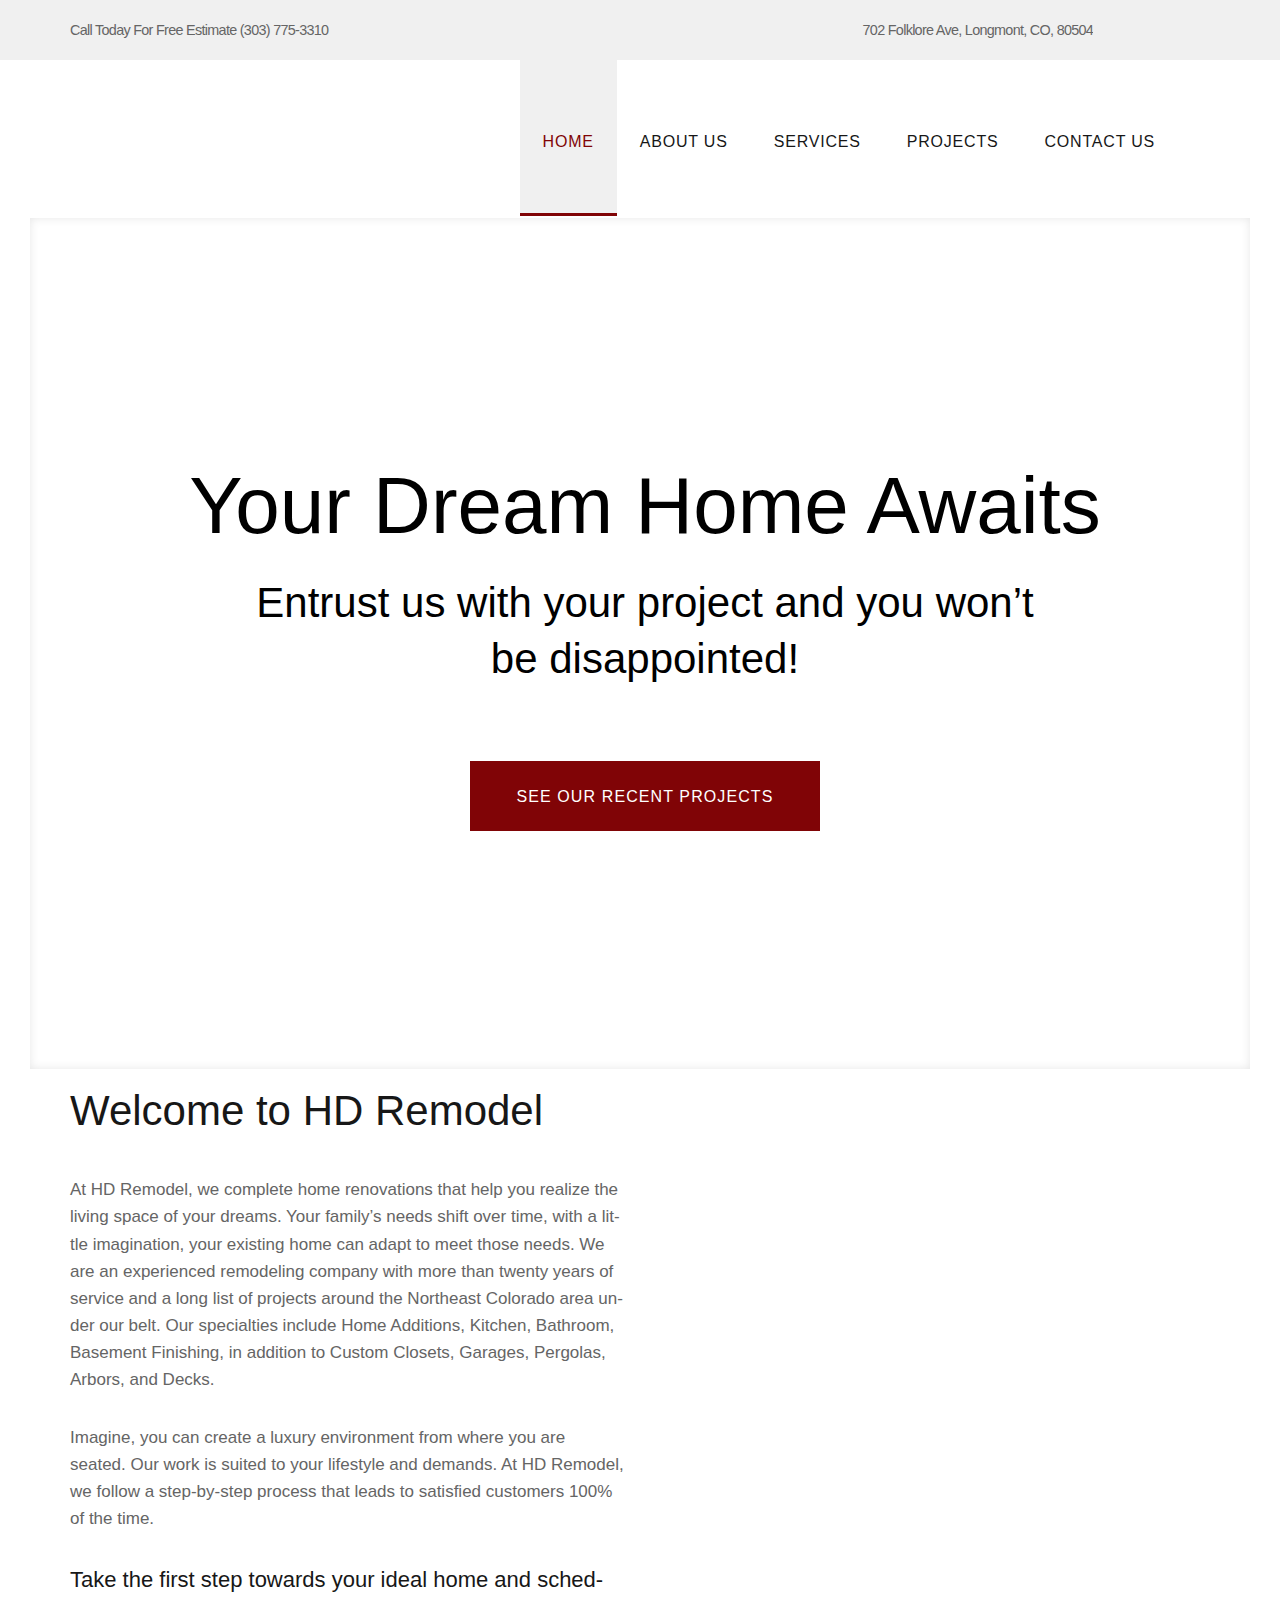
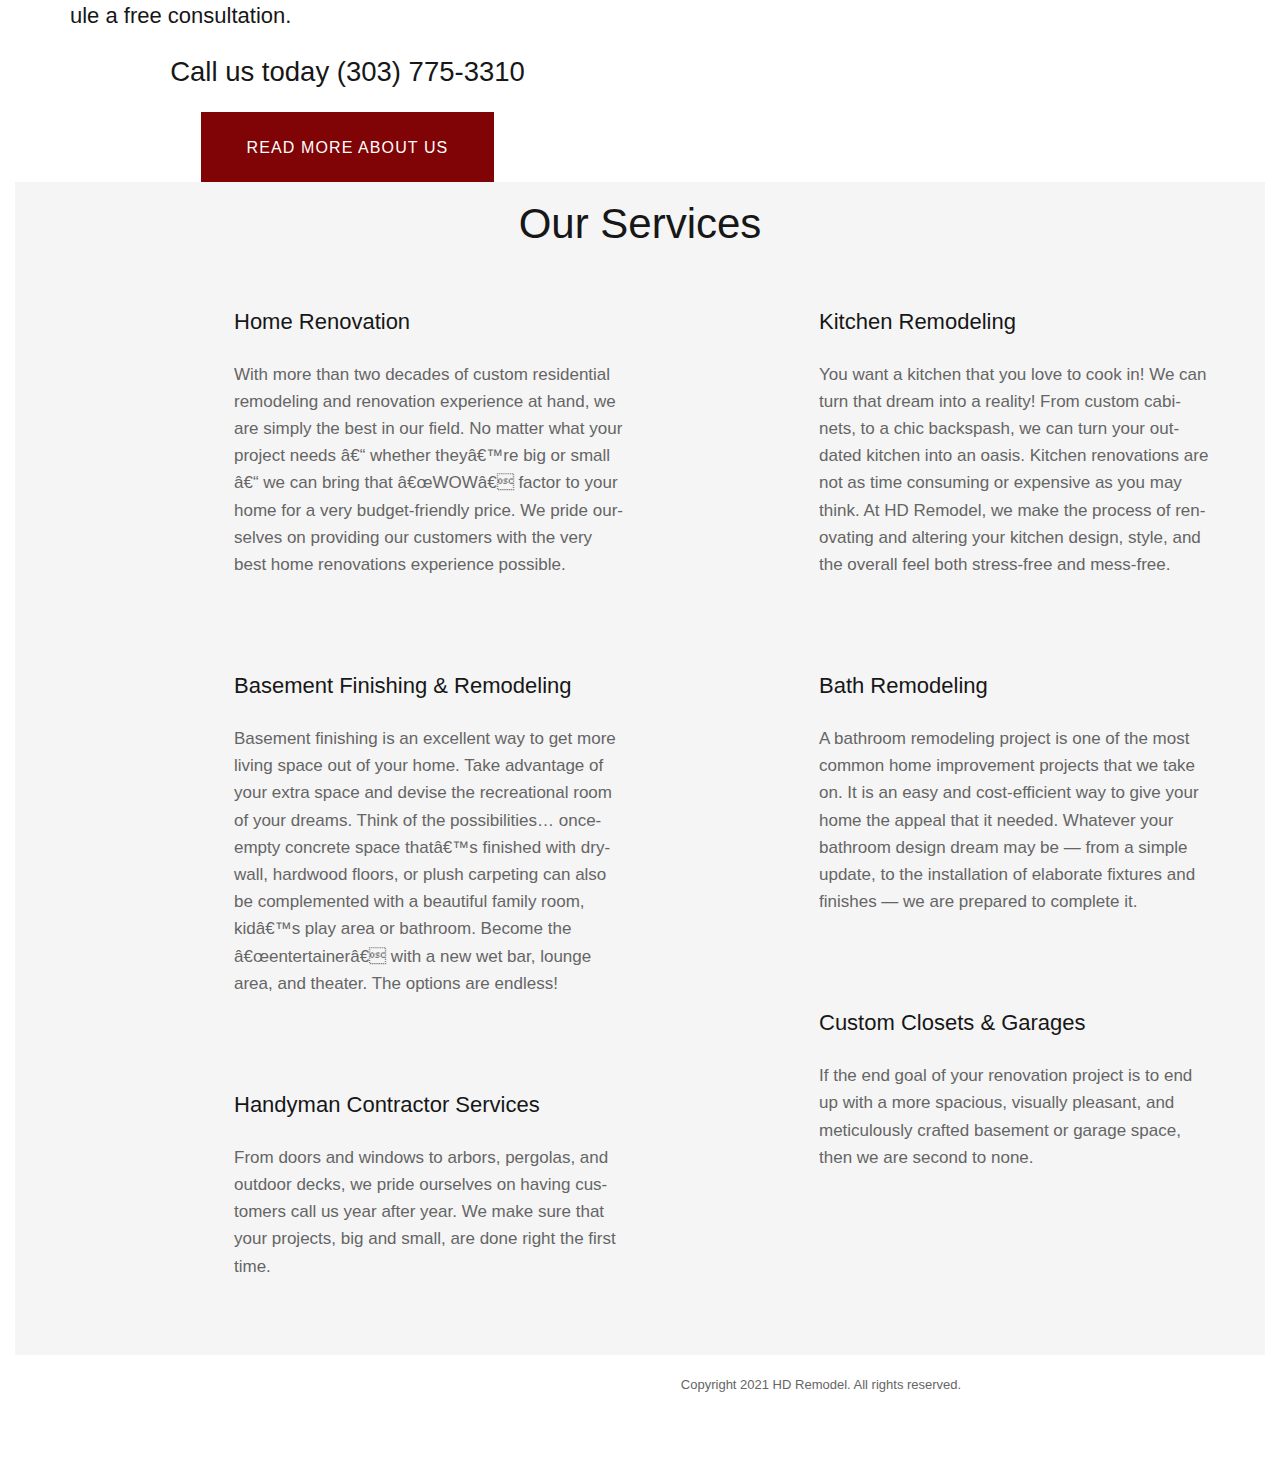
==== commit 8b59efb9: "Add files via upload" ====
--- a/index.html
+++ b/index.html
@@ -34,7 +34,7 @@
 		
 		<div class="top-panel"><div class="top-panel__wrap container">
 				<div class="top-panel__info"><div class="top-panel__message"><div class="info-block">Call  Today For Free Estimate  (303) 775-3310</div>
-				<div class="info-block address"> <i class="material-icons">location_on</i> 702 Folklore Ave, Longmont, CO, 80504</div></div></div>
+				<div class="info-block address"> <i class="material-icons"></i> 702 Folklore Ave, Longmont, CO, 80504</div></div></div>
 				
 				<div class="top-panel__social"><div class="social-list social-list--header social-list--icon">
 			<ul id="social-list-1" class="social-list__items inline-list">
